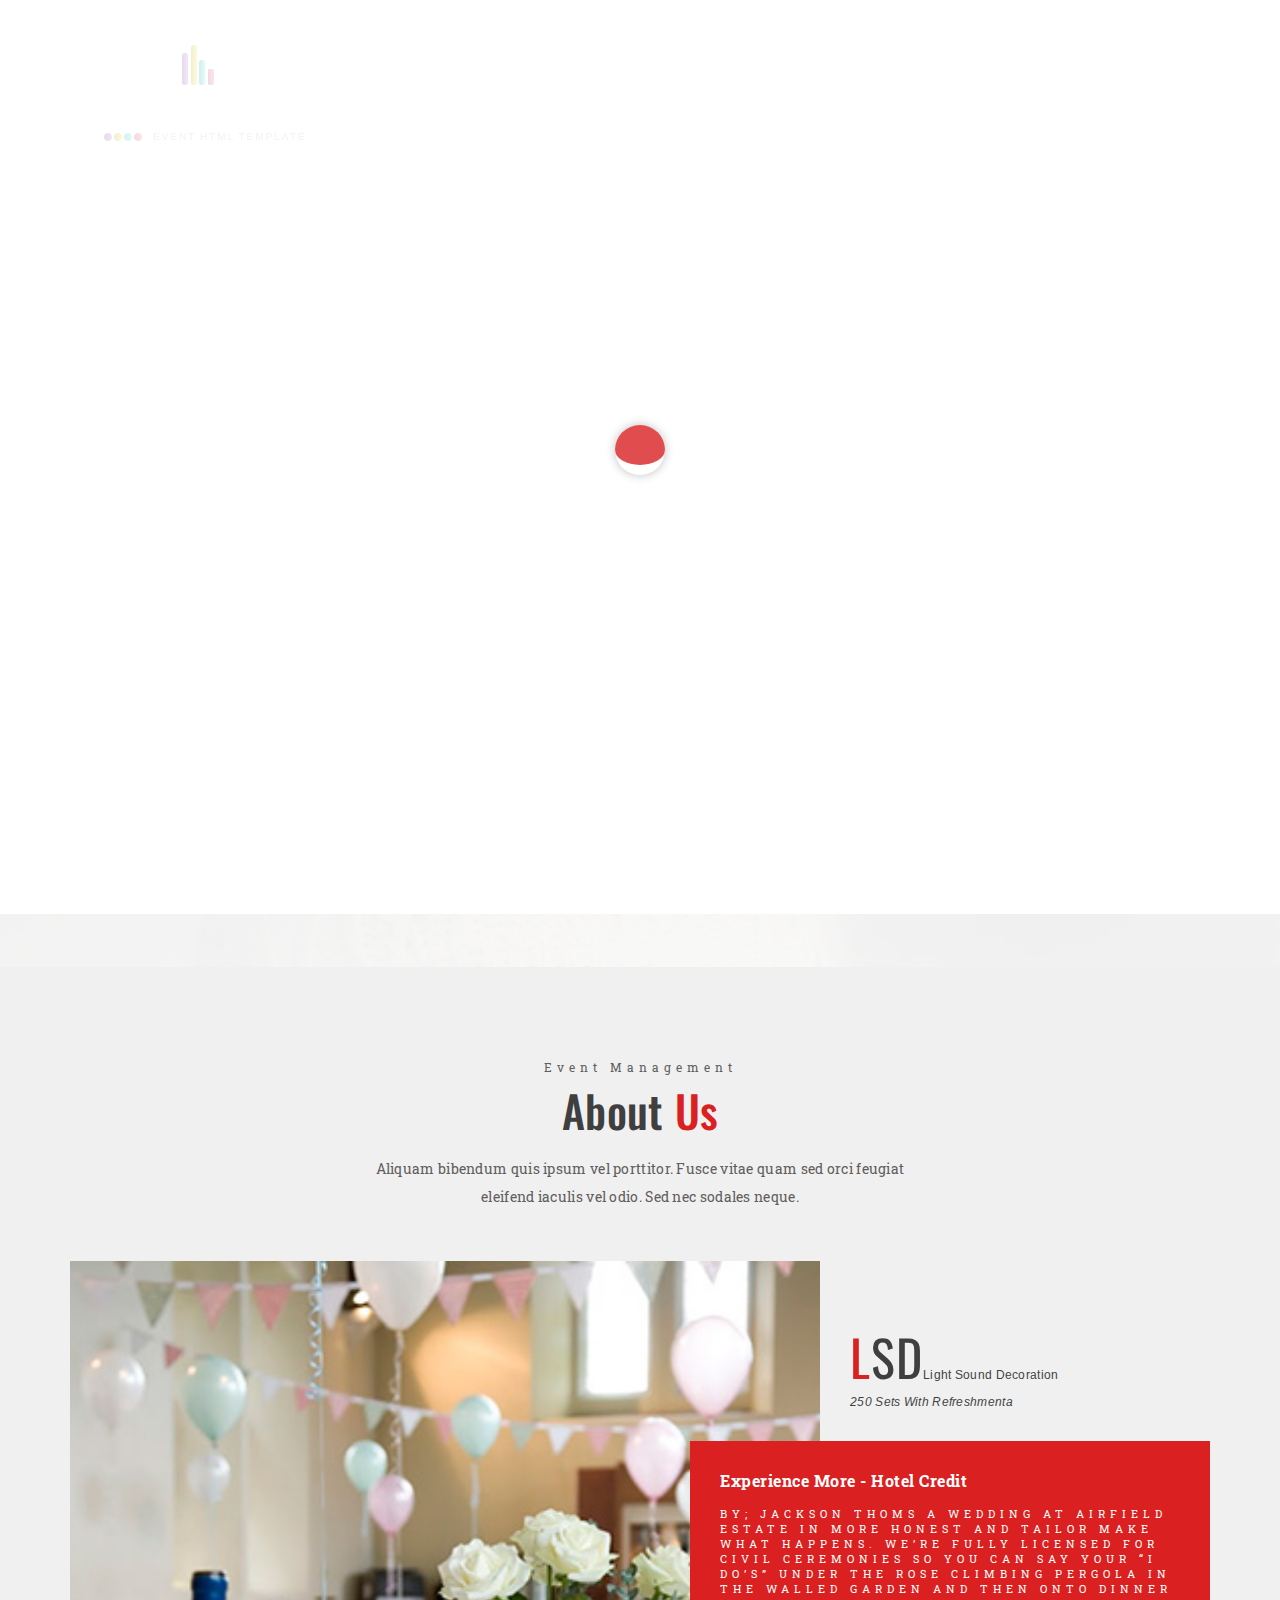
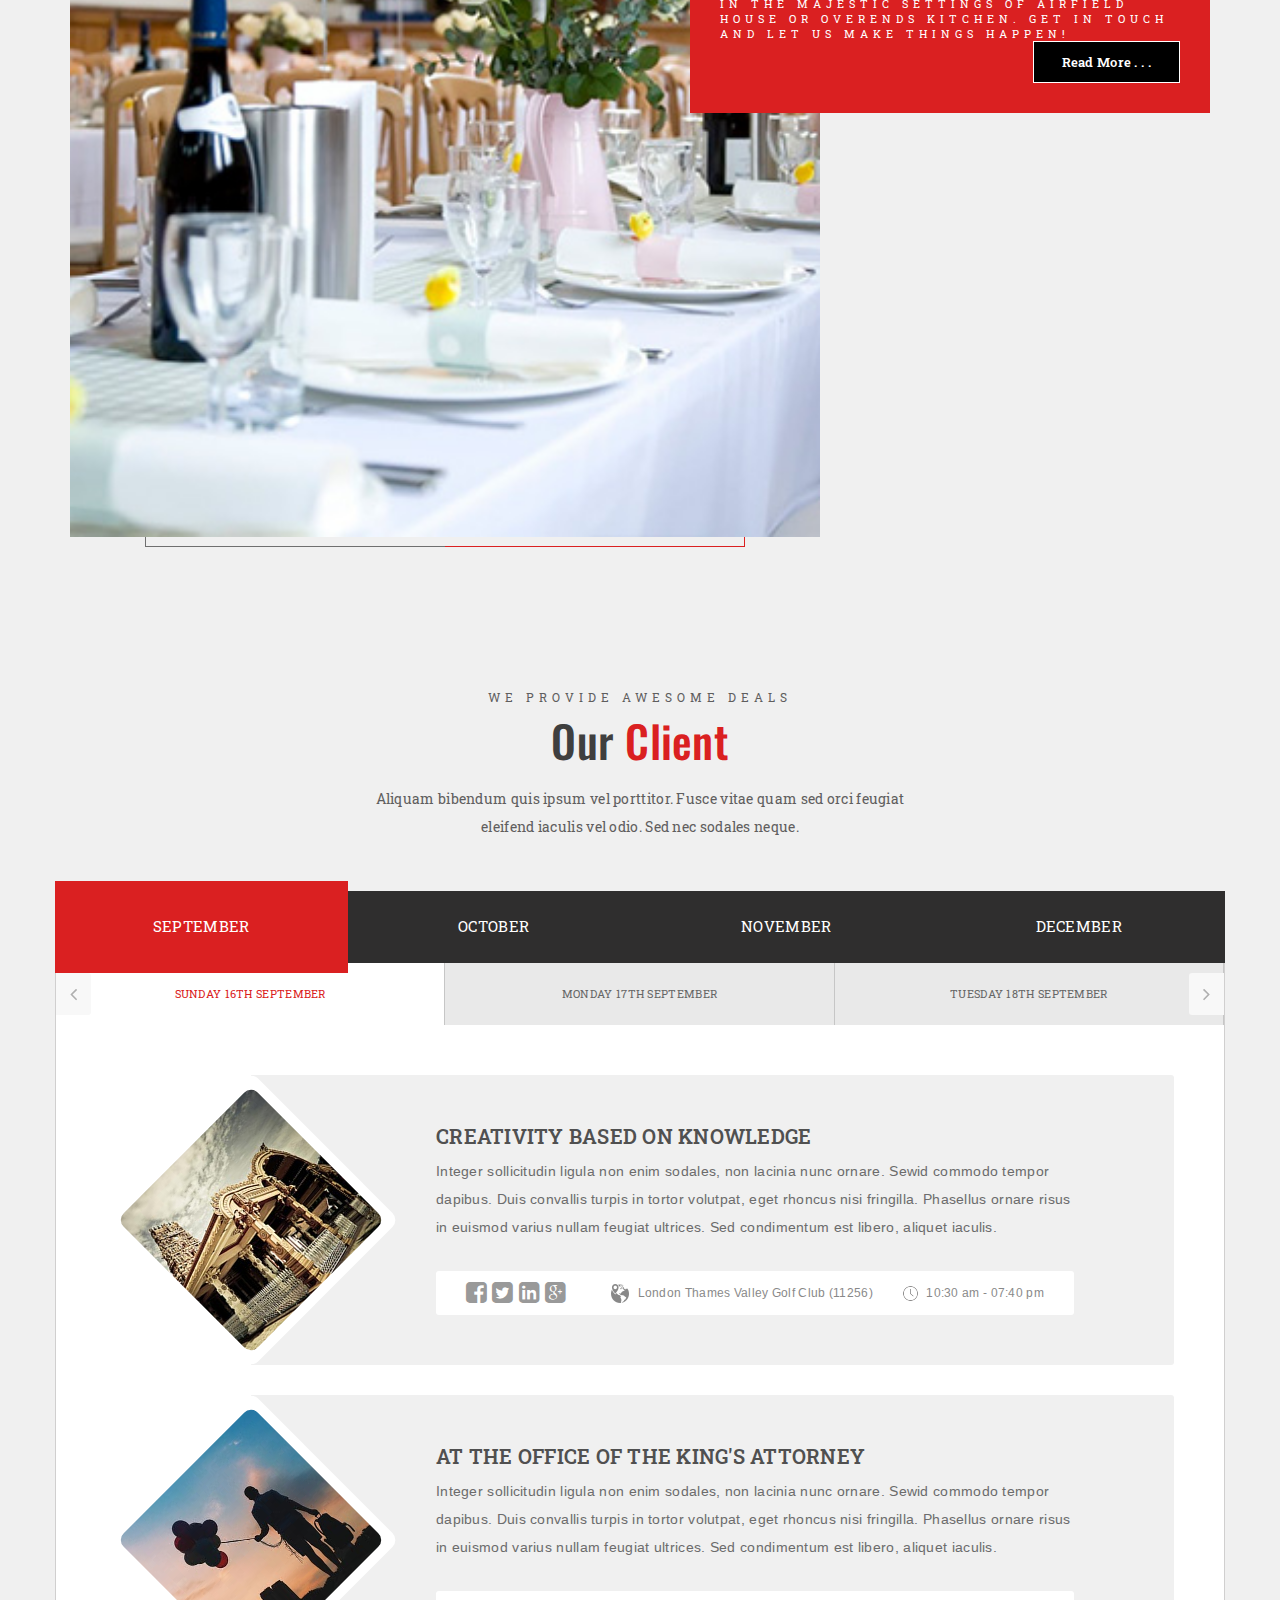
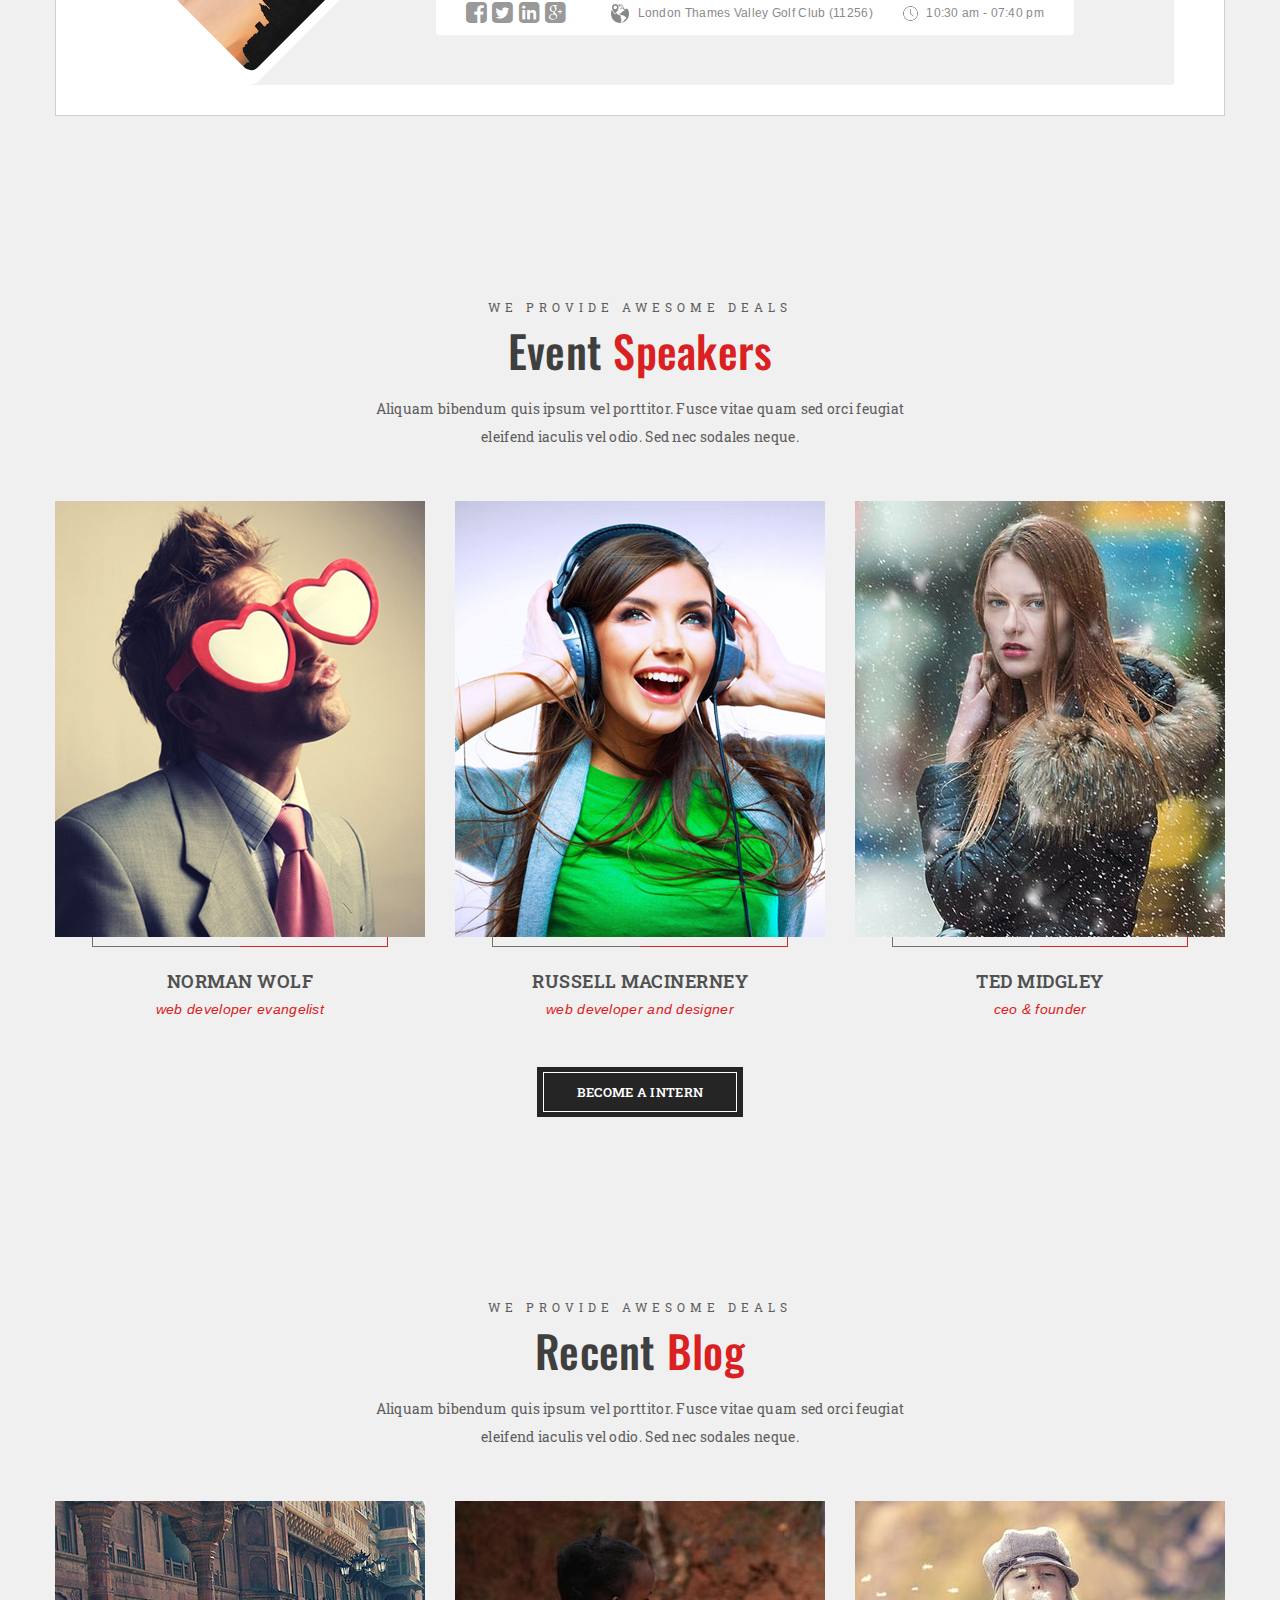
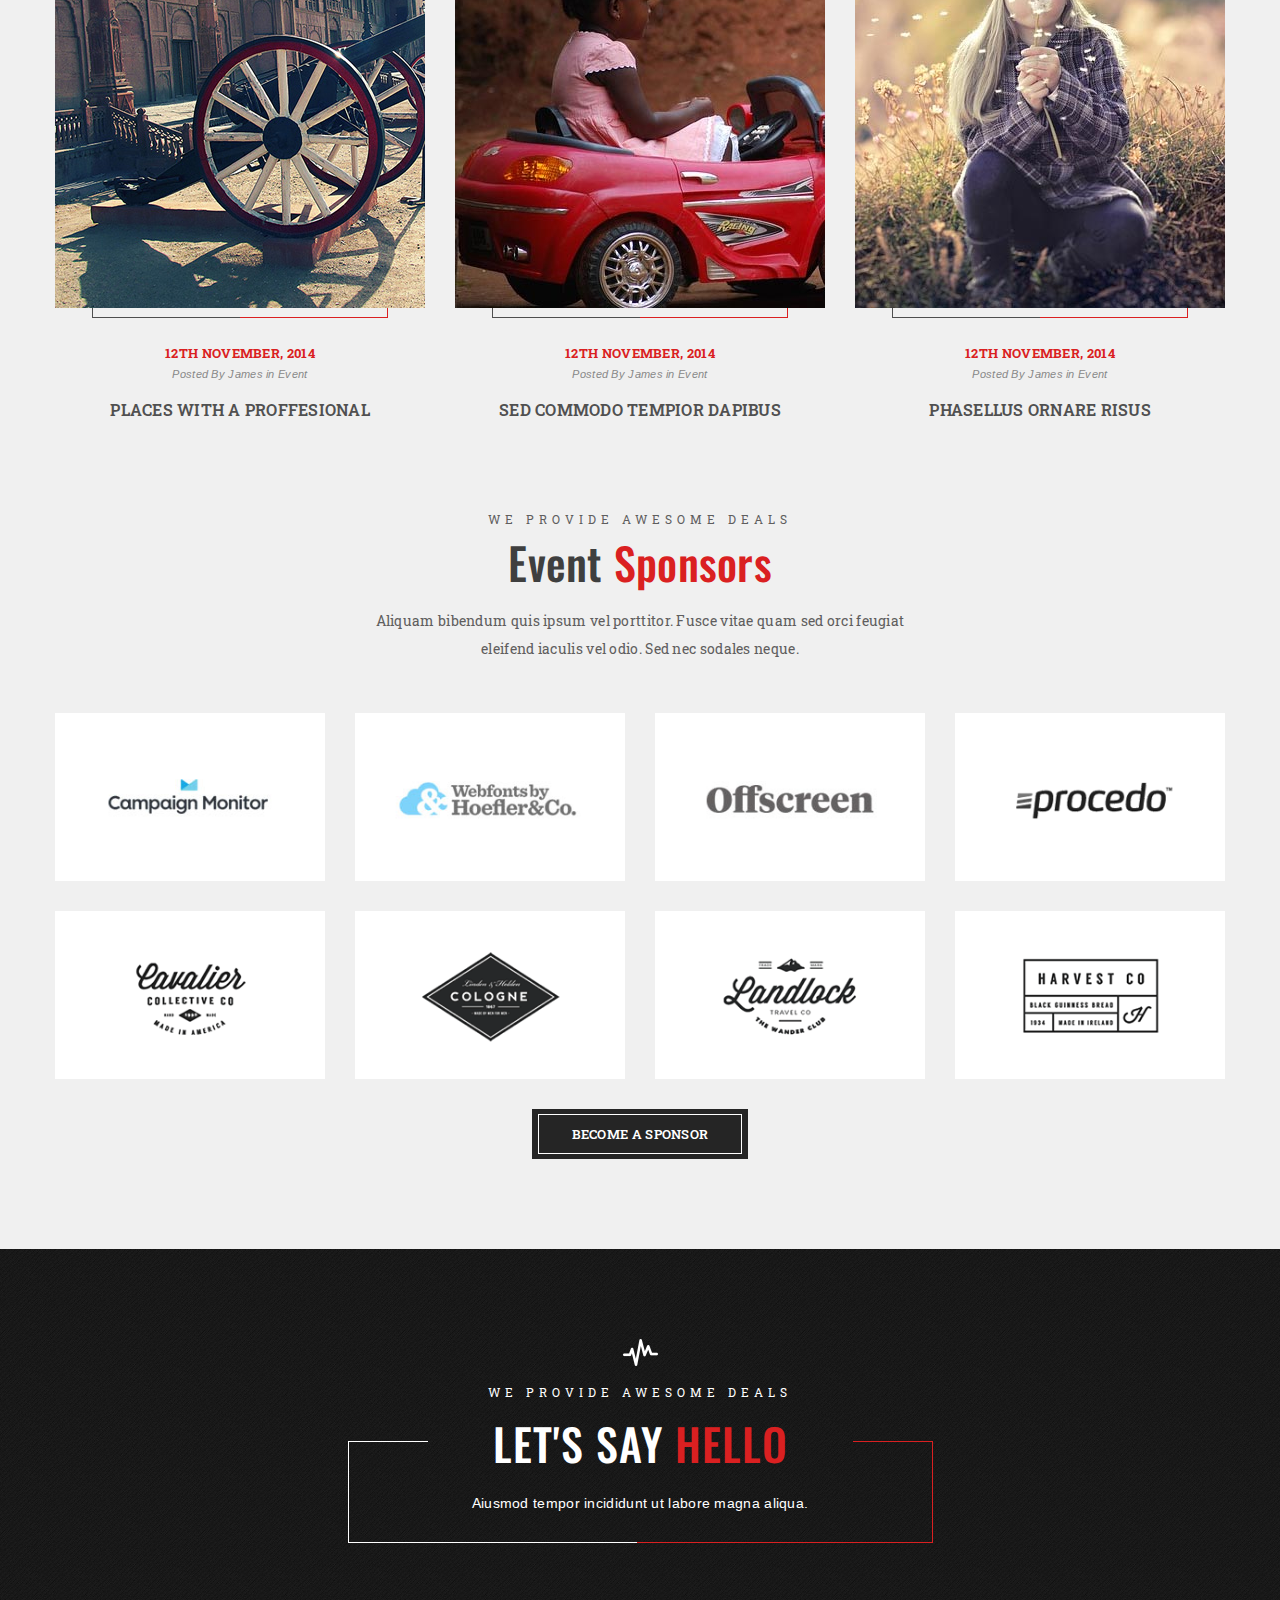
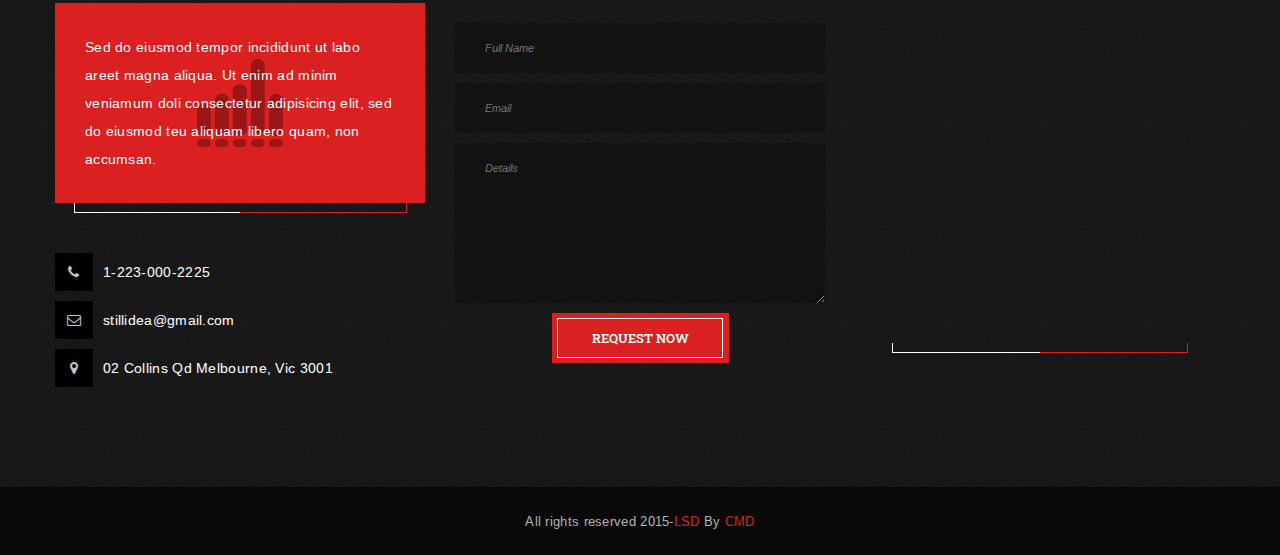
==== index.html @ 243c270c "added packages and about us in index" ====
<!DOCTYPE html>

<!-- Mirrored from templates.stillidea.net/crazyhour/index7.html by HTTrack Website Copier/3.x [XR&CO'2014], Fri, 29 May 2020 09:04:49 GMT -->
<head>
<meta http-equiv="Content-Type" content="text/html; charset=utf-8" />
<title>LSD | LSD</title>
<meta name="viewport" content="width=device-width, initial-scale=1.0">
<meta name="description" content="" />
<meta name="keywords" content="" />

<!-- Google Fonts -->
<link href='http://fonts.googleapis.com/css?family=Roboto+Slab:400,100,300,700' rel='stylesheet' type='text/css'>
<link href='http://fonts.googleapis.com/css?family=Arimo:400,400italic,700,700italic' rel='stylesheet' type='text/css'>
<link href='http://fonts.googleapis.com/css?family=Oswald:400,300,700' rel='stylesheet' type='text/css'>

<!-- Styles -->
<link href="font-awesome/css/font-awesome.min.css" rel="stylesheet" type="text/css" />
<link href="css/bootstrap.min.css" rel="stylesheet" type="text/css" />
<link rel="stylesheet" type="text/css" href="css/revolution.css" media="screen" />
<link rel="stylesheet" href="css/jquery.minimalect.min.css" type="text/css" />
<link rel="stylesheet" href="css/style.css" type="text/css" />
<link href="css/responsive.css" rel="stylesheet" type="text/css" />

<link rel="stylesheet" type="text/css" href="css/color/color.css" title="color" />
</head>


<body>
<div class="page-loader">
  <div class="item one"></div>
</div><!-- Page Loader -->
<header class="stick">
	<div class="container">
		<div class="logo"><a href="#" title=""><img src="images/logo.png" alt="" /></a></div><!-- Logo -->
		<nav>
			<ul>
				<li><a href="index.html" title=""><span><i class="fa fa-home"></i></span>Home</a>
				</li>
				<li><a href="about.html" title=""><span><i class="fa fa-edit"></i></span>About Us</a></li>

					<li><a href="#" title=""><span><i class="fa fa-pagelines"></i></span>Services</a>
						<ul>
							<li><a href="upcoming-event.html" title="">Wedding Planning</a>
							</li>
							<li><a href="upcoming-event.html" title="">Event Management</a></li>
									<li><a href="#" title="">Party</a></li>
									<li><a href="#" title="">Event Co-ordinators</a></li>
									<li><a href="#" title="">Corporate Event</a></li>
									<li><a href="#" title="">Product Launch</a></li>
									<li><a href="#" title="">Cocktail & Mocktail Party</a></li>
									<li><a href="#" title="">Theme Party</a></li>
									<li><a href="#" title="">School & College Party</Colg></a></li>
									<li><a href="#" title="">Artist Management</a></li>
						</ul>
					</li>
					<li><a href="packages.html" title=""><span><i class="fa fa-google-wallet"></i></span>Packages</a></li>
				<li><a href="snaps1.html" title=""><span><i class="fa fa-picture-o"></i></span>Gallery</a>
				</li>

				<li><a href="schedule.html" title=""><span><i class="fa fa-joomla"></i></span>Our Client</a></li>
				<li><a href="Contact.html" title=""><span><i class="fa fa-picture-o"></i></span>Contact Us</a>
			</ul>
		</nav><!-- Navigation -->
	</div>
</header><!-- Header -->
<div class="responsive-header">
	<div class="responsive-logo">
		<a href="#" title=""><img src="images/logo.png" alt="Logo" /></a>
	</div><!-- Responsive Logo -->	
	<span><i class="fa fa-align-justify"></i></span>
	<ul>
		<li><a href="index.html" title=""><span><i class="fa fa-home"></i></span>Home</a>
		</li>
		<li><a href="about.html" title=""><span><i class="fa fa-edit"></i></span>About Us</a></li>

			<li><a href="#" title=""><span><i class="fa fa-pagelines"></i></span>Services</a>
				<ul>
					<li><a href="upcoming-event.html" title="">Wedding Planning</a>
					</li>
					<li><a href="upcoming-event.html" title="">Event Management</a></li>
							<li><a href="#" title="">Party</a></li>
							<li><a href="#" title="">Event Co-ordinators</a></li>
							<li><a href="#" title="">Corporate Event</a></li>
							<li><a href="#" title="">Product Launch</a></li>
							<li><a href="#" title="">Cocktail & Mocktail Party</a></li>
							<li><a href="#" title="">Theme Party</a></li>
							<li><a href="#" title="">School & College Party</Colg></a></li>
							<li><a href="#" title="">Artist Management</a></li>
				</ul>
			</li>
			<li><a href="packages.html" title=""><span><i class="fa fa-google-wallet"></i></span>Packages</a></li>
		<li><a href="snaps1.html" title=""><span><i class="fa fa-picture-o"></i></span>Gallery</a>
		</li>

		<li><a href="schedule.html" title=""><span><i class="fa fa-joomla"></i></span>Our Client</a></li>
		<li><a href="Contact.html" title=""><span><i class="fa fa-picture-o"></i></span>Contact Us</a>
	</ul>
</div><!--Responsive header -->


<div class="slider">
	<div class="tp-banner-container">
		<div class="tp-banner">
			<ul>	
				<li data-transition="fadetotopfadefrombottom" data-slotamount="10" data-masterspeed="1000" >
					<img src="images/resource/slider4.jpg"  alt="slidebg3"  data-bgfit="cover" data-bgposition="left top" data-bgrepeat="no-repeat">
					<div class="tp-caption sfb box-rotated" data-x="center" data-y="center" data-speed="500" data-start="1000" data-easing="Back.easeOut" data-captionhidden="on" style="width:350px;height:350px;"></div>
					<div class="tp-caption lft slider-icon" data-x="center" data-y="300" data-speed="2000" data-start="2000" data-easing="Back.easeOut" data-captionhidden="on" style=""><img src="images/resource/fancy-service1.png" alt="" /></div>
					<div class="tp-caption sfb white-text" data-x="center" data-y="360" data-speed="500" data-start="2500" data-easing="Back.easeOut" data-captionhidden="on" style="font-size:13px;">November</div>
					<div class="tp-caption sfb coloured-text" data-x="center" data-y="390" data-speed="500" data-start="3000" data-easing="Back.easeOut" data-captionhidden="on" style="font-size:20px;">Monday</div>
					<div class="tp-caption sft white-text-big" data-x="center" data-y="470" data-speed="500" data-start="3500" data-easing="Back.easeOut" data-captionhidden="on" style="font-size:125px;">08</div>
					<div class="tp-caption sfb slide-title" data-x="center" data-y="570" data-speed="500" data-start="4000" data-easing="Back.easeOut" data-captionhidden="on" style="font-size:55px; padding:40px 80px;">HELP US TO <strong>HELP POOR</strong></div>
					<div class="tp-caption sfb slide-text" data-x="center" data-y="750" data-speed="500" data-start="4500" data-easing="Back.easeOut" data-captionhidden="on" style="font-size:15px;">Lorem ipsum dolor sit amet, consectetur adipisicing elit. Libero, accusamus, sed, nec essita tibus <br/> ea nemo hic molestias amet tempora fuga pariatur officia itaque eum quis rerum <br/>aliquam minus illo nulla laborum!</div>
				</li><!-- Slide 1-->

 				<li data-transition="zoomout" data-slotamount="10" data-masterspeed="1000" >
					<img src="images/resource/slider5.jpg"  alt="slidebg3"  data-bgfit="cover" data-bgposition="left top" data-bgrepeat="no-repeat">
					<div class="tp-caption lft slider-icon" data-x="center" data-y="300" data-speed="2000" data-start="2000" data-easing="Back.easeOut" data-captionhidden="on" style=""><img src="images/crazy-icon.png" alt="" /></div>
					<div class="tp-caption sfb slide-title2" data-x="center" data-y="440" data-speed="500" data-start="4000" data-easing="Back.easeOut" data-captionhidden="on" style="font-size:55px;">GIVE <strong>YOUR</strong> HAND</div>
					<div class="tp-caption sfb slide-text" data-x="center" data-y="500" data-speed="500" data-start="4500" data-easing="Back.easeOut" data-captionhidden="on" style="font-size:15px;">Lorem ipsum dolor sit amet, consectetur adipisicing elit. Libero, accusamus, sed, nec essita tibus<br/> ea nemo hic molestias amet tempora fuga pariatur officia itaque eum.</div>
				</li><!-- Slide 2-->
 
			</ul>
		</div>	
	</div><!-- REVOLUTION SLIDER -->	
</div><!-- Slider -->

<section>
	<div class="block gray">
		<div class="container">
			<div class="row">
				<div class="col-md-12 column">
					<div class="title2">
						<span>Event Management</span>
						<h2>About <span>Us</span></h2>
						<p>Aliquam bibendum quis ipsum vel porttitor. Fusce vitae quam sed orci feugiat eleifend iaculis vel odio. Sed nec sodales neque.</p>
					</div><!-- Title -->
					<section>
						<div class="col-md-12">
							<div class="package">
								<div class="row">
									<div class="col-md-8">
										<div class="package-img"><img src="images/resource/package2.jpg" alt="" /></div>
									</div>
									<div class="col-md-4">
										<strong><i>L</i>SD<span>Light Sound Decoration</span></strong>
										<span class="shortline"><i>250</i> Sets With Refreshmenta</span>
										<div class="package-info">
											<h3><a href="#" title="">Experience More - Hotel Credit</a></h3>
											<span>By; Jackson thoms
												A wedding at Airfield Estate in  more honest and tailor make what happens.

												We’re fully licensed for civil ceremonies so you can say your “I do’s” under the rose climbing pergola in The Walled Garden and then onto dinner in the majestic settings of Airfield House or Overends Kitchen.

												Get in touch and let us make things happen!
											</span>
											<a href="about.html" title="">Read More . . .</a>
										</div>
									</div>
								</div>
							</div><!-- Package -->
						</div>
					</section>
				</div>
			</div>
		</div>
	</div>
</section>

<section>
	<div class="block remove-gap gray">
		<div class="container">
			<div class="row">
				<div class="col-md-12 column">
					<div class="title2">
						<span>WE PROVIDE AWESOME DEALS</span>
						<h2>Our <span>Client</span></h2>
						<p>Aliquam bibendum quis ipsum vel porttitor. Fusce vitae quam sed orci feugiat eleifend iaculis vel odio. Sed nec sodales neque.</p>
					</div><!-- Title -->


					<div class="schedule-tabs"> 
						<ul class="nav nav-tabs" id="myTab">
							<li class="col-md-3 active"><a data-toggle="tab" href="#month1">SEPTEMBER</a></li>
							<li class="col-md-3"><a data-toggle="tab" href="#month2">OCTOBER</a></li>
							<li class="col-md-3"><a data-toggle="tab" href="#month3">NOVEMBER</a></li>
							<li class="col-md-3"><a data-toggle="tab" href="#month4">DECEMBER</a></li>
						</ul><!-- Tab Selectors -->
						<div class="tab-content" id="myTabContent">
							<div id="month1" class="tab-pane fade active in">
								<ul class="nav nav-tabs" id="myTab2">
									<li class="active"><a data-toggle="tab" href="#month1-day1">SUNDAY 16TH SEPTEMBER</a></li>
									<li><a data-toggle="tab" href="#month1-day2">MONDAY 17TH SEPTEMBER</a></li>
									<li><a data-toggle="tab" href="#month1-day3">TUESDAY 18TH SEPTEMBER</a></li>
									<li><a data-toggle="tab" href="#month1-day4">WEDNESDAY 19TH SEPTEMBER</a></li>
								</ul><!-- Tab Selectors -->
								<div class="tab-content" id="myTabContent2">
									<div id="month1-day1" class="tab-pane fade active in">
										<div class="event">
											<div class="event-image"><img src="images/resource/event5.jpg" alt="" /></div>
											<h3><a href="event-detail.html" title="">Creativity Based on Knowledge</a></h3>
											<p>Integer sollicitudin ligula non enim sodales, non lacinia nunc ornare. Sewid commodo tempor dapibus. Duis convallis turpis in tortor volutpat, eget rhoncus nisi fringilla. Phasellus ornare risus in euismod varius nullam feugiat ultrices. Sed condimentum est libero, aliquet iaculis.</p>
											<div class="event-bottom">
												<div class="social">
													<a href="#" title=""><i class="fa fa-facebook-square"></i></a>
													<a href="#" title=""><i class="fa fa-twitter-square"></i></a>
													<a href="#" title=""><i class="fa fa-linkedin-square"></i></a>
													<a href="#" title=""><i class="fa fa-google-plus-square"></i></a>
												</div>
												<ul>
													<li><img src="images/event-icon.png" alt="" /> London Thames Valley Golf Club (11256)</li>
													<li><img src="images/clock-icon.png" alt="" /> 10:30 am - 07:40 pm</li>
												</ul>
											</div>
										</div><!-- Event -->
										<div class="event">
											<div class="event-image"><img src="images/resource/event6.jpg" alt="" /></div>
											<h3><a href="event-detail.html" title="">At the Office of the King's Attorney</a></h3>
											<p>Integer sollicitudin ligula non enim sodales, non lacinia nunc ornare. Sewid commodo tempor dapibus. Duis convallis turpis in tortor volutpat, eget rhoncus nisi fringilla. Phasellus ornare risus in euismod varius nullam feugiat ultrices. Sed condimentum est libero, aliquet iaculis.</p>
											<div class="event-bottom">
												<div class="social">
													<a href="#" title=""><i class="fa fa-facebook-square"></i></a>
													<a href="#" title=""><i class="fa fa-twitter-square"></i></a>
													<a href="#" title=""><i class="fa fa-linkedin-square"></i></a>
													<a href="#" title=""><i class="fa fa-google-plus-square"></i></a>
												</div>
												<ul>
													<li><img src="images/event-icon.png" alt="" /> London Thames Valley Golf Club (11256)</li>
													<li><img src="images/clock-icon.png" alt="" /> 10:30 am - 07:40 pm</li>
												</ul>
											</div>
										</div><!-- Event -->
										<div class="event">
											<div class="event-image"><img src="images/resource/event5.jpg" alt="" /></div>
											<h3><a href="event-detail.html" title="">Creativity Based on Knowledge</a></h3>
											<p>Integer sollicitudin ligula non enim sodales, non lacinia nunc ornare. Sewid commodo tempor dapibus. Duis convallis turpis in tortor volutpat, eget rhoncus nisi fringilla. Phasellus ornare risus in euismod varius nullam feugiat ultrices. Sed condimentum est libero, aliquet iaculis.</p>
											<div class="event-bottom">
												<div class="social">
													<a href="#" title=""><i class="fa fa-facebook-square"></i></a>
													<a href="#" title=""><i class="fa fa-twitter-square"></i></a>
													<a href="#" title=""><i class="fa fa-linkedin-square"></i></a>
													<a href="#" title=""><i class="fa fa-google-plus-square"></i></a>
												</div>
												<ul>
													<li><img src="images/event-icon.png" alt="" /> London Thames Valley Golf Club (11256)</li>
													<li><img src="images/clock-icon.png" alt="" /> 10:30 am - 07:40 pm</li>
												</ul>
											</div>
										</div><!-- Event -->
									</div>
									<div id="month1-day2" class="tab-pane fade">
										<div class="event">
											<div class="event-image"><img src="images/resource/event5.jpg" alt="" /></div>
											<h3><a href="event-detail.html" title="">On Award Shows Creativity Based</a></h3>
											<p>Integer sollicitudin ligula non enim sodales, non lacinia nunc ornare. Sewid commodo tempor dapibus. Duis convallis turpis in tortor volutpat, eget rhoncus nisi fringilla. Phasellus ornare risus in euismod varius nullam feugiat ultrices. Sed condimentum est libero, aliquet iaculis.</p>
											<div class="event-bottom">
												<div class="social">
													<a href="#" title=""><i class="fa fa-facebook-square"></i></a>
													<a href="#" title=""><i class="fa fa-twitter-square"></i></a>
													<a href="#" title=""><i class="fa fa-linkedin-square"></i></a>
													<a href="#" title=""><i class="fa fa-google-plus-square"></i></a>
												</div>
												<ul>
													<li><img src="images/event-icon.png" alt="" /> London Thames Valley Golf Club (11256)</li>
													<li><img src="images/clock-icon.png" alt="" /> 10:30 am - 07:40 pm</li>
												</ul>
											</div>
										</div><!-- Event -->
									</div>
									<div id="month1-day3" class="tab-pane fade">
										<div class="event">
											<div class="event-image"><img src="images/resource/event5.jpg" alt="" /></div>
											<h3><a href="event-detail.html" title="">Creativity Based on Knowledge</a></h3>
											<p>Integer sollicitudin ligula non enim sodales, non lacinia nunc ornare. Sewid commodo tempor dapibus. Duis convallis turpis in tortor volutpat, eget rhoncus nisi fringilla. Phasellus ornare risus in euismod varius nullam feugiat ultrices. Sed condimentum est libero, aliquet iaculis.</p>
											<div class="event-bottom">
												<div class="social">
													<a href="#" title=""><i class="fa fa-facebook-square"></i></a>
													<a href="#" title=""><i class="fa fa-twitter-square"></i></a>
													<a href="#" title=""><i class="fa fa-linkedin-square"></i></a>
													<a href="#" title=""><i class="fa fa-google-plus-square"></i></a>
												</div>
												<ul>
													<li><img src="images/event-icon.png" alt="" /> London Thames Valley Golf Club (11256)</li>
													<li><img src="images/clock-icon.png" alt="" /> 10:30 am - 07:40 pm</li>
												</ul>
											</div>
										</div><!-- Event -->
										<div class="event">
											<div class="event-image"><img src="images/resource/event6.jpg" alt="" /></div>
											<h3><a href="event-detail.html" title="">At the Office of the King's Attorney</a></h3>
											<p>Integer sollicitudin ligula non enim sodales, non lacinia nunc ornare. Sewid commodo tempor dapibus. Duis convallis turpis in tortor volutpat, eget rhoncus nisi fringilla. Phasellus ornare risus in euismod varius nullam feugiat ultrices. Sed condimentum est libero, aliquet iaculis.</p>
											<div class="event-bottom">
												<div class="social">
													<a href="#" title=""><i class="fa fa-facebook-square"></i></a>
													<a href="#" title=""><i class="fa fa-twitter-square"></i></a>
													<a href="#" title=""><i class="fa fa-linkedin-square"></i></a>
													<a href="#" title=""><i class="fa fa-google-plus-square"></i></a>
												</div>
												<ul>
													<li><img src="images/event-icon.png" alt="" /> London Thames Valley Golf Club (11256)</li>
													<li><img src="images/clock-icon.png" alt="" /> 10:30 am - 07:40 pm</li>
												</ul>
											</div>
										</div><!-- Event -->
									</div>
									<div id="month1-day4" class="tab-pane fade">
										<div class="event">
											<div class="event-image"><img src="images/resource/event5.jpg" alt="" /></div>
											<h3><a href="event-detail.html" title="">Creativity Based on Knowledge</a></h3>
											<p>Integer sollicitudin ligula non enim sodales, non lacinia nunc ornare. Sewid commodo tempor dapibus. Duis convallis turpis in tortor volutpat, eget rhoncus nisi fringilla. Phasellus ornare risus in euismod varius nullam feugiat ultrices. Sed condimentum est libero, aliquet iaculis.</p>
											<div class="event-bottom">
												<div class="social">
													<a href="#" title=""><i class="fa fa-facebook-square"></i></a>
													<a href="#" title=""><i class="fa fa-twitter-square"></i></a>
													<a href="#" title=""><i class="fa fa-linkedin-square"></i></a>
													<a href="#" title=""><i class="fa fa-google-plus-square"></i></a>
												</div>
												<ul>
													<li><img src="images/event-icon.png" alt="" /> London Thames Valley Golf Club (11256)</li>
													<li><img src="images/clock-icon.png" alt="" /> 10:30 am - 07:40 pm</li>
												</ul>
											</div>
										</div><!-- Event -->
									</div>
								</div>
							</div>
							<div id="month2" class="tab-pane fade">
								<ul class="nav nav-tabs" id="myTab3">
									<li class="active"><a data-toggle="tab" href="#month2-day1">SUNDAY 07TH OCTOBER</a></li>
									<li><a data-toggle="tab" href="#month2-day2">MONDAY 08TH OCTOBER</a></li>
									<li><a data-toggle="tab" href="#month2-day3">TUESDAY 09TH OCTOBER</a></li>
									<li><a data-toggle="tab" href="#month2-day4">SUNDAY 13TH OCTOBER</a></li>
								</ul><!-- Tab Selectors -->
								<div class="tab-content" id="myTabContent3">
									<div id="month2-day1" class="tab-pane fade active in">
										<div class="event">
											<div class="event-image"><img src="images/resource/event5.jpg" alt="" /></div>
											<h3><a href="event-detail.html" title="">Creativity Based on Knowledge</a></h3>
											<p>Integer sollicitudin ligula non enim sodales, non lacinia nunc ornare. Sewid commodo tempor dapibus. Duis convallis turpis in tortor volutpat, eget rhoncus nisi fringilla. Phasellus ornare risus in euismod varius nullam feugiat ultrices. Sed condimentum est libero, aliquet iaculis.</p>
											<div class="event-bottom">
												<div class="social">
													<a href="#" title=""><i class="fa fa-facebook-square"></i></a>
													<a href="#" title=""><i class="fa fa-twitter-square"></i></a>
													<a href="#" title=""><i class="fa fa-linkedin-square"></i></a>
													<a href="#" title=""><i class="fa fa-google-plus-square"></i></a>
												</div>
												<ul>
													<li><img src="images/event-icon.png" alt="" /> London Thames Valley Golf Club (11256)</li>
													<li><img src="images/clock-icon.png" alt="" /> 10:30 am - 07:40 pm</li>
												</ul>
											</div>
										</div><!-- Event -->
										<div class="event">
											<div class="event-image"><img src="images/resource/event6.jpg" alt="" /></div>
											<h3><a href="event-detail.html" title="">At the Office of the King's Attorney</a></h3>
											<p>Integer sollicitudin ligula non enim sodales, non lacinia nunc ornare. Sewid commodo tempor dapibus. Duis convallis turpis in tortor volutpat, eget rhoncus nisi fringilla. Phasellus ornare risus in euismod varius nullam feugiat ultrices. Sed condimentum est libero, aliquet iaculis.</p>
											<div class="event-bottom">
												<div class="social">
													<a href="#" title=""><i class="fa fa-facebook-square"></i></a>
													<a href="#" title=""><i class="fa fa-twitter-square"></i></a>
													<a href="#" title=""><i class="fa fa-linkedin-square"></i></a>
													<a href="#" title=""><i class="fa fa-google-plus-square"></i></a>
												</div>
												<ul>
													<li><img src="images/event-icon.png" alt="" /> London Thames Valley Golf Club (11256)</li>
													<li><img src="images/clock-icon.png" alt="" /> 10:30 am - 07:40 pm</li>
												</ul>
											</div>
										</div><!-- Event -->
										<div class="event">
											<div class="event-image"><img src="images/resource/event5.jpg" alt="" /></div>
											<h3><a href="event-detail.html" title="">Creativity Based on Knowledge</a></h3>
											<p>Integer sollicitudin ligula non enim sodales, non lacinia nunc ornare. Sewid commodo tempor dapibus. Duis convallis turpis in tortor volutpat, eget rhoncus nisi fringilla. Phasellus ornare risus in euismod varius nullam feugiat ultrices. Sed condimentum est libero, aliquet iaculis.</p>
											<div class="event-bottom">
												<div class="social">
													<a href="#" title=""><i class="fa fa-facebook-square"></i></a>
													<a href="#" title=""><i class="fa fa-twitter-square"></i></a>
													<a href="#" title=""><i class="fa fa-linkedin-square"></i></a>
													<a href="#" title=""><i class="fa fa-google-plus-square"></i></a>
												</div>
												<ul>
													<li><img src="images/event-icon.png" alt="" /> London Thames Valley Golf Club (11256)</li>
													<li><img src="images/clock-icon.png" alt="" /> 10:30 am - 07:40 pm</li>
												</ul>
											</div>
										</div><!-- Event -->
									</div>
									<div id="month2-day2" class="tab-pane fade">
										<div class="event">
											<div class="event-image"><img src="images/resource/event5.jpg" alt="" /></div>
											<h3><a href="event-detail.html" title="">On Award Shows Creativity Based</a></h3>
											<p>Integer sollicitudin ligula non enim sodales, non lacinia nunc ornare. Sewid commodo tempor dapibus. Duis convallis turpis in tortor volutpat, eget rhoncus nisi fringilla. Phasellus ornare risus in euismod varius nullam feugiat ultrices. Sed condimentum est libero, aliquet iaculis.</p>
											<div class="event-bottom">
												<div class="social">
													<a href="#" title=""><i class="fa fa-facebook-square"></i></a>
													<a href="#" title=""><i class="fa fa-twitter-square"></i></a>
													<a href="#" title=""><i class="fa fa-linkedin-square"></i></a>
													<a href="#" title=""><i class="fa fa-google-plus-square"></i></a>
												</div>
												<ul>
													<li><img src="images/event-icon.png" alt="" /> London Thames Valley Golf Club (11256)</li>
													<li><img src="images/clock-icon.png" alt="" /> 10:30 am - 07:40 pm</li>
												</ul>
											</div>
										</div><!-- Event -->
									</div>
									<div id="month2-day3" class="tab-pane fade">
										<div class="event">
											<div class="event-image"><img src="images/resource/event5.jpg" alt="" /></div>
											<h3><a href="event-detail.html" title="">Creativity Based on Knowledge</a></h3>
											<p>Integer sollicitudin ligula non enim sodales, non lacinia nunc ornare. Sewid commodo tempor dapibus. Duis convallis turpis in tortor volutpat, eget rhoncus nisi fringilla. Phasellus ornare risus in euismod varius nullam feugiat ultrices. Sed condimentum est libero, aliquet iaculis.</p>
											<div class="event-bottom">
												<div class="social">
													<a href="#" title=""><i class="fa fa-facebook-square"></i></a>
													<a href="#" title=""><i class="fa fa-twitter-square"></i></a>
													<a href="#" title=""><i class="fa fa-linkedin-square"></i></a>
													<a href="#" title=""><i class="fa fa-google-plus-square"></i></a>
												</div>
												<ul>
													<li><img src="images/event-icon.png" alt="" /> London Thames Valley Golf Club (11256)</li>
													<li><img src="images/clock-icon.png" alt="" /> 10:30 am - 07:40 pm</li>
												</ul>
											</div>
										</div><!-- Event -->
										<div class="event">
											<div class="event-image"><img src="images/resource/event6.jpg" alt="" /></div>
											<h3><a href="event-detail.html" title="">At the Office of the King's Attorney</a></h3>
											<p>Integer sollicitudin ligula non enim sodales, non lacinia nunc ornare. Sewid commodo tempor dapibus. Duis convallis turpis in tortor volutpat, eget rhoncus nisi fringilla. Phasellus ornare risus in euismod varius nullam feugiat ultrices. Sed condimentum est libero, aliquet iaculis.</p>
											<div class="event-bottom">
												<div class="social">
													<a href="#" title=""><i class="fa fa-facebook-square"></i></a>
													<a href="#" title=""><i class="fa fa-twitter-square"></i></a>
													<a href="#" title=""><i class="fa fa-linkedin-square"></i></a>
													<a href="#" title=""><i class="fa fa-google-plus-square"></i></a>
												</div>
												<ul>
													<li><img src="images/event-icon.png" alt="" /> London Thames Valley Golf Club (11256)</li>
													<li><img src="images/clock-icon.png" alt="" /> 10:30 am - 07:40 pm</li>
												</ul>
											</div>
										</div><!-- Event -->
									</div>
									<div id="month2-day4" class="tab-pane fade">
										<div class="event">
											<div class="event-image"><img src="images/resource/event5.jpg" alt="" /></div>
											<h3><a href="event-detail.html" title="">Creativity Based on Knowledge</a></h3>
											<p>Integer sollicitudin ligula non enim sodales, non lacinia nunc ornare. Sewid commodo tempor dapibus. Duis convallis turpis in tortor volutpat, eget rhoncus nisi fringilla. Phasellus ornare risus in euismod varius nullam feugiat ultrices. Sed condimentum est libero, aliquet iaculis.</p>
											<div class="event-bottom">
												<div class="social">
													<a href="#" title=""><i class="fa fa-facebook-square"></i></a>
													<a href="#" title=""><i class="fa fa-twitter-square"></i></a>
													<a href="#" title=""><i class="fa fa-linkedin-square"></i></a>
													<a href="#" title=""><i class="fa fa-google-plus-square"></i></a>
												</div>
												<ul>
													<li><img src="images/event-icon.png" alt="" /> London Thames Valley Golf Club (11256)</li>
													<li><img src="images/clock-icon.png" alt="" /> 10:30 am - 07:40 pm</li>
												</ul>
											</div>
										</div><!-- Event -->
									</div>
								</div>
							</div>
							<div id="month3" class="tab-pane fade">
								<ul class="nav nav-tabs" id="myTab4">
									<li class="active"><a data-toggle="tab" href="#month3-day1">SATURDAY 21ST NOVEMBER</a></li>
									<li><a data-toggle="tab" href="#month3-day2">SUNDAY 22ND NOVEMBER</a></li>
									<li><a data-toggle="tab" href="#month3-day3">WEDNESDAY 25TH NOVEMBER</a></li>
									<li><a data-toggle="tab" href="#month3-day4">FRIDAY 27TH NOVEMBER</a></li>
								</ul><!-- Tab Selectors -->
								<div class="tab-content" id="myTabContent4">
									<div id="month3-day1" class="tab-pane fade active in">
										<div class="event">
											<div class="event-image"><img src="images/resource/event5.jpg" alt="" /></div>
											<h3><a href="event-detail.html" title="">Creativity Based on Knowledge</a></h3>
											<p>Integer sollicitudin ligula non enim sodales, non lacinia nunc ornare. Sewid commodo tempor dapibus. Duis convallis turpis in tortor volutpat, eget rhoncus nisi fringilla. Phasellus ornare risus in euismod varius nullam feugiat ultrices. Sed condimentum est libero, aliquet iaculis.</p>
											<div class="event-bottom">
												<div class="social">
													<a href="#" title=""><i class="fa fa-facebook-square"></i></a>
													<a href="#" title=""><i class="fa fa-twitter-square"></i></a>
													<a href="#" title=""><i class="fa fa-linkedin-square"></i></a>
													<a href="#" title=""><i class="fa fa-google-plus-square"></i></a>
												</div>
												<ul>
													<li><img src="images/event-icon.png" alt="" /> London Thames Valley Golf Club (11256)</li>
													<li><img src="images/clock-icon.png" alt="" /> 10:30 am - 07:40 pm</li>
												</ul>
											</div>
										</div><!-- Event -->
										<div class="event">
											<div class="event-image"><img src="images/resource/event6.jpg" alt="" /></div>
											<h3><a href="event-detail.html" title="">At the Office of the King's Attorney</a></h3>
											<p>Integer sollicitudin ligula non enim sodales, non lacinia nunc ornare. Sewid commodo tempor dapibus. Duis convallis turpis in tortor volutpat, eget rhoncus nisi fringilla. Phasellus ornare risus in euismod varius nullam feugiat ultrices. Sed condimentum est libero, aliquet iaculis.</p>
											<div class="event-bottom">
												<div class="social">
													<a href="#" title=""><i class="fa fa-facebook-square"></i></a>
													<a href="#" title=""><i class="fa fa-twitter-square"></i></a>
													<a href="#" title=""><i class="fa fa-linkedin-square"></i></a>
													<a href="#" title=""><i class="fa fa-google-plus-square"></i></a>
												</div>
												<ul>
													<li><img src="images/event-icon.png" alt="" /> London Thames Valley Golf Club (11256)</li>
													<li><img src="images/clock-icon.png" alt="" /> 10:30 am - 07:40 pm</li>
												</ul>
											</div>
										</div><!-- Event -->
										<div class="event">
											<div class="event-image"><img src="images/resource/event5.jpg" alt="" /></div>
											<h3><a href="event-detail.html" title="">Creativity Based on Knowledge</a></h3>
											<p>Integer sollicitudin ligula non enim sodales, non lacinia nunc ornare. Sewid commodo tempor dapibus. Duis convallis turpis in tortor volutpat, eget rhoncus nisi fringilla. Phasellus ornare risus in euismod varius nullam feugiat ultrices. Sed condimentum est libero, aliquet iaculis.</p>
											<div class="event-bottom">
												<div class="social">
													<a href="#" title=""><i class="fa fa-facebook-square"></i></a>
													<a href="#" title=""><i class="fa fa-twitter-square"></i></a>
													<a href="#" title=""><i class="fa fa-linkedin-square"></i></a>
													<a href="#" title=""><i class="fa fa-google-plus-square"></i></a>
												</div>
												<ul>
													<li><img src="images/event-icon.png" alt="" /> London Thames Valley Golf Club (11256)</li>
													<li><img src="images/clock-icon.png" alt="" /> 10:30 am - 07:40 pm</li>
												</ul>
											</div>
										</div><!-- Event -->
									</div>
									<div id="month3-day2" class="tab-pane fade">
										<div class="event">
											<div class="event-image"><img src="images/resource/event5.jpg" alt="" /></div>
											<h3><a href="event-detail.html" title="">On Award Shows Creativity Based</a></h3>
											<p>Integer sollicitudin ligula non enim sodales, non lacinia nunc ornare. Sewid commodo tempor dapibus. Duis convallis turpis in tortor volutpat, eget rhoncus nisi fringilla. Phasellus ornare risus in euismod varius nullam feugiat ultrices. Sed condimentum est libero, aliquet iaculis.</p>
											<div class="event-bottom">
												<div class="social">
													<a href="#" title=""><i class="fa fa-facebook-square"></i></a>
													<a href="#" title=""><i class="fa fa-twitter-square"></i></a>
													<a href="#" title=""><i class="fa fa-linkedin-square"></i></a>
													<a href="#" title=""><i class="fa fa-google-plus-square"></i></a>
												</div>
												<ul>
													<li><img src="images/event-icon.png" alt="" /> London Thames Valley Golf Club (11256)</li>
													<li><img src="images/clock-icon.png" alt="" /> 10:30 am - 07:40 pm</li>
												</ul>
											</div>
										</div><!-- Event -->
									</div>
									<div id="month3-day3" class="tab-pane fade">
										<div class="event">
											<div class="event-image"><img src="images/resource/event5.jpg" alt="" /></div>
											<h3><a href="event-detail.html" title="">Creativity Based on Knowledge</a></h3>
											<p>Integer sollicitudin ligula non enim sodales, non lacinia nunc ornare. Sewid commodo tempor dapibus. Duis convallis turpis in tortor volutpat, eget rhoncus nisi fringilla. Phasellus ornare risus in euismod varius nullam feugiat ultrices. Sed condimentum est libero, aliquet iaculis.</p>
											<div class="event-bottom">
												<div class="social">
													<a href="#" title=""><i class="fa fa-facebook-square"></i></a>
													<a href="#" title=""><i class="fa fa-twitter-square"></i></a>
													<a href="#" title=""><i class="fa fa-linkedin-square"></i></a>
													<a href="#" title=""><i class="fa fa-google-plus-square"></i></a>
												</div>
												<ul>
													<li><img src="images/event-icon.png" alt="" /> London Thames Valley Golf Club (11256)</li>
													<li><img src="images/clock-icon.png" alt="" /> 10:30 am - 07:40 pm</li>
												</ul>
											</div>
										</div><!-- Event -->
										<div class="event">
											<div class="event-image"><img src="images/resource/event6.jpg" alt="" /></div>
											<h3><a href="event-detail.html" title="">At the Office of the King's Attorney</a></h3>
											<p>Integer sollicitudin ligula non enim sodales, non lacinia nunc ornare. Sewid commodo tempor dapibus. Duis convallis turpis in tortor volutpat, eget rhoncus nisi fringilla. Phasellus ornare risus in euismod varius nullam feugiat ultrices. Sed condimentum est libero, aliquet iaculis.</p>
											<div class="event-bottom">
												<div class="social">
													<a href="#" title=""><i class="fa fa-facebook-square"></i></a>
													<a href="#" title=""><i class="fa fa-twitter-square"></i></a>
													<a href="#" title=""><i class="fa fa-linkedin-square"></i></a>
													<a href="#" title=""><i class="fa fa-google-plus-square"></i></a>
												</div>
												<ul>
													<li><img src="images/event-icon.png" alt="" /> London Thames Valley Golf Club (11256)</li>
													<li><img src="images/clock-icon.png" alt="" /> 10:30 am - 07:40 pm</li>
												</ul>
											</div>
										</div><!-- Event -->
									</div>
									<div id="month3-day4" class="tab-pane fade">
										<div class="event">
											<div class="event-image"><img src="images/resource/event5.jpg" alt="" /></div>
											<h3><a href="event-detail.html" title="">Creativity Based on Knowledge</a></h3>
											<p>Integer sollicitudin ligula non enim sodales, non lacinia nunc ornare. Sewid commodo tempor dapibus. Duis convallis turpis in tortor volutpat, eget rhoncus nisi fringilla. Phasellus ornare risus in euismod varius nullam feugiat ultrices. Sed condimentum est libero, aliquet iaculis.</p>
											<div class="event-bottom">
												<div class="social">
													<a href="#" title=""><i class="fa fa-facebook-square"></i></a>
													<a href="#" title=""><i class="fa fa-twitter-square"></i></a>
													<a href="#" title=""><i class="fa fa-linkedin-square"></i></a>
													<a href="#" title=""><i class="fa fa-google-plus-square"></i></a>
												</div>
												<ul>
													<li><img src="images/event-icon.png" alt="" /> London Thames Valley Golf Club (11256)</li>
													<li><img src="images/clock-icon.png" alt="" /> 10:30 am - 07:40 pm</li>
												</ul>
											</div>
										</div><!-- Event -->
									</div>
								</div>
							</div>
							<div id="month4" class="tab-pane fade">
								<ul class="nav nav-tabs" id="myTab5">
									<li class="active"><a data-toggle="tab" href="#month4-day1">SATURDAY 21ST DECEMBER</a></li>
									<li><a data-toggle="tab" href="#month4-day2">SUNDAY 22ND DECEMBER</a></li>
									<li><a data-toggle="tab" href="#month4-day3">WEDNESDAY 25TH DECEMBER</a></li>
									<li><a data-toggle="tab" href="#month4-day4">FRIDAY 27TH DECEMBER</a></li>
								</ul><!-- Tab Selectors -->
								<div class="tab-content" id="myTabContent5">
									<div id="month4-day1" class="tab-pane fade active in">
										<div class="event">
											<div class="event-image"><img src="images/resource/event5.jpg" alt="" /></div>
											<h3><a href="event-detail.html" title="">Creativity Based on Knowledge</a></h3>
											<p>Integer sollicitudin ligula non enim sodales, non lacinia nunc ornare. Sewid commodo tempor dapibus. Duis convallis turpis in tortor volutpat, eget rhoncus nisi fringilla. Phasellus ornare risus in euismod varius nullam feugiat ultrices. Sed condimentum est libero, aliquet iaculis.</p>
											<div class="event-bottom">
												<div class="social">
													<a href="#" title=""><i class="fa fa-facebook-square"></i></a>
													<a href="#" title=""><i class="fa fa-twitter-square"></i></a>
													<a href="#" title=""><i class="fa fa-linkedin-square"></i></a>
													<a href="#" title=""><i class="fa fa-google-plus-square"></i></a>
												</div>
												<ul>
													<li><img src="images/event-icon.png" alt="" /> London Thames Valley Golf Club (11256)</li>
													<li><img src="images/clock-icon.png" alt="" /> 10:30 am - 07:40 pm</li>
												</ul>
											</div>
										</div><!-- Event -->
										<div class="event">
											<div class="event-image"><img src="images/resource/event6.jpg" alt="" /></div>
											<h3><a href="event-detail.html" title="">At the Office of the King's Attorney</a></h3>
											<p>Integer sollicitudin ligula non enim sodales, non lacinia nunc ornare. Sewid commodo tempor dapibus. Duis convallis turpis in tortor volutpat, eget rhoncus nisi fringilla. Phasellus ornare risus in euismod varius nullam feugiat ultrices. Sed condimentum est libero, aliquet iaculis.</p>
											<div class="event-bottom">
												<div class="social">
													<a href="#" title=""><i class="fa fa-facebook-square"></i></a>
													<a href="#" title=""><i class="fa fa-twitter-square"></i></a>
													<a href="#" title=""><i class="fa fa-linkedin-square"></i></a>
													<a href="#" title=""><i class="fa fa-google-plus-square"></i></a>
												</div>
												<ul>
													<li><img src="images/event-icon.png" alt="" /> London Thames Valley Golf Club (11256)</li>
													<li><img src="images/clock-icon.png" alt="" /> 10:30 am - 07:40 pm</li>
												</ul>
											</div>
										</div><!-- Event -->
										<div class="event">
											<div class="event-image"><img src="images/resource/event5.jpg" alt="" /></div>
											<h3><a href="event-detail.html" title="">Creativity Based on Knowledge</a></h3>
											<p>Integer sollicitudin ligula non enim sodales, non lacinia nunc ornare. Sewid commodo tempor dapibus. Duis convallis turpis in tortor volutpat, eget rhoncus nisi fringilla. Phasellus ornare risus in euismod varius nullam feugiat ultrices. Sed condimentum est libero, aliquet iaculis.</p>
											<div class="event-bottom">
												<div class="social">
													<a href="#" title=""><i class="fa fa-facebook-square"></i></a>
													<a href="#" title=""><i class="fa fa-twitter-square"></i></a>
													<a href="#" title=""><i class="fa fa-linkedin-square"></i></a>
													<a href="#" title=""><i class="fa fa-google-plus-square"></i></a>
												</div>
												<ul>
													<li><img src="images/event-icon.png" alt="" /> London Thames Valley Golf Club (11256)</li>
													<li><img src="images/clock-icon.png" alt="" /> 10:30 am - 07:40 pm</li>
												</ul>
											</div>
										</div><!-- Event -->
									</div>
									<div id="month4-day2" class="tab-pane fade">
										<div class="event">
											<div class="event-image"><img src="images/resource/event5.jpg" alt="" /></div>
											<h3><a href="event-detail.html" title="">On Award Shows Creativity Based</a></h3>
											<p>Integer sollicitudin ligula non enim sodales, non lacinia nunc ornare. Sewid commodo tempor dapibus. Duis convallis turpis in tortor volutpat, eget rhoncus nisi fringilla. Phasellus ornare risus in euismod varius nullam feugiat ultrices. Sed condimentum est libero, aliquet iaculis.</p>
											<div class="event-bottom">
												<div class="social">
													<a href="#" title=""><i class="fa fa-facebook-square"></i></a>
													<a href="#" title=""><i class="fa fa-twitter-square"></i></a>
													<a href="#" title=""><i class="fa fa-linkedin-square"></i></a>
													<a href="#" title=""><i class="fa fa-google-plus-square"></i></a>
												</div>
												<ul>
													<li><img src="images/event-icon.png" alt="" /> London Thames Valley Golf Club (11256)</li>
													<li><img src="images/clock-icon.png" alt="" /> 10:30 am - 07:40 pm</li>
												</ul>
											</div>
										</div><!-- Event -->
									</div>
									<div id="month4-day3" class="tab-pane fade">
										<div class="event">
											<div class="event-image"><img src="images/resource/event5.jpg" alt="" /></div>
											<h3><a href="event-detail.html" title="">Creativity Based on Knowledge</a></h3>
											<p>Integer sollicitudin ligula non enim sodales, non lacinia nunc ornare. Sewid commodo tempor dapibus. Duis convallis turpis in tortor volutpat, eget rhoncus nisi fringilla. Phasellus ornare risus in euismod varius nullam feugiat ultrices. Sed condimentum est libero, aliquet iaculis.</p>
											<div class="event-bottom">
												<div class="social">
													<a href="#" title=""><i class="fa fa-facebook-square"></i></a>
													<a href="#" title=""><i class="fa fa-twitter-square"></i></a>
													<a href="#" title=""><i class="fa fa-linkedin-square"></i></a>
													<a href="#" title=""><i class="fa fa-google-plus-square"></i></a>
												</div>
												<ul>
													<li><img src="images/event-icon.png" alt="" /> London Thames Valley Golf Club (11256)</li>
													<li><img src="images/clock-icon.png" alt="" /> 10:30 am - 07:40 pm</li>
												</ul>
											</div>
										</div><!-- Event -->
										<div class="event">
											<div class="event-image"><img src="images/resource/event6.jpg" alt="" /></div>
											<h3><a href="event-detail.html" title="">At the Office of the King's Attorney</a></h3>
											<p>Integer sollicitudin ligula non enim sodales, non lacinia nunc ornare. Sewid commodo tempor dapibus. Duis convallis turpis in tortor volutpat, eget rhoncus nisi fringilla. Phasellus ornare risus in euismod varius nullam feugiat ultrices. Sed condimentum est libero, aliquet iaculis.</p>
											<div class="event-bottom">
												<div class="social">
													<a href="#" title=""><i class="fa fa-facebook-square"></i></a>
													<a href="#" title=""><i class="fa fa-twitter-square"></i></a>
													<a href="#" title=""><i class="fa fa-linkedin-square"></i></a>
													<a href="#" title=""><i class="fa fa-google-plus-square"></i></a>
												</div>
												<ul>
													<li><img src="images/event-icon.png" alt="" /> London Thames Valley Golf Club (11256)</li>
													<li><img src="images/clock-icon.png" alt="" /> 10:30 am - 07:40 pm</li>
												</ul>
											</div>
										</div><!-- Event -->
									</div>
									<div id="month4-day4" class="tab-pane fade">
										<div class="event">
											<div class="event-image"><img src="images/resource/event5.jpg" alt="" /></div>
											<h3><a href="event-detail.html" title="">Creativity Based on Knowledge</a></h3>
											<p>Integer sollicitudin ligula non enim sodales, non lacinia nunc ornare. Sewid commodo tempor dapibus. Duis convallis turpis in tortor volutpat, eget rhoncus nisi fringilla. Phasellus ornare risus in euismod varius nullam feugiat ultrices. Sed condimentum est libero, aliquet iaculis.</p>
											<div class="event-bottom">
												<div class="social">
													<a href="#" title=""><i class="fa fa-facebook-square"></i></a>
													<a href="#" title=""><i class="fa fa-twitter-square"></i></a>
													<a href="#" title=""><i class="fa fa-linkedin-square"></i></a>
													<a href="#" title=""><i class="fa fa-google-plus-square"></i></a>
												</div>
												<ul>
													<li><img src="images/event-icon.png" alt="" /> London Thames Valley Golf Club (11256)</li>
													<li><img src="images/clock-icon.png" alt="" /> 10:30 am - 07:40 pm</li>
												</ul>
											</div>
										</div><!-- Event -->
									</div>
								</div>
							</div>
						</div>
					</div>
				</div>
			</div>
		</div>
	</div>
</section>

<section>
	<div class="block remove-gap gray">
		<div class="">
			<div class="row">
				<div class="col-md-12 column">
				</div>
			</div>
		</div>
	</div>
</section><!-- Full Width Services Section -->

<section>
	<div class="block remove-gap gray">
		<div class="container">
			<div class="row">
				<div class="col-md-12 column">
					<div class="title2">
						<span>WE PROVIDE AWESOME DEALS</span>
						<h2>Event <span>Speakers</span></h2>
						<p>Aliquam bibendum quis ipsum vel porttitor. Fusce vitae quam sed orci feugiat eleifend iaculis vel odio. Sed nec sodales neque.</p>
					</div><!-- Title -->
					<div class="remove-ext">
						<div class="row">
							<div class="col-md-4">
								<div class="speaker">
									<div class="speaker-img">
										<div><img src="images/resource/speaker5.jpg" alt="" />
										<p>A wonderful sereny has taken possession of my entire soul, like these sweet morningsof spring. Morbi  tincidunt congue venenatis. Fusce at vestibulum nisl, et congue nisi. Vestibulum sollicitudin tellus.</p>
										</div>
									</div>
									<h3>NORMAN WOLF</h3>
									<span>web developer evangelist</span>
								</div><!-- Event Speaker -->
							</div>
							<div class="col-md-4">
								<div class="speaker">
									<div class="speaker-img">
										<div><img src="images/resource/speaker6.jpg" alt="" />
										<p>A wonderful sereny has taken possession of my entire soul, like these sweet morningsof spring. Morbi  tincidunt congue venenatis. Fusce at vestibulum nisl, et congue nisi. Vestibulum sollicitudin tellus.</p>
										</div>
									</div>
									<h3>RUSSELL MACINERNEY</h3>
									<span>web developer and designer</span>
								</div><!-- Event Speaker -->
							</div>
							<div class="col-md-4">
								<div class="speaker">
									<div class="speaker-img">
										<div><img src="images/resource/speaker7.jpg" alt="" />
										<p>A wonderful sereny has taken possession of my entire soul, like these sweet morningsof spring. Morbi  tincidunt congue venenatis. Fusce at vestibulum nisl, et congue nisi. Vestibulum sollicitudin tellus.</p>
										</div>
									</div>
									<h3>TED MIDGLEY</h3>
									<span>ceo & founder</span>
								</div><!-- Event Speaker -->
							</div>
						</div>
						<a class="button" href="#" title="">BECOME A INTERN</a>
					</div>
				</div>
			</div>
		</div>
	</div>
</section><!-- Event Speaker Section -->

<section>
	<div class="block gray">
		<div class="container">
			<div class="row">
				<div class="col-md-12 column">
					<div class="title2">
						<span>WE PROVIDE AWESOME DEALS</span>
						<h2>Recent <span>Blog</span></h2>
						<p>Aliquam bibendum quis ipsum vel porttitor. Fusce vitae quam sed orci feugiat eleifend iaculis vel odio. Sed nec sodales neque.</p>
					</div><!-- Title -->

					<div class="blog remove-ext">
						<div class="row">
							<div class="col-md-4">
								<div class="blog-post">
									<div class="blog-post-img">
										<div class="post-img"><img src="images/resource/blog5.jpg" alt="" /><a href="post-detail.html" title=""><i class="fa fa-link"></i></a></div>
									</div>
									<strong>12th November, 2014</strong>
									<span>Posted By <a href="#" title="">James</a> in <a href="#" title="">Event</a></span>
									<h3><a href="post-detail.html" title="">Places With a Proffesional</a></h3>
								</div><!-- Blog Post -->
							</div>
							<div class="col-md-4">
								<div class="blog-post">
									<div class="blog-post-img">
										<div class="post-img"><img src="images/resource/blog7.jpg" alt="" /><a href="post-detail.html" title=""><i class="fa fa-link"></i></a></div>
									</div>
									<strong>12th November, 2014</strong>
									<span>Posted By <a href="#" title="">James</a> in <a href="#" title="">Event</a></span>
									<h3><a href="post-detail.html" title="">Sed commodo tempior dapibus</a></h3>
								</div><!-- Blog Post -->
							</div>
							<div class="col-md-4">
								<div class="blog-post">
									<div class="blog-post-img">
										<div class="post-img"><img src="images/resource/blog8.jpg" alt="" /><a href="post-detail.html" title=""><i class="fa fa-link"></i></a></div>
									</div>
									<strong>12th November, 2014</strong>
									<span>Posted By <a href="#" title="">James</a> in <a href="#" title="">Event</a></span>
									<h3><a href="post-detail.html" title="">Phasellus ornare risus</a></h3>
								</div><!-- Blog Post -->
							</div>
						</div>
					</div><!-- Blog -->
				</div>
			</div>
		</div>
	</div>
</section><!-- Recent Blog -->


<section>
	<div class="block remove-gap gray">
		<div class="container">
			<div class="row">
				<div class="col-md-12 column">
					<div class="title2">
						<span>WE PROVIDE AWESOME DEALS</span>
						<h2>Event <span>Sponsors</span></h2>
						<p>Aliquam bibendum quis ipsum vel porttitor. Fusce vitae quam sed orci feugiat eleifend iaculis vel odio. Sed nec sodales neque.</p>
					</div><!-- Title -->
					<div class="event-sponsors remove-ext">
						<div class="row">
							<div class="col-md-3">
								<div class="sponsor"><img src="images/resource/sponsor1.png" alt="" /></div>
							</div>
							<div class="col-md-3">
								<div class="sponsor"><img src="images/resource/sponsor2.png" alt="" /></div>
							</div>
							<div class="col-md-3">
								<div class="sponsor"><img src="images/resource/sponsor3.png" alt="" /></div>
							</div>
							<div class="col-md-3">
								<div class="sponsor"><img src="images/resource/sponsor4.png" alt="" /></div>
							</div>
							<div class="col-md-3">
								<div class="sponsor"><img src="images/resource/sponsor5.png" alt="" /></div>
							</div>
							<div class="col-md-3">
								<div class="sponsor"><img src="images/resource/sponsor6.png" alt="" /></div>
							</div>
							<div class="col-md-3">
								<div class="sponsor"><img src="images/resource/sponsor7.png" alt="" /></div>
							</div>
							<div class="col-md-3">
								<div class="sponsor"><img src="images/resource/sponsor8.png" alt="" /></div>
							</div>
						</div>
						<a class="button" href="#" title="">BECOME A SPONSOR</a>
					</div><!-- Event Sponsors -->
				</div>
			</div>
		</div>
	</div>
</section><!-- Event Sponsors -->




<footer>
	<div class="block">
		<div class="container">
			<div class="row">
				<div class="col-md-12 column">
					<div class="title">
						<span>WE PROVIDE AWESOME DEALS</span>
						<h2>LET'S SAY <span>HELLO</span></h2>
						<p>Aiusmod tempor incididunt ut labore magna aliqua.</p>
					</div><!-- Title -->
					<div class="footer-widgets">
						<div class="row">
							<div class="col-md-4">
								<div class="widget">
									<div class="about">
										<p>Sed do eiusmod tempor incididunt ut labo areet magna aliqua. Ut enim ad minim veniamum doli consectetur adipisicing elit, sed do eiusmod teu aliquam libero quam, non accumsan.</p>
									</div>
									<ul class="contact-info">
										<li><span><i class="fa fa-phone"></i></span>1-223-000-2225</li>
										<li><span><i class="fa fa-envelope-o"></i></span>stillidea@gmail.com</li>
										<li><span><i class="fa fa-map-marker"></i></span>02 Collins Qd Melbourne, Vic 3001</li>
									</ul>
								</div><!-- About Widget -->
							</div>
							<div class="col-md-4">
								<div class="widget">
									<div id="message"></div>
									<form  class="contact" method="post" action="http://templates.stillidea.net/crazyhour/contact.php" name="contactform" id="contactform">
										<input name="name" type="text" id="name" placeholder="Full Name" />
										<input  name="email" type="text" id="email"  placeholder="Email" />
										<textarea name="comments" id="comments"  placeholder="Details"></textarea>
										<button class="button" type="submit" id="submit">REQUEST NOW</button>
									</form>
								</div><!-- Contact Form Widget -->
							</div>
							<div class="col-md-4">
								<div class="widget">
									<div class="map">
										<iframe src="https://www.google.com/maps?f=q&amp;source=s_q&amp;hl=en&amp;geocode=&amp;q=uk&amp;aq=&amp;sll=18.312811,-4.306641&amp;sspn=46.292419,86.572266&amp;ie=UTF8&amp;hq=&amp;hnear=United+Kingdom&amp;ll=52.352119,-2.647705&amp;spn=0.685471,1.352692&amp;t=p&amp;z=10&amp;output=embed"></iframe>		
									</div>
								</div><!-- Map Widget -->
							</div>
						</div>
					</div><!-- Footer Widgets -->
				</div>
			</div>
		</div>
	</div>
</footer><!-- Footer -->
<div class="bottom-footer">
	<div class="container">
		<p>All rights reserved 2015-<a title="" href=index.html>LSD</a> By <a title="" href="https://www.cavemendev.com/">CMD</a></p>
	</div>
</div><!-- Bottom Footer -->


<script type="text/javascript" src="js/modernizr.custom.97074.js"></script>

<script type="text/javascript" src="js/jquery2.1.1.js"></script>
<script type="text/javascript" src="js/bootstrap.min.js"></script>
<script type="text/javascript" src="js/owl.carousel.min.js"></script>
<script type="text/javascript" src="js/prettyPhoto.js"></script>
<script src="js/enscroll-0.5.2.min.js"></script>
<script type="text/javascript" src="js/jquery.downCount.js"></script> 
<script type="text/javascript" src="js/jquery.minimalect.min.js"></script> 
<script type="text/javascript" src="js/script.js"></script>

<!-- SLIDER REVOLUTION -->
<script type="text/javascript" src="js/revolution/jquery.themepunch.plugins.min.js"></script>
<script type="text/javascript" src="js/revolution/jquery.themepunch.revolution.min.js"></script>

 
<script>
jQuery(window).load(function() {
	$('.countdown').downCount({
	    date: '06/25/2016 12:00:00',
	    offset: +10
	});

	/* =============== Schedule Tabs Carousel ===================== */
	$('.schedule-tabs .tab-content .nav').owlCarousel({
	items: 3,
	loop: false,
	smartSpeed :1000,
	autoplay:false,
	dots: false,
	nav:true,
	margin: 0,
	responsive : {
		1000:{items:3},
		767:{items:3},
		468:{items:2},
		0:{items:1},
	}
	});

});	

jQuery(document).ready(function( $ ) {

    $("select").minimalect({ theme: "bubble", placeholder: "Select a dessert" });	

	/*================== SCROLLBAR =====================*/
	$('.schedule-tabs > .tab-content .tab-content').enscroll({
	showOnHover: true,
	verticalTrackClass: 'track3',
	verticalHandleClass: 'handle3'
	});	
		


	/* =============== Services Carousel ===================== */
	$('.full-service-carousel').owlCarousel({
		items: 1,
		loop: true,
		smartSpeed : 1000,
		singleItem: true,
		autoplay: true,
		autoplayTimeout: 3000,
		dots: true,
		nav: true,
		center: true,
		margin: 0,
		autoplayHoverPause: true,
		animateOut: 'fadeOut',
		animateIn: 'fadeIn'
	});
});

$(window).load(function() {
	/* =============== Revolution Slider ===================== */
	var revapi;
	revapi = jQuery('.tp-banner').revolution(
	{
		delay:9000,
		startwidth:1170,
		startheight:967,
		hideThumbs:10,
		fullWidth:"on",
		forceFullWidth:"off"
	});

});

</script>

</body>
---- css/revolution.css ----
/*-----------------------------------------------------------------------------

	-	Revolution Slider 4.1 Captions -

		Screen Stylesheet

version:   	1.4.5
date:      	27/11/13
author:		themepunch
email:     	info@themepunch.com
website:   	http://www.themepunch.com
-----------------------------------------------------------------------------*/



/*************************
	-	CAPTIONS	-
**************************/
.bannercontainer {
	width:100%;
	position:relative;
	padding:0;
}

.tp-hide-revslider,.tp-caption.tp-hidden-caption	{	visibility:hidden !important; display:none !important;}


.tp-caption { z-index:1;}

.tp-caption-demo .tp-caption	{	position:relative !important; display:inline-block; margin-bottom:10px; margin-right:20px !important;}

.tp-caption.medium_grey {
position:absolute;
color:#fff;
text-shadow:0px 2px 5px rgba(0, 0, 0, 0.5);
font-weight:700;
font-size:20px;
line-height:20px;
font-family:Arial;
padding:2px 4px;
margin:0px;
border-width:0px;
border-style:none;
background-color:#888;
white-space:nowrap;
}

.tp-caption.small_text {
position:absolute;
color:#fff;
text-shadow:0px 2px 5px rgba(0, 0, 0, 0.5);
font-weight:700;
font-size:14px;
line-height:20px;
font-family:Arial;
margin:0px;
border-width:0px;
border-style:none;
white-space:nowrap;
}

.tp-caption.medium_text {
position:absolute;
color:#fff;
text-shadow:0px 2px 5px rgba(0, 0, 0, 0.5);
font-weight:700;
font-size:20px;
line-height:20px;
font-family:Arial;
margin:0px;
border-width:0px;
border-style:none;
white-space:nowrap;
}


.tp-caption.large_bold_white_25 {
font-size:55px;
line-height:65px;
font-weight:700;
font-family:"Open Sans";
color:#fff;
text-decoration:none;
background-color:transparent;
text-align:center;
text-shadow:#000 0px 5px 10px;
border-width:0px;
border-color:rgb(255, 255, 255);
border-style:none;
}

.tp-caption.medium_text_shadow {
font-size:25px;
line-height:25px;
font-weight:600;
font-family:"Open Sans";
color:#fff;
text-decoration:none;
background-color:transparent;
text-align:center;
text-shadow:#000 0px 5px 10px;
border-width:0px;
border-color:rgb(255, 255, 255);
border-style:none;
}

.tp-caption.large_text {
position:absolute;
color:#fff;
text-shadow:0px 2px 5px rgba(0, 0, 0, 0.5);
font-weight:700;
font-size:40px;
line-height:40px;
font-family:Arial;
margin:0px;
border-width:0px;
border-style:none;
white-space:nowrap;
}

.tp-caption.very_large_text {
position:absolute;
color:#fff;
text-shadow:0px 2px 5px rgba(0, 0, 0, 0.5);
font-weight:700;
font-size:60px;
line-height:60px;
font-family:Arial;
margin:0px;
border-width:0px;
border-style:none;
white-space:nowrap;
letter-spacing:-2px;
}

.tp-caption.very_big_white {
position:absolute;
color:#fff;
text-shadow:none;
font-weight:800;
font-size:60px;
line-height:60px;
font-family:Arial;
margin:0px;
border-width:0px;
border-style:none;
white-space:nowrap;
padding:0px 4px;
padding-top:1px;
background-color:#000;
}

.tp-caption.very_big_black {
position:absolute;
color:#000;
text-shadow:none;
font-weight:700;
font-size:60px;
line-height:60px;
font-family:Arial;
margin:0px;
border-width:0px;
border-style:none;
white-space:nowrap;
padding:0px 4px;
padding-top:1px;
background-color:#fff;
}

.tp-caption.modern_medium_fat {
position:absolute;
color:#000;
text-shadow:none;
font-weight:800;
font-size:24px;
line-height:20px;
font-family:"Open Sans", sans-serif;
margin:0px;
border-width:0px;
border-style:none;
white-space:nowrap;
}

.tp-caption.modern_medium_fat_white {
position:absolute;
color:#fff;
text-shadow:none;
font-weight:800;
font-size:24px;
line-height:20px;
font-family:"Open Sans", sans-serif;
margin:0px;
border-width:0px;
border-style:none;
white-space:nowrap;
}

.tp-caption.modern_medium_light {
position:absolute;
color:#000;
text-shadow:none;
font-weight:300;
font-size:24px;
line-height:20px;
font-family:"Open Sans", sans-serif;
margin:0px;
border-width:0px;
border-style:none;
white-space:nowrap;
}

.tp-caption.modern_big_bluebg {
position:absolute;
color:#fff;
text-shadow:none;
font-weight:800;
font-size:30px;
line-height:36px;
font-family:"Open Sans", sans-serif;
padding:3px 10px;
margin:0px;
border-width:0px;
border-style:none;
background-color:#4e5b6c;
letter-spacing:0;
}

.tp-caption.modern_big_redbg {
position:absolute;
color:#fff;
text-shadow:none;
font-weight:300;
font-size:30px;
line-height:36px;
font-family:"Open Sans", sans-serif;
padding:3px 10px;
padding-top:1px;
margin:0px;
border-width:0px;
border-style:none;
background-color:#de543e;
letter-spacing:0;
}

.tp-caption.modern_small_text_dark {
position:absolute;
color:#555;
text-shadow:none;
font-size:14px;
line-height:22px;
font-family:Arial;
margin:0px;
border-width:0px;
border-style:none;
white-space:nowrap;
}

.tp-caption.boxshadow {
-moz-box-shadow:0px 0px 20px rgba(0, 0, 0, 0.5);
-webkit-box-shadow:0px 0px 20px rgba(0, 0, 0, 0.5);
box-shadow:0px 0px 20px rgba(0, 0, 0, 0.5);
}

.tp-caption.black {
color:#000;
text-shadow:none;
}

.tp-caption.noshadow {
text-shadow:none;
}

.tp-caption a {
color:#ff7302;
text-shadow:none;
-webkit-transition:all 0.2s ease-out;
-moz-transition:all 0.2s ease-out;
-o-transition:all 0.2s ease-out;
-ms-transition:all 0.2s ease-out;
}

.tp-caption a:hover {
color:#ffa902;
}

.tp-caption.thinheadline_dark {
position:absolute;
color:rgba(0,0,0,0.85);
text-shadow:none;
font-weight:300;
font-size:30px;
line-height:30px;
font-family:"Open Sans";
background-color:transparent;
}

.tp-caption.thintext_dark {
position:absolute;
color:rgba(0,0,0,0.85);
text-shadow:none;
font-weight:300;
font-size:16px;
line-height:26px;
font-family:"Open Sans";
background-color:transparent;
}

.tp-caption.medium_bg_red a {
	color: #fff;
    text-decoration: none;
}

.tp-caption.medium_bg_red a:hover {
	color: #fff;
    text-decoration: underline;
}

.tp-caption.smoothcircle {
font-size:30px;
line-height:75px;
font-weight:800;
font-family:"Open Sans";
color:rgb(255, 255, 255);
text-decoration:none;
background-color:rgb(0, 0, 0);
background-color:rgba(0, 0, 0, 0.498039);
padding:50px 25px;
text-align:center;
border-radius:500px 500px 500px 500px;
border-width:0px;
border-color:rgb(0, 0, 0);
border-style:none;
}

.tp-caption.largeblackbg {
font-size:50px;
line-height:70px;
font-weight:300;
font-family:"Open Sans";
color:rgb(255, 255, 255);
text-decoration:none;
background-color:rgb(0, 0, 0);
padding:0px 20px 5px;
text-shadow:none;
border-width:0px;
border-color:rgb(255, 255, 255);
border-style:none;
}

.tp-caption.largepinkbg {
position:absolute;
color:#fff;
text-shadow:none;
font-weight:300;
font-size:50px;
line-height:70px;
font-family:"Open Sans";
background-color:#db4360;
padding:0px 20px;
-webkit-border-radius:0px;
-moz-border-radius:0px;
border-radius:0px;
}

.tp-caption.largewhitebg {
position:absolute;
color:#000;
text-shadow:none;
font-weight:300;
font-size:50px;
line-height:70px;
font-family:"Open Sans";
background-color:#fff;
padding:0px 20px;
-webkit-border-radius:0px;
-moz-border-radius:0px;
border-radius:0px;
}

.tp-caption.largegreenbg {
position:absolute;
color:#fff;
text-shadow:none;
font-weight:300;
font-size:50px;
line-height:70px;
font-family:"Open Sans";
background-color:#67ae73;
padding:0px 20px;
-webkit-border-radius:0px;
-moz-border-radius:0px;
border-radius:0px;
}

.tp-caption.excerpt {
font-size:36px;
line-height:36px;
font-weight:700;
font-family:Arial;
color:#ffffff;
text-decoration:none;
background-color:rgba(0, 0, 0, 1);
text-shadow:none;
margin:0px;
letter-spacing:-1.5px;
padding:1px 4px 0px 4px;
width:150px;
white-space:normal !important;
height:auto;
border-width:0px;
border-color:rgb(255, 255, 255);
border-style:none;
}

.tp-caption.large_bold_grey {
font-size:60px;
line-height:60px;
font-weight:800;
font-family:"Open Sans";
color:rgb(102, 102, 102);
text-decoration:none;
background-color:transparent;
text-shadow:none;
margin:0px;
padding:1px 4px 0px;
border-width:0px;
border-color:rgb(255, 214, 88);
border-style:none;
}

.tp-caption.medium_thin_grey {
font-size:34px;
line-height:30px;
font-weight:300;
font-family:"Open Sans";
color:rgb(102, 102, 102);
text-decoration:none;
background-color:transparent;
padding:1px 4px 0px;
text-shadow:none;
margin:0px;
border-width:0px;
border-color:rgb(255, 214, 88);
border-style:none;
}

.tp-caption.small_thin_grey {
font-size:18px;
line-height:26px;
font-weight:300;
font-family:"Open Sans";
color:rgb(117, 117, 117);
text-decoration:none;
background-color:transparent;
padding:1px 4px 0px;
text-shadow:none;
margin:0px;
border-width:0px;
border-color:rgb(255, 214, 88);
border-style:none;
}

.tp-caption.lightgrey_divider {
text-decoration:none;
background-color:rgba(235, 235, 235, 1);
width:370px;
height:3px;
background-position:initial initial;
background-repeat:initial initial;
border-width:0px;
border-color:rgb(34, 34, 34);
border-style:none;
}

.tp-caption.large_bold_darkblue {
font-size:58px;
line-height:60px;
font-weight:800;
font-family:"Open Sans";
color:rgb(52, 73, 94);
text-decoration:none;
background-color:transparent;
border-width:0px;
border-color:rgb(255, 214, 88);
border-style:none;
}

.tp-caption.medium_bg_darkblue {
font-size:20px;
line-height:20px;
font-weight:800;
font-family:"Open Sans";
color:rgb(255, 255, 255);
text-decoration:none;
background-color:rgb(52, 73, 94);
padding:10px;
border-width:0px;
border-color:rgb(255, 214, 88);
border-style:none;
}

.tp-caption.medium_bold_red {
font-size:24px;
line-height:30px;
font-weight:800;
font-family:"Open Sans";
color:rgb(227, 58, 12);
text-decoration:none;
background-color:transparent;
padding:0px;
border-width:0px;
border-color:rgb(255, 214, 88);
border-style:none;
}

.tp-caption.medium_light_red {
font-size:21px;
line-height:26px;
font-weight:300;
font-family:"Open Sans";
color:rgb(227, 58, 12);
text-decoration:none;
background-color:transparent;
padding:0px;
border-width:0px;
border-color:rgb(255, 214, 88);
border-style:none;
}

.tp-caption.medium_bg_red {
font-size:20px;
line-height:20px;
font-weight:800;
font-family:"Open Sans";
color:rgb(255, 255, 255);
text-decoration:none;
background-color:rgb(227, 58, 12);
padding:10px;
border-width:0px;
border-color:rgb(255, 214, 88);
border-style:none;
}

.tp-caption.medium_bold_orange {
font-size:24px;
line-height:30px;
font-weight:800;
font-family:"Open Sans";
color:rgb(243, 156, 18);
text-decoration:none;
background-color:transparent;
border-width:0px;
border-color:rgb(255, 214, 88);
border-style:none;
}

.tp-caption.medium_bg_orange {
font-size:20px;
line-height:20px;
font-weight:800;
font-family:"Open Sans";
color:rgb(255, 255, 255);
text-decoration:none;
background-color:rgb(243, 156, 18);
padding:10px;
border-width:0px;
border-color:rgb(255, 214, 88);
border-style:none;
}

.tp-caption.grassfloor {
text-decoration:none;
background-color:rgba(160, 179, 151, 1);
width:4000px;
height:150px;
border-width:0px;
border-color:rgb(34, 34, 34);
border-style:none;
}

.tp-caption.large_bold_white {
font-size:58px;
line-height:60px;
font-weight:800;
font-family:"Open Sans";
color:rgb(255, 255, 255);
text-decoration:none;
background-color:transparent;
border-width:0px;
border-color:rgb(255, 214, 88);
border-style:none;
}

.tp-caption.medium_light_white {
font-size:30px;
line-height:36px;
font-weight:300;
font-family:"Open Sans";
color:rgb(255, 255, 255);
text-decoration:none;
background-color:transparent;
padding:0px;
border-width:0px;
border-color:rgb(255, 214, 88);
border-style:none;
}

.tp-caption.mediumlarge_light_white {
font-size:34px;
line-height:40px;
font-weight:300;
font-family:"Open Sans";
color:rgb(255, 255, 255);
text-decoration:none;
background-color:transparent;
padding:0px;
border-width:0px;
border-color:rgb(255, 214, 88);
border-style:none;
}

.tp-caption.mediumlarge_light_white_center {
font-size:34px;
line-height:40px;
font-weight:300;
font-family:"Open Sans";
color:#ffffff;
text-decoration:none;
background-color:transparent;
padding:0px 0px 0px 0px;
text-align:center;
border-width:0px;
border-color:rgb(255, 214, 88);
border-style:none;
}

.tp-caption.medium_bg_asbestos {
font-size:20px;
line-height:20px;
font-weight:800;
font-family:"Open Sans";
color:rgb(255, 255, 255);
text-decoration:none;
background-color:rgb(127, 140, 141);
padding:10px;
border-width:0px;
border-color:rgb(255, 214, 88);
border-style:none;
}

.tp-caption.medium_light_black {
font-size:30px;
line-height:36px;
font-weight:300;
font-family:"Open Sans";
color:rgb(0, 0, 0);
text-decoration:none;
background-color:transparent;
padding:0px;
border-width:0px;
border-color:rgb(255, 214, 88);
border-style:none;
}

.tp-caption.large_bold_black {
font-size:58px;
line-height:60px;
font-weight:800;
font-family:"Open Sans";
color:rgb(0, 0, 0);
text-decoration:none;
background-color:transparent;
border-width:0px;
border-color:rgb(255, 214, 88);
border-style:none;
}

.tp-caption.mediumlarge_light_darkblue {
font-size:34px;
line-height:40px;
font-weight:300;
font-family:"Open Sans";
color:rgb(52, 73, 94);
text-decoration:none;
background-color:transparent;
padding:0px;
border-width:0px;
border-color:rgb(255, 214, 88);
border-style:none;
}

.tp-caption.small_light_white {
font-size:17px;
line-height:28px;
font-weight:300;
font-family:"Open Sans";
color:rgb(255, 255, 255);
text-decoration:none;
background-color:transparent;
padding:0px;
border-width:0px;
border-color:rgb(255, 214, 88);
border-style:none;
}

.tp-caption.roundedimage {
border-width:0px;
border-color:rgb(34, 34, 34);
border-style:none;
}

.tp-caption.large_bg_black {
font-size:40px;
line-height:40px;
font-weight:800;
font-family:"Open Sans";
color:rgb(255, 255, 255);
text-decoration:none;
background-color:rgb(0, 0, 0);
padding:10px 20px 15px;
border-width:0px;
border-color:rgb(255, 214, 88);
border-style:none;
}

.tp-caption.mediumwhitebg {
font-size:30px;
line-height:30px;
font-weight:300;
font-family:"Open Sans";
color:rgb(0, 0, 0);
text-decoration:none;
background-color:rgb(255, 255, 255);
padding:5px 15px 10px;
text-shadow:none;
border-width:0px;
border-color:rgb(0, 0, 0);
border-style:none;
}

.tp-caption.medium_bg_orange_new1 {
font-size:20px;
line-height:20px;
font-weight:800;
font-family:"Open Sans";
color:rgb(255, 255, 255);
text-decoration:none;
background-color:rgb(243, 156, 18);
padding:10px;
border-width:0px;
border-color:rgb(255, 214, 88);
border-style:none;
}



.tp-caption.boxshadow{
		-moz-box-shadow: 0px 0px 20px rgba(0, 0, 0, 0.5);
		-webkit-box-shadow: 0px 0px 20px rgba(0, 0, 0, 0.5);
		box-shadow: 0px 0px 20px rgba(0, 0, 0, 0.5);
	}

.tp-caption.black{
		color: #000;
		text-shadow: none;
		font-weight: 300;
		font-size: 19px;
		line-height: 19px;
		font-family: 'Open Sans', sans;
	}

.tp-caption.noshadow {
		text-shadow: none;
	}


.tp_inner_padding	{	box-sizing:border-box;
						-webkit-box-sizing:border-box;
						-moz-box-sizing:border-box;
						max-height:none !important;	}


/*.tp-caption			{	transform:none !important}*/


/*********************************
	-	SPECIAL TP CAPTIONS -
**********************************/
.tp-caption .frontcorner		{
										width: 0;
										height: 0;
										border-left: 40px solid transparent;
										border-right: 0px solid transparent;
										border-top: 40px solid #00A8FF;
										position: absolute;left:-40px;top:0px;
									}

.tp-caption .backcorner		{
										width: 0;
										height: 0;
										border-left: 0px solid transparent;
										border-right: 40px solid transparent;
										border-bottom: 40px solid #00A8FF;
										position: absolute;right:0px;top:0px;
									}

.tp-caption .frontcornertop		{
										width: 0;
										height: 0;
										border-left: 40px solid transparent;
										border-right: 0px solid transparent;
										border-bottom: 40px solid #00A8FF;
										position: absolute;left:-40px;top:0px;
									}

.tp-caption .backcornertop		{
										width: 0;
										height: 0;
										border-left: 0px solid transparent;
										border-right: 40px solid transparent;
										border-top: 40px solid #00A8FF;
										position: absolute;right:0px;top:0px;
									}

/******************************
	-	BUTTONS	-
*******************************/

.tp-simpleresponsive .button				{	padding:6px 13px 5px; border-radius: 3px; -moz-border-radius: 3px; -webkit-border-radius: 3px; height:30px;
												cursor:pointer;
												color:#fff !important; text-shadow:0px 1px 1px rgba(0, 0, 0, 0.6) !important; font-size:15px; line-height:45px !important;
												background:url(../images/gradient/g30.html) repeat-x top; font-family: arial, sans-serif; font-weight: bold; letter-spacing: -1px;
											}

.tp-simpleresponsive  .button.big			{	color:#fff; text-shadow:0px 1px 1px rgba(0, 0, 0, 0.6); font-weight:bold; padding:9px 20px; font-size:19px;  line-height:57px !important; background:url(../images/gradient/g40.html) repeat-x top;}


.tp-simpleresponsive  .purchase:hover,
.tp-simpleresponsive  .button:hover,
.tp-simpleresponsive  .button.big:hover		{	background-position:bottom, 15px 11px;}



	@media only screen and (min-width: 768px) and (max-width: 959px) {

	 }



	@media only screen and (min-width: 480px) and (max-width: 767px) {
		.tp-simpleresponsive  .button	{	padding:4px 8px 3px; line-height:25px !important; font-size:11px !important;font-weight:normal;	}
		.tp-simpleresponsive  a.button { -webkit-transition: none; -moz-transition: none; -o-transition: none; -ms-transition: none;	 }


	}

    @media only screen and (min-width: 0px) and (max-width: 479px) {
		.tp-simpleresponsive  .button	{	padding:2px 5px 2px; line-height:20px !important; font-size:10px !important;}
		.tp-simpleresponsive  a.button { -webkit-transition: none; -moz-transition: none; -o-transition: none; -ms-transition: none;	 }
	}





/*	BUTTON COLORS	*/



.tp-simpleresponsive  .button.green, .tp-simpleresponsive  .button:hover.green,
.tp-simpleresponsive  .purchase.green, .tp-simpleresponsive  .purchase:hover.green			{ background-color:#21a117; -webkit-box-shadow:  0px 3px 0px 0px #104d0b;        -moz-box-shadow:   0px 3px 0px 0px #104d0b;        box-shadow:   0px 3px 0px 0px #104d0b;  }


.tp-simpleresponsive  .button.blue, .tp-simpleresponsive  .button:hover.blue,
.tp-simpleresponsive  .purchase.blue, .tp-simpleresponsive  .purchase:hover.blue			{ background-color:#1d78cb; -webkit-box-shadow:  0px 3px 0px 0px #0f3e68;        -moz-box-shadow:   0px 3px 0px 0px #0f3e68;        box-shadow:   0px 3px 0px 0px #0f3e68;}


.tp-simpleresponsive  .button.red, .tp-simpleresponsive  .button:hover.red,
.tp-simpleresponsive  .purchase.red, .tp-simpleresponsive  .purchase:hover.red				{ background-color:#cb1d1d; -webkit-box-shadow:  0px 3px 0px 0px #7c1212;        -moz-box-shadow:   0px 3px 0px 0px #7c1212;        box-shadow:   0px 3px 0px 0px #7c1212;}

.tp-simpleresponsive  .button.orange, .tp-simpleresponsive  .button:hover.orange,
.tp-simpleresponsive  .purchase.orange, .tp-simpleresponsive  .purchase:hover.orange		{ background-color:#ff7700; -webkit-box-shadow:  0px 3px 0px 0px #a34c00;        -moz-box-shadow:   0px 3px 0px 0px #a34c00;        box-shadow:   0px 3px 0px 0px #a34c00;}

.tp-simpleresponsive  .button.darkgrey, .tp-simpleresponsive  .button.grey,
.tp-simpleresponsive  .button:hover.darkgrey, .tp-simpleresponsive  .button:hover.grey,
.tp-simpleresponsive  .purchase.darkgrey, .tp-simpleresponsive  .purchase:hover.darkgrey	{ background-color:#555; -webkit-box-shadow:  0px 3px 0px 0px #222;        -moz-box-shadow:   0px 3px 0px 0px #222;        box-shadow:   0px 3px 0px 0px #222;}

.tp-simpleresponsive  .button.lightgrey, .tp-simpleresponsive  .button:hover.lightgrey,
.tp-simpleresponsive  .purchase.lightgrey, .tp-simpleresponsive  .purchase:hover.lightgrey	{ background-color:#888; -webkit-box-shadow:  0px 3px 0px 0px #555;        -moz-box-shadow:   0px 3px 0px 0px #555;        box-shadow:   0px 3px 0px 0px #555;}



/****************************************************************

	-	SET THE ANIMATION EVEN MORE SMOOTHER ON ANDROID   -

******************************************************************/

/*.tp-simpleresponsive				{	-webkit-perspective: 1500px;
										-moz-perspective: 1500px;
										-o-perspective: 1500px;
										-ms-perspective: 1500px;
										perspective: 1500px;
									}*/




/**********************************************
	-	FULLSCREEN AND FULLWIDHT CONTAINERS	-
**********************************************/

.fullscreen-container {
		width:100%;
		position:relative;
		padding:0;
}



.fullwidthbanner-container{
	width:100%;
	position:relative;
	padding:0;
	overflow:hidden;
}

.fullwidthbanner-container .fullwidthbanner{
	width:100%;
	position:relative;
}



/************************************************
	  - SOME CAPTION MODIFICATION AT START  -
*************************************************/
.tp-simpleresponsive .caption,
.tp-simpleresponsive .tp-caption {
	/*-ms-filter: "progid:DXImageTransform.Microsoft.Alpha(Opacity=0)";		-moz-opacity: 0;	-khtml-opacity: 0;	opacity: 0; */
	position:absolute;visibility: hidden;
	-webkit-font-smoothing: antialiased !important;
}


.tp-simpleresponsive img	{	max-width:none;}



/******************************
	-	IE8 HACKS	-
*******************************/
.noFilterClass {
	filter:none !important;
}


/******************************
	-	SHADOWS		-
******************************/
.tp-bannershadow  {
		position:absolute;

		margin-left:auto;
		margin-right:auto;
		-moz-user-select: none;
        -khtml-user-select: none;
        -webkit-user-select: none;
        -o-user-select: none;
	}

.tp-bannershadow.tp-shadow1 {	background:url(../assets/shadow1.html) no-repeat; background-size:100% 100%; width:890px; height:60px; bottom:-60px;}
.tp-bannershadow.tp-shadow2 {	background:url(../assets/shadow2.html) no-repeat; background-size:100% 100%; width:890px; height:60px;bottom:-60px;}
.tp-bannershadow.tp-shadow3 {	background:url(../assets/shadow3.png) no-repeat; background-size:100% 100%; width:890px; height:60px;bottom:-60px;}


/********************************
	-	FULLSCREEN VIDEO	-
*********************************/
.caption.fullscreenvideo {	left:0px; top:0px; position:absolute;width:100%;height:100%;}
.caption.fullscreenvideo iframe,
.caption.fullscreenvideo video	{ width:100% !important; height:100% !important; display: none}

.tp-caption.fullscreenvideo {	left:0px; top:0px; position:absolute;width:100%;height:100%;}
.tp-caption.fullscreenvideo iframe,
.tp-caption.fullscreenvideo iframe video	{ width:100% !important; height:100% !important; display: none;}


.fullscreenvideo .vjs-loading-spinner { visibility:none;display:none !important; width:0px;height:0px;}
.fullscreenvideo .vjs-control-bar.vjs-fade-out,
.fullscreenvideo .vjs-control-bar.vjs-fade-in,
.fullscreenvideo .vjs-control-bar.vjs-fade-out.vjs-lock-showing,
.fullscreenvideo .vjs-control-bar.vjs-fade-in.vjs-lock-showing		{	visibility: hidden !important; opacity: 0 !important;display:none !important;width:0px;height:0px;overflow: hidden;}

.fullcoveredvideo.video-js,
.fullcoveredvideo video				{	background: transparent !important;}

.fullcoveredvideo .vjs-poster		{	background-position: center center;background-size: cover;width:100%;height:100%;top:0px;left:0px;}

/********************************
	-	DOTTED OVERLAYS	-
*********************************/
.tp-dottedoverlay						{	background-repeat:repeat;width:100%;height:100%;position:absolute;top:0px;left:0px;z-index:1;}
.tp-dottedoverlay.twoxtwo				{	background:url(../assets/gridtile.html)}
.tp-dottedoverlay.twoxtwowhite			{	background:url(../assets/gridtile_white.html)}
.tp-dottedoverlay.threexthree			{	background:url(../assets/gridtile_3x3.html)}
.tp-dottedoverlay.threexthreewhite		{	background:url(../assets/gridtile_3x3_white.html)}
/********************************
	-	DOTTED OVERLAYS ENDS	-
*********************************/


/************************
	-	NAVIGATION	-
*************************/

/** BULLETS **/

.tpclear		{	clear:both;}


.tp-bullets									{	z-index:100; position:absolute;
												-ms-filter: "progid:DXImageTransform.Microsoft.Alpha(Opacity=100)";
												-moz-opacity: 1;
												-khtml-opacity: 1;
												opacity: 1;
												-webkit-transition: opacity 0.2s ease-out; -moz-transition: opacity 0.2s ease-out; -o-transition: opacity 0.2s ease-out; -ms-transition: opacity 0.2s ease-out;-webkit-transform: translateZ(5px);
											}
.tp-bullets.hidebullets					{
												-ms-filter: "progid:DXImageTransform.Microsoft.Alpha(Opacity=0)";
												-moz-opacity: 0;
												-khtml-opacity: 0;
												opacity: 0;
											}


.tp-bullets.simplebullets.navbar						{ 	border:1px solid #666; border-bottom:1px solid #444; background:url(../assets/boxed_bgtile.html); height:40px; padding:0px 10px; -webkit-border-radius: 5px; -moz-border-radius: 5px; border-radius: 5px ;}

.tp-bullets.simplebullets.navbar-old					{ 	 background:url(../assets/navigdots_bgtile.html); height:35px; padding:0px 10px; -webkit-border-radius: 5px; -moz-border-radius: 5px; border-radius: 5px ;}


.tp-bullets.simplebullets.round .bullet					{	cursor:pointer; position:relative;	background:url(../assets/bullet.png) no-Repeat top left;	width:20px;	height:20px;  margin-right:0px; float:left; margin-top:0px; margin-left:3px;}
.tp-bullets.simplebullets.round .bullet.last			{	margin-right:3px;}

.tp-bullets.simplebullets.round-old .bullet				{	cursor:pointer; position:relative;	background:url(../assets/bullets.html) no-Repeat bottom left;	width:23px;	height:23px;  margin-right:0px; float:left; margin-top:0px;}
.tp-bullets.simplebullets.round-old .bullet.last		{	margin-right:0px;}


/**	SQUARE BULLETS **/
.tp-bullets.simplebullets.square .bullet				{	cursor:pointer; position:relative;	background:url(../assets/bullets2.html) no-Repeat bottom left;	width:19px;	height:19px;  margin-right:0px; float:left; margin-top:0px;}
.tp-bullets.simplebullets.square .bullet.last			{	margin-right:0px;}


/**	SQUARE BULLETS **/
.tp-bullets.simplebullets.square-old .bullet			{	cursor:pointer; position:relative;	background:url(../assets/bullets2.html) no-Repeat bottom left;	width:19px;	height:19px;  margin-right:0px; float:left; margin-top:0px;}
.tp-bullets.simplebullets.square-old .bullet.last		{	margin-right:0px;}


/** navbar NAVIGATION VERSION **/
.tp-bullets.simplebullets.navbar .bullet			{	cursor:pointer; position:relative;	background:url(../assets/bullet_boxed.html) no-Repeat top left;	width:18px;	height:19px;   margin-right:5px; float:left; margin-top:0px;}

.tp-bullets.simplebullets.navbar .bullet.first		{	margin-left:0px !important;}
.tp-bullets.simplebullets.navbar .bullet.last		{	margin-right:0px !important;}



/** navbar NAVIGATION VERSION **/
.tp-bullets.simplebullets.navbar-old .bullet			{	cursor:pointer; position:relative;	background:url(../assets/navigdots.html) no-Repeat bottom left;	width:15px;	height:15px;  margin-left:5px !important; margin-right:5px !important;float:left; margin-top:10px;}
.tp-bullets.simplebullets.navbar-old .bullet.first		{	margin-left:0px !important;}
.tp-bullets.simplebullets.navbar-old .bullet.last		{	margin-right:0px !important;}


.tp-bullets.simplebullets .bullet:hover,
.tp-bullets.simplebullets .bullet.selected				{	background-position:top left; }

.tp-bullets.simplebullets.round .bullet:hover,
.tp-bullets.simplebullets.round .bullet.selected,
.tp-bullets.simplebullets.navbar .bullet:hover,
.tp-bullets.simplebullets.navbar .bullet.selected		{	background-position:bottom left; }



/*************************************
	-	TP ARROWS 	-
**************************************/
.tparrows												{	-ms-filter: "progid:DXImageTransform.Microsoft.Alpha(Opacity=100)";
															-moz-opacity: 1;
															-khtml-opacity: 1;
															opacity: 1;
															-webkit-transition: opacity 0.2s ease-out; -moz-transition: opacity 0.2s ease-out; -o-transition: opacity 0.2s ease-out; -ms-transition: opacity 0.2s ease-out;			-webkit-transform: translateZ(5px);

														}
.tparrows.hidearrows									{
															-ms-filter: "progid:DXImageTransform.Microsoft.Alpha(Opacity=0)";
															-moz-opacity: 0;
															-khtml-opacity: 0;
															opacity: 0;
														}
.tp-leftarrow											{	z-index:100;cursor:pointer; position:relative;	background:url(../assets/large_left.png) no-Repeat top left;	width:40px;	height:40px;   }
.tp-rightarrow											{	z-index:100;cursor:pointer; position:relative;	background:url(../assets/large_right.png) no-Repeat top left;	width:40px;	height:40px;   }


.tp-leftarrow.round										{	z-index:100;cursor:pointer; position:relative;	background:url(../assets/small_left.html) no-Repeat top left;	width:19px;	height:14px;  margin-right:0px; float:left; margin-top:0px;	}
.tp-rightarrow.round									{	z-index:100;cursor:pointer; position:relative;	background:url(../assets/small_right.html) no-Repeat top left;	width:19px;	height:14px;  margin-right:0px; float:left;	margin-top:0px;}


.tp-leftarrow.round-old									{	z-index:100;cursor:pointer; position:relative;	background:url(../assets/arrow_left.html) no-Repeat top left;	width:26px;	height:26px;  margin-right:0px; float:left; margin-top:0px;	}
.tp-rightarrow.round-old								{	z-index:100;cursor:pointer; position:relative;	background:url(../assets/arrow_right.html) no-Repeat top left;	width:26px;	height:26px;  margin-right:0px; float:left;	margin-top:0px;}


.tp-leftarrow.navbar									{	z-index:100;cursor:pointer; position:relative;	background:url(../assets/small_left_boxed.html) no-Repeat top left;	width:20px;	height:15px;   float:left;	margin-right:6px; margin-top:12px;}
.tp-rightarrow.navbar									{	z-index:100;cursor:pointer; position:relative;	background:url(../assets/small_right_boxed.html) no-Repeat top left;	width:20px;	height:15px;   float:left;	margin-left:6px; margin-top:12px;}


.tp-leftarrow.navbar-old								{	z-index:100;cursor:pointer; position:relative;	background:url(../assets/arrowleft.html) no-Repeat top left;		width:9px;	height:16px;   float:left;	margin-right:6px; margin-top:10px;}
.tp-rightarrow.navbar-old								{	z-index:100;cursor:pointer; position:relative;	background:url(../assets/arrowright.html) no-Repeat top left;	width:9px;	height:16px;   float:left;	margin-left:6px; margin-top:10px;}

.tp-leftarrow.navbar-old.thumbswitharrow				{	margin-right:10px; }
.tp-rightarrow.navbar-old.thumbswitharrow				{	margin-left:0px; }

.tp-leftarrow.square									{	z-index:100;cursor:pointer; position:relative;	background:url(../assets/arrow_left2.html) no-Repeat top left;	width:12px;	height:17px;   float:left;	margin-right:0px; margin-top:0px;}
.tp-rightarrow.square									{	z-index:100;cursor:pointer; position:relative;	background:url(../assets/arrow_right2.html) no-Repeat top left;	width:12px;	height:17px;   float:left;	margin-left:0px; margin-top:0px;}


.tp-leftarrow.square-old								{	z-index:100;cursor:pointer; position:relative;	background:url(../assets/arrow_left2.html) no-Repeat top left;	width:12px;	height:17px;   float:left;	margin-right:0px; margin-top:0px;}
.tp-rightarrow.square-old								{	z-index:100;cursor:pointer; position:relative;	background:url(../assets/arrow_right2.html) no-Repeat top left;	width:12px;	height:17px;   float:left;	margin-left:0px; margin-top:0px;}


.tp-leftarrow.default									{	z-index:100;cursor:pointer; position:relative;	background:url(../assets/large_left.png) no-Repeat 0 0;	width:40px;	height:40px;

														}
.tp-rightarrow.default									{	z-index:100;cursor:pointer; position:relative;	background:url(../assets/large_right.png) no-Repeat 0 0;	width:40px;	height:40px;

														}




.tp-leftarrow:hover,
.tp-rightarrow:hover 									{	background-position:bottom left; }






/****************************************************************************************************
	-	TP THUMBS 	-
*****************************************************************************************************

 - tp-thumbs & tp-mask Width is the width of the basic Thumb Container (500px basic settings)

 - .bullet width & height is the dimension of a simple Thumbnail (basic 100px x 50px)

 *****************************************************************************************************/


.tp-bullets.tp-thumbs						{	z-index:1000; position:absolute; padding:3px;background-color:#fff;
												width:500px;height:50px; 			/* THE DIMENSIONS OF THE THUMB CONTAINER */
												margin-top:-50px;
											}


.fullwidthbanner-container .tp-thumbs		{  padding:3px;}

.tp-bullets.tp-thumbs .tp-mask				{	width:500px; height:50px;  			/* THE DIMENSIONS OF THE THUMB CONTAINER */
												overflow:hidden; position:relative;}


.tp-bullets.tp-thumbs .tp-mask .tp-thumbcontainer	{	width:5000px; position:absolute;}

.tp-bullets.tp-thumbs .bullet				{   width:100px; height:50px; 			/* THE DIMENSION OF A SINGLE THUMB */
												cursor:pointer; overflow:hidden;background:none;margin:0;float:left;
												-ms-filter: "progid:DXImageTransform.Microsoft.Alpha(Opacity=50)";
												/*filter: alpha(opacity=50);	*/
												-moz-opacity: 0.5;
												-khtml-opacity: 0.5;
												opacity: 0.5;

												-webkit-transition: all 0.2s ease-out; -moz-transition: all 0.2s ease-out; -o-transition: all 0.2s ease-out; -ms-transition: all 0.2s ease-out;
											}


.tp-bullets.tp-thumbs .bullet:hover,
.tp-bullets.tp-thumbs .bullet.selected		{ 	-ms-filter: "progid:DXImageTransform.Microsoft.Alpha(Opacity=100)";

												-moz-opacity: 1;
												-khtml-opacity: 1;
												opacity: 1;
											}
.tp-thumbs img								{	width:100%; }


/************************************
		-	TP BANNER TIMER		-
*************************************/
.tp-bannertimer								{	width:100%; height:10px; background:url(../assets/timer.png);position:absolute; z-index:200;top:0px;}
.tp-bannertimer.tp-bottom					{	bottom:0px;height:5px; top:auto;}




/***************************************
	-	RESPONSIVE SETTINGS 	-
****************************************/




    @media only screen and (min-width: 0px) and (max-width: 479px) {
				.responsive .tp-bullets	{	display:none}
				.responsive .tparrows	{	display:none;}
	}


/******************************
	-	HTML5 VIDEO SETTINGS	-
********************************/

.vjs-tech { margin-top:1px}

.tp-caption .vjs-default-skin .vjs-big-play-button	{	left: 50%;
top: 50%;
margin-left: -20px;
margin-top: -20px;
width: 40px;
height: 40px;
border-radius: 5px;
-moz-border-radius: 5px;
-webkit-border-radius: 5px;
border: none;
box-shadow: none;
text-shadow: none;
line-height: 30px;
vertical-align: top;
padding: 0px;
}

.tp-caption .vjs-default-skin .vjs-big-play-button:before {
 position:absolute;
 top:0px; left:0px;
 line-height:40px;
 text-shadow: none !important;
 color:#fff;
 font-size:18px;

}

.tp-caption  .vjs-default-skin:hover .vjs-big-play-button, .vjs-default-skin .vjs-big-play-button:focus {

	box-shadow:none;
	-webkit-box-shadow:none;

}



/*********************************************

	-	BASIC SETTINGS FOR THE BANNER	-

***********************************************/

 .tp-simpleresponsive img {
		-moz-user-select: none;
        -khtml-user-select: none;
        -webkit-user-select: none;
        -o-user-select: none;
}



.tp-simpleresponsive a{	text-decoration:none;}

.tp-simpleresponsive ul {
	list-style:none;
	padding:0;
	margin:0;
}

.tp-simpleresponsive >ul >li{
	list-stye:none;
	position:absolute;
	visibility:hidden;
}
/*  CAPTION SLIDELINK   **/
.caption.slidelink a div,
.tp-caption.slidelink a div {	width:3000px; height:1500px;  background:url(../assets/coloredbg.html) repeat;}

.tp-loader 	{	background:url(../assets/loader.gif) no-repeat 10px 10px; background-color:#fff;  margin:-22px -22px; top:50%; left:50%; z-index:10000; position:absolute;width:44px;height:44px;
				border-radius: 3px;
				-moz-border-radius: 3px;
				-webkit-border-radius: 3px;
			}


.tp-transparentimg {	content:"url(../assets/transparent.png)"}
.tp-3d				{	-webkit-transform-style: preserve-3d;
						 -webkit-transform-origin: 50% 50%;
					}



.tp-caption img {
background: transparent;
-ms-filter: "progid:DXImageTransform.Microsoft.gradient(startColorstr=#00FFFFFF,endColorstr=#00FFFFFF)";
filter: progid:DXImageTransform.Microsoft.gradient(startColorstr=#00FFFFFF,endColorstr=#00FFFFFF);
zoom: 1;
}


@font-face {
  font-family: 'revicons';
  src: url('../font/revicons90c6.html?5510888');
  src: url('../font/revicons90c6.html?5510888#iefix') format('embedded-opentype'),
       url('../font/revicons90c6-2.html?5510888') format('woff'),
       url('../font/revicons90c6-3.html?5510888') format('truetype'),
       url('../font/revicons90c6-4.html?5510888#revicons') format('svg');
  font-weight: normal;
  font-style: normal;
}
/* Chrome hack: SVG is rendered more smooth in Windozze. 100% magic, uncomment if you need it. */
/* Note, that will break hinting! In other OS-es font will be not as sharp as it could be */
/*
@media screen and (-webkit-min-device-pixel-ratio:0) {
  @font-face {
    font-family: 'revicons';
    src: url('../font/revicons.svg?5510888#revicons') format('svg');
  }
}
*/

 [class^="revicon-"]:before, [class*=" revicon-"]:before {
  font-family: "revicons";
  font-style: normal;
  font-weight: normal;
  speak: none;

  display: inline-block;
  text-decoration: inherit;
  width: 1em;
  margin-right: .2em;
  text-align: center;
  /* opacity: .8; */

  /* For safety - reset parent styles, that can break glyph codes*/
  font-variant: normal;
  text-transform: none;

  /* fix buttons height, for twitter bootstrap */
  line-height: 1em;

  /* Animation center compensation - margins should be symmetric */
  /* remove if not needed */
  margin-left: .2em;

  /* you can be more comfortable with increased icons size */
  /* font-size: 120%; */

  /* Uncomment for 3D effect */
  /* text-shadow: 1px 1px 1px rgba(127, 127, 127, 0.3); */
}

.revicon-search-1:before { content: '\e802'; } /* 'Ã® â€š' */
.revicon-pencil-1:before { content: '\e831'; } /* 'Ã® Â±' */
.revicon-picture-1:before { content: '\e803'; } /* 'Ã® Æ’' */
.revicon-cancel:before { content: '\e80a'; } /* 'Ã® Å ' */
.revicon-info-circled:before { content: '\e80f'; } /* 'Ã® Â' */
.revicon-trash:before { content: '\e801'; } /* 'Ã® Â' */
.revicon-left-dir:before { content: '\e817'; } /* 'Ã® â€”' */
.revicon-right-dir:before { content: '\e818'; } /* 'Ã® Ëœ' */
.revicon-down-open:before { content: '\e83b'; } /* 'Ã® Â»' */
.revicon-left-open:before { content: '\e819'; } /* 'Ã® â„¢' */
.revicon-right-open:before { content: '\e81a'; } /* 'Ã® Å¡' */
.revicon-angle-left:before { content: '\e820'; } /* 'Ã®  ' */
.revicon-angle-right:before { content: '\e81d'; } /* 'Ã® Â' */
.revicon-left-big:before { content: '\e81f'; } /* 'Ã® Å¸' */
.revicon-right-big:before { content: '\e81e'; } /* 'Ã® Å¾' */
.revicon-magic:before { content: '\e807'; } /* 'Ã® â€¡' */
.revicon-picture:before { content: '\e800'; } /* 'Ã® â‚¬' */
.revicon-export:before { content: '\e80b'; } /* 'Ã® â€¹' */
.revicon-cog:before { content: '\e832'; } /* 'Ã® Â²' */
.revicon-login:before { content: '\e833'; } /* 'Ã® Â³' */
.revicon-logout:before { content: '\e834'; } /* 'Ã® Â´' */
.revicon-video:before { content: '\e805'; } /* 'Ã® â€¦' */
.revicon-arrow-combo:before { content: '\e827'; } /* 'Ã® Â§' */
.revicon-left-open-1:before { content: '\e82a'; } /* 'Ã® Âª' */
.revicon-right-open-1:before { content: '\e82b'; } /* 'Ã® Â«' */
.revicon-left-open-mini:before { content: '\e822'; } /* 'Ã® Â¢' */
.revicon-right-open-mini:before { content: '\e823'; } /* 'Ã® Â£' */
.revicon-left-open-big:before { content: '\e824'; } /* 'Ã® Â¤' */
.revicon-right-open-big:before { content: '\e825'; } /* 'Ã® Â¥' */
.revicon-left:before { content: '\e836'; } /* 'Ã® Â¶' */
.revicon-right:before { content: '\e826'; } /* 'Ã® Â¦' */
.revicon-ccw:before { content: '\e808'; } /* 'Ã® Ë†' */
.revicon-arrows-ccw:before { content: '\e806'; } /* 'Ã® â€ ' */
.revicon-palette:before { content: '\e829'; } /* 'Ã® Â©' */
.revicon-list-add:before { content: '\e80c'; } /* 'Ã® Å’' */
.revicon-doc:before { content: '\e809'; } /* 'Ã® â€°' */
.revicon-left-open-outline:before { content: '\e82e'; } /* 'Ã® Â®' */
.revicon-left-open-2:before { content: '\e82c'; } /* 'Ã® Â¬' */
.revicon-right-open-outline:before { content: '\e82f'; } /* 'Ã® Â¯' */
.revicon-right-open-2:before { content: '\e82d'; } /* 'Ã® Â­' */
.revicon-equalizer:before { content: '\e83a'; } /* 'Ã® Âº' */
.revicon-layers-alt:before { content: '\e804'; } /* 'Ã® â€ž' */
.revicon-popup:before { content: '\e828'; } /* 'Ã® Â¨' */
---- css/style.css ----
/* =============== TABLE OF CONTENT =====================
1. General
2. Header
3. Responsive Header
4. Slider
5. Search Latest Events
6. Audio Box
7. Services Carousel
8. Event Speakers
9. Parallax Section
10. Upcoming Event
11. Gallery
12. Video Parallax
13. Event Package
14. Event Sponsors
15. Become A Sponsor
16. Footer
17. Full Width Service Carousel
18. Event Schedule
19. Portfolio Masonary
20. Blog Style
21. Parallax Text Style
22. Fancy Service Carousel
23. Upcoming Event
24. Inner Pages
25. Single Post Page
26. COMMING SOON PAGE
27. 404 Error Page
28. Widgets
========================================================= */

/* =============== General ===================== */
html {
    overflow-x: hidden;
}
body{
    float: left;
    overflow-x: hidden;
    width: 100%;
	position:relative;
    font-family:arimo;
    color:#6c6c6c;
    font-size:14px;
    line-height:30px;
    letter-spacing:0.3px;
}
body,ul,h1,h2,h3,h4,h5,h6,p{ 
	list-style:none;
	margin:0;
	padding:0;
}
h1,h2,h3,h4,h5,h6{
    font-family: roboto slab;
    color: #505050;
    letter-spacing: 0.25px;
}
p{
	color:#6c6c6c;
    line-height: 28px;
}
ul,ol {
    float: left;
    width: 100%;
}
ol {
    padding-left: 20px;
}
ul li ,ul li a,
ol li,ol li a{
    color: #5b5a5a;
    font-size: 13px;
    line-height: 33px;
}
ul li i {
    color: #c5c3c3;
    font-size: 15px;
    margin-right: 5px;
}
a:hover,
a:focus{
	text-decoration:none;
	outline:none;
}
section {
    float: left;
    width: 100%;
}
.block {
    float: left;
    width: 100%;
    position: relative;
    padding: 90px  0;
}
.block.remove-gap {
    padding-top: 0;
}
.block.remove-bottom {
    padding-bottom: 0;
}
.page-top .block {
    padding-top: 150px !important;
}
.block.gray {
    background: none repeat scroll 0 0 #f0f0f0;
}
.block.black{
    background: none repeat scroll 0 0 #353535;
}
.block.extra-gap {
    padding-top: 210px;
}
.block .container {
    padding: 0;
}
.remove-ext {
    float: left;
    margin-bottom: -50px;
    width: 100%;
}
.parallax {
    height: 100%;
    margin: 0;
    position: absolute;
    left: 0;
    top: 0;
    background-attachment: fixed!important;
    background-size: cover!important;
    width: 100%;
    z-index: 0;
    
    -webkit-transition: all 0.5s ease 0s;
    -moz-transition: all 0.5s ease 0s;
    -ms-transition: all 0.5s ease 0s;
    -o-transition: all 0.5s ease 0s;
    transition: all 0.5s ease 0s;
}
.half-parallax .parallax{
    height: 65%;
}
.blackish:before,.whitish:before,.coloured-layer:before {
    background:none repeat scroll 0 0 rgba(0, 0, 0, 0.6);
    content: "";
    height: 100%;
    width: 100%;
    z-index: 1;
    position: absolute;
    left: 0;
    bottom: 0;

    -webkit-transition:all 0.4s linear;
    -moz-transition:all 0.4s linear;
    -ms-transition:all 0.4s linear;
    -o-transition:all 0.4s linear;
    transition:all 0.4s linear;
}
.blackish .container {
    z-index: 1;
    position: relative;
}
.coloured-layer:before{
    opacity:0.7;
}
.whitish:before{
    background: none repeat scroll 0 0 rgba(255, 255, 255, 0.9);
}
.half-parallax.blackish:before, .half-parallax.whitish:before, .half-parallax.coloured-layer:before{
    height: 65%;
    top: 0;
    bottom: auto;
}


/* =============== Header ===================== */
header {
    left: 0;
    padding-top: 40px;
    position: absolute;
    top: 0;
    width: 100%;
    z-index: 100000;

    -webkit-transition:all 0.3s linear;
    -moz-transition:all 0.3s linear;
    -ms-transition:all 0.3s linear;
    -o-transition:all 0.3s linear;
    transition:all 0.3s linear;
}
.logo {
    float: left;
}
.logo > a {
    float: left;
}
nav {
    float: right;
}
nav li {
    float: left;
    position: relative;
}
nav li a {
    color: #fff;
    float: left;
    margin: 0 4px;
    padding: 50px 20px 30px;
    position: relative;
    text-transform: uppercase;

    -webkit-transition:all 0.2s linear;
    -moz-transition:all 0.2s linear;
    -ms-transition:all 0.2s linear;
    -o-transition:all 0.2s linear;
    transition:all 0.2s linear;
}
nav > ul > li:hover > a{
    padding-top:45px; 
}
nav li a span {
    color: #fff;
    font-size: 20px;
    height: 20px;
    line-height: 20px;
    margin-left: -10px;
    text-align: center;
    width: 20px;
    opacity: 0;
    position: absolute;
    left: 50%;
    top: 40px;

    -webkit-transition:all 0.3s linear;
    -moz-transition:all 0.3s linear;
    -ms-transition:all 0.3s linear;
    -o-transition:all 0.3s linear;
    transition:all 0.3s linear;
}
nav li:hover a span {
    opacity: 1;
    top: 25px;
}
nav li a span i {
    color: #fff;
    font-size: 16px;
    margin: 0;

    -webkit-transition:all 0.3s linear;
    -moz-transition:all 0.3s linear;
    -ms-transition:all 0.3s linear;
    -o-transition:all 0.3s linear;
    transition:all 0.3s linear;
}
nav li ul {
    left:-9999px;
    position: absolute;
    top: 100%;
    width: 230px;
}
nav > ul > li:hover > ul{
    left: 0;
}
nav > ul > li > ul li:hover > ul {
    left: 100%;
    top: 0;
}
nav li ul li a {
    color: #cfcfcf;
    float: left;
    line-height: 20px;
    margin: 0;
    font-size: 12px;
    padding:10px 30px;
    width: 100%;
    text-transform: capitalize;
}
nav li ul li {
    background:none repeat scroll 0 0 rgba(30, 30, 30, 0.9);
    border-bottom: 1px solid #5f5f5f;
    float: left;
    opacity: 0;
    margin: 0;
    width: 100%;

    -webkit-transition:all 0.3s linear;
    -moz-transition:all 0.3s linear;
    -ms-transition:all 0.3s linear;
    -o-transition:all 0.3s linear;
    transition:all 0.3s linear;
}
nav li ul li:last-child {
    border: 0 none;
}
nav li ul li a:hover {
    padding-left: 40px;
}
nav > ul > li:hover > ul > li,
nav > ul > li > ul > li:hover  ul > li{
    opacity: 1;
}
/*=============== Responsive Header ===================*/
.responsive-header{
    display: none;
}
.responsive-header {
    background: none repeat scroll 0 0 rgba(15, 15, 15, 0.75);
    display: none;
    float: left;
    left: 0;
    padding-bottom: 20px;
    position: absolute;
    top: 0;
    width: 270px;
    z-index: 100000;

    -webkit-border-radius: 0 0 3px 0;
    -moz-border-radius: 0 0 3px 0;
    -ms-border-radius: 0 0 3px 0;
    -o-border-radius: 0 0 3px 0;
    border-radius: 0 0 3px 0;
}
.responsive-logo {
    display: table;
    margin: 0 auto;
    padding: 20px 0 40px;
    text-align: center;
}
.responsive-logo a {
    color: #7f7f7f;
    float: left;
    text-align: center;
    width: 100%;
}
.responsive-logo a img {
    height: auto;
    max-width: 80%;
}
.responsive-logo a h1 {
    float: left;
    font-size: 22px;
    font-weight: 500;
    line-height: 40px;
    margin-left: 20px;
}
.responsive-header > span {
    background: none repeat scroll 0 0 #f0f0f0;
    color: #fff;
    cursor: pointer;
    float: left;
    font-size: 19px;
    margin-left: 10%;
    padding: 5px 10px;
    text-align: center;
    width: 80%;
}
.responsive-header > ul {
    background: none repeat scroll 0 0 rgba(70, 70, 70, 0.9);
    display: none;
    float: left;
    margin-left: 10%;
    padding: 10px;
    position: relative;
    width: 80%;

    -webkit-border-radius: 0 0 3px 3px;
    -moz-border-radius: 0 0 3px 3px;
    -ms-border-radius: 0 0 3px 3px;
    -o-border-radius: 0 0 3px 3px;
    border-radius: 0 0 3px 3px;
}
.responsive-header > ul li {
    float: left;
    width: 100%;
}
.responsive-header > ul li a {
    border-bottom: 1px solid #202020;
    border-top: 1px solid #6f6f6f;
    color: #ffffff;
    float: left;
    font-size: 12px;
    text-transform: uppercase;
    letter-spacing: 0.2px;
    line-height: 12px;
    overflow: hidden;
    padding: 10px;
    text-overflow: ellipsis;
    white-space: nowrap;
    width: 100%;

    -webkit-transition:all 0.4s linear;
    -moz-transition:all 0.4s linear;
    -ms-transition:all 0.4s linear;
    -o-transition:all 0.4s linear;
    transition:all 0.4s linear;
}
.responsive-header > ul li:hover > a,
.responsive-header > ul li.opened > a{
    color: #2f8cff;
}
.responsive-header > ul li:first-child > a{
    border-top: 0;
}
.responsive-header > ul li:last-child > a{
    border-bottom: 0;
}
.responsive-header > ul ul {
    padding-left: 20px;
    border-bottom: 1px solid #e7e7e7;
    float: left;
    width: 100%;
    display: none;    
}
/* =============== Slider ===================== */
.slider {
    float: left;
    overflow: hidden;
    width: 100%;
    background: #FFF;
    position: relative;
}
.tp-bullets{display: none;}
.box-rotated{
    background: rgba(0,0,0,0.9);

    -webkit-transform:  rotate(45deg)!important;
    -moz-transform:  rotate(45deg)!important;
    -ms-transform:  rotate(45deg)!important;
    -o-transform:  rotate(45deg)!important;
    transform:  rotate(45deg)!important;

    -webkit-border-radius: 25px;
    -moz-border-radius: 25px;
    -ms-border-radius: 25px;
    -o-border-radius: 25px;
    border-radius: 25px;
}
.white-text{
    color: #FFF;
    font-style: italic;
    font-family: arimo;
    text-transform: capitalize;
}
.coloured-text{
    font-family: roboto slab;
    text-transform: uppercase;
    letter-spacing: 2px;
}
.white-text-big{
    font-family: roboto slab;
    color: #FFF;
}
.slide-title,.slide-title2{
    background: rgba(0,0,0,0.9);
    font-family: roboto slab;
    color: #FFF;
    text-transform: uppercase;
    font-weight: 300;

    -webkit-border-radius: 8px;
    -moz-border-radius: 8px;
    -ms-border-radius: 8px;
    -o-border-radius: 8px;
    border-radius: 8px  ;
}
.slide-title2{
    background: none;
}
.slide-title strong{
    font-weight: 900;
}
.slide-text{
    color: #f1f1f1;
    font-family: arimo;
    font-style: italic;
    text-align: center;
}
.slider-bar {
    background: url("../images/pattern.jpg") repeat scroll 0 0 rgba(0, 0, 0, 0);
    float: left;
    padding: 37px 0;
    position: relative;
    overflow: hidden;
    width: 100%;
}
.slider-bar .container {
    position: relative;
}
.slider-bar .container .bottom-bar:before, .slider-bar .container .bottom-bar:after,
.slider-bar .container:before, .slider-bar .container:after {
    background: none repeat scroll 0 0 #f0f0f0;
    content: "";
    height: 170px;
    width: 30px;
    position: absolute;
    left: -60px;
    top: -60px;

    -webkit-transform: rotate(35deg);
    -moz-transform: rotate(35deg);
    -ms-transform: rotate(35deg);
    -o-transform: rotate(35deg);
    transform: rotate(35deg);
}
.slider-bar .container .bottom-bar:after {
    bottom: -60px;
    top: auto;
    
    -webkit-transform: rotate(-35deg);
    -moz-transform: rotate(-35deg);
    -ms-transform: rotate(-35deg);
    -o-transform: rotate(-35deg);
    transform: rotate(-35deg);
}
.slider-bar .container:before, .slider-bar .container:after {
    left: auto;
    right: -60px;
    
    -webkit-transform: rotate(-35deg);
    -moz-transform: rotate(-35deg);
    -ms-transform: rotate(-35deg);
    -o-transform: rotate(-35deg);
    transform: rotate(-35deg);
}
.slider-bar .container:after {
    bottom: -60px;
    top: auto;
    
    -webkit-transform: rotate(35deg);
    -moz-transform: rotate(35deg);
    -ms-transform: rotate(35deg);
    -o-transform: rotate(35deg);
    transform: rotate(35deg);
}
.bottom-bar {
    padding: 0 80px;
}
/* =============== TEXT CAROUSEL SLIDE ===================== */
.text-carousel {
    float: left;
    margin-bottom: 150px;
    margin-left: 14%;
    margin-top: 150px;
    width:72% !important;
}
.text-slide {
    float: left;
    padding-top: 100px;
    position: relative;
    text-align: center;
    width: 100%;
}
.title-side > span {
    background: none repeat scroll 0 0 rgba(0, 0, 0, 0.5);
    color: #fff;
    display: inline-block;
    font-family: roboto slab;
    font-size: 30px;
    font-weight: 200;
    letter-spacing: 20px;
    padding: 15px 30px;
}
.title-side > span img {
    float: left;
    margin-right: 20px;
    width: 20px;
}
.title-side {
    float: left;
    padding-left: 200px;
    position: relative;
    width: 100%;
}
.title-side > h2 {
    float: left;
    font-size: 130px;
    font-weight: 800;
    text-align: center;
    width: 100%;
}
.title-side > h2 i {
    bottom: 0;
    color: #fff;
    font-size: 400px;
    font-style: normal;
    font-weight: 200;
    left: 0;
    line-height: 316px;
    position: absolute;
}

.text-slide > h5 {
    color: #fff;
    float: left;
    font-size: 36px;
    font-weight: 300;
    letter-spacing: 15px;
    margin: 20px 0;
    width: 100%;
}
.text-slide > p {
    color: #f1f1f1;
    float: left;
    font-family: arimo;
    font-size: 17px;
    font-style: italic;
    line-height: 36px;
    padding: 0 40px;
    width: 100%;
}
/* =============== Kenburns Effect ===================== */
.kenburns-effect {
    float: left;
    width: 100%;
    position: relative;
}
.gallery_kenburns {
    float: left;
    width: 100%;
}
canvas {
    float: left;
    width: 100%;
}
.kenburns-wrapper {
    width: 100%;
    left: 0;
    position: absolute;
    top: 50%;
}
.kenburns-text {
    float: left;
    margin-left: 14%;
    width: 72%;
}
/* =============== Video Slide ===================== */
.video-slide {
    float: left;
    position: relative;
    width: 100%;
}
.video-slide > iframe {
    border: 0 none;
    float: left;
    min-height: 810px;
    width: 100%;
}

/* =============== Search Latest Events ===================== */
.search-event {
    float: left;
    width: 100%;
    margin-top: 30px;
}
.search-event h4 {
    color: #fff;
    float: left;
    font-size: 22px;
    width: 100%;
    font-weight: 800;
}
.search-event span {
    float: left;
    width: 100%;
    color: #b2b2b2;
    font-family: arimo;
    font-size: 12px;
    line-height: 14px;
    margin-top: 10px;
    margin-bottom: 20px;
}
.search-event form {
    float: left;
    width: 100%;
    position: relative;
}
.search-event form input[type="text"] {
    border: 0 none;
    color: #888888;
    float: left;
    font-family: arimo;
    font-size: 12px;
    font-style: italic;
    height: 40px;
    margin-right: 2%;
    padding: 10px 20px;
    width: 73%;
}
.search-event form input[type="submit"] {
    background: none repeat scroll 0 0 black;
    border: 0 none;
    color: #fff;
    float: left;
    font-family: roboto slab;
    font-size: 12px;
    height: 40px;
    text-transform: uppercase;
    width: 25%;
}
/* =============== Audio Box ===================== */
.audio-box {
    background: none repeat scroll 0 0 #121212;
    float: left;
    padding: 30px 40px;
    width: 100%;
}
.audio-box > h4 {
    color: #fff;
    float: left;
    font-size: 18px;
    font-weight: 600;
    letter-spacing: 0.4px;
    margin-bottom: 10px;
    width: 100%;
}
.audio-box strong {
    color: #a2a2a2;
    float: left;
    font-family: arimo;
    font-size: 12px;
    font-weight: 200;
    line-height: 20px;
    width: 100%;
}
.audioplayer {
    background: none repeat scroll 0 0 #212121;
    float: left;
    margin-top: 20px;
    padding: 7px 0;
    width: 100%;
}
/* =============== Services Carousel ===================== */
.service-carousel {
    float: left;
    width: 100%;
}
.service-box {
    background: url("../images/pattern.jpg") repeat scroll 0 0 rgba(0, 0, 0, 0);
    float: left;
    margin-top: 90px;
    padding: 70px 30px;
    text-align: center;
    width: 100%;
}
.service-box > span {
    float: left;
    margin-bottom: 30px;
    width: 100%;
}
.service-box h3 {
    background: url("../images/title-design.png") no-repeat scroll center bottom rgba(0, 0, 0, 0);
    color: #fff;
    float: left;
    font-size: 16px;
    font-weight: 600;
    margin-bottom: 10px;
    padding-bottom: 40px;
    width: 100%;
}
.service-box > strong {
    color: #d5d5d5;
    float: left;
    font-family: roboto slab;
    font-size: 11px;
    letter-spacing: 4px;
    text-transform: uppercase;
    width: 100%;
    line-height: 20px;
}
.service-box > span img{
    width: auto!important;
    display: unset!important;
}
.service-item {
    float: left;
    position: relative;
    width: 100%;
}
.service-item > img {
    width: 100%;
}
.service-detail {
    height: 86%;
    padding: 55px 35px;
    position: absolute;
    right: 0;
    text-align: center;
    top: 7%;
    width: 60%;
    z-index: 1;
}
.service-detail:before {
    background: none repeat scroll 0 0 white;
    width: 100%;
    height: 100%;
    content: "";
    opacity: 0.9;
    z-index: -1;
    position: absolute;
    left: 0;
    top: 0;
}
.service-detail > h3 {
    background: url("../images/title-design2.png") no-repeat scroll center bottom transparent;
    color: #fff;
    float: left;
    width: 100%;
    font-size: 16px;
    font-weight: 600;
    letter-spacing: 0.5px;
    padding-bottom: 40px;
}
.service-detail > strong {
    color: #e8e8e8;
    float: left;
    font-family: roboto slab;
    font-size: 12px;
    font-weight: 400;
    letter-spacing: 4px;
    line-height: 20px;
    margin: 20px 0 10px;
    text-transform: uppercase;
    width: 100%;
}
.service-detail p {
    color: #f4f4f4;
    float: left;
    font-family: arimo;
    line-height: 28px;
    font-size: 14px;
    letter-spacing: 0;
    width: 100%;
}
.service-detail > span {
    float: left;
    margin-bottom: 20px;
    width: 100%;
}
.service-carousel .owl-dots {
    text-align: center;
    width: 60%;
    position: absolute;
    bottom: 14%;
    right: 0;
}
.service-carousel .owl-dot {
    background: none repeat scroll 0 0 white;
    display: inline-block;
    height: 8px;
    margin: 0 5px;
    width: 8px;
    -webkit-border-radius: 50%;
    -moz-border-radius: 50%;
    -ms-border-radius: 50%;
    -o-border-radius: 50%;
    border-radius: 50%;

    -webkit-transition: all 0.3s ease 0s;
    -moz-transition: all 0.3s ease 0s;
    -ms-transition: all 0.3s ease 0s;
    -o-transition: all 0.3s ease 0s;
    transition: all 0.3s ease 0s;
}
.service-carousel .owl-dot.active {
    height: 14px;
    margin-bottom: -2px;
    width: 14px;
}

/* =============== Event Speakers ===================== */
.title {
    background: url("../images/title-design.png") no-repeat scroll center top rgba(0, 0, 0, 0);
    display: table;
    max-width: 50%;
    margin: 0 auto 60px;
    padding: 40px 80px 30px;
    position: relative;
    overflow: hidden;
    text-align: center;
}
.title:before,.title:after {
    content: "";
    position: absolute;
    left: 0;
    bottom: 0;
    width: 1px;
    height: 50%;
    background: #4f4f4f;
}
.title:after {
    left: auto;
    right: 0;
}
.title > span {
    color: #5f5e5e;
    float: left;
    font-family: roboto slab;
    font-size: 12px;
    letter-spacing: 5px;
    line-height: 16px;
    margin-bottom: 20px;
    margin-top: 5px;
    width: 100%;
}
.title h2 {
    color: #3f3f3f;
    display: table;
    margin: 0 auto;
    font-family: oswald;
    font-size: 44px;
    letter-spacing: 1px;
    padding: 0 50px;
}
.title > p {
    color: #4e4d4d;
    float: left;
    font-family: arimo;
    font-size: 14px;
    width: 100%;
    margin-top: 25px;
    line-height: 20px;
}
.title h2:before, .title h2:after {
    background: none repeat scroll 0 0 #4f4f4f;
    content: "";
    height: 1px;
    left: 0;
    position: absolute;
    top: 50%;
    width: 80px;
}
.title h2:after {
    left: auto;
    right: 0;
}
.title > p:before,
.title > p:after {
    background: #4f4f4f;
    content: "";
    position: absolute;
    bottom: 0;
    left: 0;
    width: 50.5%;
    height: 1px;
}
.title > p:after {
    left: auto;
    right: 0;
}
.speaker {
    float: left;
    text-align: center;
    width: 100%;
    margin-bottom:50px;
}
.speaker-img {
    float: left;
    margin-bottom: 25px;
    padding-bottom: 10px;
    position: relative;
    width: 100%;
}
.speaker-img div > p {
    background: none repeat scroll 0 0 rgba(255, 255, 255, 0.95);
    color: #555757;
    font-size: 16px;
    height: 100%;
    left: 0;
    opacity: 0;
    padding: 120px 40px 20px;
    position: absolute;
    text-align: center;
    top: 0;
    width: 100%;
    line-height: 32px;

    -webkit-transition:all 0.4s linear;
    -moz-transition:all 0.4s linear;
    -ms-transition:all 0.4s linear;
    -o-transition:all 0.4s linear;
    transition:all 0.4s linear;
}
.speaker-img:hover div > p{
    opacity: 1;
}
.speaker-img::before {
    border-bottom: 1px solid #6f6f6f;
    border-left: 1px solid #6f6f6f;
    border-right: 1px solid #6f6f6f;
    bottom: 0;
    content: "";
    height: 10px;
    left: 10%;
    position: absolute;
    width: 80%;
}
.speaker-img::after {
    background: none repeat scroll 0 0 #fff;
    bottom: 0;
    content: "";
    height: 1px;
    position: absolute;
    right: 10%;
    width: 40%;
}
.speaker-img div{
    float: left;
    width: 100%;
    overflow: hidden;
    position: relative;
}
.speaker-img div img {
    width: 100%;

    -webkit-transition:all 0.4s linear;
    -moz-transition:all 0.4s linear;
    -ms-transition:all 0.4s linear;
    -o-transition:all 0.4s linear;
    transition:all 0.4s linear;
}
.speaker-img div:hover img {
    -webkit-transform:scale(1.5);
    -moz-transform:scale(1.5);
    -ms-transform:scale(1.5);
    -o-transform:scale(1.5);
    transform:scale(1.5);
}
.speaker > h3 {
    float: left;
    font-size: 18px;
    font-weight: 600;
    letter-spacing: 0.5px;
    width: 100%;
}
.speaker > span {
    float: left;
    font-size: 14px;
    font-style: italic;
    line-height: 15px;
    margin-top: 10px;
    width: 100%;
}
/* =============== Parallax Section ===================== */
.parallax-title {
    display: table;
    margin: 0 auto 50px;
    position: relative;
    text-align: center;
    width: 70%;
    z-index: 1;
}
.parallax-title > h2 {
    color: #fff;
    float: left;
    font-family: oswald;
    font-size: 44px;
    margin-bottom: 15px;
    width: 100%;
}
.parallax-title h5 {
    color: #fff;
    float: left;
    font-size: 20px;
    width: 100%;
}
.parallax-title > p {
    float: left;
    width: 100%;
    font-size: 15px;
    line-height: 30px;
    color: #f3f3f3;
    margin-top: 20px;
}
.offer {
    float: left;
    width: 100%;
    margin-bottom: 30px;
    overflow: hidden;
    position: relative;
    z-index: 1;
    
    -webkit-transition:all 0.2s ease 0.1s;
    -moz-transition:all 0.2s ease 0.1s;
    -ms-transition:all 0.2s ease 0.1s;
    -o-transition:all 0.2s ease 0.1s;
    transition:all 0.2s ease 0.1s;
}
.offer:hover{
    margin-top: 10px;
    margin-bottom: 10px;
}
.offer-img {
    height: 100%;
    padding: 8px;
    width: 100%;
    position: absolute;
    left: 0;
    top: 0;
    z-index: -1;
}
.offer-img > img {
    height: 100%;
    width: 100%;
}
.offer-desc {
    border: 8px solid rgba(255, 255, 255, 0.2);
    float: left;
    width: 100%;
    padding:7px;
    text-align: center;
}
.offer-img > img {
    width: 100%;
}
.offer-inner {
    float: left;
    width: 100%;
    padding: 90px 30px;
    position: relative;
    
    -webkit-transition:all 0.2s ease 0.1s;
    -moz-transition:all 0.2s ease 0.1s;
    -ms-transition:all 0.2s ease 0.1s;
    -o-transition:all 0.2s ease 0.1s;
    transition:all 0.2s ease 0.1s;
}
.offer:hover .offer-inner {
    padding: 80px 30px;
}
.offer-inner:before {
    background: none repeat scroll 0 0 black;
    content: "";
    height: 100%;
    width: 100%;
    opacity: 0.9;
    z-index: -1;
    position: absolute;
    left: 0;
    top: 0;

    -webkit-transition:all 0.2s linear;
    -moz-transition:all 0.2s linear;
    -ms-transition:all 0.2s linear;
    -o-transition:all 0.2s linear;
    transition:all 0.2s linear;
}
.offer-inner > h3 {
    color: #fff;
    float: left;
    font-size: 22px;
    margin-bottom: 20px;
    width: 100%;
}
.offer-inner > h5 {
    color: #fff;
    float: left;
    font-size: 24px;
    margin-bottom: 20px;
    width: 100%;

    -webkit-transition:all 0.2s linear;
    -moz-transition:all 0.2s linear;
    -ms-transition:all 0.2s linear;
    -o-transition:all 0.2s linear;
    transition:all 0.2s linear;
}
.offer-inner > h5 span {
    font-family: arimo;
    font-size: 12px;
}
.offer:hover .offer-inner > h5{
    color: #FFF;
}
.offer-inner > p {
    color: #bdbdbd;
    float: left;
    font-size: 14px;
    margin-bottom: 25px;
    width: 100%;

    -webkit-transition:all 0.2s linear;
    -moz-transition:all 0.2s linear;
    -ms-transition:all 0.2s linear;
    -o-transition:all 0.2s linear;
    transition:all 0.2s linear;
}
.offer:hover .offer-inner > p{
    color: #FFF;
}
.offer-inner > a,.button {
    background: none repeat scroll 0 0 #252525;
    color: #fff;
    display: table;
    margin:0 auto;  
    font-family: roboto slab;
    font-size: 14px;
    padding: 10px 40px;
    position: relative;

    -webkit-transition:all 0.3s linear;
    -moz-transition:all 0.3s linear;
    -ms-transition:all 0.3s linear;
    -o-transition:all 0.3s linear;
    transition:all 0.3s linear;
}
.offer:hover .offer-inner > a{
    background: none repeat scroll 0 0 #252525;
}
.offer-inner > a:before, .button:before {
    border: 1px solid #fff;
    content: "";
    height: 80%;
    left: 3%;
    position: absolute;
    top: 10%;
    width: 94%;

    -webkit-transition:all 0.2s linear;
    -moz-transition:all 0.2s linear;
    -ms-transition:all 0.2s linear;
    -o-transition:all 0.2s linear;
    transition:all 0.2s linear;
}
.offer-inner > a:hover:before,.button:hover:before{
    height: 100%;
    width: 100%;
    left:0;
    top: 0;
}
.button:hover{
    color: #FFF;
}
.button {
    font-size: 13px;
    font-weight: 600;
}
/* =============== Upcoming Event ===================== */
.upcoming-event-page.remove-ext,
.about-video.remove-ext{
    margin-bottom:-50px; 
}
.upcoming-event,
.about-video{
    float: left;
    width: 100%;
    margin-bottom: 50px;
}
.event-detail, .about-detail {
    background: #fff none repeat scroll 0 0;
    display: inline-block;
    margin-right: -10%;
    padding: 70px 75px;
    position: relative;
    vertical-align: middle;
    width: 60%;
}
.event-img, .about-img {
    display: inline-block;
    margin-left: -5px;
    vertical-align: middle;
    width: 50%;
}
.event-img > img,
.about-img > img {
    width: 100%;
}
.event-detail > h3,
.about-detail > h3 {
    float: left;
    width: 100%;
    font-size: 20px;
    font-weight: 600;
    margin-bottom: 15px;
    text-transform: uppercase;
}
.event-detail > span {
    float: left;
    width: 100%;
    color: #626262;
    font-family: arimo;
    font-size: 13px;
    line-height: 20px;
    margin-bottom: 20px;
}
.event-detail > span img {
    margin-right: 10px;
}
.event-detail > p {
    float: left;
    font-size: 14px;
    letter-spacing: 0;
    width: 100%;
    margin-bottom: 50px;
}
.event-detail ul,.countdown {
    position: relative;
    z-index: 1;
}
.event-detail ul li,
.countdown li {
    background: url("../images/pattern.jpg") repeat scroll 0 0 rgba(0, 0, 0, 0);
    float: left;
    margin-right: 10px;
    position: relative;
    text-align: center;
    width: 104px;

    -webkit-box-shadow: 0 2px 8px #707070;
    -moz-box-shadow: 0 2px 8px #707070;
    -ms-box-shadow: 0 2px 8px #707070;
    -o-box-shadow: 0 2px 8px #707070;
    box-shadow: 0 2px 8px #707070;
}
.event-detail ul li:before,
.countdown li:before {
    border: 1px solid #4f4f4f;
    content: "";
    height: 120%;
    width: 80%;
    position: absolute;
    left: 10%;
    top: -10%;
    z-index: -1;
}
.time-box {
    float: left;
    padding: 27px 10px;
    width: 100%;
}
.time-box:before, 
.time-box:after {
    background: none repeat scroll 0 0 white;
    content: "";
    height: 1px;
    width: 40%;
    position: absolute;
    right: 10%;
    top: -10%;
}
.time-box:after{
    top: auto;
    bottom: -10%;
}
.time-box span {
    color: #fff;
    float: left;
    font-family: roboto slab;
    font-size: 30px;
    font-weight: 700;
    line-height: 23px;
    margin-bottom: 10px;
    padding-bottom: 15px;
    position: relative;
    width: 100%;
}
.time-box span:before {
    background: none repeat scroll 0 0 #4e4444;
    bottom: 0;
    content: "";
    height: 1px;
    left: 50%;
    margin-left: -13px;
    position: absolute;
    width: 26px;
}
.time-box p {
    float: left;
    font-family: arimo;
    font-size: 12px;
    line-height: 20px;
    text-transform: capitalize;
    width: 100%;
}
.event-detail > span.event-date {
    color: #fff;
    height: 150px;
    margin: -75px 0 0;
    padding: 30px 20px 20px;
    position: absolute;
    right: -130px;
    text-align: center;
    top: 50%;
    width: 130px;
    z-index: 1;
}
.event-detail > span.event-date:before{
    content: "";
    position: absolute;
    left: 0;
    top: 0;
    width: 100%;
    height: 100%;
    z-index: -1;
    background: black;
    opacity: 0.9;
}
.event-detail > span.event-date strong {
    float: left;
    font-family: roboto slab;
    font-size: 36px;
    line-height: 30px;
    margin-bottom: 15px;
    width: 100%;
}
.event-detail > span.event-date i {
    float: left;
    font-family: roboto slab;
    font-size: 12px;
    font-style: normal;
    margin-bottom: 5px;
    width: 100%;
}
.about-detail > h3 {
    font-size: 32px;
    font-weight: 600;
    line-height: 44px;
}
.about-detail > h3 span{
    font-weight: 300;
}
.about-detail > p {
    float: left;
    margin-top: 20px;
    width: 100%;
}
/* =============== Gallery ===================== */
.snap-detail {
    background: none repeat scroll 0 0 #fff;
    bottom: 0;
    left: 50%;
    padding: 50px 35px;
    position: absolute;
}
.snap {
    float: left;
    margin-bottom: 30px;
    position: relative;
    width: 100%;
}
.snap img {
    width: 100%;
}
.snaps-gallery {
    float: left;
    position: relative;
    width: 100%;
    margin-top: -50px;
}
.snaps-gallery > div {
    padding: 0;
}
.snap > div {
    float: left;
    width: 50%;
}
.gallery-img,
.post-img {
    overflow: hidden;
    position: relative;
}
.gallery-img:before,
.post-img:before {
    background: none repeat scroll 0 0 #707070;
    content: "";
    opacity: 0;
    height: 100%;
    width: 100%;
    position: absolute;
    left: 0;
    top: 0;

    -webkit-transition:all 0.3s linear;
    -moz-transition:all 0.3s linear;
    -ms-transition:all 0.3s linear;
    -o-transition:all 0.3s linear;
    transition:all 0.3s linear;
}
.gallery-img:hover:before,
.post-img:hover:before {
    opacity: 0.9;
}
.gallery-img:after,
.post-img:after {
    border-left: 1px solid #fff;
    border-right: 1px solid #fff;
    content: "";
    height: 0;
    position: absolute;
    left: 10%;
    top: 50%;
    width: 80%;

    -webkit-transform: rotate(45deg);
    -moz-transform: rotate(45deg);
    -ms-transform: rotate(45deg);
    -o-transform: rotate(45deg);
    transform: rotate(45deg);

    -webkit-transition:all 0.5s ease 0.2s;
    -moz-transition:all 0.5s ease 0.2s;
    -ms-transition:all 0.5s ease 0.2s;
    -o-transition:all 0.5s ease 0.2s;
    transition:all 0.5s ease 0.2s;
}
.gallery-img:hover:after,
.post-img:hover:after{
    top: -50%;
    height: 200%;
}
.gallery-img > a,
.post-img > a {
    background: #FFF;
    width: 50px;
    height: 50px;
    z-index: 1;
    margin-left: -25px;
    margin-top: -25px;
    text-align: center;
    line-height: 50px;
    color: #4F4F4F;
    font-size: 20px;
    opacity: 0;
    position: absolute;
    left: 50%;
    top: 50%;

    -webkit-transition:all 0.5s ease 0.2s;
    -moz-transition:all 0.5s ease 0.2s;
    -ms-transition:all 0.5s ease 0.2s;
    -o-transition:all 0.5s ease 0.2s;
    transition:all 0.5s ease 0.2s;
}
.gallery-img:hover > a,
.post-img:hover > a{
    opacity: 1;

    -webkit-transform: rotate(45deg);
    -moz-transform: rotate(45deg);
    -ms-transform: rotate(45deg);
    -o-transform: rotate(45deg);
    transform: rotate(45deg);
}
.snap-detail > h4 {
    float: left;
    font-size: 16px;
    margin-bottom: 12px;
    width: 100%;
    font-weight: 600;
    text-transform: uppercase;
}
.snap-detail > p {
    color: #5d5d5d;
    float: left;
    letter-spacing: 0;
    line-height: 28px;
    width: 100%;
}
.snap-detail a {
    float: left;
    font-size: 11px;
    font-weight: 700;
    line-height: 14px;
    margin-top: 12px;
    width: 100%;
    text-transform:uppercase;
}
.snap.style1 {
    margin-top: 50px;
}
.snap.style2 > div {
    float: right;
}
.snap.style2 > div.snap-detail {
    left: 0;
}

/* =============== Video Parallax ===================== */
.parallax-video {
    min-height: auto;
    width: 100%;
    z-index: -2;
    position: fixed;
    left: 0;
    top: 0;
}
.parallax-video video{
    width: 100%;
    height: 100%;
}
.video-parallax {
    float: left;
    text-align: center;
    width: 100%;
    position: relative;
    z-index: 1;
}
.video-parallax > h3 {
    color: #fff;
    float: left;
    font-family: oswald;
    letter-spacing: 1px;
    font-size: 60px;
    margin-bottom: 20px;
    width: 100%;
}
.video-parallax > span {
    color: #fff;
    float: left;
    font-family: roboto slab;
    font-size: 30px;
    font-weight: 300;
    text-transform: uppercase;
    width: 100%;
}
.video-parallax > p {
    float: left;
    width: 60%;
    color: #f3f3f3;
    font-size: 15px;
    margin-bottom: 50px;
    margin-left: 20%;
    margin-right: 20%;
    margin-top: 30px;
}
.video-parallax > a {
    background: none repeat scroll 0 0 padding-box content-box rgba(255, 255, 255, 0.75);
    border: 5px solid rgba(205, 205, 205, 0.7);
    color: #262626;
    font-size: 30px;
    line-height: 79px;
    height: 89px;
    width: 89px;
    display: table;
    margin: 0 auto;

    -webkit-border-radius: 50%;
    -moz-border-radius: 50%;
    -ms-border-radius: 50%;
    -o-border-radius: 50%;
    border-radius: 50%;
}
/* =============== Event Package ===================== */
.package {
    float: left;
    margin-bottom: 50px;
    position: relative;
    width: 100%;
    z-index: 1;
}
.package-img {
    float: left;
    width: 100%;
    position: relative;
    padding-bottom: 10px
}
.package-img:before {
    border-left: 1px solid #6f6f6f;
    border-right: 1px solid #6f6f6f;
    border-bottom: 1px solid #6f6f6f;
    content: "";
    height: 10px;
    width: 80%;
    position: absolute;
    bottom: 0;
    left: 10%;
}
.package-img:after {
    background: none repeat scroll 0 0 #FFF;
    bottom: 0;
    content: "";
    height: 1px;
    right: 10%;
    position: absolute;
    width: 40%;
}
.package-img > img {
    width: 100%;
}
.package strong {
    color: #3f3f3f;
    float: left;
    font-family: oswald;
    font-size: 50px;
    font-weight: 400;
    letter-spacing: 1px;
    margin-top: 80px;
    width: 100%;
}
.package strong span {
    font-family: arimo;
    font-size: 12px;
    letter-spacing: 0.3px;
}
.package strong i {
    font-style: normal;
}
.package .shortline {
    color: #3f3f3f;
    float: left;
    font-family: arimo;
    font-size: 12px;
    font-style: italic;
    line-height: 13px;
    margin-bottom: 180px;
    margin-top: 5px;
    width: 100%;
}
.package a {
    background: none repeat scroll 0 0 black;
    border: 1px solid #ffffff;
    color: #fff;
    float: right;
    font-family: roboto slab;
    font-size: 13px;
    font-weight: 600;
    line-height: 20px;
    padding:10px 28px;
    position: relative;
    -webkit-transition:all 0.3s linear;
    -moz-transition:all 0.3s linear;
    -ms-transition:all 0.3s linear;
    -o-transition:all 0.3s linear;
    transition:all 0.3s linear;
}
.package a:before {
    background: none repeat scroll 0 0 #000;
    content: "";
    height: 130%;
    width: 112%;
    z-index: -1;
    position: absolute;
    left: -6%;
    top: -14%;
    -webkit-transition:all 0.1s linear;
    -moz-transition:all 0.1s linear;
    -ms-transition:all 0.1s linear;
    -o-transition:all 0.1s linear;
    transition:all 0.1s linear;
}

.package-info {
    background: none repeat scroll 0 0 black;
    padding: 30px;
    width: 520px;
    position: absolute;
    right: 15px;
    top: 180px;
}
.package-info > h3 {
    color: #fff;
    float: left;
    width: 100%;
    font-size: 16px;
    font-weight: 600;
    letter-spacing: 0.5px;
}
.package h3 a {
    color: #fff;
    background: none repeat scroll 0 0 rgba(0, 0, 0, 0);
    border: 0 none;
    float: left;
    font-size: 16px;
    padding: 0;
    font-weight: 700;
    letter-spacing: 0.5px;
}
.package-info > span {
    color: #fff;
    float: left;
    width: 100%;
    font-family: roboto slab;
    font-size: 11px;
    letter-spacing: 5px;
    line-height: 15px;
    margin-top: 15px;
    text-transform: uppercase;
}
/* =============== Event Sponsors ===================== */
.sponsor {
    float: left;
    width: 100%;
    text-align: center;
    padding: 20px 10px;
    background: #FFF;
    margin-bottom: 30px;
    position: relative;
}
.sponsor:before {
    content: "";
    position: absolute;
    left: 0;
    top: 0;
    opacity: 0;
    width: 100%;
    height: 100%;
    border: 10px solid #CFCFCF;
    z-index: 2;

    -webkit-transition:all 0.3s linear;
    -moz-transition:all 0.3s linear;
    -ms-transition:all 0.3s linear;
    -o-transition:all 0.3s linear;
    transition:all 0.3s linear;
}
.sponsor:hover:before{
    opacity: 1;
}
.sponsor.style2 {
    padding: 30px 10px;
}
.sponsor img{
    max-width: 100%;
}
/* =============== Become A Sponsor ===================== */
.become-sponsor {
    background: url(../images/sponsor-bg.jpg) no-repeat scroll 0 0 transparent;
    float: left;
    padding: 80px 50px;
    position: relative;
    text-align: center;
    width: 100%;
    z-index: 10;
    border: 15px solid #f0f0f0;
    margin-bottom: -200px;
}
.become-sponsor:before {
    content: "";
    width: 100%;
    height: 100%;
    background: black;
    opacity: 0.7;
    z-index: 0;
    position: absolute;
    left: 0;
    top: 0;
}
.become-sponsor > p {
    float: left;
    width: 100%;
    color: #FFF;
    font-size: 15px;
    color: #f3f3f3;
    padding: 0 30px;
    margin-bottom: 20px;
    position: relative;
}
.become-sponsor > h3 {
    color: #fff;
    float: left;
    font-size: 30px;
    font-weight: 700;
    margin-bottom: 20px;
    position: relative;
    width: 100%;
}
.fun-facts {
    float: left;
    width: 100%;
    position: relative;
    margin-bottom: -30px;
    z-index: 1;
}
.counters {
    background: none repeat scroll 0 0 rgba(0, 0, 0, 0.8);
    float: left;
    margin-bottom: 30px;
    padding: 40px 10px;
    text-align: center;
    width: 100%;

    -webkit-transition:all 0.3s linear;
    -moz-transition:all 0.3s linear;
    -ms-transition:all 0.3s linear;
    -o-transition:all 0.3s linear;
    transition:all 0.3s linear;
}
.counters:hover {
    -webkit-transform: perspective(380px) rotateY(20deg) ;
    -moz-transform: perspective(380px) rotateY(20deg) ;
    -ms-transform: perspective(380px) rotateY(20deg) ;
    -o-transform: perspective(380px) rotateY(20deg) ;
    transform: perspective(380px) rotateY(20deg) ;
}
.counters > h4 {
    float: left;
    width: 100%;
    margin-top: 20px;
    font-size: 15px;
    color: #FFF;
    margin-bottom: 10px;
    font-weight: 600;
    letter-spacing: 0.4px;
}
.counters > span {
    float: left;
    width: 100%;
    font-family: oswald;
    font-size: 40px;
    margin-top: 10px;
    line-height: 40px;
}
/* =============== Footer ===================== */
footer {
    float: left;
    width: 100%;
    background: url(../images/pattern.jpg);
}
.footer-widgets {
    float: left;
    margin-bottom: -50px;
    width: 100%;
}
footer .title{
    background: url("../images/title-design2.png") no-repeat scroll center top rgba(0, 0, 0, 0);
}
footer .title > span, footer .title > h2, footer .title > p {
    color: #fff;
}
footer .title:before {
    background: none repeat scroll 0 0 #fff;
}
footer .title h2:before {
    background: none repeat scroll 0 0 #fff;
}
footer .title > p:before {
    background: none repeat scroll 0 0 #fff;
}
footer .widget ul li:before {
    display: none;
}
footer .widget ul li {
    padding: 0;
}
.about {
    float: left;
    padding: 30px;
    margin-bottom: 50px;
    position: relative;
    width: 100%;
    background: url(../images/about-bg.png) no-repeat scroll center transparent;
}
.about:before {
    content: "" ;
    position: absolute;
    left: 5%;
    width: 90%;
    height: 10px;
    bottom: -10px;
    border-left: 1px solid #FFF;
    border-right: 1px solid #FFF;
    border-bottom: 1px solid #FFF;
}
.about:after {
    content: "";
    position: absolute;
    right: 5%;
    width: 45%;
    height: 1px;
    background: black;
    bottom: -10px;
}
.about > p {
    color: #fff;
}
.contact-info > li {
    color: #fff;
    font-size: 14px;
    line-height: 38px;
    margin-bottom: 10px;
}
/*edits*/

.ftco-about {
    position: relative;
    z-index: 0; }
    @media (max-width: 1199.98px) {
      .ftco-about {
        background-position: center center !important; } }
    .ftco-about:after {
      content: '';
      -ms-transform: skewX(-40deg);
      transform: skewX(-40deg);
      -webkit-transform: skewX(-40deg);
      background: #207dff;
      position: absolute;
      left: 50%;
      top: 0;
      bottom: 0;
      right: -1000%;
      z-index: 0;
      opacity: .8;
      z-index: -1; }
    .ftco-about:before {
      content: '';
      -ms-transform: skewX(-40deg);
      transform: skewX(-40deg);
      -webkit-transform: skewX(-40deg);
      background: #00bd56;
      position: absolute;
      right: 50%;
      top: 0;
      bottom: 0;
      left: -1000%;
      z-index: 0;
      opacity: .8; }
    .ftco-about .img {
      display: block;
      width: 100%;
      position: relative;
      webkit-box-shadow: -25px -25px 41px -38px rgba(0, 0, 0, 0.59);
      -moz-box-shadow: -25px -25px 41px -38px rgba(0, 0, 0, 0.59);
      -webkit-box-shadow: -25px -25px 41px -38px rgba(0, 0, 0, 0.59);
      box-shadow: -25px -25px 41px -38px rgba(0, 0, 0, 0.59); }
      @media (min-width: 1200px) {
        .ftco-about .img {
          margin: -30px 0; } }

          /*edits */
.contact-info > li span {
    background: none repeat scroll 0 0 black;
    float: left;
    height: 38px;
    margin-right: 10px;
    text-align: center;
    width: 38px;
}
.contact-info > li span i {
    margin: 0;
}
.widget > form {
    float: left;
    text-align: center;
    width: 100%;
}
.widget > form input, .widget > form textarea {
    background: none repeat scroll 0 0 #121212;
    border: 0 none;
    color: #fff;
    float: left;
    font-size: 11px;
    font-style: italic;
    height: 50px;
    margin-bottom: 10px;
    padding: 10px 30px;
    width: 100%;
}
.widget > form textarea {
    height: auto;
    min-height: 160px;
}
.widget > form input.button {
    float: none;
    font-style: normal;
    position: relative;
    width: auto;
    z-index: 0;
}
.widget > form button {
    border: 0 none;
    color: #fff;
    margin-top: 20px;
}
#message { margin: 10px 0; padding: 0; float: left; width: 100%; }

.error_message { display: block; line-height: 22px; background: #FBE3E4 url('../assets/error.gif') no-repeat 10px center; padding: 3px 10px 3px 35px; color:#8a1f11;border: 1px solid #FBC2C4; -webkit-border-radius:5px; }

.loader { padding: 0 10px; }

#contact #success_page h1 { background: url('../assets/success.gif') left no-repeat; padding-left:22px; }

.map {
    float: left;
    position: relative;
    width: 100%;
}
.map iframe {
    border: 0 none;
    float: left;
    height: 340px;
    width: 100%;
}
.map:before {
    border-bottom: 1px solid #fff;
    border-left: 1px solid #fff;
    border-right: 1px solid #fff;
    content: "";
    height: 10px;
    width: 80%;
    position: absolute;
    bottom: -10px;
    left: 10%;
}
.map:after {
    background: none repeat scroll 0 0 black;
    content: "";
    height: 1px;
    width: 40%;
    position: absolute;
    bottom: -10px;
    right: 10%;
}
/* =============== Full Width Service Carousel ===================== */
.full-service {
    float: left;
    position: relative;
    width: 100%;
}
.big-service-img {
    float: left;
    width: 50%;
}
.big-service-img img {
    width: 100%;
}
.big-service-detail {
    float: left;
    padding:90px 180px 0;
    width: 50%;
}
.big-service-detail > span {
    color: #8b8b8b;
    float: left;
    font-family: roboto slab;
    font-size: 11px;
    letter-spacing: 4px;
    line-height: 15px;
    margin-bottom: 10px;
    text-transform: uppercase;
    width: 100%;
}
.big-service-detail > h3 {
    float: left;
    font-size: 33px;
    font-weight: 600;
    margin-bottom: 10px;
    text-transform: uppercase;
    width: 100%;
}
.big-service-detail > h4 {
    float: left;
    font-size: 24px;
    font-weight: 300;
    margin-bottom: 30px;
    text-transform: uppercase;
    width: 100%;
}
.big-service-detail > p {
    color: #5d5d5d;
    float: left;
    margin-bottom: 30px;
    width: 100%;
}
.service-icon {
    height: 263px;
    width: 263px;
    margin-left: -131.5px;
    margin-top: -131.5px;
    padding-top: 80px;
    text-align: center;
    z-index: 1;
    position: absolute;
    left: 50%;
    top: 50%;
}
.service-icon:before, .service-icon:after {
    background: url("../images/pattern.jpg") repeat scroll 0 0 rgba(0, 0, 0, 0);
    content: "";
    height: 185px;
    width: 185px;
    position: absolute;
    left: 40px;
    top: 37px;
    z-index: -1;

    -webkit-border-radius: 10px;
    -moz-border-radius: 10px;
    -ms-border-radius: 10px;
    -o-border-radius: 10px;
    border-radius: 10px;

    -webkit-transform: rotate(45deg);
    -moz-transform: rotate(45deg);
    -ms-transform: rotate(45deg);
    -o-transform: rotate(45deg);
    transform: rotate(45deg);
}
.service-icon:after {
    background: none repeat scroll 0 0 #f0f0f0;
    height: 205px;
    width: 205px;
    z-index: -2;
    left: 30px;
    top: 27px;
}
.owl-carousel .owl-item .service-icon > img {
    width: auto;
    display: unset;
}
.full-service-carousel .owl-nav {
    bottom: 0;
    position: absolute;
    right: 50%;
    width: 190px;
}
.full-service-carousel .owl-nav > div {
    background: url("../images/arrows.png") no-repeat scroll 30px center transparent;
    color: transparent;
    float: left;
    margin-left: 2%;
    padding: 20px;
    text-align: center;
    width: 48%;
    position: relative;
}
.full-service-carousel .owl-nav > div.owl-next {
    background-position: -105px center;
}
.full-service-carousel .owl-nav > div:before {
    background: none repeat scroll 0 0 black;
    content: "";
    height: 100%;
    left: 0;
    opacity: 0.5;
    position: absolute;
    top: 0;
    width: 100%;
    z-index: 0;

    -webkit-transition:all 0.3s linear;
    -moz-transition:all 0.3s linear;
    -ms-transition:all 0.3s linear;
    -o-transition:all 0.3s linear;
    transition:all 0.3s linear;
}
/* =============== Event Schedule ===================== */
.schedule-tabs {
    float: left;
    width: 100%;
}
.schedule-tabs .nav {
    border: 0 none;
    float: left;
    position: relative;
    width: 100%;
    z-index: 2;
}
.schedule-tabs .nav li {
    margin: 0;
    position: relative;
    padding: 0;
}
.schedule-tabs .nav li a,
.schedule-tabs .nav li a:hover,
.schedule-tabs .nav li.active a,
.schedule-tabs .nav li.active a:hover {
    background: none repeat scroll 0 0 #2f2e2e;
    border: 0 none;
    color: #fff;
    float: left;
    font-family: roboto slab;
    font-size: 15px;
    margin: 0;
    padding: 25px 20px;
    text-align: center;
    width: 100%;

    -webkit-border-radius: 0;
    -moz-border-radius: 0;
    -ms-border-radius: 0;
    -o-border-radius: 0;
    border-radius: 0;

    -webkit-transition:all 0.3s linear;
    -moz-transition:all 0.3s linear;
    -ms-transition:all 0.3s linear;
    -o-transition:all 0.3s linear;
    transition:all 0.3s linear;
}
.schedule-tabs .nav li.active a,
.schedule-tabs .nav li.active a:hover {
    margin-top: -10px;
    padding: 35px 20px;
}
.schedule-tabs .tab-content .nav li a,
.schedule-tabs .tab-content .nav li a:hover,
.schedule-tabs .tab-content .nav li.active a,
.schedule-tabs .tab-content .nav li.active a:hover {
    color: #666666;
    font-size: 11px;
    padding:22px 20px;
    line-height: 18px;
    border-right: 1px solid #C6C6C6;
    background: #e9e9e9;
    margin: 0;
}
.schedule-tabs .tab-content .nav li.active a,
.schedule-tabs .tab-content .nav li.active a:hover{
    background: #FFF;
    margin: 0;
    padding:22px 20px;
}
.schedule-tabs .tab-content .nav {
    float: left;
    width: 100%;
    z-index: 1;
}
.schedule-tabs > .tab-content {
    background: #FFF;
    border-bottom: 1px solid #d0cfcf;
    border-left: 1px solid #d0cfcf;
    border-right: 1px solid #d0cfcf;
    float: left;
    margin-top: -10px;
    width: 100%;
}
.schedule-tabs .owl-nav {
    height: 0;
    margin-top: -21px;
    width: 100%;
    position: absolute;
    left: 0;
    top: 50%;
}
.schedule-tabs .owl-nav > div {
    background:none repeat scroll 0 0 #f8f8f8;
    color: transparent;
    position: relative;
    float: left;
    height: 42px;
    width: 35px;

    -webkit-border-radius: 0 3px 3px 0;
    -moz-border-radius: 0 3px 3px 0;
    -ms-border-radius: 0 3px 3px 0;
    -o-border-radius: 0 3px 3px 0;
    border-radius: 0 3px 3px 0;
}
.schedule-tabs .owl-nav > div.owl-next {
    float: right;

    -webkit-border-radius: 3px 0 0 3px;
    -moz-border-radius: 3px 0 0 3px;
    -ms-border-radius: 3px 0 0 3px;
    -o-border-radius: 3px 0 0 3px;
    border-radius: 3px 0 0 3px;
}
.schedule-tabs .owl-nav > div:before {
    color: #afafaf;
    content: "\f104";
    font-family: fontawesome;
    font-size: 20px;
    line-height: 42px;
    text-align: center;
    width: 100%;
    position: absolute;
    left: 0;
    top: 0;
}
.schedule-tabs .owl-nav > div.owl-next:before {
    content: "\f105";
}
.schedule-tabs .tab-content .tab-content {
    float: left;
    max-height: 690px;
    padding: 50px !important;
    width: 100% !important;
}
.event {
    background: none repeat scroll 0 0 #f0f0f0;
    float: left;
    min-height: 290px;
    padding-left: 330px;
    padding-right: 100px;
    position: relative;
    width: 100%;
    margin-bottom: 30px;

    -webkit-border-radius: 3px;
    -moz-border-radius: 3px;
    -ms-border-radius: 3px;
    -o-border-radius: 3px;
    border-radius: 3px;
}
.event:last-child{
    margin: 0;
}
.event-image > img {
    height: 190px;
    width: 190px;
    position: absolute;
    left: 50px;
    top: 50px;

    -webkit-border-radius: 10px;
    -moz-border-radius: 10px;
    -ms-border-radius: 10px;
    -o-border-radius: 10px;
    border-radius: 10px;

    -webkit-transform: rotate(-45deg);
    -moz-transform: rotate(-45deg);
    -ms-transform: rotate(-45deg);
    -o-transform: rotate(-45deg);
    transform: rotate(-45deg);
}
.event-image {
    height: 290px;
    width: 290px;
    position: absolute;
    left: 0;
    top: 0;
}
.event-image:before {
    background: none repeat scroll 0 0 white;
    content: "";
    height: 210px;
    width: 210px;
    position: absolute;
    left: 40px;
    top: 40px;

    -webkit-border-radius: 10px;
    -moz-border-radius: 10px;
    -ms-border-radius: 10px;
    -o-border-radius: 10px;
    border-radius: 10px;

    -webkit-transform: rotate(-45deg);
    -moz-transform: rotate(-45deg);
    -ms-transform: rotate(-45deg);
    -o-transform: rotate(-45deg);
    transform: rotate(-45deg);    
}
.event:before {
    background: none repeat scroll 0 0 white;
    content: "";
    width: 145px;
    height: 100%;
    position: absolute;
    left: 0;
    top: 0;
}
.event > h3 {
    float: left;
    width: 100%;
    font-size: 20px;
    font-weight: 600;
    margin-bottom: 10px;
    margin-top: 50px;
    text-transform: uppercase;
}
.event > h3 a {
    color: inherit;

    -webkit-transition:all 0.3s linear;
    -moz-transition:all 0.3s linear;
    -ms-transition:all 0.3s linear;
    -o-transition:all 0.3s linear;
    transition:all 0.3s linear;
}
.event > p {
    float: left;
    width: 100%;
    margin-bottom: 30px;
}
.event-bottom {
    background: none repeat scroll 0 0 #fff;
    float: left;
    margin-bottom: 30px;
    padding: 10px 30px;
    width: 100%;

    -webkit-border-radius: 3px;
    -moz-border-radius: 3px;
    -ms-border-radius: 3px;
    -o-border-radius: 3px;
    border-radius: 3px;
}
.social {
    float: left;
}
.social > a {
    color: #999999;
    float: left;
    font-size: 24px;
    line-height: 20px;
    margin-right: 5px;

    -webkit-transition:all 0.3s linear;
    -moz-transition:all 0.3s linear;
    -ms-transition:all 0.3s linear;
    -o-transition:all 0.3s linear;
    transition:all 0.3s linear;
}
.event-bottom > ul {
    float: right;
    width: auto;
}
.event-bottom > ul li {
    color: #888888;
    float: left;
    font-size: 12px;
    line-height: 24px;
    margin-left: 30px;
}
.event-bottom > ul li img {
    margin-right: 5px;
}

/* =============== Portfolio Masonary ===================== */
.controls {
    float: left;
    margin-bottom: 40px;
    text-align: center;
    width: 100%;
}
.controls > ul {
    width: auto;
    float: none;
    display: inline-block;
    background: #FFF;
    padding: 7px 7px;
}
.controls li {
    background: none repeat scroll 0 0 #dcdcdc;
    border: 3px solid #fff;
    color: #505050;
    cursor: pointer;
    display: inline-block;
    font-family: roboto slab;
    font-size: 13px;
    line-height: 20px;
    margin: 0;
    padding: 10px 30px;
    text-transform: uppercase;

    -webkit-transition:all 0.4s linear;
    -moz-transition:all 0.4s linear;
    -ms-transition:all 0.4s linear;
    -o-transition:all 0.4s linear;
    transition:all 0.4s linear;
}
.controls li.active{
    color: #FFF;
}
#Grid .mix{
    display: none;
    opacity: 0;
}
#Grid .gap{
    display: inline-block;
    width: 200px;
}
#Grid.merged .mix {
    padding: 0;
}
#Grid.merged .mix .portfolio{
    margin: 0;
}
.portfolio {
    float: left;
    width: 100%;
    position: relative;
    margin-bottom: 30px;
}
.portfolio > img {
    width: 100%;
}
.hover {
    left: 15%;
    opacity: 0;
    position: absolute;
    text-align: center;
    top: 50%;
    width: 70%;

    -webkit-transform:scale(0.6) perspective(610px) rotateX(-30deg);
    -moz-transform:scale(0.6) perspective(610px) rotateX(-30deg);
    -ms-transform:scale(0.6) perspective(610px) rotateX(-30deg);
    -o-transform:scale(0.6) perspective(610px) rotateX(-30deg);
    transform:scale(0.6) perspective(610px) rotateX(-30deg);

    -webkit-transition: all 0.3s linear 0.2s;
    -moz-transition: all 0.3s linear 0.2s;
    -ms-transition: all 0.3s linear 0.2s;
    -o-transition: all 0.3s linear 0.2s;
    transition: all 0.3s linear 0.2s;
}
.portfolio:hover .hover{
    opacity: 1;
    -webkit-transform:scale(1) perspective(610px) rotateX(0deg) translateY(-50%);
    -moz-transform:scale(1) perspective(610px) rotateX(0deg) translateY(-50%);
    -ms-transform:scale(1) perspective(610px) rotateX(0deg) translateY(-50%);
    -o-transform:scale(1) perspective(610px) rotateX(0deg) translateY(-50%);
    transform:scale(1) perspective(610px) rotateX(0deg) translateY(-50%);
}
.hover > h3 {
    color: #fff;
    float: left;
    font-size: 16px;
    font-weight: 600;
    margin-bottom: 10px;
    text-transform: uppercase;
    width: 100%;
}
.hover > p {
    color: #efefef;
    float: left;
    font-family: arimo;
    font-size: 13px;
    line-height: 30px;
    margin-bottom: 20px;
    width: 100%;
}
.hover > a {
    display: inline-block;
}
.portfolio:before {
    background: none repeat scroll 0 0 black;
    content: "";
    height: 100%;
    width: 100%;
    opacity: 0;
    position: absolute;
    left: 0;
    top: 0;

    -webkit-transform:scale(0.6) perspective(610px) rotateX(-30deg);
    -moz-transform:scale(0.6) perspective(610px) rotateX(-30deg);
    -ms-transform:scale(0.6) perspective(610px) rotateX(-30deg);
    -o-transform:scale(0.6) perspective(610px) rotateX(-30deg);
    transform:scale(0.6) perspective(610px) rotateX(-30deg);

    -webkit-transition: all 0.3s linear 0s;
    -moz-transition: all 0.3s linear 0s;
    -ms-transition: all 0.3s linear 0s;
    -o-transition: all 0.3s linear 0s;
    transition: all 0.3s linear 0s;
}
.portfolio:hover:before{
    opacity: 0.5;
    -webkit-transform:scale(1) perspective(610px) rotateX(0deg);
    -moz-transform:scale(1) perspective(610px) rotateX(0deg);
    -ms-transform:scale(1) perspective(610px) rotateX(0deg);
    -o-transform:scale(1) perspective(610px) rotateX(0deg);
    transform:scale(1) perspective(610px) rotateX(0deg);
}
/* =============== Blog Style ===================== */
.blog.remove-ext {
    margin-bottom: -50px;
}
.blog-post {
    float: left;
    width: 100%;
    margin-bottom: 50px;
    text-align: center;
}
.post-img > img {
    width: 100%;
}
.blog-post > strong {
    float: left;
    width: 100%;
    text-transform: uppercase;
    font-size: 13px;
    font-family: roboto slab;
    color: #666;
}
.blog-post > span {
    color: #888888;
    float: left;
    font-size: 11px;
    font-style: italic;
    line-height: 13px;
    margin-bottom: 20px;
    width: 100%;
}
.blog-post > span a{
    color: inherit;

    -webkit-transition:all 0.3s linear;
    -moz-transition:all 0.3s linear;
    -ms-transition:all 0.3s linear;
    -o-transition:all 0.3s linear;
    transition:all 0.3s linear;
}
.blog-post > h3 {
    font-size: 16px;
    text-transform: uppercase;
    font-weight: 600;
}
.blog-post > h3 a{
    color: inherit;

    -webkit-transition:all 0.3s linear;
    -moz-transition:all 0.3s linear;
    -ms-transition:all 0.3s linear;
    -o-transition:all 0.3s linear;
    transition:all 0.3s linear;
}
.blog-post-img,.video{
    float: left;
    margin-bottom: 20px;
    overflow: hidden;
    padding-bottom: 10px;
    position: relative;
    width: 100%;
}
.video:before,
.blog-post-img:before {
    border-bottom: 1px solid #4f4f4f;
    border-left: 1px solid #4f4f4f;
    border-right: 1px solid #4f4f4f;
    bottom: 0;
    content: "";
    height: 10px;
    left: 10%;
    position: absolute;
    width: 80%;
}
.post-img > img {
    width: 100%;
}
.video:after,
.blog-post-img:after {
    background: none repeat scroll 0 0 white;
    bottom: 0;
    content: "";
    height: 1px;
    position: absolute;
    right: 10%;
    width: 40%;
}
/* =============== Parallax Text Style ===================== */
.blackish .container {
    position: relative;
    z-index: 1;
}
.parallax-text {
    float: left;
    margin: 70px 0;
    width: 100%;
}
.parallax-text > span {
    color: #f1f1f1;
    float: left;
    font-family: roboto slab;
    font-size: 13px;
    letter-spacing: 4px;
    line-height: 18px;
    margin-bottom: 10px;
    text-transform: uppercase;
    width: 100%;
}
.parallax-text h2 {
    color: #fff;
    float: left;
    font-family: roboto slab;
    font-size: 48px;
    font-weight: 300;
    margin-bottom: 20px;
    width: 100%;
}
.parallax-text h2 span {
    font-weight: 600;
}
.parallax-text p {
    color: #f1f1f1;
    float: left;
    font-size: 15px;
    letter-spacing: 0;
    margin-bottom: 40px;
    width: 100%;
}

/* =============== Fancy Service Carousel ===================== */
.fancy-services{
    float: left;
    width: 100%;
}
.fancy-service {
    float: left;
    overflow: hidden;
    position: relative;
    width: 100%;

    -webkit-border-radius: 3px;
    -moz-border-radius: 3px;
    -ms-border-radius: 3px;
    -o-border-radius: 3px;
    border-radius: 3px;
}
.fancy-service > img {
    width: 100%;
}
.fancy-detail {
    z-index: 1;
    height: 100%;
    width: 100%;
    padding: 50px 30px 20px;
    text-align: center;
    position: absolute;
    left: 0;
    top: 0;
}
.fancy-detail img {
    height: 40px;
    width: 40px;
}
.fancy-service:before {
    background: none repeat scroll 0 0 white;
    content: "";
    height: 90%;
    width: 160%;
    z-index: 1;
    opacity: 0.95;
    position: absolute;
    left: -40%;
    top: -10%;

    -webkit-transform: rotate(-10deg);
    -moz-transform: rotate(-10deg);
    -ms-transform: rotate(-10deg);
    -o-transform: rotate(-10deg);
    transform: rotate(-10deg);

    -webkit-transition:all 0.3s linear;
    -moz-transition:all 0.3s linear;
    -ms-transition:all 0.3s linear;
    -o-transition:all 0.3s linear;
    transition:all 0.3s linear;
}
.fancy-service:hover:before {
    height: 100%;
    top: 0;

    -webkit-transform: rotate(0);
    -moz-transform: rotate(0);
    -ms-transform: rotate(0);
    -o-transform: rotate(0);
    transform: rotate(0);
}
.fancy-detail > span {
    display: inline-block;
    margin-bottom: 20px;
    padding: 13px;
    position: relative;
    z-index: 1;
}
.fancy-detail > span:before {
    background: none repeat scroll 0 0 black;
    content: "";
    height: 100%;
    position: absolute;
    left: 0;
    top: 0;
    width: 100%;
    z-index: -1;

    -webkit-transform: rotate(45deg);
    -moz-transform: rotate(45deg);
    -ms-transform: rotate(45deg);
    -o-transform: rotate(45deg);
    transform: rotate(45deg);

    -webkit-border-radius: 5px;
    -moz-border-radius: 5px;
    -ms-border-radius: 5px;
    -o-border-radius: 5px;
    border-radius: 5px;

    -webkit-transition:all 0.3s ease 0.1s;
    -moz-transition:all 0.3s ease 0.1s;
    -ms-transition:all 0.3s ease 0.1s;
    -o-transition:all 0.3s ease 0.1s;
    transition:all 0.3s ease 0.1s;
}
.fancy-service:hover .fancy-detail > span:before {
    background: none repeat scroll 0 0 #3f3f3f;
}
.fancy-detail h3 {
    background: url("../images/title-design.png") no-repeat scroll center bottom transparent;
    float: left;
    width: 100%;
    font-size: 16px;
    font-weight: 600;
    margin-bottom: 20px;
    padding-bottom: 40px;

    -webkit-transition:all 0.3s ease 0.2s;
    -moz-transition:all 0.3s ease 0.2s;
    -ms-transition:all 0.3s ease 0.2s;
    -o-transition:all 0.3s ease 0.2s;
    transition:all 0.3s ease 0.2s;
}
.fancy-service:hover .fancy-detail h3{
    color: #FFF;
}
.fancy-detail h6 {
    color: #737373;
    float: left;
    font-size: 11px;
    letter-spacing: 4px;
    margin-bottom: 20px;
    text-transform: uppercase;
    width: 100%;

    -webkit-transition:all 0.3s ease 0.3s;
    -moz-transition:all 0.3s ease 0.3s;
    -ms-transition:all 0.3s ease 0.3s;
    -o-transition:all 0.3s ease 0.3s;
    transition:all 0.3s ease 0.3s;
}
.fancy-service:hover .fancy-detail h6{
    color: #FFF;
}
.fancy-detail > p {
    float: left;
    width: 100%;
    color: white;
    overflow: hidden;
    opacity: 0;
    
    -webkit-transform: scale(0.4);
    -moz-transform: scale(0.4);
    -ms-transform: scale(0.4);
    -o-transform: scale(0.4);
    transform: scale(0.4);

    -webkit-transition: all 0.3s ease 0.4s;
    -moz-transition: all 0.3s ease 0.4s;
    -ms-transition: all 0.3s ease 0.4s;
    -o-transition: all 0.3s ease 0.4s;
    transition: all 0.3s ease 0.4s;
}
.fancy-detail:hover > p {
    opacity: 1;

    -webkit-transform: scale(1);
    -moz-transform: scale(1);
    -ms-transform: scale(1);
    -o-transform: scale(1);
    transform: scale(1);
}

/* =============== Upcoming Event ===================== */
.upcoming-event.style2 .event-detail {
    background: none repeat scroll 0 0 rgba(0, 0, 0, 0.8);
    padding: 70px 60px;
    width: 100%;
}
.upcoming-event.style2 .event-detail > h3 {
    color: #fff;
}
.upcoming-event.style2 .event-detail > span, 
.upcoming-event.style2 .event-detail > p {
    color: #d6cbcb;
}
.upcoming-event.style2 .event-detail ul li {
    box-shadow: none;
}
.upcoming-event.style2 .event-detail ul li:before {
    border-color: #fff;
}
.upcoming-event.style2 .countdown > li {
    margin-right: 3%;
    width: 22%;
}
.package.light strong,.package.light .shortline {
    color: #FFF;
}
.blog-post.light > span,.blog-post.light > h3 {
    color: #FFF;
}

/* =============== Inner Pages ===================== */
.page-title {
    float: left;
    width: 100%;
    background: none repeat scroll 0 0 #f0f0f0;
    margin-top: 150px;
    padding:60px 30px 0 30px;
    text-align: center;
}
.page-title > span {
    color: #8b8b8b;
    float: left;
    font-family: roboto slab;
    font-size: 12px;
    letter-spacing: 4px;
    line-height: 18px;
    margin-bottom: 10px;
    width: 100%;
}
.page-title h1 {
    background: url("../images/title-design.png") no-repeat scroll center bottom rgba(0, 0, 0, 0);
    color: #3f3f3f;
    float: left;
    font-family: oswald;
    font-size: 40px;
    font-weight: 400;
    letter-spacing: 0.7px;
    margin-bottom: 10px;
    padding-bottom: 50px;
    position: relative;
    width: 100%;
}
.page-title h1:before, .page-title h1:after {
    background: none repeat scroll 0 0 #757575;
    bottom: 15px;
    content: "";
    height: 2px;
    left: 50%;
    margin-left: -27%;
    position: absolute;
    width: 22%;
}
.page-title h1:after {
    left: auto;
    margin-left: 0;
    margin-right: -27%;
    right: 50%;
}
.page-title > p {
    color: #6c6c6c;
    float: left;
    line-height: 20px;
    width: 100%;
}

/* =============== Single Post Page ===================== */
.single-post {
    float: left;
    text-align: center;
    width: 100%;
}
.single-img {
    float: left;
    margin-bottom: 30px;
    width: 100%;
}
.single-img img {
    width: 100%;
}
.single-post h3 {
    color: #505050;
    float: left;
    font-size: 30px;
    font-weight: 600;
    margin-bottom: 30px;
    margin-top: 20px;
    text-transform: uppercase;
    width: 100%;
}
.bar {
    background: none repeat scroll 0 0 #fff;
    border-radius: 3px;
    display: table;
    margin: 0 auto 40px;
    padding: 10px 50px;
    width: auto;
}
.bar .social {
    margin-right: 90px;
    margin-top: 5px;
}
.bar > span {
    color: #888888;
    font-family: arimo;
    font-size: 12px;
    margin-right: 50px;
}
.bar > span a {
    color: inherit;
}
.bar > span:last-child {
    margin: 0;
}
.single-post > p {
    color: #5d5d5d;
    float: left;
    margin-bottom: 10px;
    width: 100%;
}
blockquote {
    background: url("../images/parallax10.jpg") repeat 0 0 rgba(0, 0, 0, 0);
    border: 0 none;
    color: #fff;
    float: left;
    font-family: roboto slab;
    font-size: 18px;
    font-style: italic;
    font-weight: 600;
    line-height: 40px;
    margin: 30px 0;
    overflow: hidden;
    padding: 60px 170px;
    position: relative;
    width: 100%;
    z-index: 1;

    -webkit-border-radius: 3px;
    -moz-border-radius: 3px;
    -ms-border-radius: 3px;
    -o-border-radius: 3px;
    border-radius: 3px;
}
blockquote:before {
    background: none repeat scroll 0 0 black;
    height: 100%;
    width: 100%;
    opacity: 0.8;
    z-index: -1;
    position: absolute;
    left: 0;
    top: 0;
}
.event-info {
    background:url("../images/parallax9.jpg") repeat fixed 0 0 rgba(0, 0, 0, 0);
    display:table;
    margin:0 auto 50px;
    position:relative;
    width:100%;
}
.abt-event {
    float: left;
    padding: 40px;
    position: relative;
    width: 100%;
    z-index: 1;
}
.abt-event:before {
    background: none repeat scroll 0 0 black;
    content: "";
    height: 100%;
    left: 0;
    opacity: 0.8;
    position: absolute;
    top: 0;
    width: 100%;
    z-index: -1;
}
.abt-event h4 {
    float: left;
    font-family: roboto slab;
    font-size: 18px;
    font-weight: 600;
    text-align: left;
    width: 100%;
    margin-bottom: 20px;
}
.abt-event li {
    color: #fff;
    float: left;
    font-family: arimo;
    font-size: 12px;
    font-weight: 200;
    text-align: left;
    width: 50%;
}
.abt-event.org li {
    width: 100%;
}
.abt-event:after {
    background: none repeat scroll 0 0 #f0f0f0;
    content: "";
    height: 100%;
    position: absolute;
    right: -30px;
    top: 0;
    width: 30px;
}

/* ===============================================================
    COMMING SOON PAGE
================================================================*/
.comming-soon {
    float: left;
    width: 100%;
    padding: 120px 0;
    position: relative;
    text-align: center;
    z-index: 10;
}
.soon-logo {
    float: left;
    margin-bottom: 80px;
    position: relative;
    text-align: center;
    width: 100%;
}
.comming-soon .parallax {
    z-index: -1;
}
.comming-soon h1 {
    font-size: 100px;
    font-weight: bolder;
}
.comming-soon p {
    color: #fff;
    display: inline-block;
    font-size: 15px;
    margin-bottom: 50px;
    margin-top: 20px;
    width: 70%;
}
.comming-soon .time-box p {
    font-family: arimo;
    font-size: 12px;
    margin: 0;
    text-transform: capitalize;
    width: 100%;
}
.comming-soon .countdown {
    display: table;
    float: none;
    margin: 0 auto 60px;
    width: auto;
}
.comming-soon .countdown li {
    box-shadow: none;
}
.comming-soon .countdown li:before {
    border-color: #fff;
}
.newsletter {
    float: left;
    width: 100%;
    margin-top: 10px;
}
.newsletter h4 {
    color: #fff;
    font-size: 26px;
    font-weight: 300;
    margin-bottom: 20px;
}
.newsletter > p {
    font-style: italic;
    margin: 0 0 30px;
}
.newsletter form {
    background: none repeat scroll 0 0 #fff;
    display: inline-block;
    height: 55px;
    position: relative;
    width: 60%;
}
.newsletter form input[type="text"] {
    border: 0 none;
    color: #050505;
    float: left;
    font-family: arimo;
    font-size: 12px;
    font-style: italic;
    height: 100%;
    padding: 10px 20px;
    width: 100%;
}
.newsletter form input[type="submit"] {
    background: none repeat scroll 0 0 black;
    border: 0 none;
    color: #fff;
    font-family: roboto slab;
    font-size: 12px;
    height: 100%;
    padding: 10px 30px;
    position: absolute;
    right: 0;
    text-transform: uppercase;
    top: 0;
}

/* =============== 404 Error Page ===================== */
.error-page {
    float: left;
    margin-top: 140px;
    width: 100%;
}
.error-text {
    float: left;
    margin-bottom: 50px;
    text-align: center;
    width: 100%;
}
.error-text > p {
    font-size: 15px;
    line-height: 30px;
    color: #FFF;
}
.error-text > p a{
    text-transform: uppercase;
    font-style: italic;
}
.error-page > h1 {
    float: left;
    width: 100%;
    color: #FFF;
    font-size: 250px;
    font-weight: 700;
    text-align: center;
}
.error-page h1 i {
    margin-left: 40px;
    vertical-align: bottom;
}
.error-page h1 strong, .error-page h1 i {
    color: #d8d7d7;
    font-family: arimo;
    font-size: 72px;
    font-style: italic;
    font-weight: 500;
    vertical-align: text-top;
}
.error-page h1 i {
    font-weight: 400;
    font-size: 40px;
    vertical-align: bottom;
}
.error-page h1 span {
    margin: 0 10px;
}
.error-page h3 {
    float: left;
    font-size: 26px;
    margin: 20px 0 15px;
    text-align: center;
    width: 100%;
}
.error-page > p {
    color: #FFF;
    float: left;
    font-size: 15px;
    font-style: italic;
    letter-spacing: 0.5px;
    text-align: center;
    width: 100%;
}
.error-page > form {
    float: left;
    margin-left: 20%;
    margin-top: 40px;
    width: 60%;
}
.error-page > form input[type="text"] {
    border: 1px solid #b2b2b2;
    color: #979797;
    float: left;
    font-family: arimo;
    font-size: 13px;
    font-style: italic;
    height: 45px;
    letter-spacing: 0.4px;
    padding: 8px 30px;
    width: 80%;
}
.error-page > form input[type="submit"] {
    border: 0 none;
    color: #fff;
    float: left;
    font-family: roboto slab;
    font-size: 15px;
    height: 45px;
    width: 20%;
}
.error-page > h5 {
    color: #fff;
    float: left;
    font-size: 18px;
    font-weight: 600;
    margin-bottom: 20px;
    margin-top: 40px;
    text-align: center;
    width: 100%;
}
.error-page > ul {
    margin-top: 30px;
    text-align: center;
}
.error-page ul li {
    color: #c7c6c6;
    font-family: arimo;
    font-size: 15px;
    font-style: italic;
}
.error-page ul li i {
    font-size: 11px;
    margin-right: 10px;
}
.bottom-footer {
    float: left;
    padding: 20px 0;
    width: 100%;
    background: none repeat scroll 0 0 #090909;
    text-align: center;
}
.bottom-footer p {
    color: #b4b4b4;
    font-family: arimo;
    font-size: 13px;
}
/*** Widgets ***/
.sidebar {
    margin-bottom: -50px;
}
.widget {
    float: left;
    margin-bottom: 50px;
    width: 100%;
}
.searchform {
    background: none repeat scroll 0 0 #fff;
    position: relative;
}
.widget form.searchform input {
    background: none repeat scroll 0 0 #fff;
    color: #b3b2b2;
    font-family: roboto slab;
    font-style: normal;
    height: auto;
    line-height: 30px;
    margin: 0;
}
.widget form.searchform input::-moz-placeholder{
    opacity: 1;        
}
.widget form.searchform button {
    background: none repeat scroll 0 0 rgba(0, 0, 0, 0);
    color: #9a9a9a;
    font-size: 16px;
    height: 100%;
    margin: 0;
    position: absolute;
    right: 0;
    top: 0;
    width: 40px;
}


.widget-title {
    background: url("../images/title-design.png") no-repeat scroll center 0 transparent;
    border-bottom: 1px solid #b7b6b6;
    margin-bottom: 30px;
    padding-bottom: 20px;
    padding-top: 30px;
    text-align: center;
    float: left;
    width: 100%;
}
.widget-title > span {
    float: left;
    width: 100%;
    color: #8b8b8b;
    font-family: roboto slab;
    font-size: 11px;
    letter-spacing: 5px;
    line-height: 14px;
    margin: 10px 0;
    text-transform: uppercase;
}
.widget-title {
    color: #3f3f3f;
    font-size: 20px;
    width: 100%;
}
.widget-title h4 {
    float: left;
    width: 100%;
    color: #3f3f3f;
    font-size: 22px;
    font-weight: 600;
}
.widget ul li {
    float: left;
    padding-bottom: 5px;
    padding-left: 25px;
    padding-top: 5px;
    position: relative;
    width: 100%;
}
.widget ul li a {
    color: #5d5d5d;
    float: left;
    letter-spacing: 0.3px;
    line-height: 24px;
    width: 100%;

    -webkit-transition:all 0.3s linear;
    -moz-transition:all 0.3s linear;
    -ms-transition:all 0.3s linear;
    -o-transition:all 0.3s linear;
    transition:all 0.3s linear;
}
.widget ul li:before {
    content: "\f178";
    font-family: fontawesome;
    font-size: 16px;
    position: absolute;
    left: 0;
    top: 0;

    -webkit-transition:all 0.3s linear;
    -moz-transition:all 0.3s linear;
    -ms-transition:all 0.3s linear;
    -o-transition:all 0.3s linear;
    transition:all 0.3s linear;
}
.widget ul li:hover:before{
    left:5px;
}

.video-widget > h3 {
    color: #505050;
    float: left;
    font-size: 17px;
    font-weight: 600;
    text-align: center;
    text-transform: uppercase;
    width: 100%;
}
.video > a {
    background: none repeat scroll 0 0 padding-box content-box rgba(255, 255, 255, 0.8);
    border: 7px solid rgba(255, 255, 255, 0.9);
    height: 75px;
    line-height: 67px;
    margin-left: -37.5px;
    margin-top: -37.5px;
    text-align: center;
    width: 75px;
    position: absolute;
    left: 50%;
    top: 50%;

    -webkit-border-radius: 50%;
    -moz-border-radius: 50%;
    -ms-border-radius: 50%;
    -o-border-radius: 50%;
    border-radius: 50%;

    -webkit-transform:scale(0);
    -moz-transform:scale(0);
    -ms-transform:scale(0);
    -o-transform:scale(0);
    transform:scale(0);

    -webkit-transition:all 0.3s linear;
    -moz-transition:all 0.3s linear;
    -ms-transition:all 0.3s linear;
    -o-transition:all 0.3s linear;
    transition:all 0.3s linear;
}
.video a i {
    color: #3c3c3c;
    font-size: 24px;
    -webkit-transform:scale(0);
    -moz-transform:scale(0);
    -ms-transform:scale(0);
    -o-transform:scale(0);
    transform:scale(0);

    -webkit-transition:all 0.3s ease 0.2s;
    -moz-transition:all 0.3s ease 0.2s;
    -ms-transition:all 0.3s ease 0.2s;
    -o-transition:all 0.3s ease 0.2s;
    transition:all 0.3s ease 0.2s;
}
.video:hover > a,
.video:hover > a i{
    -webkit-transform:scale(1);
    -moz-transform:scale(1);
    -ms-transform:scale(1);
    -o-transform:scale(1);
    transform:scale(1);
}

.gallery-widget {
    float: left;
    width: 100%;
}
.gallery-image {
    float: left;
    margin-bottom: 20px;
    padding: 0 10px;
    width: 33.334%;
}
.gallery-image a {
    float: left;
    position: relative;
}
.gallery-image a:before{
    content:"";
    width:100%;
    height:100%;
    opacity:0;
    z-index: 1;
    position:absolute;
    left:0;
    top:0;

    -webkit-transition:all 0.3s linear;
    -moz-transition:all 0.3s linear;
    -ms-transition:all 0.3s linear;
    -o-transition:all 0.3s linear;
    transition:all 0.3s linear;
}
.gallery-image a:hover:before{
    opacity:0.8;
}
.gallery-image a img {
    width: 100%;

    -webkit-transition:all 0.3s linear;
    -moz-transition:all 0.3s linear;
    -ms-transition:all 0.3s linear;
    -o-transition:all 0.3s linear;
    transition:all 0.3s linear;
}
.gallery-image a:hover img{
    -webkit-transform:scale(1.2);    
    -moz-transform:scale(1.2);    
    -ms-transform:scale(1.2);    
    -o-transform:scale(1.2);    
    transform:scale(1.2);    
}
.gallery-widget .row {
    margin: 0 -10px;
}



/* ============================================
            LOADING SPINNER
==============================================*/
.page-loader {
    background: none repeat scroll 0 0 #fff;
    height: 100%;
    width: 100%;
    z-index: 1000000;
    position: fixed;
    left: 0;
    top: 0;
}
.item {
  margin: auto;
  position: absolute;
  top: 0;
  right: 0;
  bottom: 0;
  left: 0;
  -webkit-box-sizing: border-box;
  -moz-box-sizing: border-box;
  box-sizing: border-box;
  width: 50px;
  height: 50px;
  background-color: #fff;
  box-shadow: 0 0 8px 1px rgba(0, 0, 0, 0.25);
  cursor: pointer;
}

.item.one {
  border-bottom: 10px solid #FFF;
  -webkit-animation: spin 1s ease infinite;
  -moz-animation: spin 1s ease infinite;
  animation: spin 1s ease infinite;

  -webkit-border-radius: 50%;
  -moz-border-radius: 50%;
  -ms-border-radius: 50%;
  -o-border-radius: 50%;
  border-radius: 50%;
}

@-webkit-keyframes spin {
  from {
    -webkit-transform: rotate(0deg);
  }
  to {
    -webkit-transform: rotate(360deg);
  }
}
@-moz-keyframes spin {
  from {
    -moz-transform: rotate(0deg);
  }
  to {
    -moz-transform: rotate(360deg);
  }
}
@keyframes spin {
  from {
    -webkit-transform: rotate(0deg);
    -moz-transform: rotate(0deg);
    -ms-transform: rotate(0deg);
    -o-transform: rotate(0deg);
    transform: rotate(0deg);
  }
  to {
    -webkit-transform: rotate(360deg);
    -moz-transform: rotate(360deg);
    -ms-transform: rotate(360deg);
    -o-transform: rotate(360deg);
    transform: rotate(360deg);
  }
}

/* ===============================================================
    LIGHTBOX PLUGIN STYLING
================================================================*/

/* ----------------------------------
Default Theme
----------------------------------- */

div.pp_default .pp_top,
div.pp_default .pp_top .pp_middle,
div.pp_default .pp_top .pp_left,
div.pp_default .pp_top .pp_right,
div.pp_default .pp_bottom,
div.pp_default .pp_bottom .pp_left,
div.pp_default .pp_bottom .pp_middle,
div.pp_default .pp_bottom .pp_right { height: 13px; }

div.pp_default .pp_top .pp_left { background: url(../images/prettyPhoto/default/sprite.html) -78px -93px no-repeat; } /* Top left corner */
div.pp_default .pp_top .pp_middle { background: url(../images/prettyPhoto/default/sprite_x.html) top left repeat-x; } /* Top pattern/color */
div.pp_default .pp_top .pp_right { background: url(../images/prettyPhoto/default/sprite.html) -112px -93px no-repeat; } /* Top right corner */

div.pp_default .pp_content .ppt { color: #f8f8f8; }
div.pp_default .pp_content_container .pp_left { background: url(../images/prettyPhoto/default/sprite_y.html) -7px 0 repeat-y; padding-left: 13px; }
div.pp_default .pp_content_container .pp_right { background: url(../images/prettyPhoto/default/sprite_y.html) top right repeat-y; padding-right: 13px; }
div.pp_default .pp_content { background-color: #fff; } /* Content background */
div.pp_default .pp_next:hover { background: url(../images/prettyPhoto/default/sprite_next.html) center right  no-repeat; cursor: pointer; } /* Next button */
div.pp_default .pp_previous:hover { background: url(../images/prettyPhoto/default/sprite_prev.html) center left no-repeat; cursor: pointer; } /* Previous button */
div.pp_default .pp_expand { background: url(../images/prettyPhoto/default/sprite.html) 0 -29px no-repeat; cursor: pointer; width: 28px; height: 28px; } /* Expand button */
div.pp_default .pp_expand:hover { background: url(../images/prettyPhoto/default/sprite.html) 0 -56px no-repeat; cursor: pointer; } /* Expand button hover */
div.pp_default .pp_contract { background: url(../images/prettyPhoto/default/sprite.html) 0 -84px no-repeat; cursor: pointer; width: 28px; height: 28px; } /* Contract button */
div.pp_default .pp_contract:hover { background: url(../images/prettyPhoto/default/sprite.html) 0 -113px no-repeat; cursor: pointer; } /* Contract button hover */
div.pp_default .pp_close { width: 30px; height: 30px; background: url(../images/prettyPhoto/default/sprite.html) 2px 1px no-repeat; cursor: pointer; } /* Close button */
div.pp_default #pp_full_res .pp_inline { color: #000; } 
div.pp_default .pp_gallery ul li a { background: url(../images/prettyPhoto/default/default_thumb.html) center center #f8f8f8; border:1px solid #aaa; }
div.pp_default .pp_gallery ul li a:hover,
div.pp_default .pp_gallery ul li.selected a { border-color: #fff; }
div.pp_default .pp_social { margin-top: 7px; }

div.pp_default .pp_gallery a.pp_arrow_previous,
div.pp_default .pp_gallery a.pp_arrow_next { position: static; left: auto; }
div.pp_default .pp_nav .pp_play,
div.pp_default .pp_nav .pp_pause { background: url(../images/prettyPhoto/default/sprite.html) -51px 1px no-repeat; height:30px; width:30px; }
div.pp_default .pp_nav .pp_pause { background-position: -51px -29px; }
div.pp_default .pp_details { position: relative; }
div.pp_default a.pp_arrow_previous,
div.pp_default a.pp_arrow_next { background: url(../images/prettyPhoto/default/sprite.html) -31px -3px no-repeat; height: 20px; margin: 4px 0 0 0; width: 20px; }
div.pp_default a.pp_arrow_next { left: 52px; background-position: -82px -3px; } /* The next arrow in the bottom nav */
div.pp_default .pp_content_container .pp_details { margin-top: 5px; }
div.pp_default .pp_nav { clear: none; height: 30px; width: 110px; position: relative; }
div.pp_default .pp_nav .currentTextHolder{ font-family: Georgia; font-style: italic; color:#999; font-size: 11px; left: 75px; line-height: 25px; margin: 0; padding: 0 0 0 10px; position: absolute; top: 2px; }

div.pp_default .pp_close:hover, div.pp_default .pp_nav .pp_play:hover, div.pp_default .pp_nav .pp_pause:hover, div.pp_default .pp_arrow_next:hover, div.pp_default .pp_arrow_previous:hover { opacity:0.7; }

div.pp_default .pp_description{ font-size: 11px; font-weight: bold; line-height: 14px; margin: 5px 50px 5px 0; }

div.pp_default .pp_bottom .pp_left { background: url(../images/prettyPhoto/default/sprite.html) -78px -127px no-repeat; } /* Bottom left corner */
div.pp_default .pp_bottom .pp_middle { background: url(../images/prettyPhoto/default/sprite_x.html) bottom left repeat-x; } /* Bottom pattern/color */
div.pp_default .pp_bottom .pp_right { background: url(../images/prettyPhoto/default/sprite.html) -112px -127px no-repeat; } /* Bottom right corner */

div.pp_default .pp_loaderIcon { background: url(../images/prettyPhoto/default/loader.html) center center no-repeat; } /* Loader icon */


/* ----------------------------------
Light Rounded Theme
----------------------------------- */
div.light_rounded .pp_top .pp_left { background: url(../images/prettyPhoto/light_rounded/sprite.html) -88px -53px no-repeat; } /* Top left corner */
div.light_rounded .pp_top .pp_middle { background: #fff; } /* Top pattern/color */
div.light_rounded .pp_top .pp_right { background: url(../images/prettyPhoto/light_rounded/sprite.html) -110px -53px no-repeat; } /* Top right corner */

div.light_rounded .pp_content .ppt { color: #000; }
div.light_rounded .pp_content_container .pp_left,
div.light_rounded .pp_content_container .pp_right { background: #fff; }
div.light_rounded .pp_content { background-color: #fff; } /* Content background */
div.light_rounded .pp_next:hover { background: url(../images/prettyPhoto/light_rounded/btnNext.html) center right  no-repeat; cursor: pointer; } /* Next button */
div.light_rounded .pp_previous:hover { background: url(../images/prettyPhoto/light_rounded/btnPrevious.html) center left no-repeat; cursor: pointer; } /* Previous button */
div.light_rounded .pp_expand { background: url(../images/prettyPhoto/light_rounded/sprite.html) -31px -26px no-repeat; cursor: pointer; } /* Expand button */
div.light_rounded .pp_expand:hover { background: url(../images/prettyPhoto/light_rounded/sprite.html) -31px -47px no-repeat; cursor: pointer; } /* Expand button hover */
div.light_rounded .pp_contract { background: url(../images/prettyPhoto/light_rounded/sprite.html) 0 -26px no-repeat; cursor: pointer; } /* Contract button */
div.light_rounded .pp_contract:hover { background: url(../images/prettyPhoto/light_rounded/sprite.html) 0 -47px no-repeat; cursor: pointer; } /* Contract button hover */
div.light_rounded .pp_close { width: 75px; height: 22px; background: url(../images/prettyPhoto/light_rounded/sprite.html) -1px -1px no-repeat; cursor: pointer; } /* Close button */
div.light_rounded .pp_details { position: relative; }
div.light_rounded .pp_description { margin-right: 85px; }
div.light_rounded #pp_full_res .pp_inline { color: #000; } 
div.light_rounded .pp_gallery a.pp_arrow_previous,
div.light_rounded .pp_gallery a.pp_arrow_next { margin-top: 12px !important; }
div.light_rounded .pp_nav .pp_play { background: url(../images/prettyPhoto/light_rounded/sprite.html) -1px -100px no-repeat; height: 15px; width: 14px; }
div.light_rounded .pp_nav .pp_pause { background: url(../images/prettyPhoto/light_rounded/sprite.html) -24px -100px no-repeat; height: 15px; width: 14px; }

div.light_rounded .pp_arrow_previous { background: url(../images/prettyPhoto/light_rounded/sprite.html) 0 -71px no-repeat; } /* The previous arrow in the bottom nav */
div.light_rounded .pp_arrow_previous.disabled { background-position: 0 -87px; cursor: default; }
div.light_rounded .pp_arrow_next { background: url(../images/prettyPhoto/light_rounded/sprite.html) -22px -71px no-repeat; } /* The next arrow in the bottom nav */
div.light_rounded .pp_arrow_next.disabled { background-position: -22px -87px; cursor: default; }

div.light_rounded .pp_bottom .pp_left { background: url(../images/prettyPhoto/light_rounded/sprite.html) -88px -80px no-repeat; } /* Bottom left corner */
div.light_rounded .pp_bottom .pp_middle { background: #fff; } /* Bottom pattern/color */
div.light_rounded .pp_bottom .pp_right { background: url(../images/prettyPhoto/light_rounded/sprite.html) -110px -80px no-repeat; } /* Bottom right corner */

div.light_rounded .pp_loaderIcon { background: url(../images/prettyPhoto/light_rounded/loader.html) center center no-repeat; } /* Loader icon */

/* ----------------------------------
Dark Rounded Theme
----------------------------------- */

div.dark_rounded .pp_top .pp_left { background: url(../images/prettyPhoto/dark_rounded/sprite.html) -88px -53px no-repeat; } /* Top left corner */
div.dark_rounded .pp_top .pp_middle { background: url(../images/prettyPhoto/dark_rounded/contentPattern.html) top left repeat; } /* Top pattern/color */
div.dark_rounded .pp_top .pp_right { background: url(../images/prettyPhoto/dark_rounded/sprite.html) -110px -53px no-repeat; } /* Top right corner */

div.dark_rounded .pp_content_container .pp_left { background: url(../images/prettyPhoto/dark_rounded/contentPattern.html) top left repeat-y; } /* Left Content background */
div.dark_rounded .pp_content_container .pp_right { background: url(../images/prettyPhoto/dark_rounded/contentPattern.html) top right repeat-y; } /* Right Content background */
div.dark_rounded .pp_content { background: url(../images/prettyPhoto/dark_rounded/contentPattern.html) top left repeat; } /* Content background */
div.dark_rounded .pp_next:hover { background: url(../images/prettyPhoto/dark_rounded/btnNext.html) center right  no-repeat; cursor: pointer; } /* Next button */
div.dark_rounded .pp_previous:hover { background: url(../images/prettyPhoto/dark_rounded/btnPrevious.html) center left no-repeat; cursor: pointer; } /* Previous button */
div.dark_rounded .pp_expand { background: url(../images/prettyPhoto/dark_rounded/sprite.html) -31px -26px no-repeat; cursor: pointer; } /* Expand button */
div.dark_rounded .pp_expand:hover { background: url(../images/prettyPhoto/dark_rounded/sprite.html) -31px -47px no-repeat; cursor: pointer; } /* Expand button hover */
div.dark_rounded .pp_contract { background: url(../images/prettyPhoto/dark_rounded/sprite.html) 0 -26px no-repeat; cursor: pointer; } /* Contract button */
div.dark_rounded .pp_contract:hover { background: url(../images/prettyPhoto/dark_rounded/sprite.html) 0 -47px no-repeat; cursor: pointer; } /* Contract button hover */
div.dark_rounded .pp_close { width: 75px; height: 22px; background: url(../images/prettyPhoto/dark_rounded/sprite.html) -1px -1px no-repeat; cursor: pointer; } /* Close button */
div.dark_rounded .pp_details { position: relative; }
div.dark_rounded .pp_description { margin-right: 85px; }
div.dark_rounded .currentTextHolder { color: #c4c4c4; }
div.dark_rounded .pp_description { color: #fff; }
div.dark_rounded #pp_full_res .pp_inline { color: #fff; }
div.dark_rounded .pp_gallery a.pp_arrow_previous,
div.dark_rounded .pp_gallery a.pp_arrow_next { margin-top: 12px !important; }
div.dark_rounded .pp_nav .pp_play { background: url(../images/prettyPhoto/dark_rounded/sprite.html) -1px -100px no-repeat; height: 15px; width: 14px; }
div.dark_rounded .pp_nav .pp_pause { background: url(../images/prettyPhoto/dark_rounded/sprite.html) -24px -100px no-repeat; height: 15px; width: 14px; }

div.dark_rounded .pp_arrow_previous { background: url(../images/prettyPhoto/dark_rounded/sprite.html) 0 -71px no-repeat; } /* The previous arrow in the bottom nav */
div.dark_rounded .pp_arrow_previous.disabled { background-position: 0 -87px; cursor: default; }
div.dark_rounded .pp_arrow_next { background: url(../images/prettyPhoto/dark_rounded/sprite.html) -22px -71px no-repeat; } /* The next arrow in the bottom nav */
div.dark_rounded .pp_arrow_next.disabled { background-position: -22px -87px; cursor: default; }

div.dark_rounded .pp_bottom .pp_left { background: url(../images/prettyPhoto/dark_rounded/sprite.html) -88px -80px no-repeat; } /* Bottom left corner */
div.dark_rounded .pp_bottom .pp_middle { background: url(../images/prettyPhoto/dark_rounded/contentPattern.html) top left repeat; } /* Bottom pattern/color */
div.dark_rounded .pp_bottom .pp_right { background: url(../images/prettyPhoto/dark_rounded/sprite.html) -110px -80px no-repeat; } /* Bottom right corner */

div.dark_rounded .pp_loaderIcon { background: url(../images/prettyPhoto/dark_rounded/loader.html) center center no-repeat; } /* Loader icon */


/* ----------------------------------
Dark Square Theme
----------------------------------- */

div.dark_square .pp_left ,
div.dark_square .pp_middle,
div.dark_square .pp_right,
div.dark_square .pp_content { background: #000; }

div.dark_square .currentTextHolder { color: #c4c4c4; }
div.dark_square .pp_description { color: #fff; }
div.dark_square .pp_loaderIcon { background: url(../images/prettyPhoto/dark_square/loader.html) center center no-repeat; } /* Loader icon */

div.dark_square .pp_expand { background: url(../images/prettyPhoto/dark_square/sprite.html) -31px -26px no-repeat; cursor: pointer; } /* Expand button */
div.dark_square .pp_expand:hover { background: url(../images/prettyPhoto/dark_square/sprite.html) -31px -47px no-repeat; cursor: pointer; } /* Expand button hover */
div.dark_square .pp_contract { background: url(../images/prettyPhoto/dark_square/sprite.html) 0 -26px no-repeat; cursor: pointer; } /* Contract button */
div.dark_square .pp_contract:hover { background: url(../images/prettyPhoto/dark_square/sprite.html) 0 -47px no-repeat; cursor: pointer; } /* Contract button hover */
div.dark_square .pp_close { width: 75px; height: 22px; background: url(../images/prettyPhoto/dark_square/sprite.html) -1px -1px no-repeat; cursor: pointer; } /* Close button */
div.dark_square .pp_details { position: relative; }
div.dark_square .pp_description { margin: 0 85px 0 0; }
div.dark_square #pp_full_res .pp_inline { color: #fff; }
div.dark_square .pp_gallery a.pp_arrow_previous,
div.dark_square .pp_gallery a.pp_arrow_next { margin-top: 12px !important; }
div.dark_square .pp_nav { clear: none; }
div.dark_square .pp_nav .pp_play { background: url(../images/prettyPhoto/dark_square/sprite.html) -1px -100px no-repeat; height: 15px; width: 14px; }
div.dark_square .pp_nav .pp_pause { background: url(../images/prettyPhoto/dark_square/sprite.html) -24px -100px no-repeat; height: 15px; width: 14px; }

div.dark_square .pp_arrow_previous { background: url(../images/prettyPhoto/dark_square/sprite.html) 0 -71px no-repeat; } /* The previous arrow in the bottom nav */
div.dark_square .pp_arrow_previous.disabled { background-position: 0 -87px; cursor: default; }
div.dark_square .pp_arrow_next { background: url(../images/prettyPhoto/dark_square/sprite.html) -22px -71px no-repeat; } /* The next arrow in the bottom nav */
div.dark_square .pp_arrow_next.disabled { background-position: -22px -87px; cursor: default; }

div.dark_square .pp_next:hover { background: url(../images/prettyPhoto/dark_square/btnNext.html) center right  no-repeat; cursor: pointer; } /* Next button */
div.dark_square .pp_previous:hover { background: url(../images/prettyPhoto/dark_square/btnPrevious.html) center left no-repeat; cursor: pointer; } /* Previous button */


/* ----------------------------------
Light Square Theme
----------------------------------- */

div.light_square .pp_left ,
div.light_square .pp_middle,
div.light_square .pp_right,
div.light_square .pp_content { background: #fff; }

div.light_square .pp_content .ppt { color: #000; }
div.light_square .pp_expand { background: url(../images/prettyPhoto/light_square/sprite.html) -31px -26px no-repeat; cursor: pointer; } /* Expand button */
div.light_square .pp_expand:hover { background: url(../images/prettyPhoto/light_square/sprite.html) -31px -47px no-repeat; cursor: pointer; } /* Expand button hover */
div.light_square .pp_contract { background: url(../images/prettyPhoto/light_square/sprite.html) 0 -26px no-repeat; cursor: pointer; } /* Contract button */
div.light_square .pp_contract:hover { background: url(../images/prettyPhoto/light_square/sprite.html) 0 -47px no-repeat; cursor: pointer; } /* Contract button hover */
div.light_square .pp_close { width: 75px; height: 22px; background: url(../images/prettyPhoto/light_square/sprite.html) -1px -1px no-repeat; cursor: pointer; } /* Close button */
div.light_square .pp_details { position: relative; }
div.light_square .pp_description { margin-right: 85px; }
div.light_square #pp_full_res .pp_inline { color: #000; }
div.light_square .pp_gallery a.pp_arrow_previous,
div.light_square .pp_gallery a.pp_arrow_next { margin-top: 12px !important; }
div.light_square .pp_nav .pp_play { background: url(../images/prettyPhoto/light_square/sprite.html) -1px -100px no-repeat; height: 15px; width: 14px; }
div.light_square .pp_nav .pp_pause { background: url(../images/prettyPhoto/light_square/sprite.html) -24px -100px no-repeat; height: 15px; width: 14px; }

div.light_square .pp_arrow_previous { background: url(../images/prettyPhoto/light_square/sprite.html) 0 -71px no-repeat; } /* The previous arrow in the bottom nav */
div.light_square .pp_arrow_previous.disabled { background-position: 0 -87px; cursor: default; }
div.light_square .pp_arrow_next { background: url(../images/prettyPhoto/light_square/sprite.html) -22px -71px no-repeat; } /* The next arrow in the bottom nav */
div.light_square .pp_arrow_next.disabled { background-position: -22px -87px; cursor: default; }

div.light_square .pp_next:hover { background: url(../images/prettyPhoto/light_square/btnNext.html) center right  no-repeat; cursor: pointer; } /* Next button */
div.light_square .pp_previous:hover { background: url(../images/prettyPhoto/light_square/btnPrevious.html) center left no-repeat; cursor: pointer; } /* Previous button */

div.light_square .pp_loaderIcon { background: url(../images/prettyPhoto/light_rounded/loader.html) center center no-repeat; } /* Loader icon */


/* ----------------------------------
Facebook style Theme
----------------------------------- */

div.facebook .pp_top .pp_left { background: url(../images/prettyPhoto/facebook/sprite.png) -88px -53px no-repeat; } /* Top left corner */
div.facebook .pp_top .pp_middle { background: url(../images/prettyPhoto/facebook/contentPatternTop.png) top left repeat-x; } /* Top pattern/color */
div.facebook .pp_top .pp_right { background: url(../images/prettyPhoto/facebook/sprite.png) -110px -53px no-repeat; } /* Top right corner */

div.facebook .pp_content .ppt { color: #000; }
div.facebook .pp_content_container .pp_left { background: url(../images/prettyPhoto/facebook/contentPatternLeft.png) top left repeat-y; } /* Content background */
div.facebook .pp_content_container .pp_right { background: url(../images/prettyPhoto/facebook/contentPatternRight.png) top right repeat-y; } /* Content background */
div.facebook .pp_content { background: #fff; } /* Content background */
div.facebook .pp_expand { background: url(../images/prettyPhoto/facebook/sprite.png) -31px -26px no-repeat; cursor: pointer; } /* Expand button */
div.facebook .pp_expand:hover { background: url(../images/prettyPhoto/facebook/sprite.png) -31px -47px no-repeat; cursor: pointer; } /* Expand button hover */
div.facebook .pp_contract { background: url(../images/prettyPhoto/facebook/sprite.png) 0 -26px no-repeat; cursor: pointer; } /* Contract button */
div.facebook .pp_contract:hover { background: url(../images/prettyPhoto/facebook/sprite.png) 0 -47px no-repeat; cursor: pointer; } /* Contract button hover */
div.facebook .pp_close { width: 22px; height: 22px; background: url(../images/prettyPhoto/facebook/sprite.png) -1px -1px no-repeat; cursor: pointer; } /* Close button */
div.facebook .pp_details { position: relative; }
div.facebook .pp_description { margin: 0 37px 0 0; }
div.facebook #pp_full_res .pp_inline { color: #000; } 
div.facebook .pp_loaderIcon { background: url(../images/prettyPhoto/facebook/loader.gif) center center no-repeat; } /* Loader icon */

div.facebook .pp_arrow_previous { background: url(../images/prettyPhoto/facebook/sprite.png) 0 -71px no-repeat; height: 22px; margin-top: 0; width: 22px; } /* The previous arrow in the bottom nav */
div.facebook .pp_arrow_previous.disabled { background-position: 0 -96px; cursor: default; }
div.facebook .pp_arrow_next { background: url(../images/prettyPhoto/facebook/sprite.png) -32px -71px no-repeat; height: 22px; margin-top: 0; width: 22px; } /* The next arrow in the bottom nav */
div.facebook .pp_arrow_next.disabled { background-position: -32px -96px; cursor: default; }
div.facebook .pp_nav { margin-top: 0; }
div.facebook .pp_nav p { font-size: 15px; padding: 0 3px 0 4px; }
div.facebook .pp_nav .pp_play { background: url(../images/prettyPhoto/facebook/sprite.png) -1px -123px no-repeat; height: 22px; width: 22px; }
div.facebook .pp_nav .pp_pause { background: url(../images/prettyPhoto/facebook/sprite.png) -32px -123px no-repeat; height: 22px; width: 22px; }

div.facebook .pp_next:hover { background: url(../images/prettyPhoto/facebook/btnNext.png) center right no-repeat; cursor: pointer; } /* Next button */
div.facebook .pp_previous:hover { background: url(../images/prettyPhoto/facebook/btnPrevious.png) center left no-repeat; cursor: pointer; } /* Previous button */

div.facebook .pp_bottom .pp_left { background: url(../images/prettyPhoto/facebook/sprite.png) -88px -80px no-repeat; } /* Bottom left corner */
div.facebook .pp_bottom .pp_middle { background: url(../images/prettyPhoto/facebook/contentPatternBottom.png) top left repeat-x; } /* Bottom pattern/color */
div.facebook .pp_bottom .pp_right { background: url(../images/prettyPhoto/facebook/sprite.png) -110px -80px no-repeat; } /* Bottom right corner */


/* ------------------------------------------------------------------------
DO NOT CHANGE
------------------------------------------------------------------------- */

div.pp_pic_holder a:focus { outline:none; }

div.pp_overlay {
background: #000;
display: none;
left: 0;
position: absolute;
top: 0;
width: 100%;
z-index: 100000000;
}

div.pp_pic_holder {
display: none;
position: absolute;
width: 100px;
z-index: 10000000000;
}


.pp_top {
height: 20px;
position: relative;
}
* html .pp_top { padding: 0 20px; }

.pp_top .pp_left {
height: 20px;
left: 0;
position: absolute;
width: 20px;
}
.pp_top .pp_middle {
height: 20px;
left: 20px;
position: absolute;
right: 20px;
}
* html .pp_top .pp_middle {
    left: 0;
    position: static;
}

.pp_top .pp_right {
height: 20px;
left: auto;
position: absolute;
right: 0;
top: 0;
width: 20px;
}

.pp_content { height: 40px; min-width: 40px; }
* html .pp_content { width: 40px; }

.pp_fade { display: none; }

.pp_content_container {
position: relative;
text-align: left;
width: 100%;
}

.pp_content_container .pp_left { padding-left: 20px; }
.pp_content_container .pp_right { padding-right: 20px; }

.pp_content_container .pp_details {
float: left;
margin: 10px 0 2px 0;
}
.pp_description {
    display: none;
    margin: 0;
    font-family: roboto;
    font-size: 15px;
    font-weight: 600;    
    text-transform: uppercase;
}

.pp_social { float: left; margin: 0; }
.pp_social .facebook { float: left; margin-left: 5px; width: 55px; overflow: hidden; }
.pp_social .twitter { float: left; }

.pp_nav {
    clear: right;
    float: left;
    margin: 3px 10px 0 0;
}

    .pp_nav p {
        float: left;
        margin: 2px 4px;
        white-space: nowrap;
    }
    
    .pp_nav .pp_play,
    .pp_nav .pp_pause {
        float: left;
        margin-right: 4px;
        text-indent: -10000px;
    }

    a.pp_arrow_previous,
    a.pp_arrow_next {
        display: block;
        float: left;
        height: 15px;
        margin-top: 3px;
        overflow: hidden;
        text-indent: -10000px;
        width: 14px;
    }

.pp_hoverContainer {
position: absolute;
top: 0;
width: 100%;
z-index: 2000;
}

.pp_gallery {
display: none;
left: 50%;
margin-top: -50px;
position: absolute;
z-index: 10000;
}

.pp_gallery div {
float: left;
overflow: hidden;
position: relative;
}

.pp_gallery ul {
float: left;
height: 35px;
margin: 0 0 0 5px;
padding: 0;
position: relative;
white-space: nowrap;
}

.pp_gallery ul a {
border: 1px #000 solid;
border: 1px rgba(0,0,0,0.5) solid;
display: block;
float: left;
height: 33px;
overflow: hidden;
}

.pp_gallery ul a:hover,
.pp_gallery li.selected a { border-color: #fff; }

.pp_gallery ul a img { border: 0; }

.pp_gallery li {
display: block;
float: left;
margin: 0 5px 0 0;
padding: 0;
width: auto;
}
.pp_gallery li.default a {
background: url(../images/prettyPhoto/facebook/default_thumbnail.gif) 0 0 no-repeat;
display: block;
height: 33px;
width: 50px;
}

.pp_gallery li.default a img { display: none; }

.pp_gallery .pp_arrow_previous,
.pp_gallery .pp_arrow_next {
margin-top: 7px !important;
}

a.pp_next {
background: url(../images/prettyPhoto/light_rounded/btnNext.html) 10000px 10000px no-repeat;
display: block;
float: right;
height: 100%;
text-indent: -10000px;
width: 49%;
}

a.pp_previous {
background: url(../images/prettyPhoto/light_rounded/btnNext.html) 10000px 10000px no-repeat;
display: block;
float: left;
height: 100%;
text-indent: -10000px;
width: 49%;
}

a.pp_expand,
a.pp_contract {
cursor: pointer;
display: none;
height: 20px;   
position: absolute;
right: 30px;
text-indent: -10000px;
top: 10px;
width: 20px;
z-index: 20000;
}

a.pp_close {
position: absolute; right: 0; top: 0; 
display: block;
line-height:22px;
text-indent: -10000px;
}

.pp_bottom {
height: 20px;
position: relative;
}
* html .pp_bottom { padding: 0 20px; }

.pp_bottom .pp_left {
height: 20px;
left: 0;
position: absolute;
width: 20px;
}
.pp_bottom .pp_middle {
height: 20px;
left: 20px;
position: absolute;
right: 20px;
}
* html .pp_bottom .pp_middle {
    left: 0;
    position: static;
}

.pp_bottom .pp_right {
height: 20px;
left: auto;
position: absolute;
right: 0;
top: 0;
width: 20px;
}

.pp_loaderIcon {
display: block;
height: 24px;
left: 50%;
margin: -12px 0 0 -12px;
position: absolute;
top: 50%;
width: 24px;
}

#pp_full_res {
line-height: 1 !important;
}

#pp_full_res .pp_inline {
text-align: left;
}

#pp_full_res .pp_inline p { margin: 0 0 15px 0; }

div.ppt {
color: #fff;
display: none!important;
font-size: 17px;
margin: 0 0 5px 15px;
z-index: 9999;
}
.tp-loader{
    display: none;
}

/* ============================================
            OWL CAROUSEL
==============================================*/
.owl-carousel .animated{-webkit-animation-duration:1000ms;animation-duration:1000ms;-webkit-animation-fill-mode:both;animation-fill-mode:both}.owl-carousel .owl-animated-in{z-index:0}.owl-carousel .owl-animated-out{z-index:1}.owl-carousel .owl-height{-webkit-transition:height 500ms ease-in-out;-moz-transition:height 500ms ease-in-out;-ms-transition:height 500ms ease-in-out;-o-transition:height 500ms ease-in-out;transition:height 500ms ease-in-out}.owl-carousel{display:none;width:100%;-webkit-tap-highlight-color:transparent;position:relative;z-index:1}.owl-carousel .owl-stage{position:relative;-ms-touch-action:pan-Y}.owl-carousel .owl-stage:after{content:".";display:block;clear:both;visibility:hidden;line-height:0;height:0}.owl-carousel .owl-stage-outer{position:relative;overflow:hidden;-webkit-transform:translate3d(0px,0,0)}.owl-carousel .owl-controls .owl-dot,.owl-carousel .owl-controls .owl-nav .owl-next,.owl-carousel .owl-controls .owl-nav .owl-prev{cursor:pointer;cursor:hand;-webkit-user-select:none;-khtml-user-select:none;-moz-user-select:none;-ms-user-select:none;user-select:none}.owl-carousel.owl-loaded{display:block}.owl-carousel.owl-loading{opacity:0;display:block}.owl-carousel.owl-hidden{opacity:0}.owl-carousel .owl-refresh .owl-item{display:none}.owl-carousel .owl-item{position:relative;min-height:1px;float:left;-webkit-backface-visibility:hidden;-webkit-tap-highlight-color:transparent;-webkit-touch-callout:none;-webkit-user-select:none;-moz-user-select:none;-ms-user-select:none;user-select:none}.owl-carousel .owl-item img{-webkit-transform-style:preserve-3d}.owl-carousel.owl-text-select-on .owl-item{-webkit-user-select:auto;-moz-user-select:auto;-ms-user-select:auto;user-select:auto}.owl-carousel .owl-grab{cursor:move;cursor:-webkit-grab;cursor:-o-grab;cursor:-ms-grab;cursor:grab}.owl-carousel .owl-rtl{direction:rtl}.owl-carousel .owl-rtl .owl-item{float:right}.no-js .owl-carousel{display:block}.owl-carousel .owl-item .owl-lazy{opacity:0;-webkit-transition:opacity 400ms ease;-moz-transition:opacity 400ms ease;-ms-transition:opacity 400ms ease;-o-transition:opacity 400ms ease;transition:opacity 400ms ease}.owl-carousel .owl-item img{transform-style:preserve-3d}.owl-carousel .owl-video-wrapper{position:relative;height:100%;background:#000}.owl-carousel .owl-video-play-icon{position:absolute;height:80px;width:80px;left:50%;top:50%;margin-left:-40px;margin-top:-40px;background:url(owl.video.play.html) no-repeat;cursor:pointer;z-index:1;-webkit-backface-visibility:hidden;-webkit-transition:scale 100ms ease;-moz-transition:scale 100ms ease;-ms-transition:scale 100ms ease;-o-transition:scale 100ms ease;transition:scale 100ms ease}.owl-carousel .owl-video-play-icon:hover{-webkit-transition:scale(1.3,1.3);-moz-transition:scale(1.3,1.3);-ms-transition:scale(1.3,1.3);-o-transition:scale(1.3,1.3);transition:scale(1.3,1.3)}.owl-carousel .owl-video-playing .owl-video-play-icon,.owl-carousel .owl-video-playing .owl-video-tn{display:none}.owl-carousel .owl-video-tn{opacity:0;height:100%;background-position:center center;background-repeat:no-repeat;-webkit-background-size:contain;-moz-background-size:contain;-o-background-size:contain;background-size:contain;-webkit-transition:opacity 400ms ease;-moz-transition:opacity 400ms ease;-ms-transition:opacity 400ms ease;-o-transition:opacity 400ms ease;transition:opacity 400ms ease}.owl-carousel .owl-video-frame{position:relative;z-index:1}
.fadeOut{-webkit-animation-name:fadeOut;animation-name:fadeOut}@-webkit-keyframes fadeOut{0%{opacity:1}100%{opacity:0}}@keyframes fadeOut{0%{opacity:1}100%{opacity:0}}
.fadeIn{-webkit-animation-name:fadeIn;animation-name:fadeIn}@-webkit-keyframes fadeIn{0%{opacity:0}100%{opacity:1}}@keyframes fadeIn{0%{opacity:0}100%{opacity:1}}






.track3 {
    width: 10px;
    background: rgba(0, 0, 0, 0);
    margin-right: 2px;
    -webkit-transition: background 250ms linear;
    transition: background 250ms linear;
    
    -webkit-border-radius: 10px;
    -moz-border-radius: 10px;
    -ms-border-radius: 10px;
    -o-border-radius: 10px;
    border-radius: 10px;
}

.track3:hover,
.track3.dragging {
    background: #d9d9d9; /* Browsers without rgba support */
    background: rgba(0, 0, 0, 0.15);
}

.handle3 {
    width: 7px;
    right: 0;
    background: #999;
    background: rgba(0, 0, 0, 0.4);
    -webkit-transition: width 250ms;
    transition: width 250ms;
    
    -webkit-border-radius: 7px;
    -moz-border-radius: 7px;
    -ms-border-radius: 7px;
    -o-border-radius: 7px;
    border-radius: 7px;
}

.track3:hover .handle3,
.track3.dragging .handle3 {
    width: 10px;
}



/* ============================================
            VER 1.1
==============================================*/
.big-service-detail .button {
    float: left;
}
.remove-ext .button {
    margin-bottom: 50px;
}
.event-sponsors.remove-ext {
    margin-bottom: -30px;
}
.event-sponsors .button {
    margin-bottom: 30px;
}
.parallax-form {
    float:left;
    position:relative;
    width:100%;
    margin-bottom:-30px;
}
.parallax-form input {
    background:none repeat scroll 0 0 #f5f4f3;
    border:0 none;
    color:#878787;
    float:left;
    width:100%;
    margin-bottom:30px;
    font-size:12px;
    height:50px;
    padding:10px 20px;
}
.parallax-form .minict_wrapper {
    float: left;
    height: 100%;
    position: relative;
    width: 100%;
    border: 0;
}
.parallax-form .minict_wrapper input {
    margin: 0;
}
.parallax-form a.button {
    padding: 17px 50px;
    margin-top: 20px;
}
.parallax-form .minict_wrapper::after {
    background: none repeat scroll 0 0 black;
    border: 0 none;
    color: #fff;
    font-size: 20px;
    height: 100%;
    line-height: 48px;
    width: 50px;
}
.parallax-form .minict_wrapper ul {
    border: 0 none;
    margin-top: 5px;
    top: 100%;

    -webkit-border-radius: 0;
    -moz-border-radius: 0;
    -ms-border-radius: 0;
    -o-border-radius: 0;
    border-radius: 0;

    -webkit-box-shadow: none;
    -moz-box-shadow: none;
    -ms-box-shadow: none;
    -o-box-shadow: none;
    box-shadow: none;
}
.parallax-form .minict_wrapper ul::before, .parallax-form .minict_wrapper ul::after {
    display: none;
}
.parallax-form .minict_wrapper ul li {
    border-bottom: 1px solid #f5f5f5;
    float: left;
    width: 100%;
    font-family: arimo;
    font-size: 13px;
    height: auto;
    line-height: 18px;
    padding: 10px 20px;
}
.parallax-form .minict_wrapper ul li:nth-child(2n+2) {
    background: none repeat scroll 0 0 #fafafa;
}
.minict_wrapper.bubble ul li.minict_first {
    -webkit-border-radius: 3px 3px 0 0;
    -moz-border-radius: 3px 3px 0 0;
    -ms-border-radius: 3px 3px 0 0;
    -o-border-radius: 3px 3px 0 0;
    border-radius: 3px 3px 0 0;
}
.minict_wrapper.bubble ul li.minict_last {
    -webkit-border-radius: 0 0 3px 3px;
    -moz-border-radius: 0 0 3px 3px;
    -ms-border-radius: 0 0 3px 3px;
    -o-border-radius: 0 0 3px 3px;
    border-radius: 0 0 3px 3px;
}
.parallax-form .minict_wrapper ul li:nth-child(2n+2):hover {
    background: none repeat scroll 0 0 #fff;
}

.title2 > h2 {
    color: #3f3f3f;
    float: left;
    font-family: oswald;
    font-size: 44px;
    text-align: center;
    width: 100%;
}
.title2 > span {
    color: #5f5e5e;
    float: left;
    font-family: roboto slab;
    font-size: 12px;
    letter-spacing: 5px;
    line-height: 20px;
    margin-bottom: 10px;
    text-align: center;
    width: 100%;
}
.title2 {
    float: left;
    margin-bottom: 50px;
    text-align: center;
    width: 100%;
}
.title2 > p {
    color: #5f5e5e;
    float: left;
    font-family: roboto slab;
    font-size: 14px;
    margin:20px 25% 0;
    width: 50%;
}


header.sticky {
    background: none repeat scroll 0 0 rgba(0, 0, 0, 0.76);
    padding: 0;
    position: fixed;
}
header .logo img{
    max-width: 300px;
    -webkit-transition:all 0.3s linear;
    -moz-transition:all 0.3s linear;
    -ms-transition:all 0.3s linear;
    -o-transition:all 0.3s linear;
    transition:all 0.3s linear;
}
header.sticky .logo img {
    padding: 10px 0;
    max-width: 170px;
}
header.sticky nav > ul > li > a {
    padding: 45px 20px 15px;
}



.demos {
    float: left;
    width: 100%;
    margin-bottom: -70px;
    padding: 0 35px;
}
.demo {
    float: left;
    text-align: center;
    margin-bottom: 70px;
    width: 100%;

    -webkit-transition:all 0.2s linear;
    -moz-transition:all 0.2s linear;
    -ms-transition:all 0.2s linear;
    -o-transition:all 0.2s linear;
    transition:all 0.2s linear;
}
.demo:hover{
    -webkit-transform:scale(1.05);
    -moz-transform:scale(1.05);
    -ms-transform:scale(1.05);
    -o-transform:scale(1.05);
    transform:scale(1.05);
}
.demo h3 {
    color: #3f3f3f;
    float: left;
    font-family: roboto slab;
    font-size: 15px;
    font-weight: 700;
    margin-bottom: 20px;
    width: 100%;
}
.landing-intro {
    float: left;
    text-align: center;
    width: 100%;
}
.landing-logo {
    float: left;
    margin-bottom: 40px;
    width: 100%;
}
.landing-intro > p {
    color: #dfdfdf;
    float: left;
    font-size: 15px;
    line-height: 32px;
    margin-bottom: 50px;
    padding: 0 200px;
    width: 100%;
}
.landing-intro > a {
    background: none repeat scroll 0 0 #e74c3c;
    color: #fff;
    display: inline-block;
    font-family: roboto slab;
    padding: 12px 50px;
    position: relative;
}
.landing-intro > a::before {
    border: 1px solid #fff;
    content: "";
    height: 80%;
    width: 94%;
    position: absolute;
    left: 3%;
    top: 10%;
}
.full-title {
    background: url("../images/pattern.jpg") repeat scroll 0 0 rgba(0, 0, 0, 0);
    float: left;
    padding: 50px 0;
    text-align: center;
    width: 100%;
}
.full-title h1 {
    color: #fff;
    float: left;
    font-family: roboto slab;
    font-size: 26px;
    font-weight: 600;
    width: 100%;
}
.full-title h1 span{color: #e74c3c;}

.demo h3 i{
    color: #e74c3c;
    font-style: normal;
}
.demo h3 span {
    float: left;
    margin-top: 15px;
    width: 100%;
    color: #e74c3c;
}
.demo img {
    width: 100%;
}

.big-service-detail .button {
    float: left;
}


/* ============================================
            VER 1.2
==============================================*/
.bride-groom {
    float: left;
    width: 100%;
}
.bride-groom > div.wedding-person {
    padding: 0;
    position: relative;
}
.wedding-person > img {width: 100%;}
.wedding-person::before {
    background: black none repeat scroll 0 0;
    content: "";
    height: 100%;
    left: 0;
    opacity: 0.4;
    position: absolute;
    top: 0;
    width: 100%;
}
.wedding-intro {
    bottom: 0;
    left: 0;
    padding-bottom: 90px;
    padding-left: 90px;
    padding-right: 50px;
    position: absolute;
    width: 100%;
}
.wedding-intro > span {
    float: left;
    font-family: roboto slab;
    font-size: 20px;
    letter-spacing: 6px;
    text-transform: uppercase;
    width: 100%;
}
.wedding-intro > h2 {
    color: #fff;
    float: left;
    font-size: 55px;
    font-weight: 200;
    line-height: 54px;
    margin-top: 10px;
    width: 100%;
}


.our-story {
    background: rgba(0, 0, 0, 0) url("../images/story-bg.png") no-repeat scroll center center;
    float: left;
    text-align: center;
    width: 100%;
}
.our-story > span {
    color: #8b8b8b;
    float: left;
    font-family: roboto slab;
    font-size: 11px;
    letter-spacing: 5px;
    line-height: 20px;
    margin-bottom: 10px;
    text-transform: uppercase;
    width: 100%;
}
.our-story > h2 {
    float: left;
    font-size: 44px;
    font-weight: 600;
    margin-bottom: 10px;
    width: 100%;
}
.our-story > strong {
    float: left;
    font-family: roboto slab;
    font-size: 20px;
    font-weight: 300;
    margin-bottom: 30px;
    text-transform: uppercase;
    width: 100%;
}
.our-story > p {
    color: #5d5d5d;
    float: left;
    font-family: arimo;
    margin-bottom: 20px;
    width: 100%;
}
.our-story .button {
    display: inline-block;
    margin-top: 30px;
}
.story-images {
    float: left;
    width: 100%;
}
.story-images img {width: 100%;}
.wedding-events .event-detail > span.event-date{color:#FFF;}
.wedding-events .event-detail > h3{font-size:26px;margin-bottom:30px;}
.reverse .event-img {
    margin-left: 0;
    margin-right: -5px;
}
.reverse .event-detail {
    margin-left: -10%;
    margin-right: 0;
}
.reverse .event-detail span.event-date {
    left: -130px;
    right: 0;
}

.wedding-countdown {
    float: left;
    text-align: center;
    width: 100%;
}
.wedding-countdown .countdown {
    display: inline-block;
    float: none;
    width: auto;
}
.wedding-countdown .countdown li::before {
    border-left: 1px solid #fff;
    border-top: 1px solid #fff;
    border-bottom: 1px solid #fff;
}
.wedding-countdown .countdown li{
    box-shadow:none;
}
.blog-list {
    float: left;
    margin-bottom: -10px;
    width: 100%;
}
.blog-bar {
    background: #fff none repeat scroll 0 0;
    float: left;
    margin-bottom: 10px;
    padding: 60px;
    text-align: center;
    width: 100%;
}
.date {
    float: left;
    font-family: roboto slab;
    font-size: 13px;
    font-weight: 700;
    line-height: 19px;
    margin-bottom: 20px;
    text-transform: uppercase;
    width: 100%;
}
.date > i {
    font-size: 16px;
    font-style: normal;
    margin-right: 5px;
}
.author {
    color: #888888;
    float: left;
    font-family: arimo;
    font-size: 12px;
    font-style: italic;
    margin-bottom: 20px;
    width: 100%;
}
.author > img {
    margin-right: 10px;
    -webkit-border-radius: 50%;
    -moz-border-radius: 50%;
    -ms-border-radius: 50%;
    -o-border-radius: 50%;
    border-radius: 50%;
}
.author a {color: inherit;}
.blog-bar > h3 {
    float: left;
    font-size: 16px;
    font-weight: 600;
    margin-bottom: 20px;
    text-transform: uppercase;
    width: 100%;
}
.blog-bar > h3 a {color: inherit;}
.blog-bar li {
    display: inline-block;
    font-style: italic;
    line-height: 16px;
    padding: 0 10px;
    position: relative;
}
.blog-bar li a {line-height: inherit;}
.blog-bar li::before {
    content: "/";
    position: absolute;
    right: -4px;
    top: 0;
}
---- css/responsive.css ----
@media (max-width:1800px){
.big-service-detail {padding:70px 80px 0 150px;}
}

@media (max-width:1200px){
.slider-bar .container .bottom-bar:before, .slider-bar .container .bottom-bar:after, .slider-bar .container:before, .slider-bar .container:after{display: none;}
.service-detail {padding: 30px 20px; width: 100%;}
.service-carousel .owl-dots {width: 100%;bottom: 50px;}
.title h2 {font-size: 36px;padding: 0px 30px;}
.title > p {margin-top: 10px;font-size: 12px;}
.title > span {font-size: 11px;letter-spacing: 2px;}
.event-detail ul li, .countdown li {width: 22%;margin-right: 3%;}
.event-detail, .about-detail {padding: 30px ; margin-top: 10px;}
.snaps-gallery > div {padding: 0 15px;}
.snap > div {width: 100%;}
.snap-detail {float: left;left: 0;position: relative;width: 100%;}
.package .row > div {float: left;width: 100%;}
.package .row > div {float: left;width: 100%;}
.package .shortline {margin-bottom: 0;}
.package-info {float: left;left: 0;margin: 20px 0;position: relative;top: 0;width: 100%;}
.big-service-img {width: 100%;}
.big-service-detail {padding: 140px 20px 0;width: 100%;}
.full-service-carousel .owl-nav {right: 0;}
.title-side > span {font-size: 17px;font-weight: 400;letter-spacing: 10px;}
.title-side > h2 {font-size: 80px;}
.title-side{padding-left: 0;}
.title-side > h2 i {font-size: inherit;font-weight: inherit;line-height: inherit;position: relative;}
}




@media (min-width:768px) and (max-width:980px){
header{display: none!important;}
.responsive-header{display: block;}	
.column {float: left;width: 100%;margin-bottom: 50px;}
.column:last-child{margin-bottom: 0;}
.title {max-width: none;}
.event-detail, .about-detail {float: left;margin: 0;width: 100%;}
.event-date {display: none;}
.event-img, .about-img {width: 100%;}
.snaps-gallery > div {padding: 0;float: left;width: 100%;}
.video-parallax > p {margin: 30px 0 50px;width: 100%;}
.footer-widgets .row > div {float: left;margin-bottom: 50px;width: 100%;}
.footer-widgets .row > div:last-child { margin: 0;}
.event {padding-left: 40px;padding-right: 40px;padding-top: 300px;}
.event:before {display: none;}
.event-image {left: 50%;margin-left: -145px; top: 20px;}
.schedule-tabs .nav li {float: left;width: 50%;}
.schedule-tabs .nav li.active a,.schedule-tabs .nav li.active a:hover {margin-top: 0; padding: 25px 20px;}
.schedule-tabs .tab-content .nav li {width: 100%;float: left;}
.gallery_kenburns {height: 560px;}
.kenburns-text {margin: 0;width: 100%;}
.text-slide{padding-top: 0;}
.text-carousel {margin-left: 0;width: 100% !important;}
.video-slide > iframe {min-height: 600px;}

.reverse .event-detail{margin:0;}
.parallax-form .row > div {float: left;width: 100%;}
}



@media (max-width:767px){
header{display: none!important;}
.responsive-header{display: block;}	
.responsive-header{position: relative;float: left;width: 100%;}	
.block .container{padding: 0 15px;}
.column {float: left;width: 100%;margin-bottom: 50px;}
.column:last-child{margin-bottom: 0;}
.title {max-width: none;}
footer .title {background: none;}
.event-detail, .about-detail {float: left;margin: 0;width: 100%;}
.event-date {display: none;}
.event-img, .about-img {width: 100%;}
.snaps-gallery > div {padding: 0;float: left;width: 100%;}
.video-parallax > p {margin: 30px 0 50px;width: 100%;}
.footer-widgets .row > div {float: left;margin-bottom: 50px;width: 100%;}
.footer-widgets .row > div:last-child { margin: 0;}
.box-rotated{display: none;}
.parallax-title{width: 100%;}
.parallax-title > h2 {font-size: 30px;}
.service-icon{display: none;}
.big-service-detail {padding-top: 50px;}
.event {padding-left: 40px;padding-right: 40px;padding-top: 300px;}
.event:before {display: none;}
.event-image {left: 50%;margin-left: -145px; top: 20px;}
.schedule-tabs .nav li {float: left;width: 50%;}
.schedule-tabs .nav li.active a,.schedule-tabs .nav li.active a:hover {margin-top: 0; padding: 25px 20px;}
.schedule-tabs .tab-content .nav li {width: 100%;float: left;}
.event-bottom > ul li {margin-left: 0;width: 100%;margin-top: 10px;}
.big-service-detail > h3 {font-size: 25px;}
.big-service-detail > h4 {font-size: 20px;}
.video-parallax > h3 {font-size: 30px;}
.parallax-text > span {font-size: 12px;letter-spacing: 1px;}
.parallax-text h2{font-size: 35px;}
.gallery_kenburns {height: 560px;}
.kenburns-text {margin: 0;width: 100%;}
.text-slide{padding-top: 0;}
.title-side > h2{font-size: 50px;}
.text-carousel {margin: 0;width: 100% !important;}
.video-slide > iframe {min-height:400px;}
.bottom-bar{padding: 0;}
.search-event form input {margin: 0;width: 100% !important;}
.audio-box {padding: 30px 20px;}

.wedding-intro {padding-bottom: 30px;padding-left: 30px;}
.wedding-intro > span {font-size: 14px;}
.wedding-intro > h2 {font-size: 35px;line-height: 35px;}
.reverse .event-detail{margin:0;}
.parallax-form .row > div {float: left;width: 100%;}
}


@media (max-width:480px){
.service-detail > span img {width: 20px;}
.service-detail > span {margin-bottom: 10px;}
.service-detail > h3 {background: none repeat scroll 0 0 rgba(0, 0, 0, 0);padding-bottom: 0;}
.service-item > img {min-height: 370px;}
.title:before, .title:after {display: none;}
.title {background: none repeat scroll 0 0 rgba(0, 0, 0, 0);padding: 0;}
.title h2:before, .title h2:after {display: none;}
.title > p:before, .title > p:after {display: none;}
.title h2 {padding: 0;}
.event-detail ul li, .countdown li {width: 100%;margin-right: 0;margin-bottom: 40px;}
.schedule-tabs .tab-content .tab-content {padding: 20px!important;}
.schedule-tabs .nav li {float: left;width: 100%;}
.become-sponsor {background-size: 100% 100%;}
.upcoming-event.style2 .countdown > li{width: 100%;margin-right: 0;}
.page-title > span {letter-spacing: 1px;}
.page-title h1 {background: none repeat scroll 0 0 rgba(0, 0, 0, 0);font-size: 35px;padding: 0;}
.page-title h1:before, .page-title h1:after {display: none;}

.wedding-intro > span {font-size: 12px;line-height: 20px;}
.wedding-intro > h2{font-size:25px;line-height:25px;}
}
---- css/color/color.css ----
.search-event form input[type="submit"],
.service-detail:before,
.title h2:after,
.title:after,
.title > p:after,
.speaker-img:after,
.speaker-img span:after,
.offer:hover .offer-inner:before,
.offer-inner > a,
.time-box:before,
.time-box:after,
.event-detail > span.event-date:before,
.package-info,
.package-img:after,
.coloured-layer:before,
.become-sponsor:before,
.about,
.about:after,
.widget > form button,
.map:after,
.full-service-carousel .owl-nav > div:hover:before,
.schedule-tabs .nav li.active a,
.schedule-tabs .nav li.active a:hover,
.controls li.active,
.video:after,
.fancy-detail > span:before,
.fancy-service:hover:before,
.page-title h1:after,
.newsletter form input[type="submit"],
.error-page > form input[type="submit"],
.responsive-header > span,
.gallery-image a:before,
.gallery-img:before,
.post-img:before,
.blog-post-img:after,
.package a:hover,
.package a:hover:before,
.audioplayer-bar-played,
.audioplayer-volume-adjust div div,
.speaker-img::after,
.item,
.parallax-form a.button,
.parallax-form .minict_wrapper::after{
	background-color: #da2021;
}

.title h2 span,
.speaker > span,
.parallax-title > h2 span,
.time-box p,
.snap-detail a,
.video-parallax > h3 span,
.package strong i,
.counters > span,
.big-service-detail > h4,
.schedule-tabs .tab-content .nav li.active a, 
.schedule-tabs .tab-content .nav li.active a:hover,
.social > a:hover,
.blog-post > span a:hover,
.parallax-text h2 span,
.blog-post.light > strong,
.page-title h1 span,
.blog-post > strong,
.abt-event h4,
.comming-soon h1,
.newsletter h4,
.error-page h1 span,
.error-text > p a,
.error-page h3,
.bottom-footer p a,
.about-detail > h3 span,
nav li:hover > a,nav li:hover > a span i,
.coloured-text,
.slide-title strong,
.slide-title2 strong,
.widget-title h4 span,
.widget ul li a:hover,
.blog-post > h3 a:hover,
.widget ul li:hover:before,
.event > h3 a:hover,
.title-side > h2,
.title2 > h2 span,
/*** Ver 1.2 ***/
.wedding-intro > h2 strong,
.wedding-intro > span,
.our-story > strong,
/*** Ver 1.3 ***/
.wedding-events .event-detail > span,
.blog-bar > h3 a:hover,
.blog-bar li a:hover,
.author a:hover{
	color:  #da2021;
}

.event-detail ul li:before,
.package-img:before,
.about:before,
.map:before,
.blog-post-img:before,
.upcoming-event.style2 .event-detail ul li:before,
.video:before,
.speaker-img::before,
.comming-soon .countdown li:before{
	border-right-color:  #da2021;
}
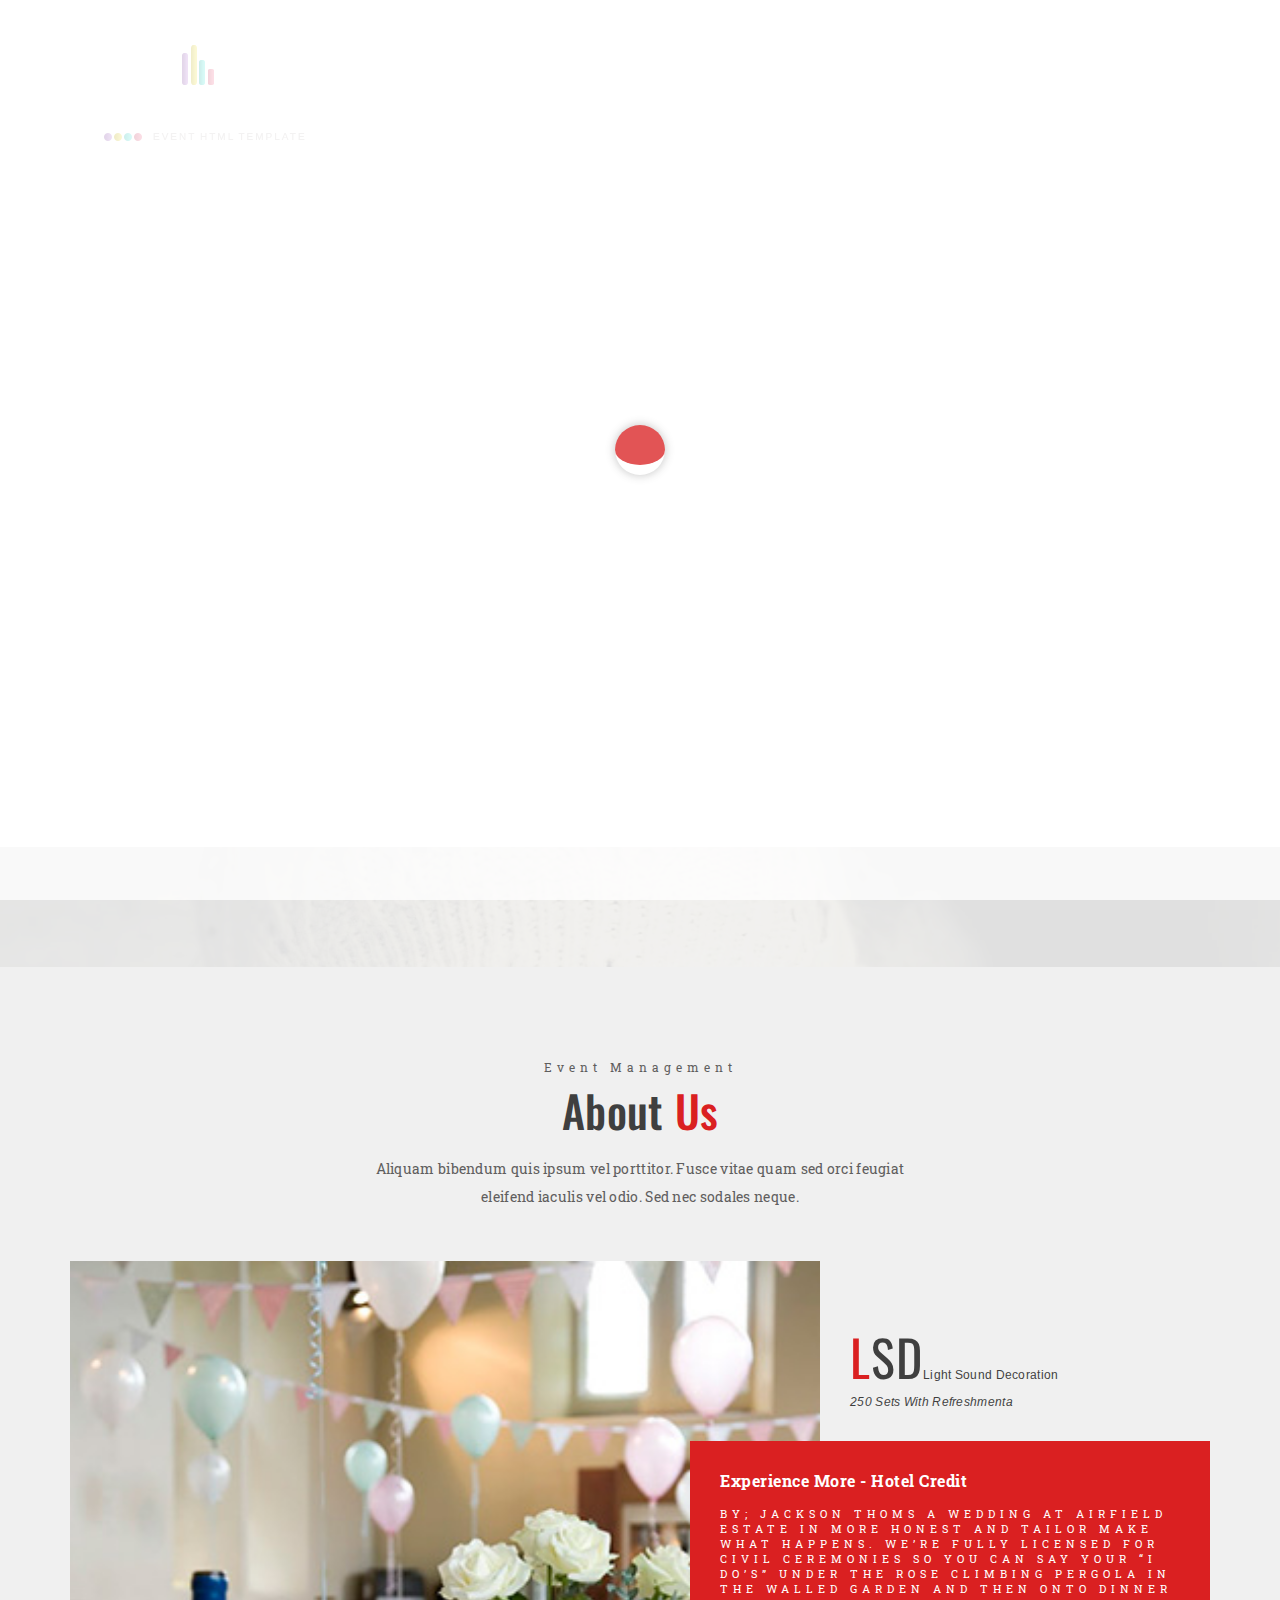
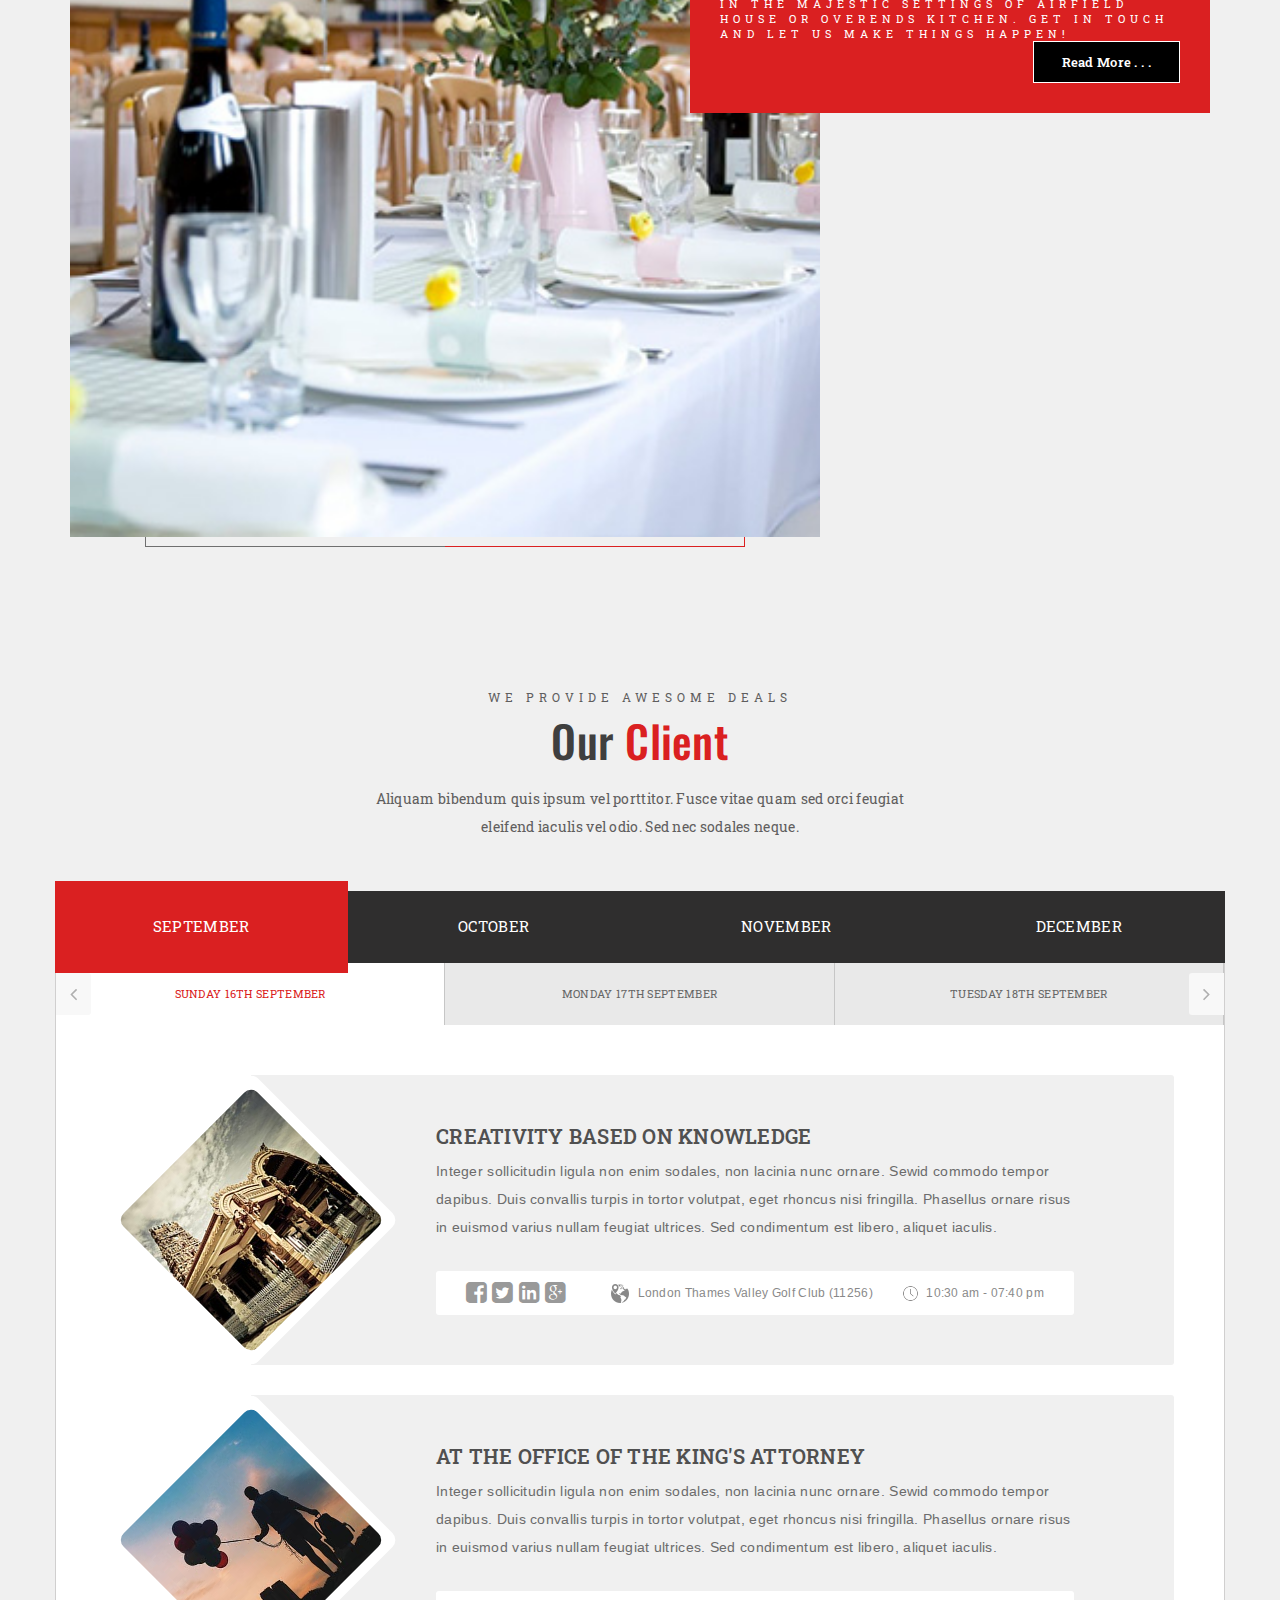
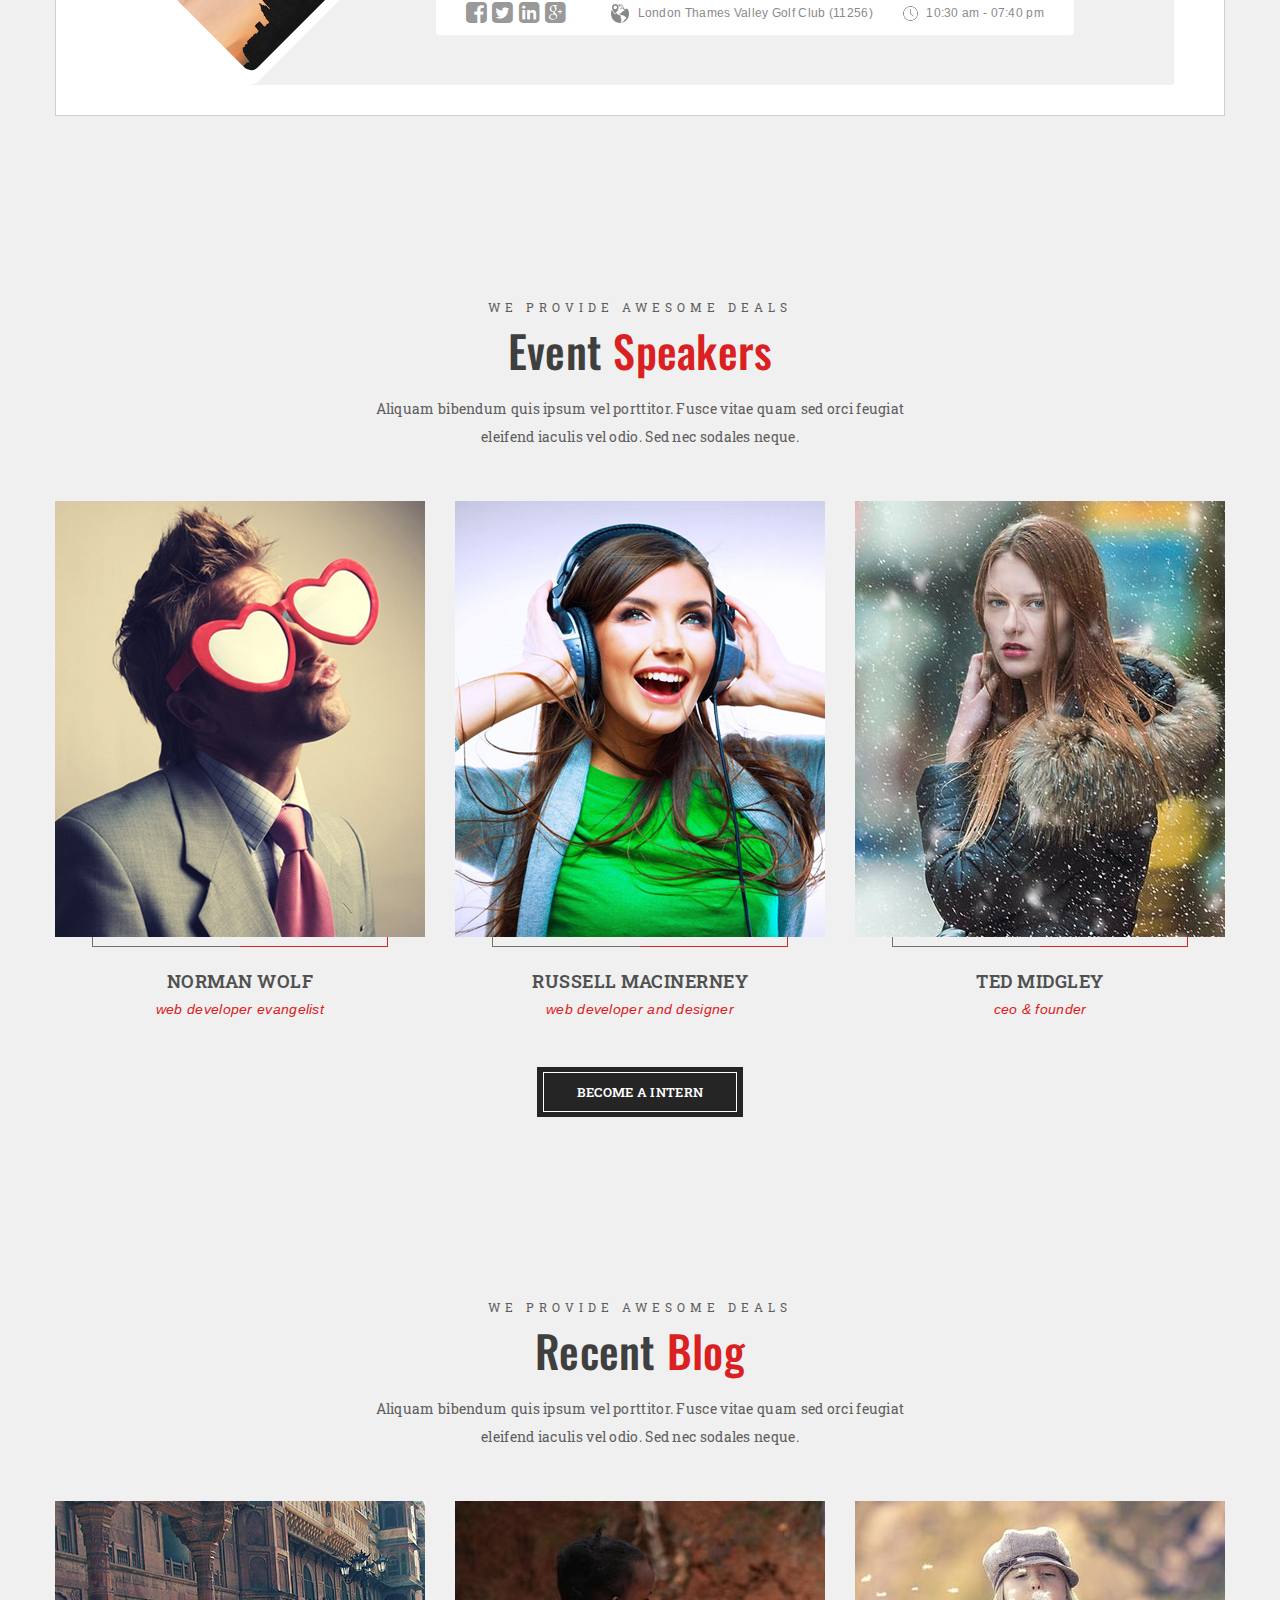
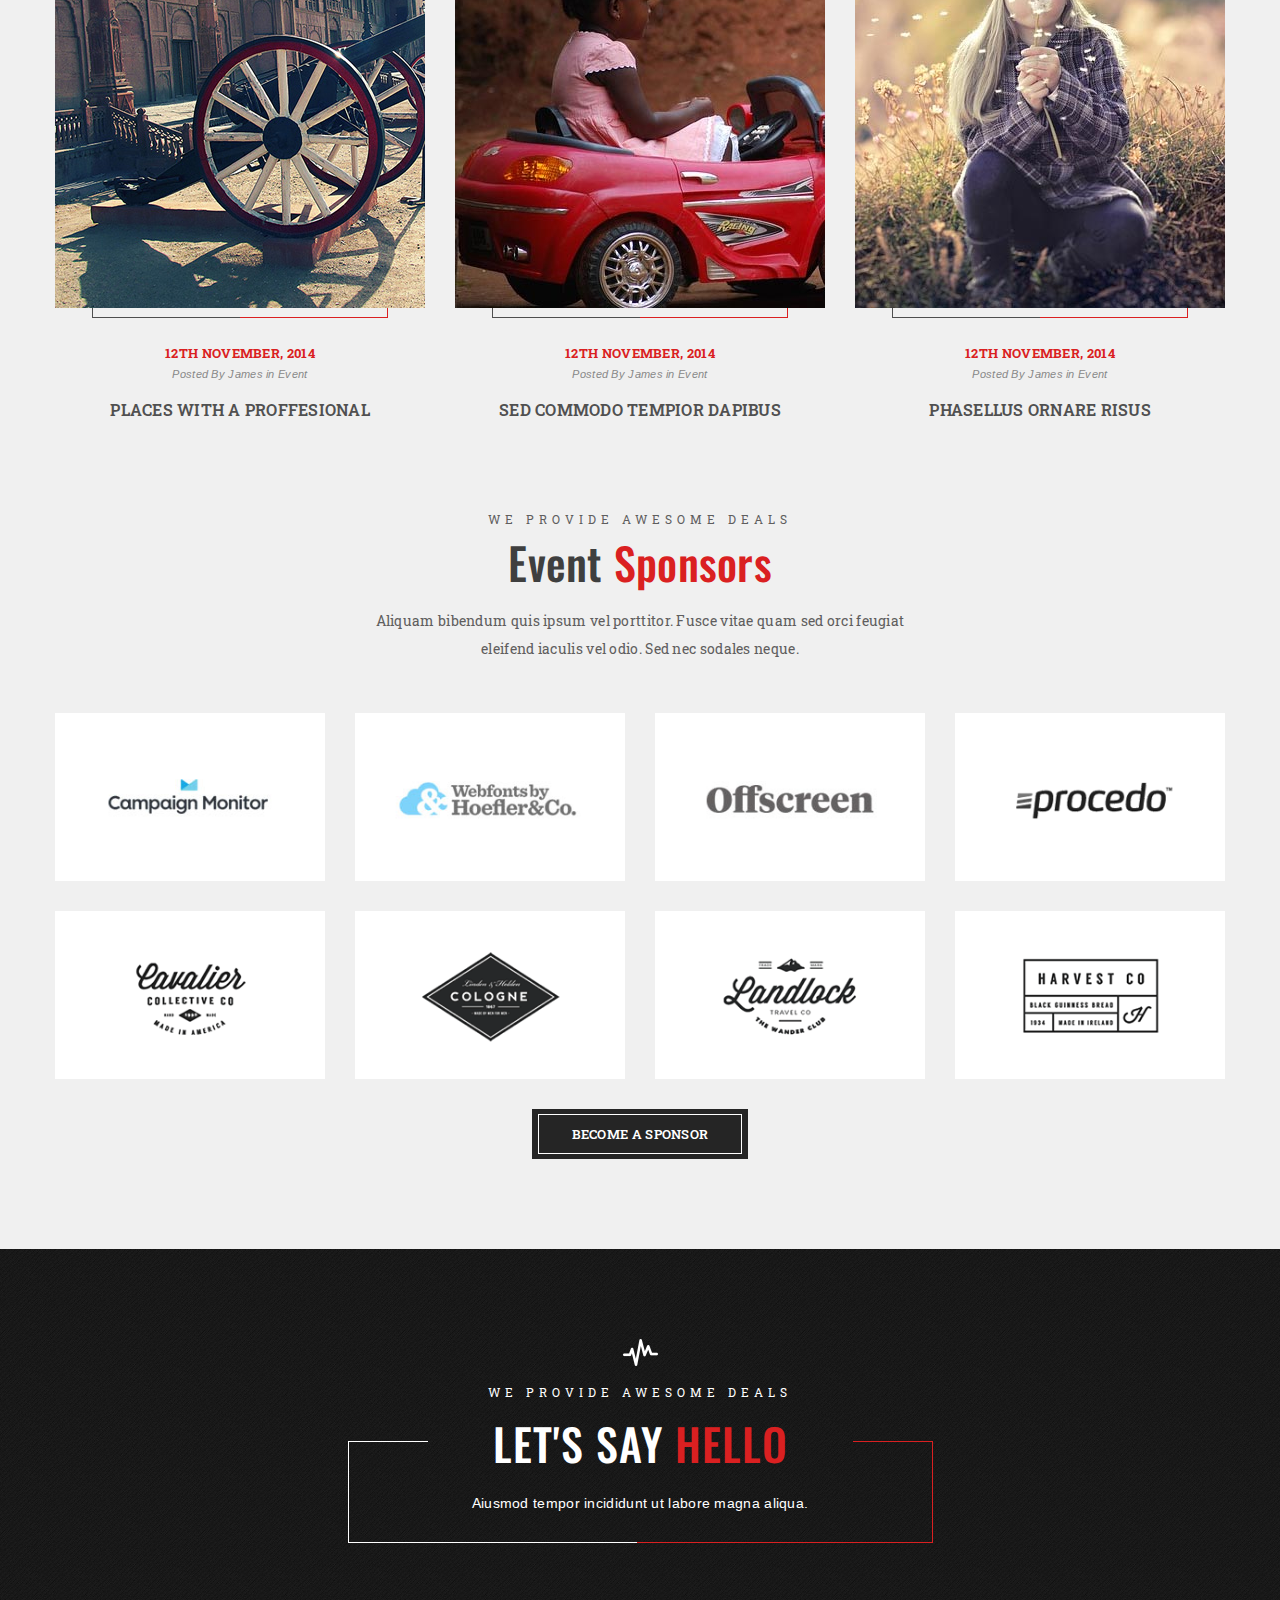
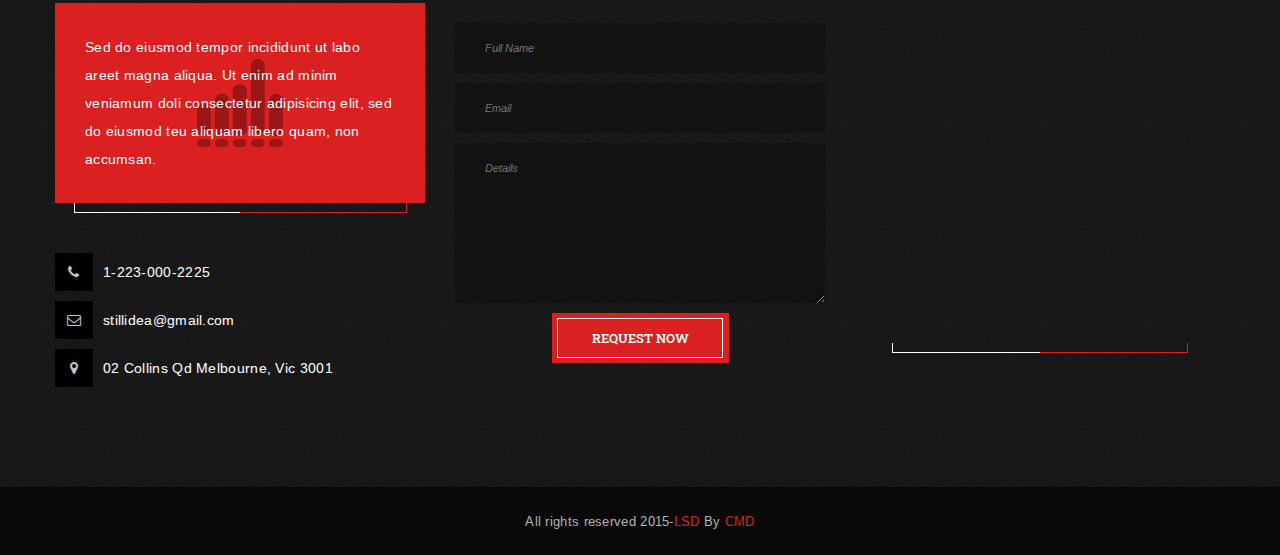
==== commit 541bbb23: "Responsive nav added for phones" ====
--- a/index.html
+++ b/index.html
@@ -33,33 +33,33 @@
 	<div class="container">
 		<div class="logo"><a href="#" title=""><img src="images/logo.png" alt="" /></a></div><!-- Logo -->
 		<nav>
-			<ul>
-				<li><a href="index.html" title=""><span><i class="fa fa-home"></i></span>Home</a>
-				</li>
-				<li><a href="about.html" title=""><span><i class="fa fa-edit"></i></span>About Us</a></li>
-
-					<li><a href="#" title=""><span><i class="fa fa-pagelines"></i></span>Services</a>
-						<ul>
-							<li><a href="upcoming-event.html" title="">Wedding Planning</a>
-							</li>
-							<li><a href="upcoming-event.html" title="">Event Management</a></li>
-									<li><a href="#" title="">Party</a></li>
-									<li><a href="#" title="">Event Co-ordinators</a></li>
-									<li><a href="#" title="">Corporate Event</a></li>
-									<li><a href="#" title="">Product Launch</a></li>
-									<li><a href="#" title="">Cocktail & Mocktail Party</a></li>
-									<li><a href="#" title="">Theme Party</a></li>
-									<li><a href="#" title="">School & College Party</Colg></a></li>
-									<li><a href="#" title="">Artist Management</a></li>
-						</ul>
+				<ul>
+					<li><a href="index.html" title=""><span><i class="fa fa-home"></i></span>Home</a>
 					</li>
-					<li><a href="packages.html" title=""><span><i class="fa fa-google-wallet"></i></span>Packages</a></li>
-				<li><a href="snaps1.html" title=""><span><i class="fa fa-picture-o"></i></span>Gallery</a>
-				</li>
-
-				<li><a href="schedule.html" title=""><span><i class="fa fa-joomla"></i></span>Our Client</a></li>
-				<li><a href="Contact.html" title=""><span><i class="fa fa-picture-o"></i></span>Contact Us</a>
-			</ul>
+					<li><a href="about.html" title=""><span><i class="fa fa-edit"></i></span>About Us</a></li>
+
+						<li><a href="#" title=""><span><i class="fa fa-pagelines"></i></span>Services</a>
+							<ul>
+								<li><a href="upcoming-event.html" title="">Wedding Planning</a>
+								</li>
+								<li><a href="upcoming-event.html" title="">Event Management</a></li>
+										<li><a href="#" title="">Party</a></li>
+										<li><a href="#" title="">Event Co-ordinators</a></li>
+										<li><a href="#" title="">Corporate Event</a></li>
+										<li><a href="#" title="">Product Launch</a></li>
+										<li><a href="#" title="">Cocktail & Mocktail Party</a></li>
+										<li><a href="#" title="">Theme Party</a></li>
+										<li><a href="#" title="">School & College Party</Colg></a></li>
+										<li><a href="#" title="">Artist Management</a></li>
+							</ul>
+						</li>
+						<li><a href="packages.html" title=""><span><i class="fa fa-google-wallet"></i></span>Packages</a></li>
+					<li><a href="snaps1.html" title=""><span><i class="fa fa-picture-o"></i></span>Gallery</a>
+					</li>
+
+					<li><a href="schedule.html" title=""><span><i class="fa fa-joomla"></i></span>Our Client</a></li>
+					<li><a href="Contact.html" title=""><span><i class="fa fa-picture-o"></i></span>Contact Us</a>
+				</ul>
 		</nav><!-- Navigation -->
 	</div>
 </header><!-- Header -->
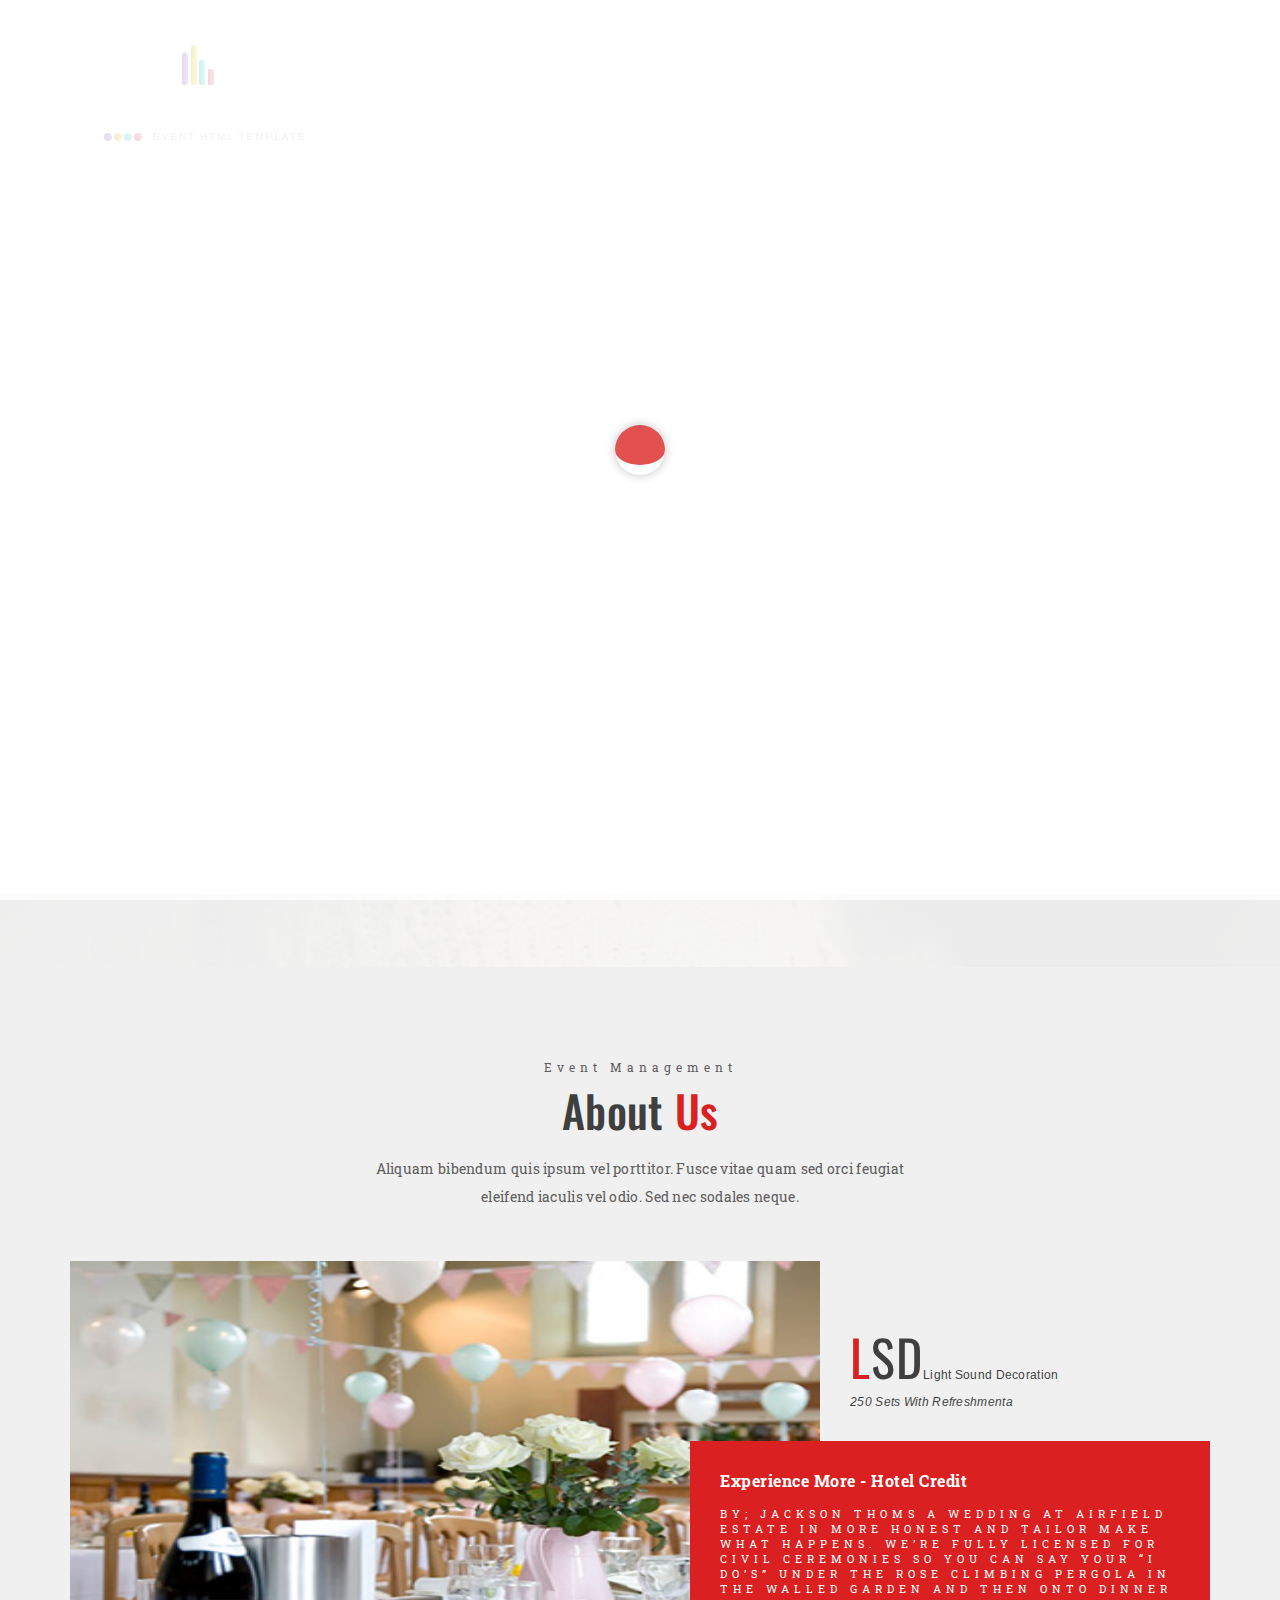
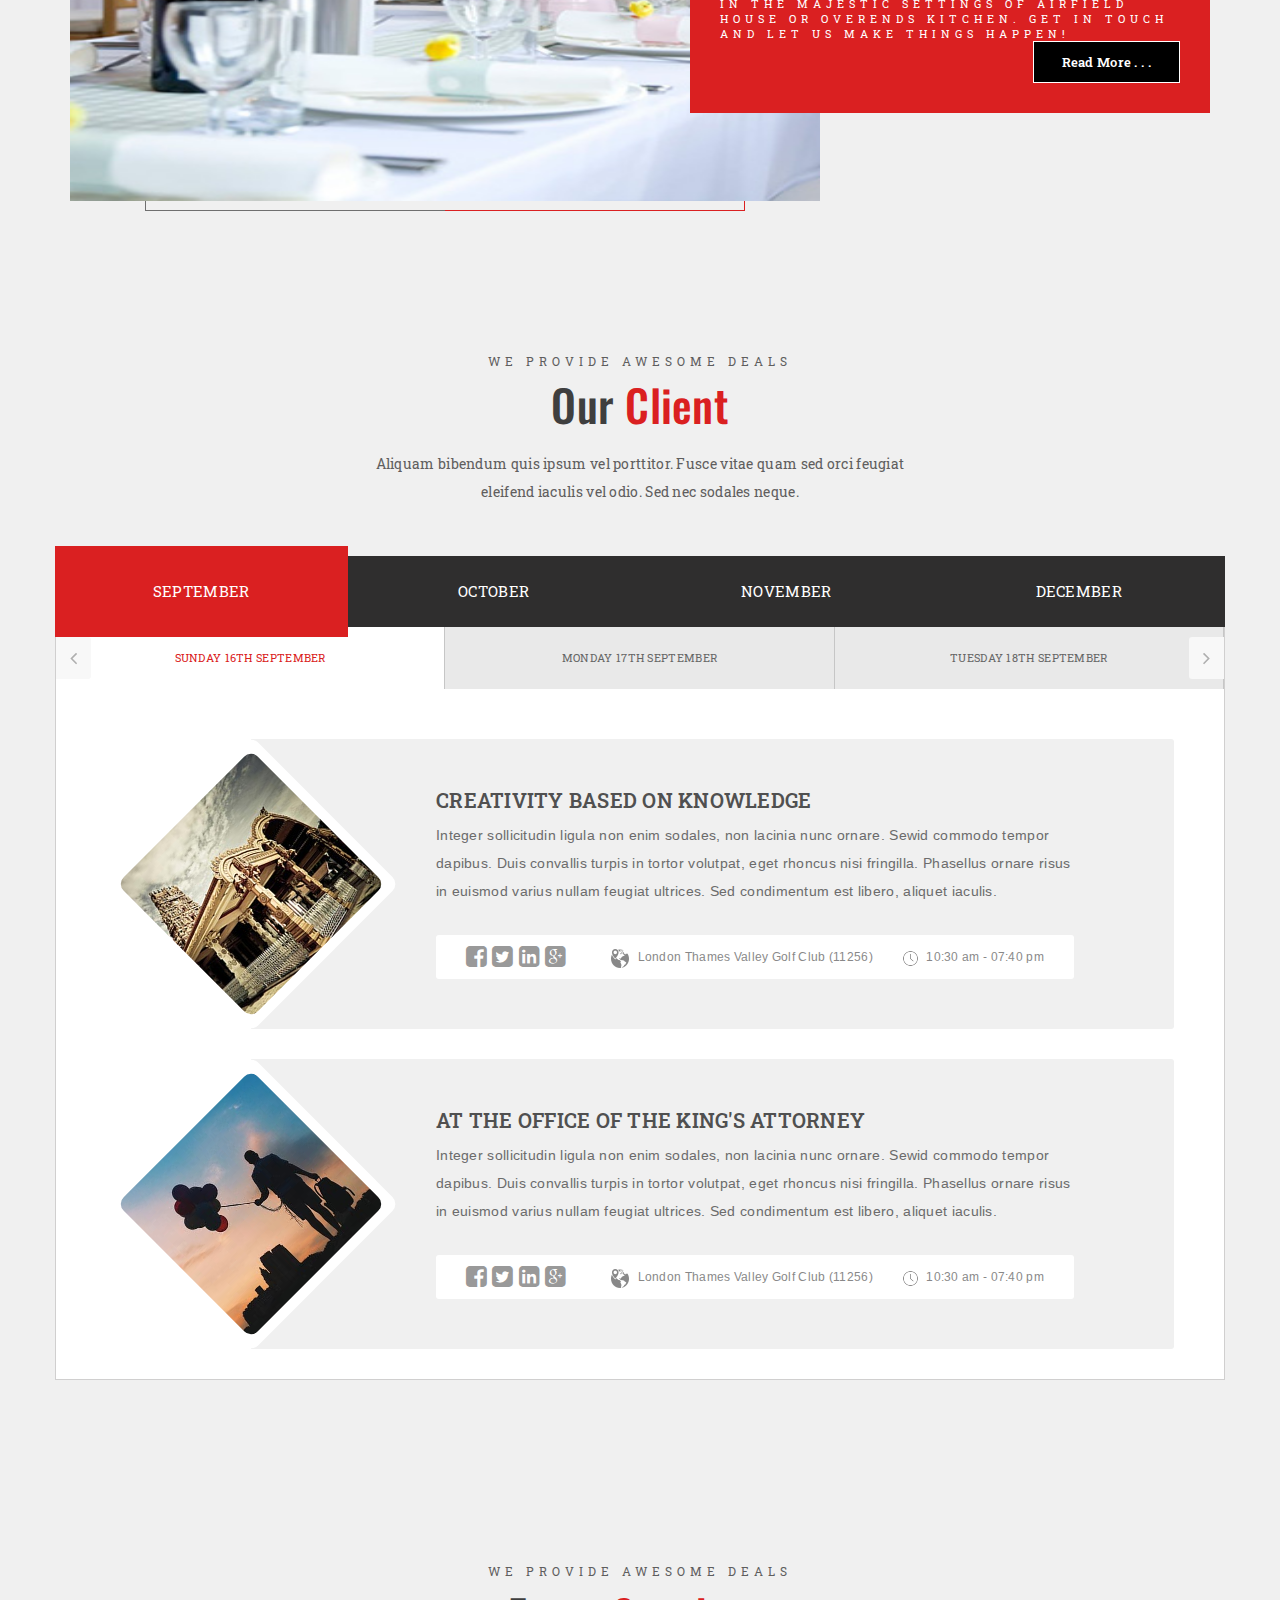
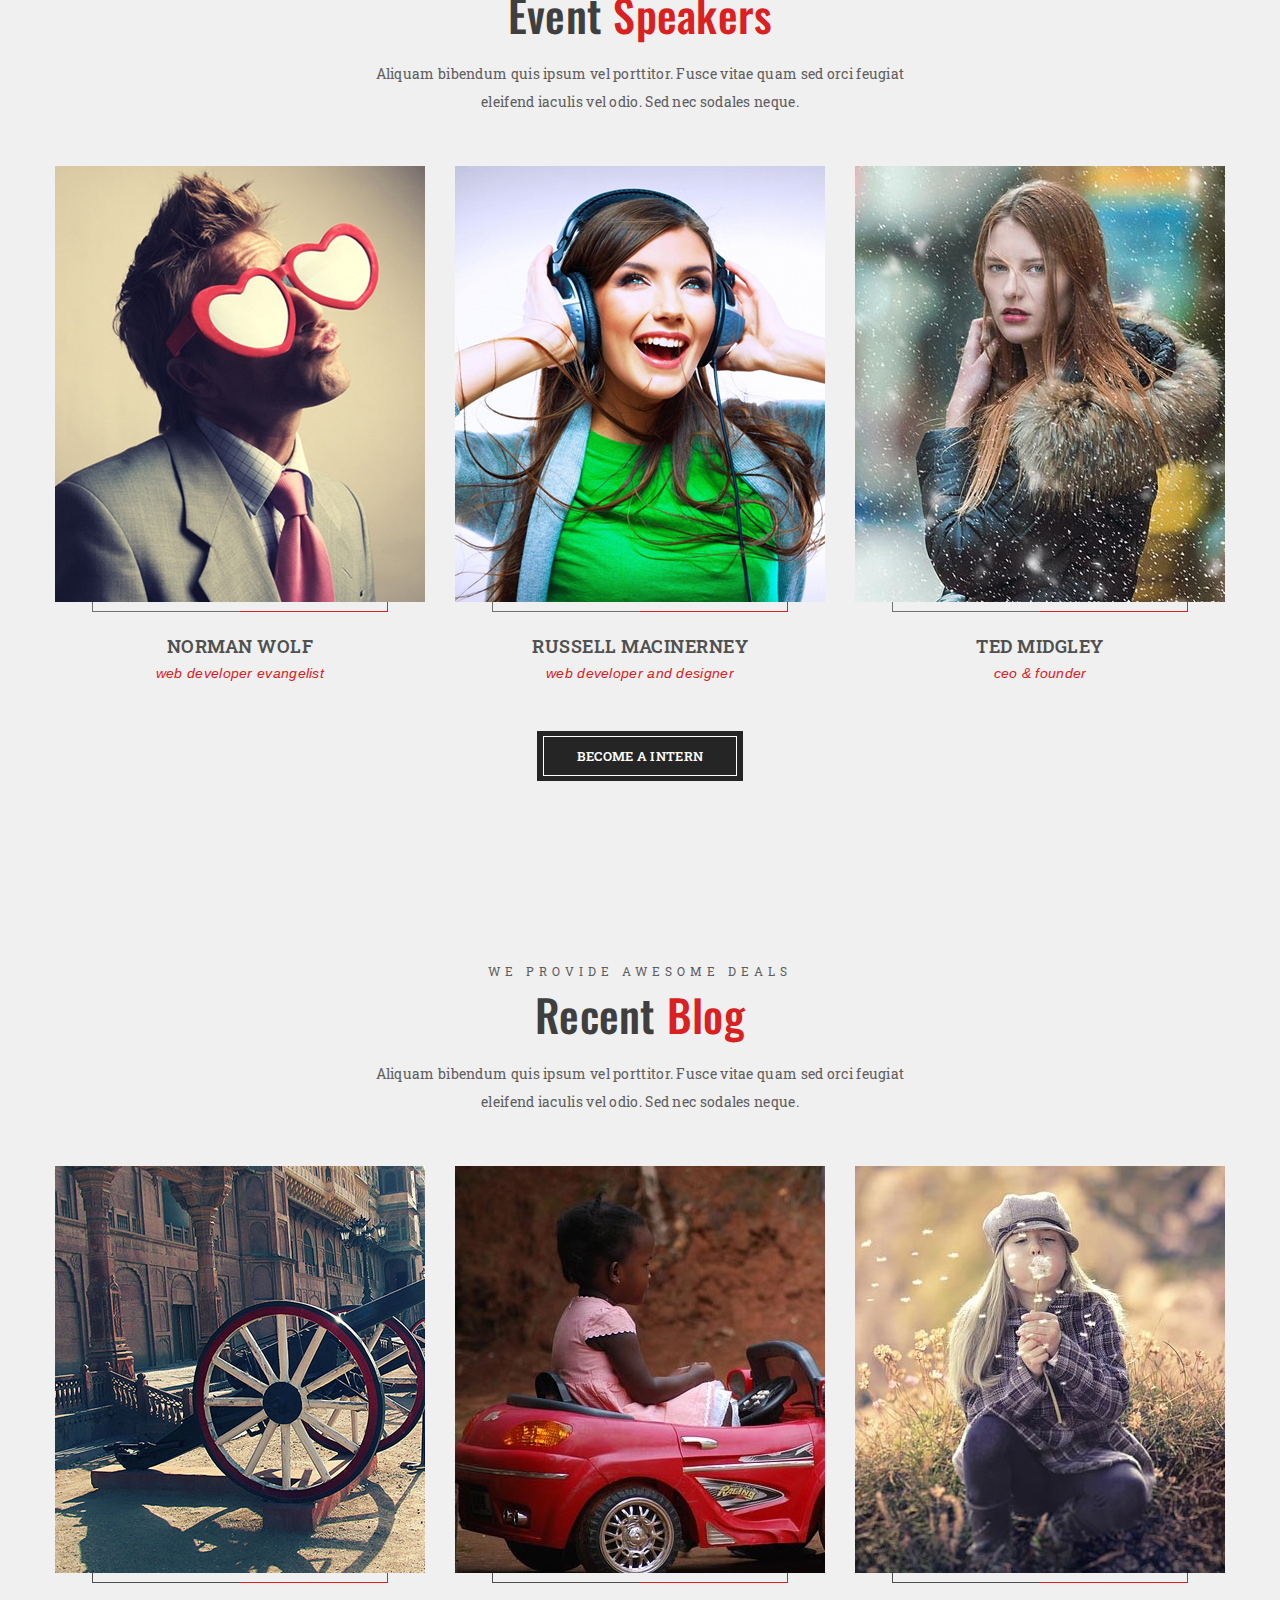
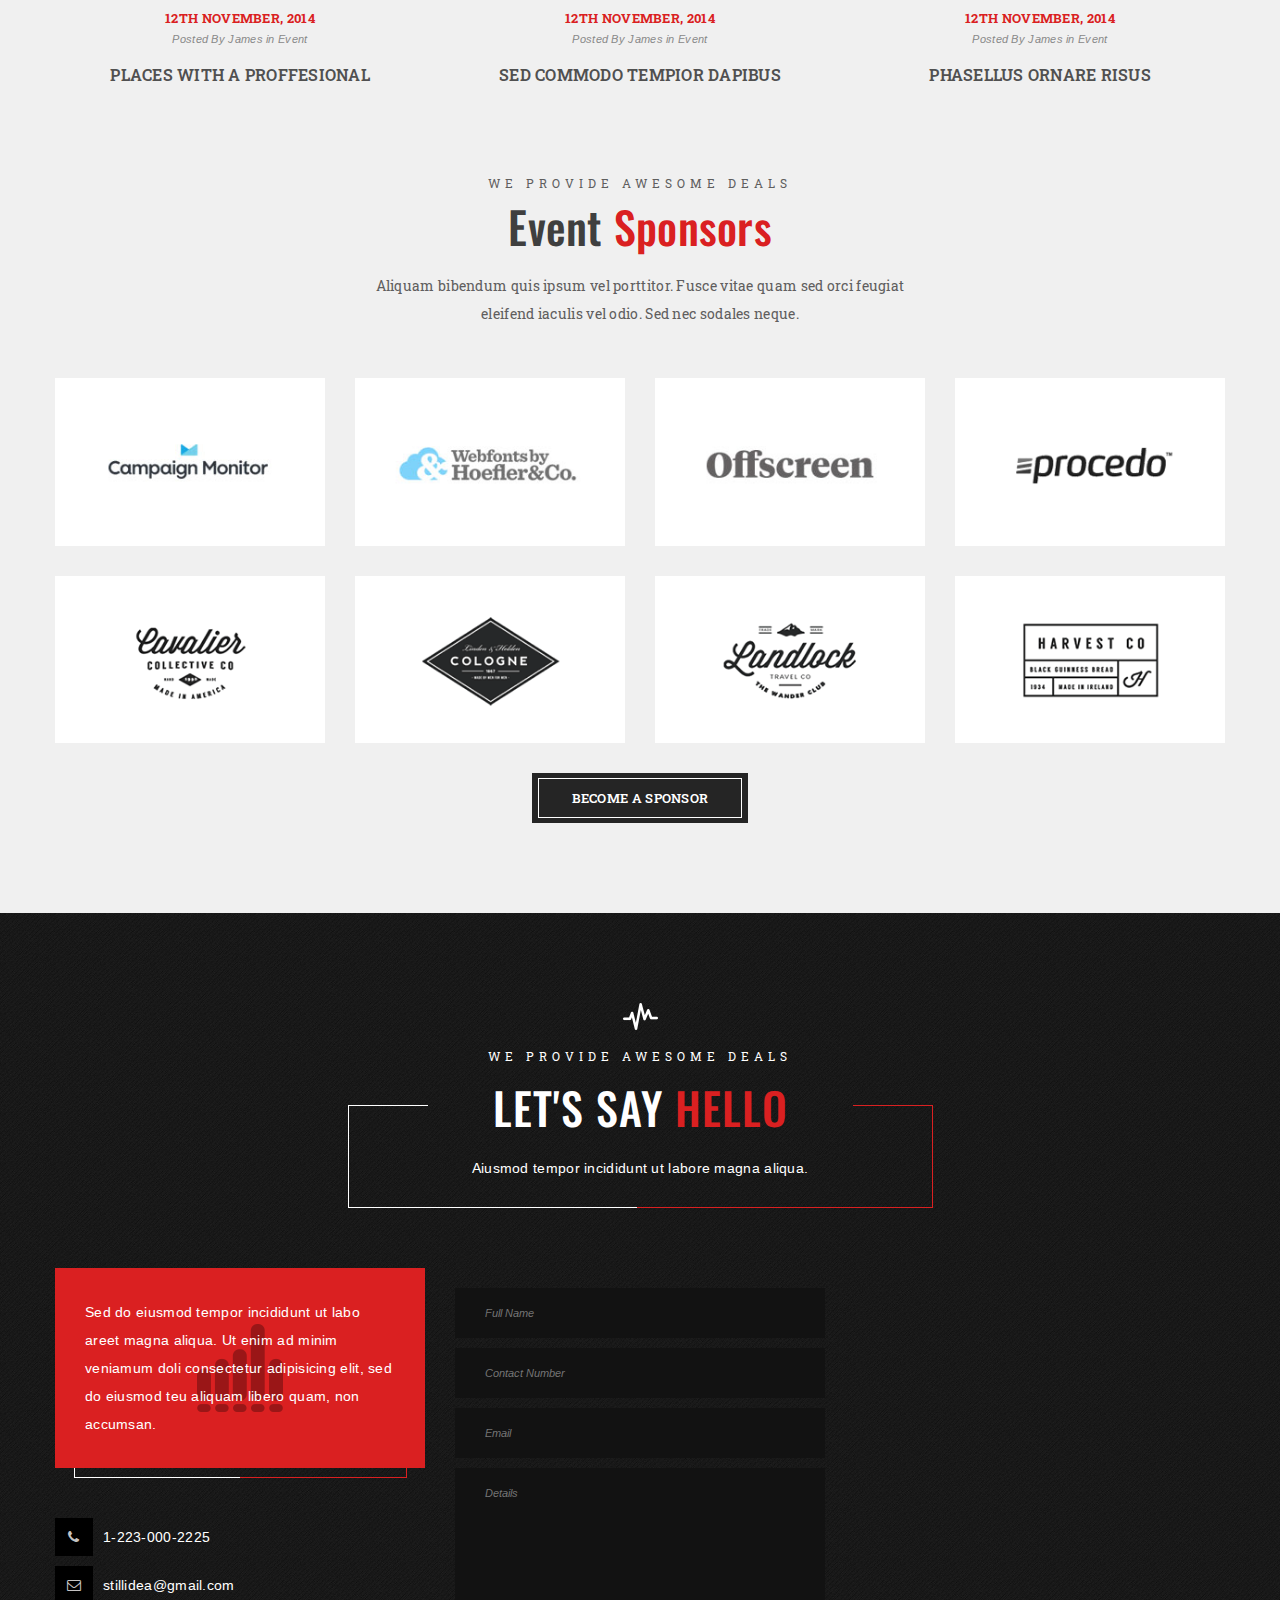
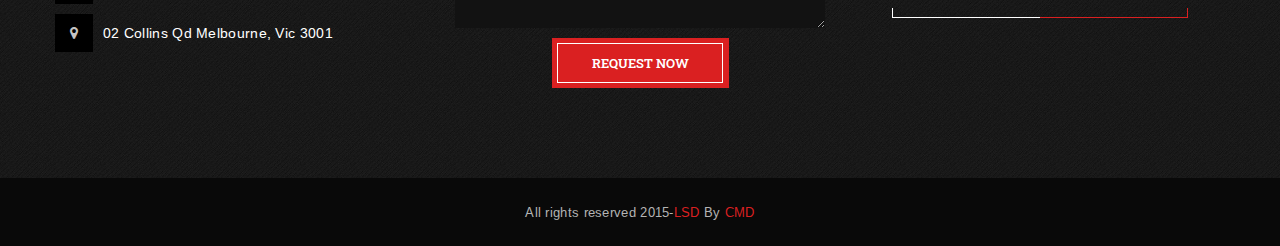
==== commit 7503c299: "Photo size edited and tel att added" ====
--- a/index.html
+++ b/index.html
@@ -140,7 +140,7 @@
 							<div class="package">
 								<div class="row">
 									<div class="col-md-8">
-										<div class="package-img"><img src="images/resource/package2.jpg" alt="" /></div>
+										<div class="package-img"><img src="images/resource/package2.jpg" alt=""/ style="height:540px;"></div>
 									</div>
 									<div class="col-md-4">
 										<strong><i>L</i>SD<span>Light Sound Decoration</span></strong>
@@ -937,6 +937,7 @@
 									<div id="message"></div>
 									<form  class="contact" method="post" action="http://templates.stillidea.net/crazyhour/contact.php" name="contactform" id="contactform">
 										<input name="name" type="text" id="name" placeholder="Full Name" />
+										<input name="name" type="tel" id="name" placeholder="Contact Number" />
 										<input  name="email" type="text" id="email"  placeholder="Email" />
 										<textarea name="comments" id="comments"  placeholder="Details"></textarea>
 										<button class="button" type="submit" id="submit">REQUEST NOW</button>
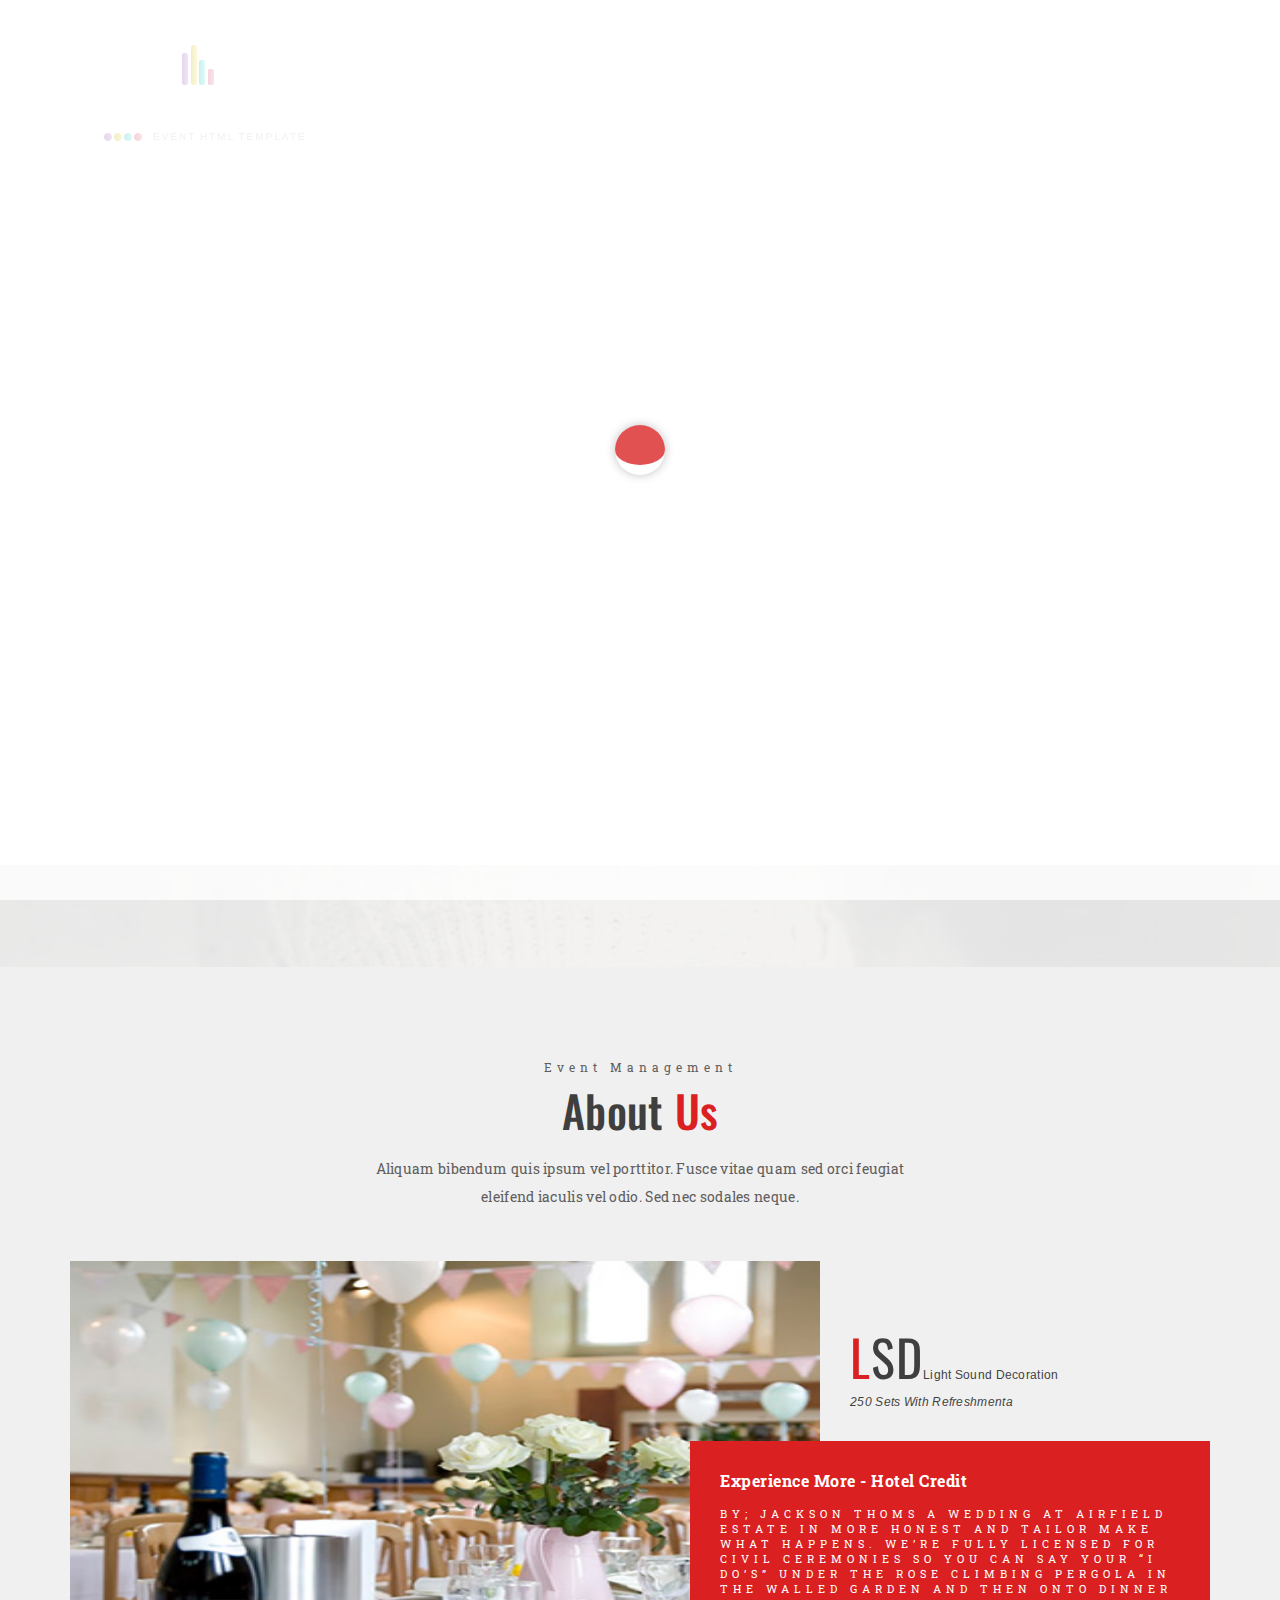
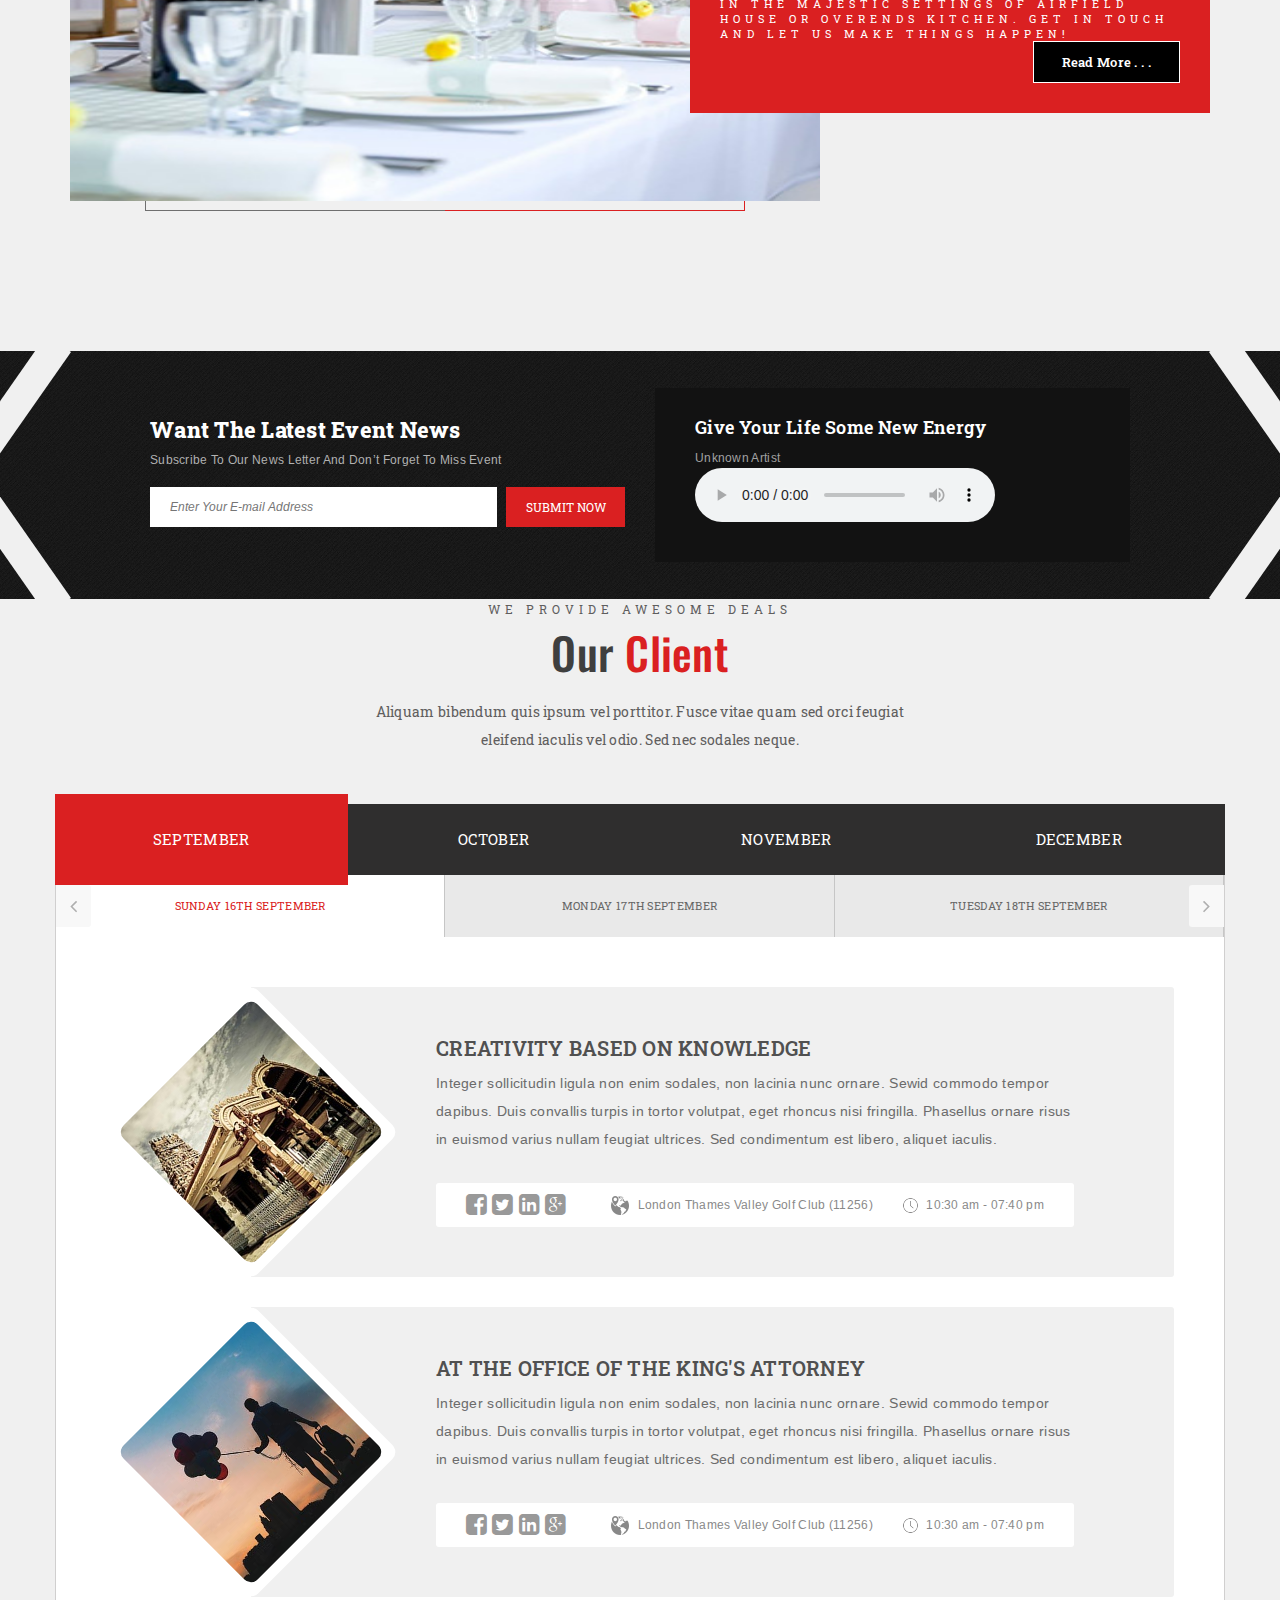
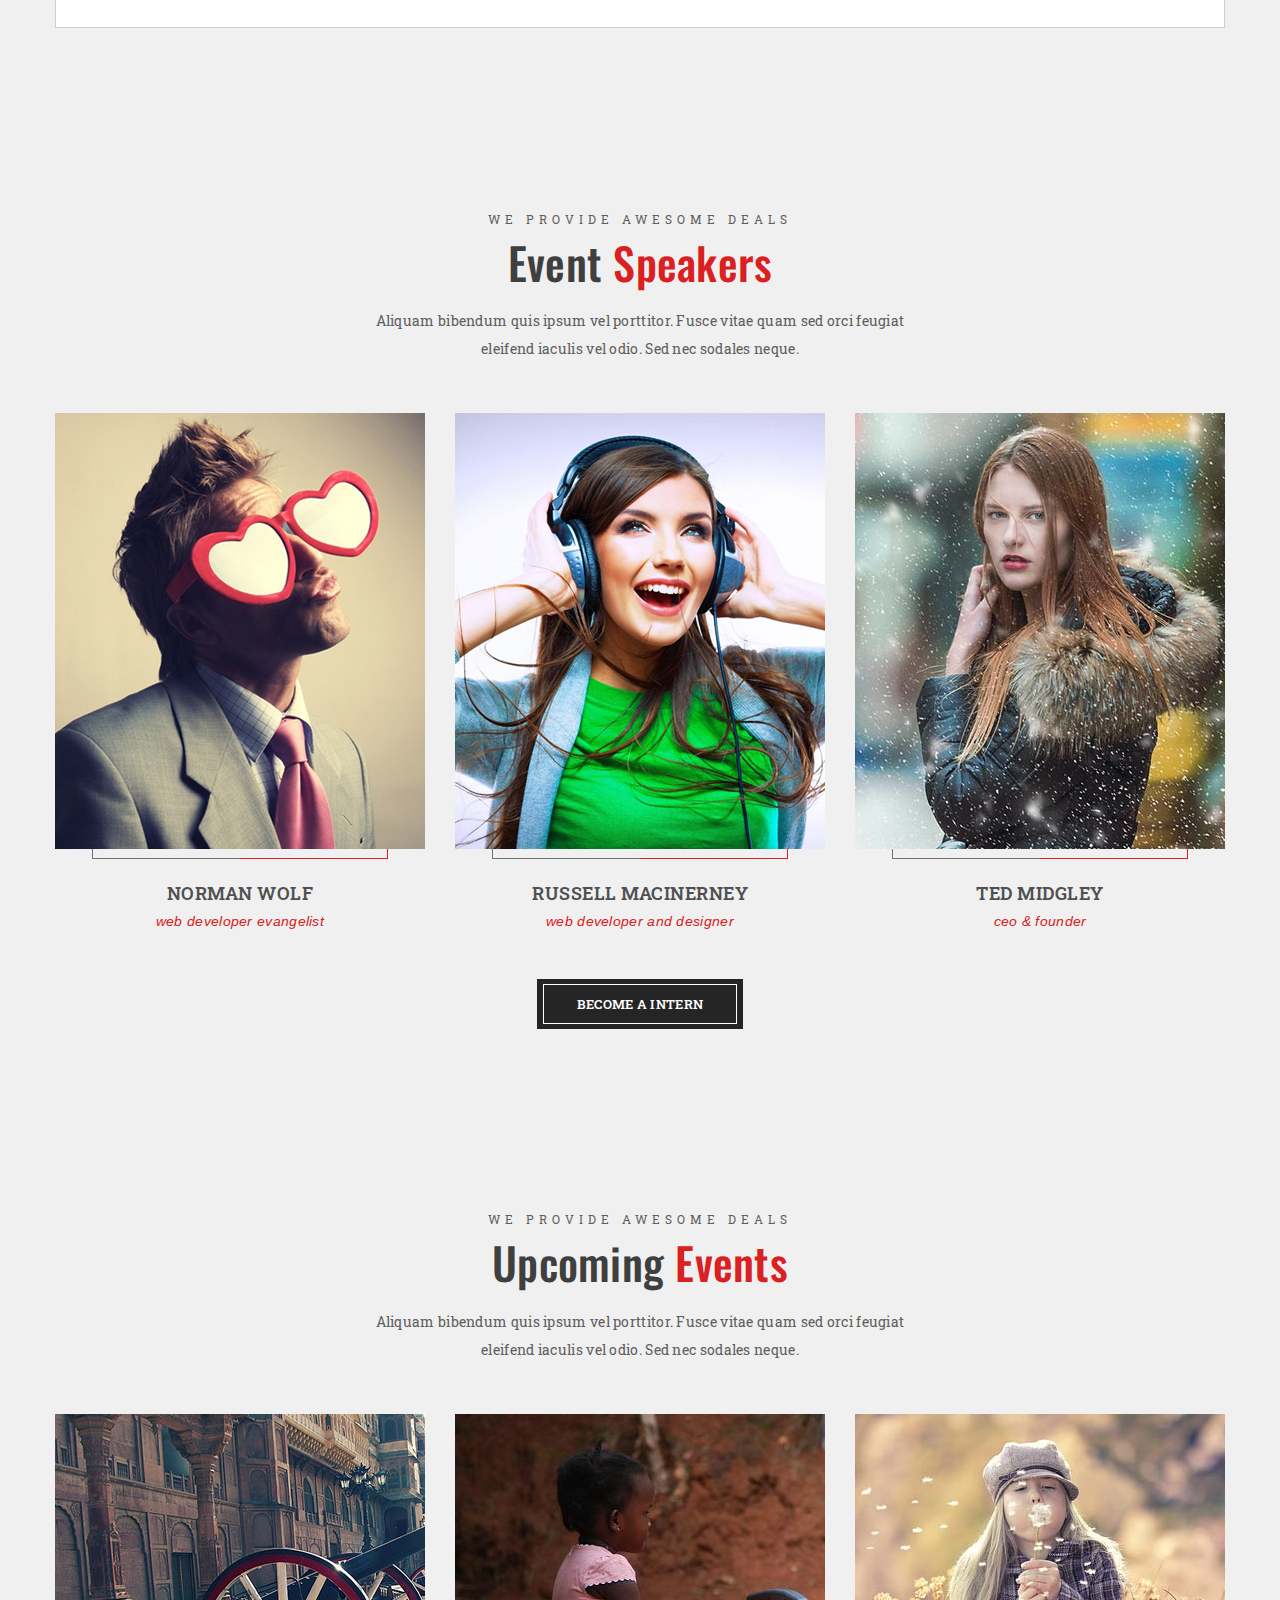
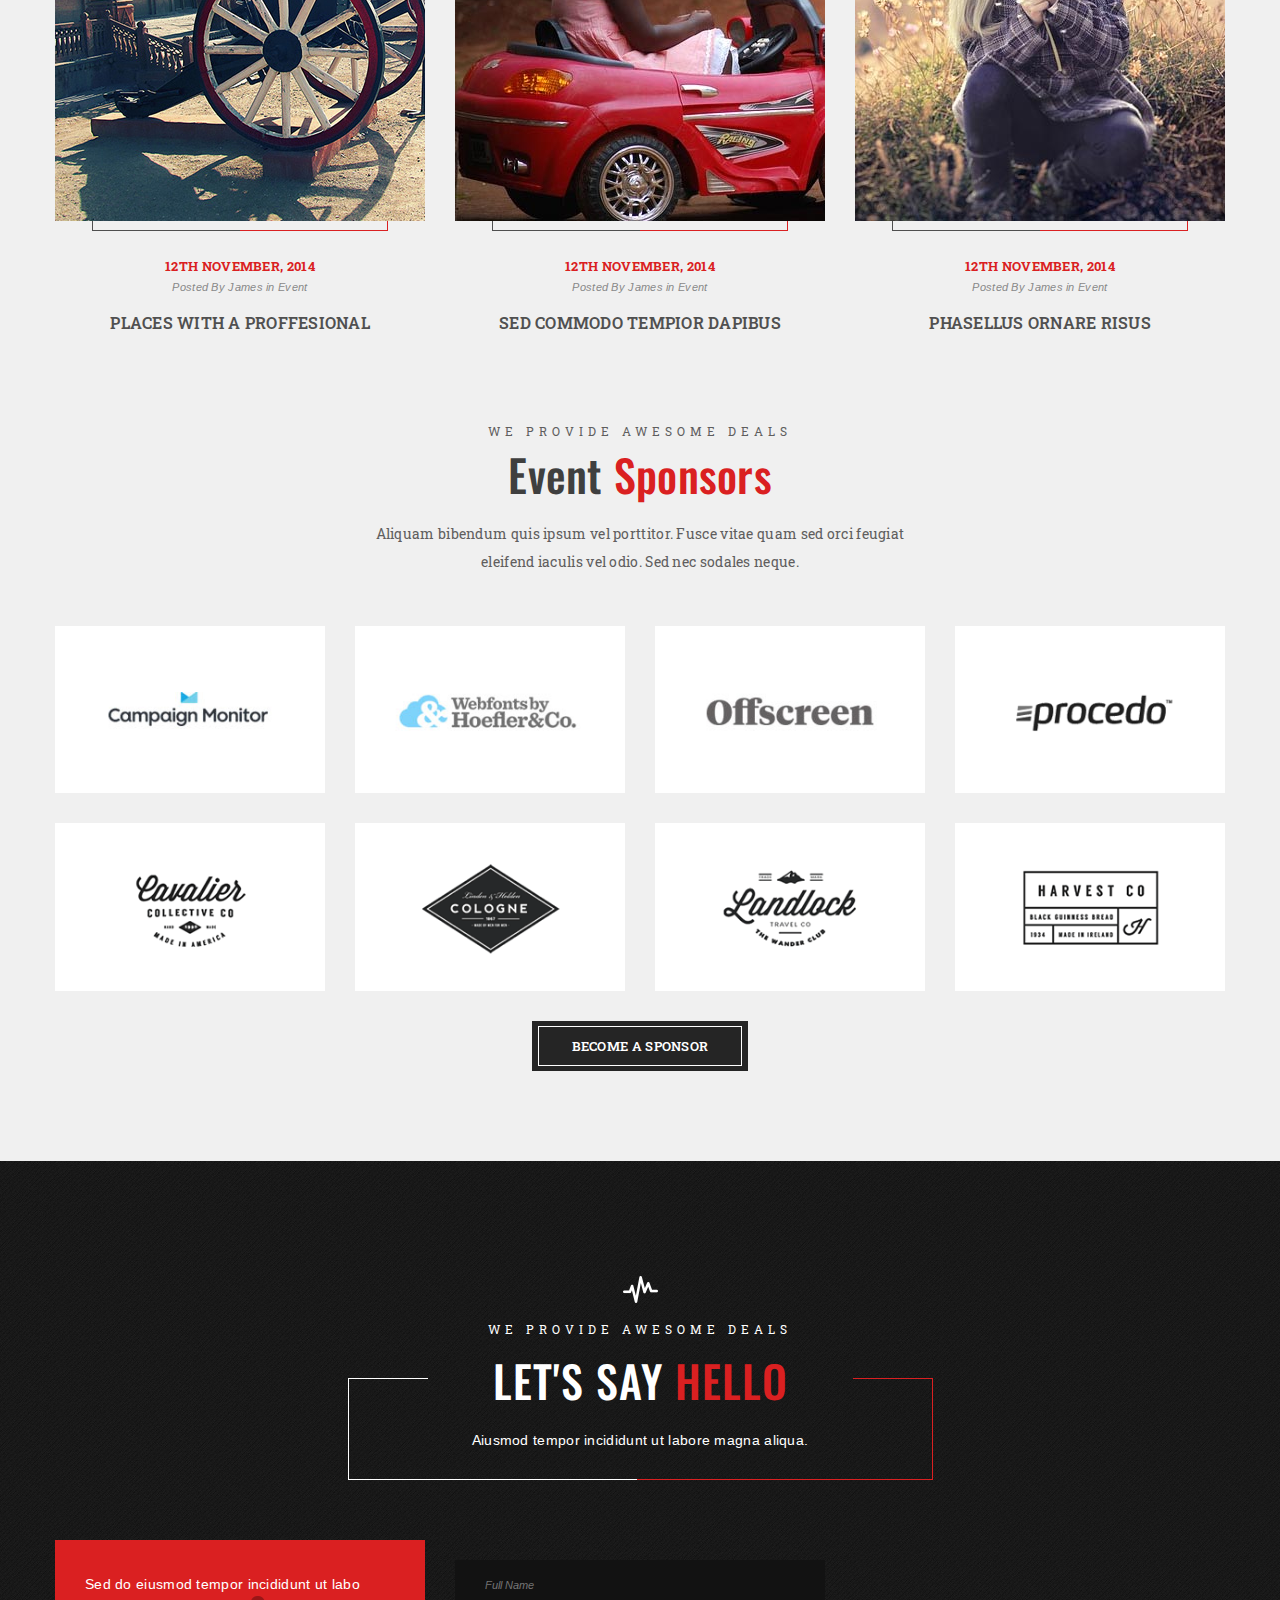
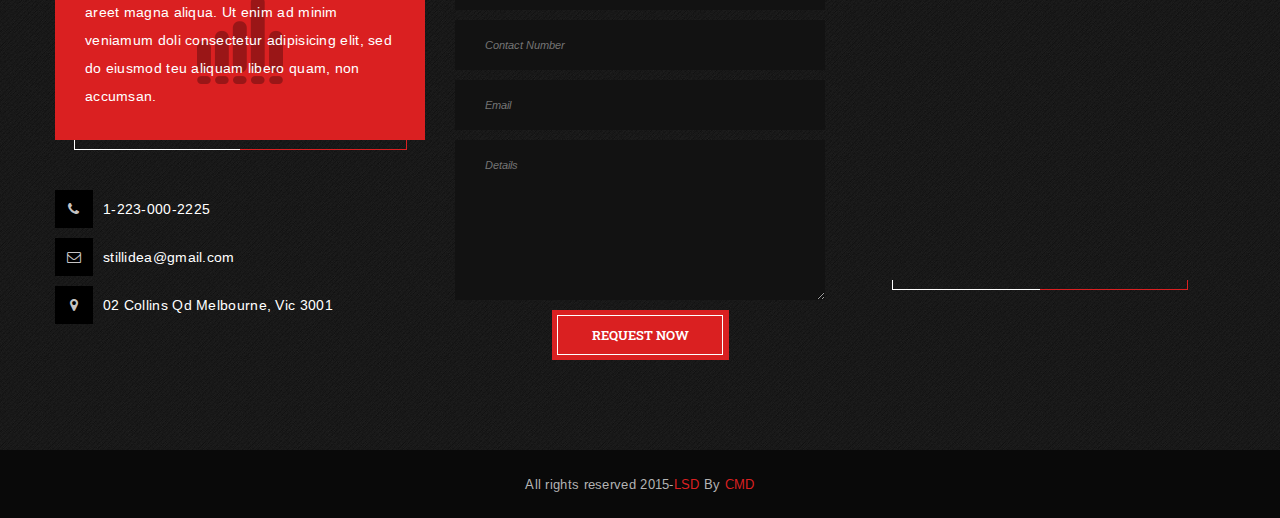
==== commit 6afa55be: "changes in index feed" ====
--- a/index.html
+++ b/index.html
@@ -31,7 +31,7 @@
 </div><!-- Page Loader -->
 <header class="stick">
 	<div class="container">
-		<div class="logo"><a href="#" title=""><img src="images/logo.png" alt="" /></a></div><!-- Logo -->
+		<div class="logo"><a href="index.html" title=""><img src="images/logo.png" alt="" /></a></div><!-- Logo -->
 		<nav>
 				<ul>
 					<li><a href="index.html" title=""><span><i class="fa fa-home"></i></span>Home</a>
@@ -65,7 +65,7 @@
 </header><!-- Header -->
 <div class="responsive-header">
 	<div class="responsive-logo">
-		<a href="#" title=""><img src="images/logo.png" alt="Logo" /></a>
+		<a href="index.html" title=""><img src="images/logo.png" alt="Logo" /></a>
 	</div><!-- Responsive Logo -->	
 	<span><i class="fa fa-align-justify"></i></span>
 	<ul>
@@ -166,7 +166,35 @@
 		</div>
 	</div>
 </section>
-
+<div class="slider-bar">
+	<div class="container">
+		<div class="bottom-bar">
+			<div class="row">
+				<div class="col-md-6 column">
+					<div class="search-event">
+						<h4>Want The Latest Event News</h4>
+						<span>Subscribe To Our News Letter And Don’t Forget To Miss Event</span>
+						<form>
+							<input type="text" placeholder="Enter Your E-mail Address" />
+							<input type="submit" value="Submit Now" />
+						</form>
+					</div><!-- Search Events -->
+				</div>
+				<div class="col-md-6 column">
+					<div class="audio-box">
+						<h4>Give Your Life Some New Energy</h4>
+						<strong>Unknown Artist</strong>
+						<audio preload="auto" controls>
+							<source src="BlueDucks_FourFlossFiveSix.mp3">
+							<source src="BlueDucks_FourFlossFiveSix.ogg">
+							<source src="BlueDucks_FourFlossFiveSix.wav">
+						</audio>
+					</div><!-- Audio Box -->
+				</div>
+			</div>
+		</div>
+	</div>
+</div>
 <section>
 	<div class="block remove-gap gray">
 		<div class="container">
@@ -815,7 +843,7 @@
 				<div class="col-md-12 column">
 					<div class="title2">
 						<span>WE PROVIDE AWESOME DEALS</span>
-						<h2>Recent <span>Blog</span></h2>
+						<h2>Upcoming <span>Events</span></h2>
 						<p>Aliquam bibendum quis ipsum vel porttitor. Fusce vitae quam sed orci feugiat eleifend iaculis vel odio. Sed nec sodales neque.</p>
 					</div><!-- Title -->
 
--- a/css/style.css
+++ b/css/style.css
@@ -1909,6 +1909,7 @@
 }
 footer .title{
     background: url("../images/title-design2.png") no-repeat scroll center top rgba(0, 0, 0, 0);
+    margin-top: 25px;
 }
 footer .title > span, footer .title > h2, footer .title > p {
     color: #fff;
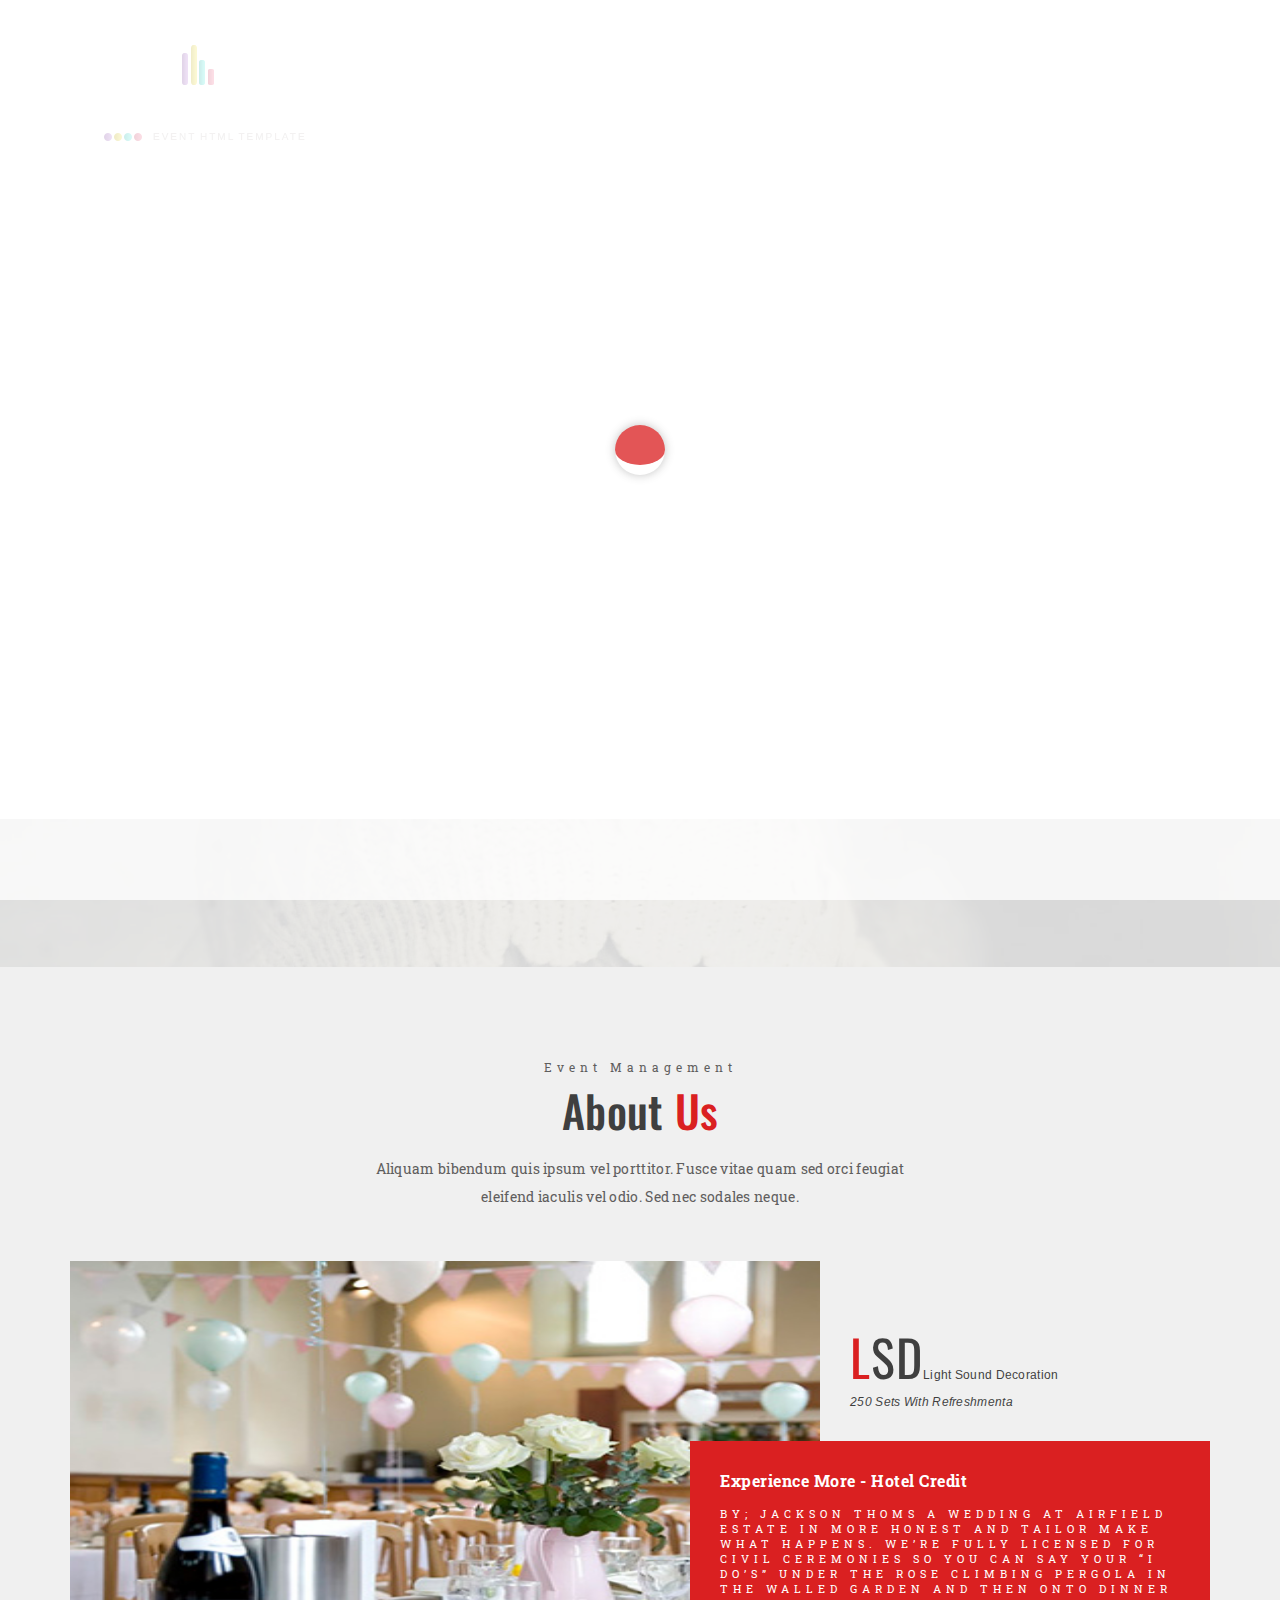
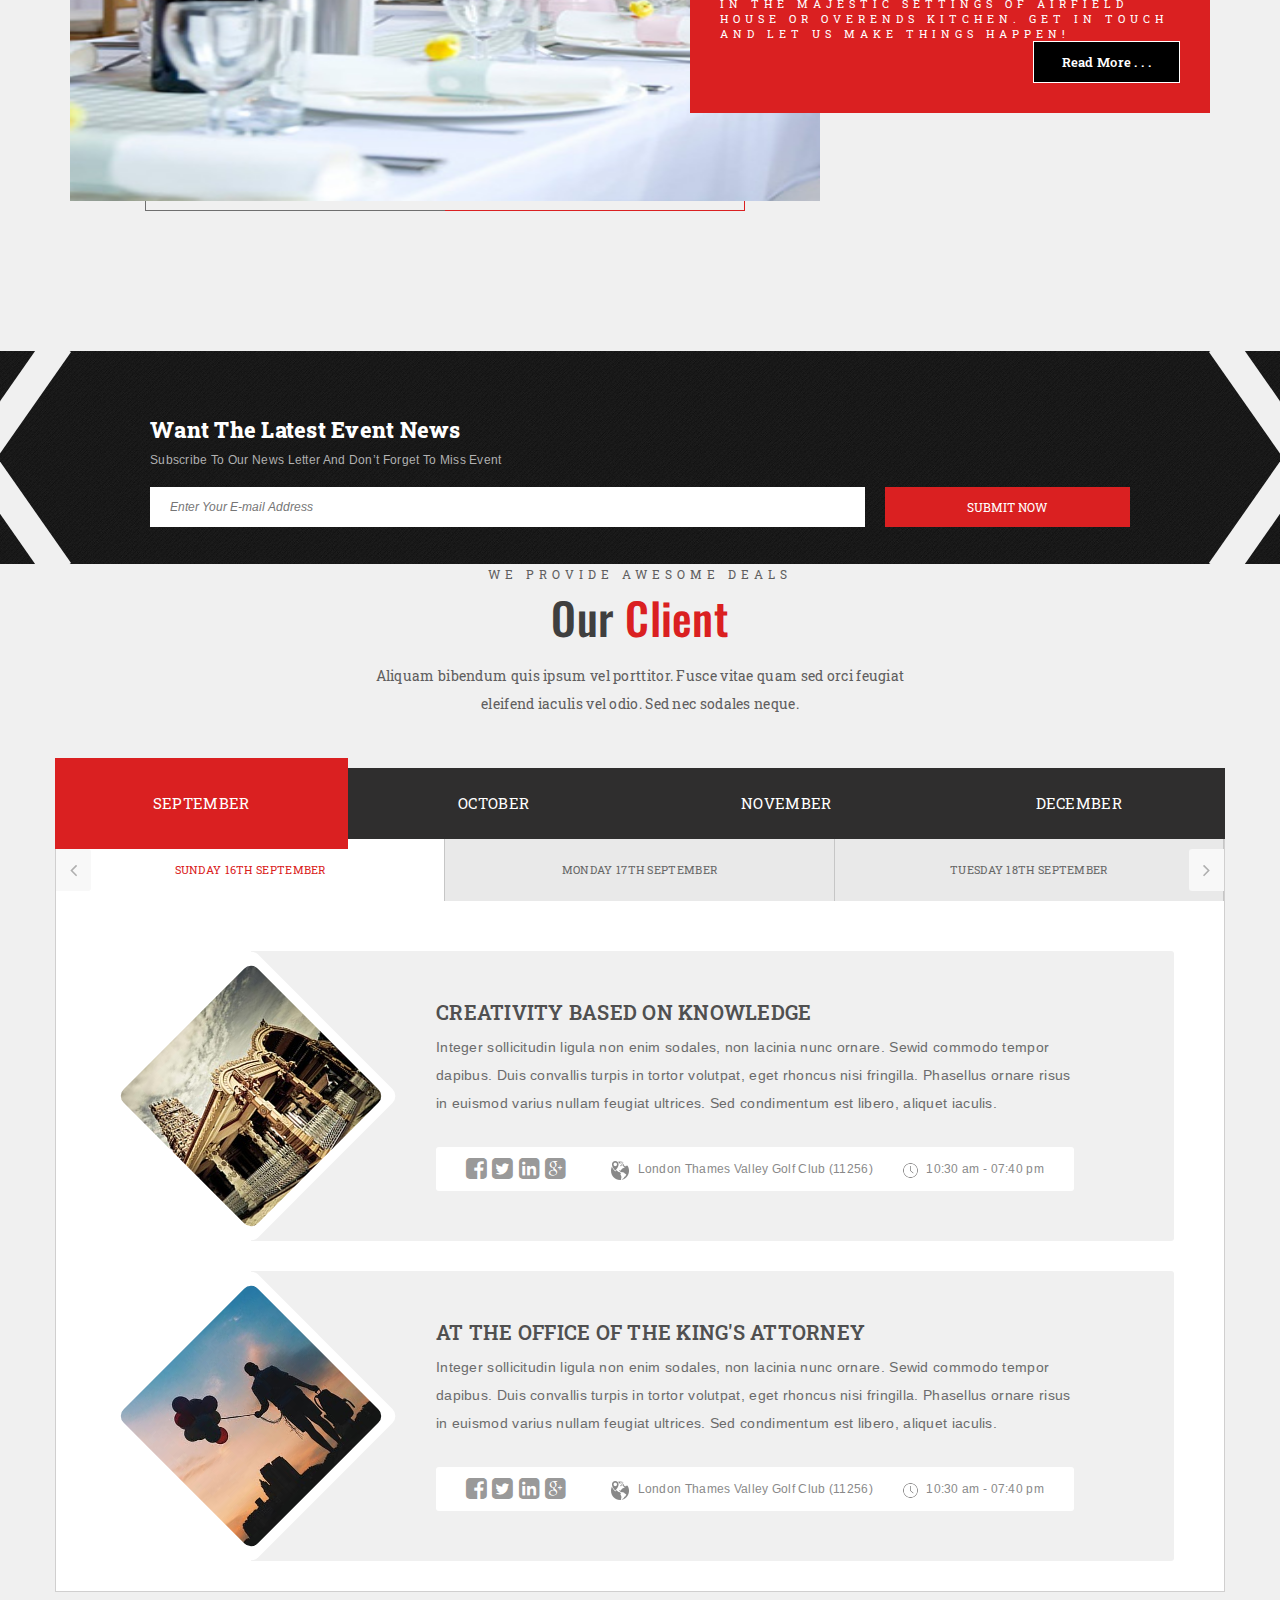
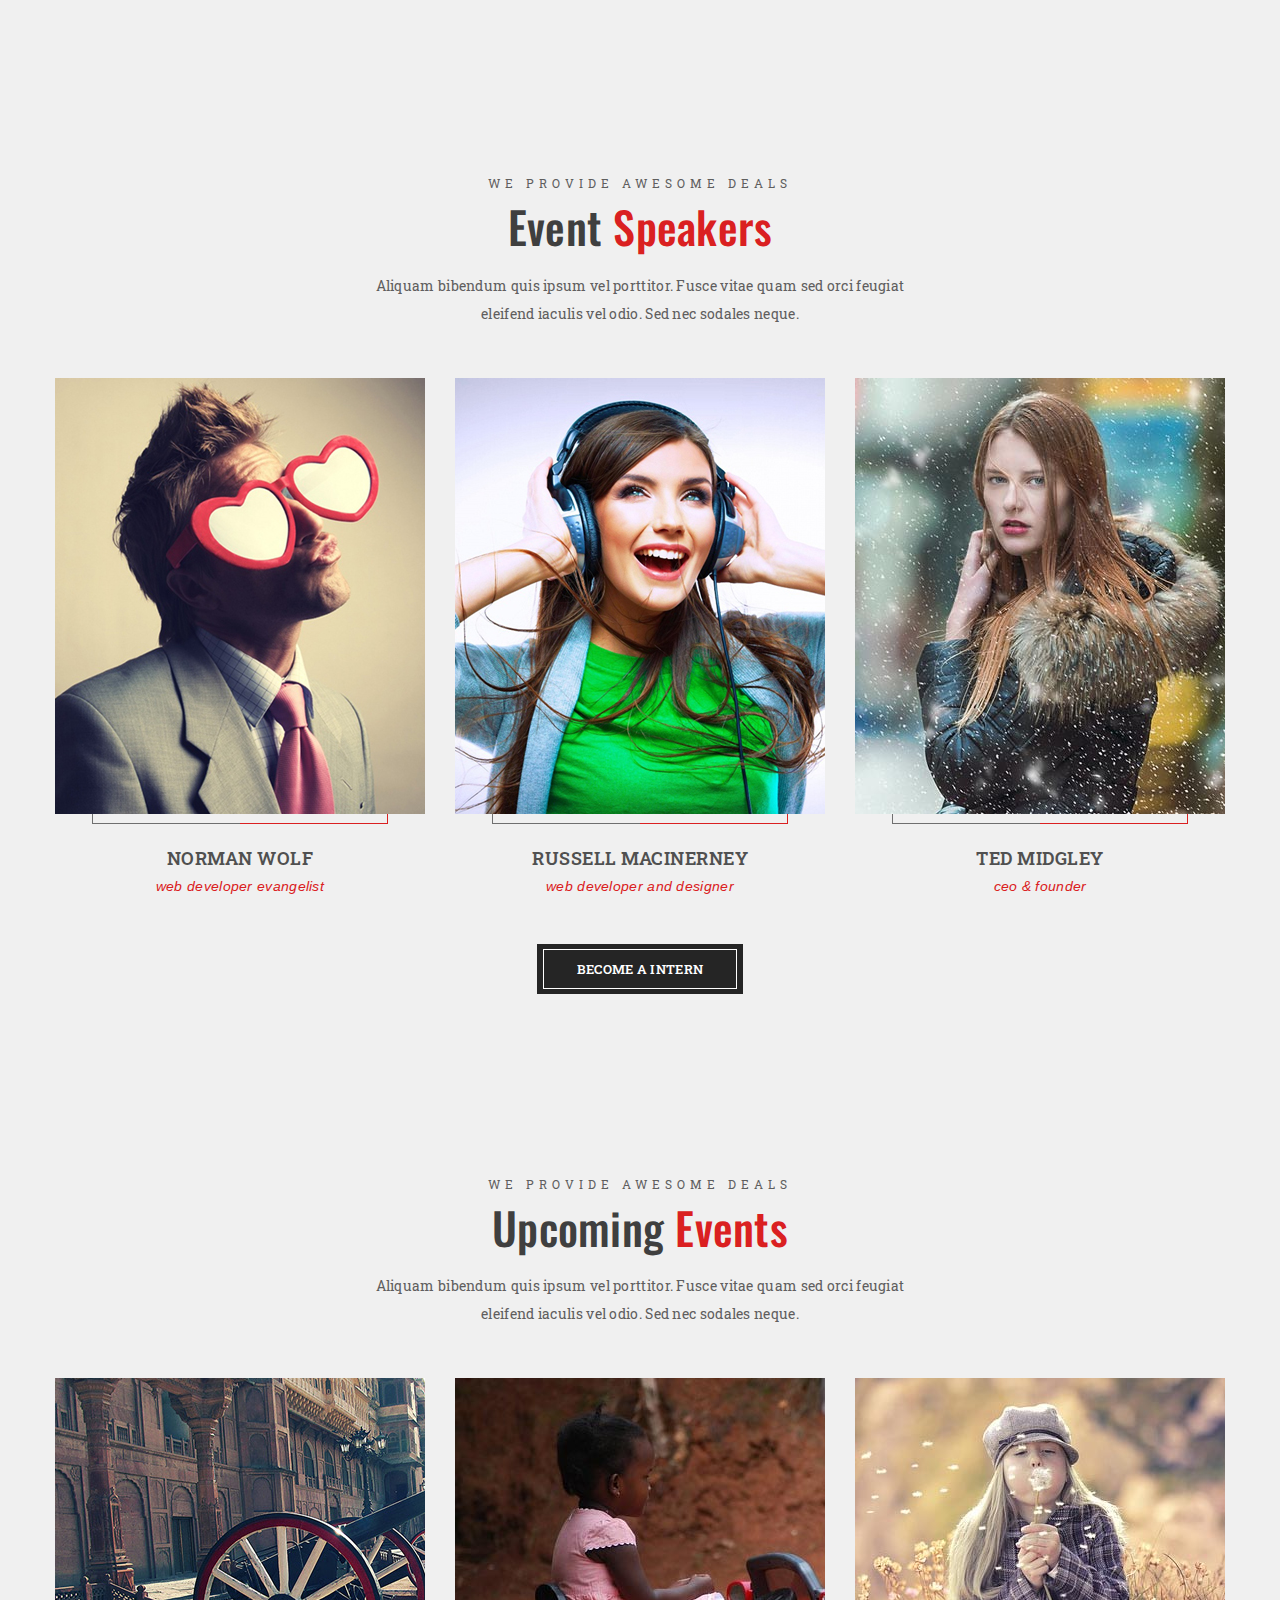
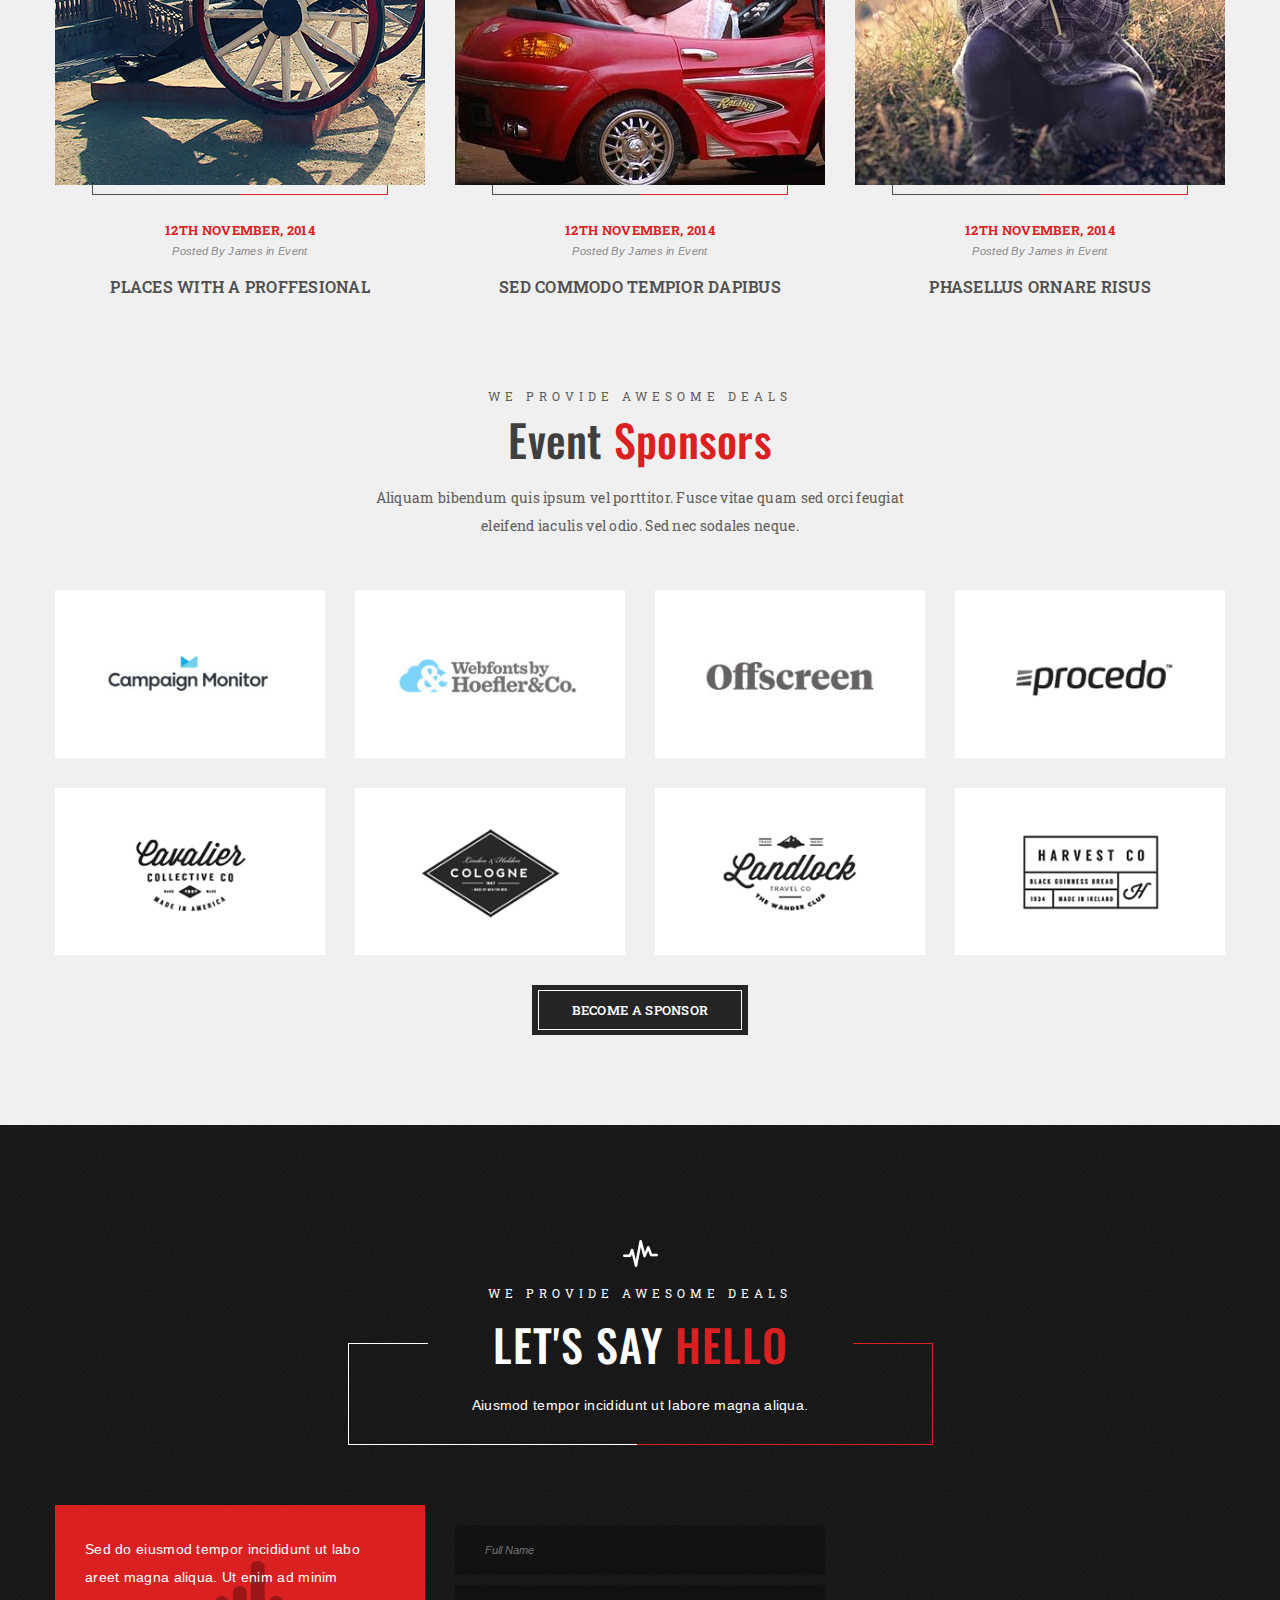
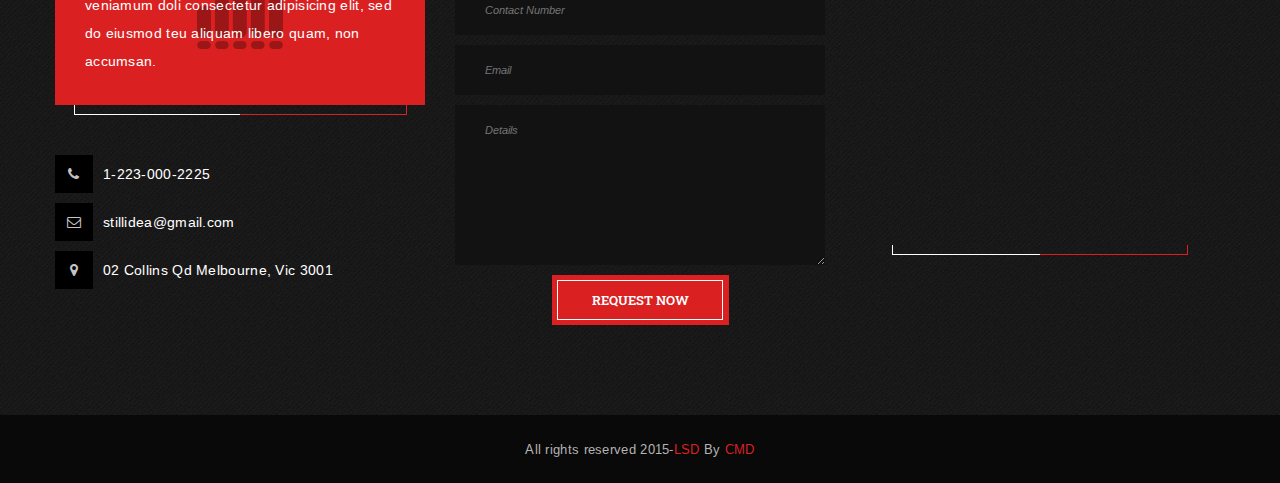
==== commit f5983f9d: "remove a span" ====
--- a/index.html
+++ b/index.html
@@ -170,7 +170,7 @@
 	<div class="container">
 		<div class="bottom-bar">
 			<div class="row">
-				<div class="col-md-6 column">
+				<div class="col-md-12 column">
 					<div class="search-event">
 						<h4>Want The Latest Event News</h4>
 						<span>Subscribe To Our News Letter And Don’t Forget To Miss Event</span>
@@ -179,17 +179,6 @@
 							<input type="submit" value="Submit Now" />
 						</form>
 					</div><!-- Search Events -->
-				</div>
-				<div class="col-md-6 column">
-					<div class="audio-box">
-						<h4>Give Your Life Some New Energy</h4>
-						<strong>Unknown Artist</strong>
-						<audio preload="auto" controls>
-							<source src="BlueDucks_FourFlossFiveSix.mp3">
-							<source src="BlueDucks_FourFlossFiveSix.ogg">
-							<source src="BlueDucks_FourFlossFiveSix.wav">
-						</audio>
-					</div><!-- Audio Box -->
 				</div>
 			</div>
 		</div>
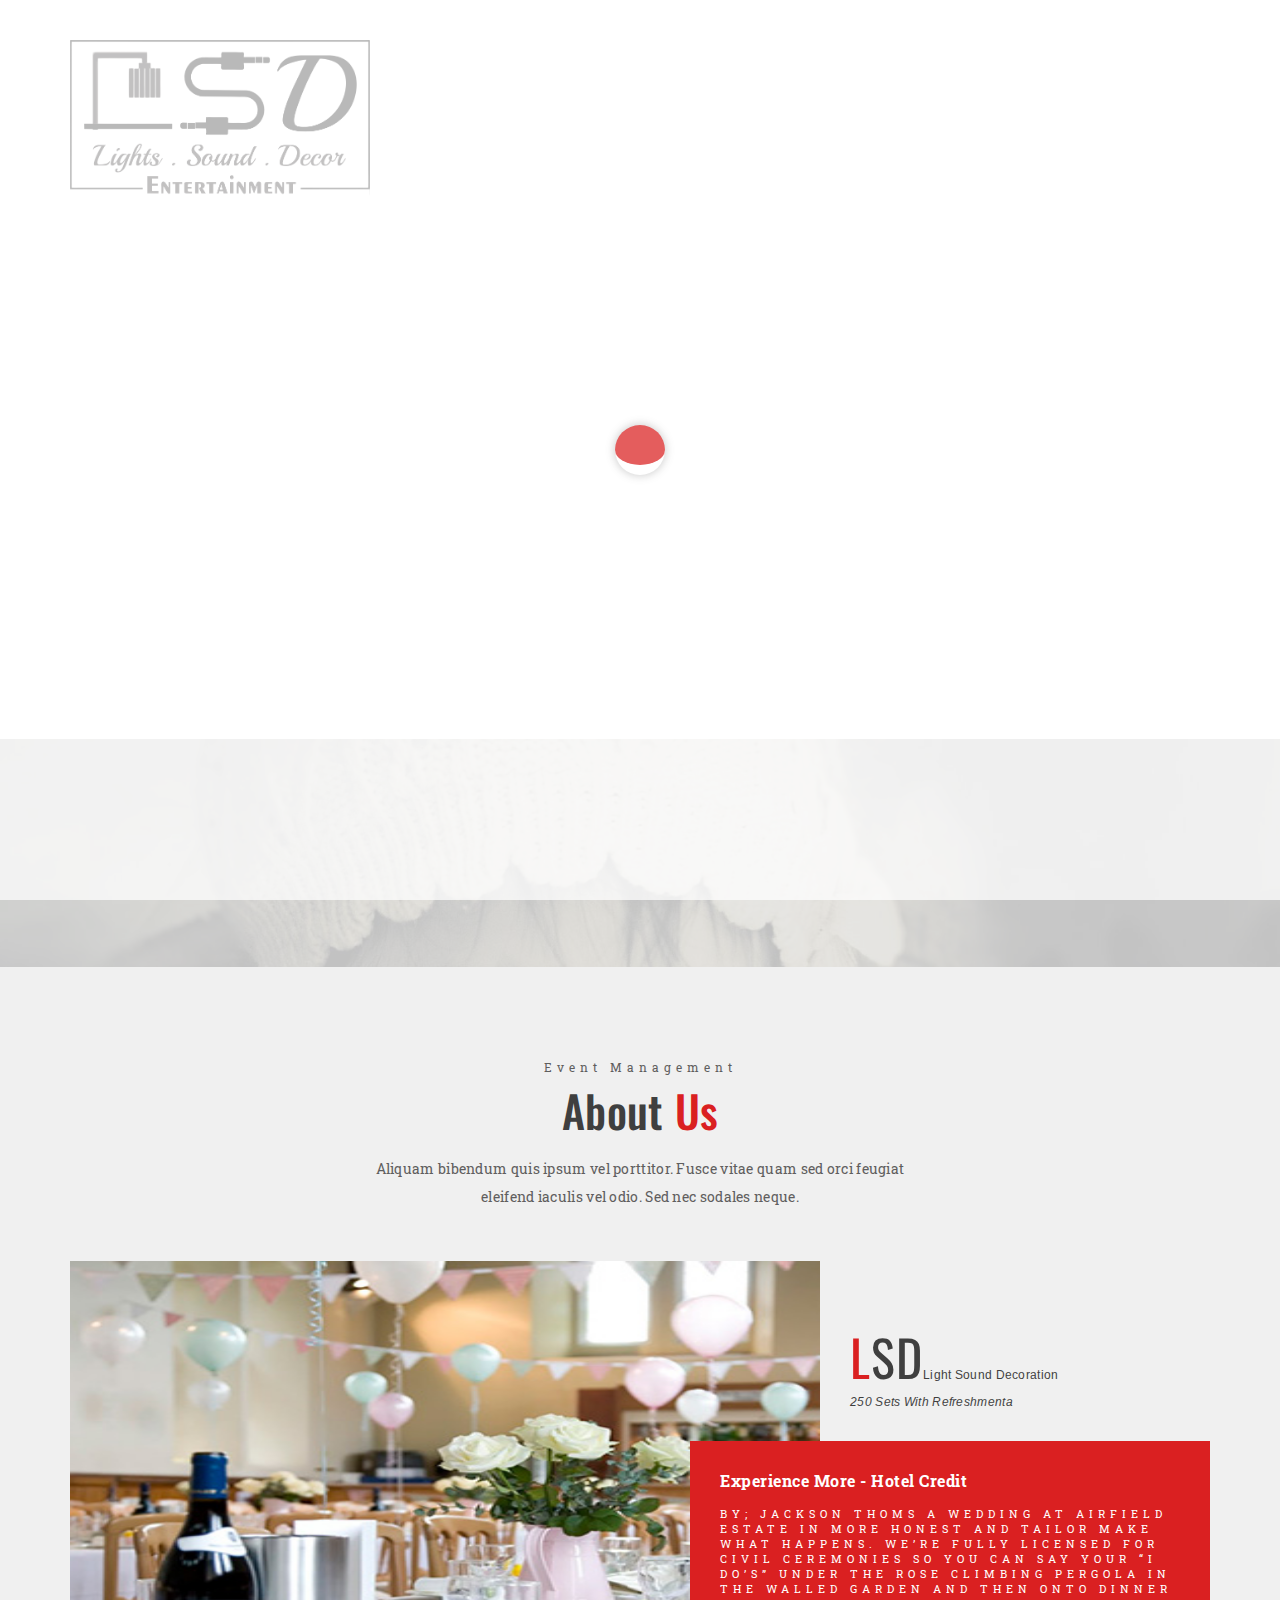
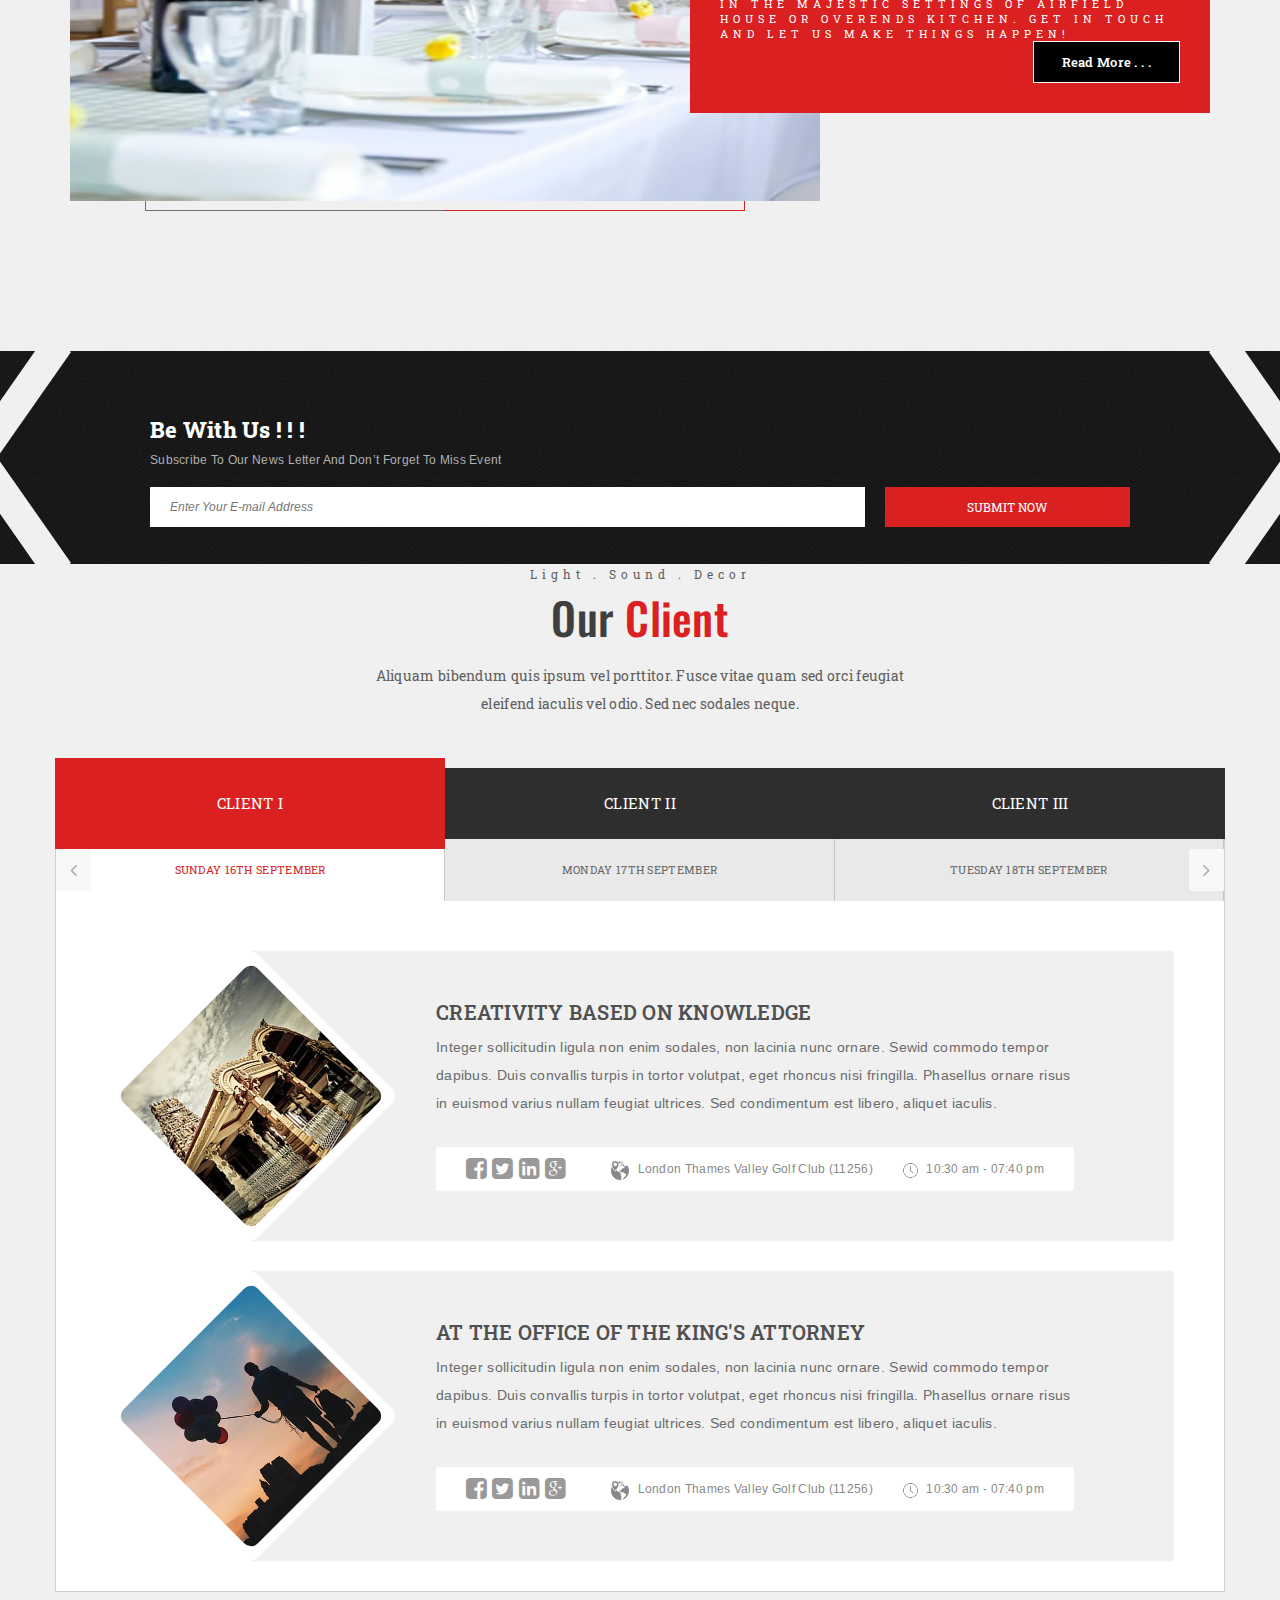
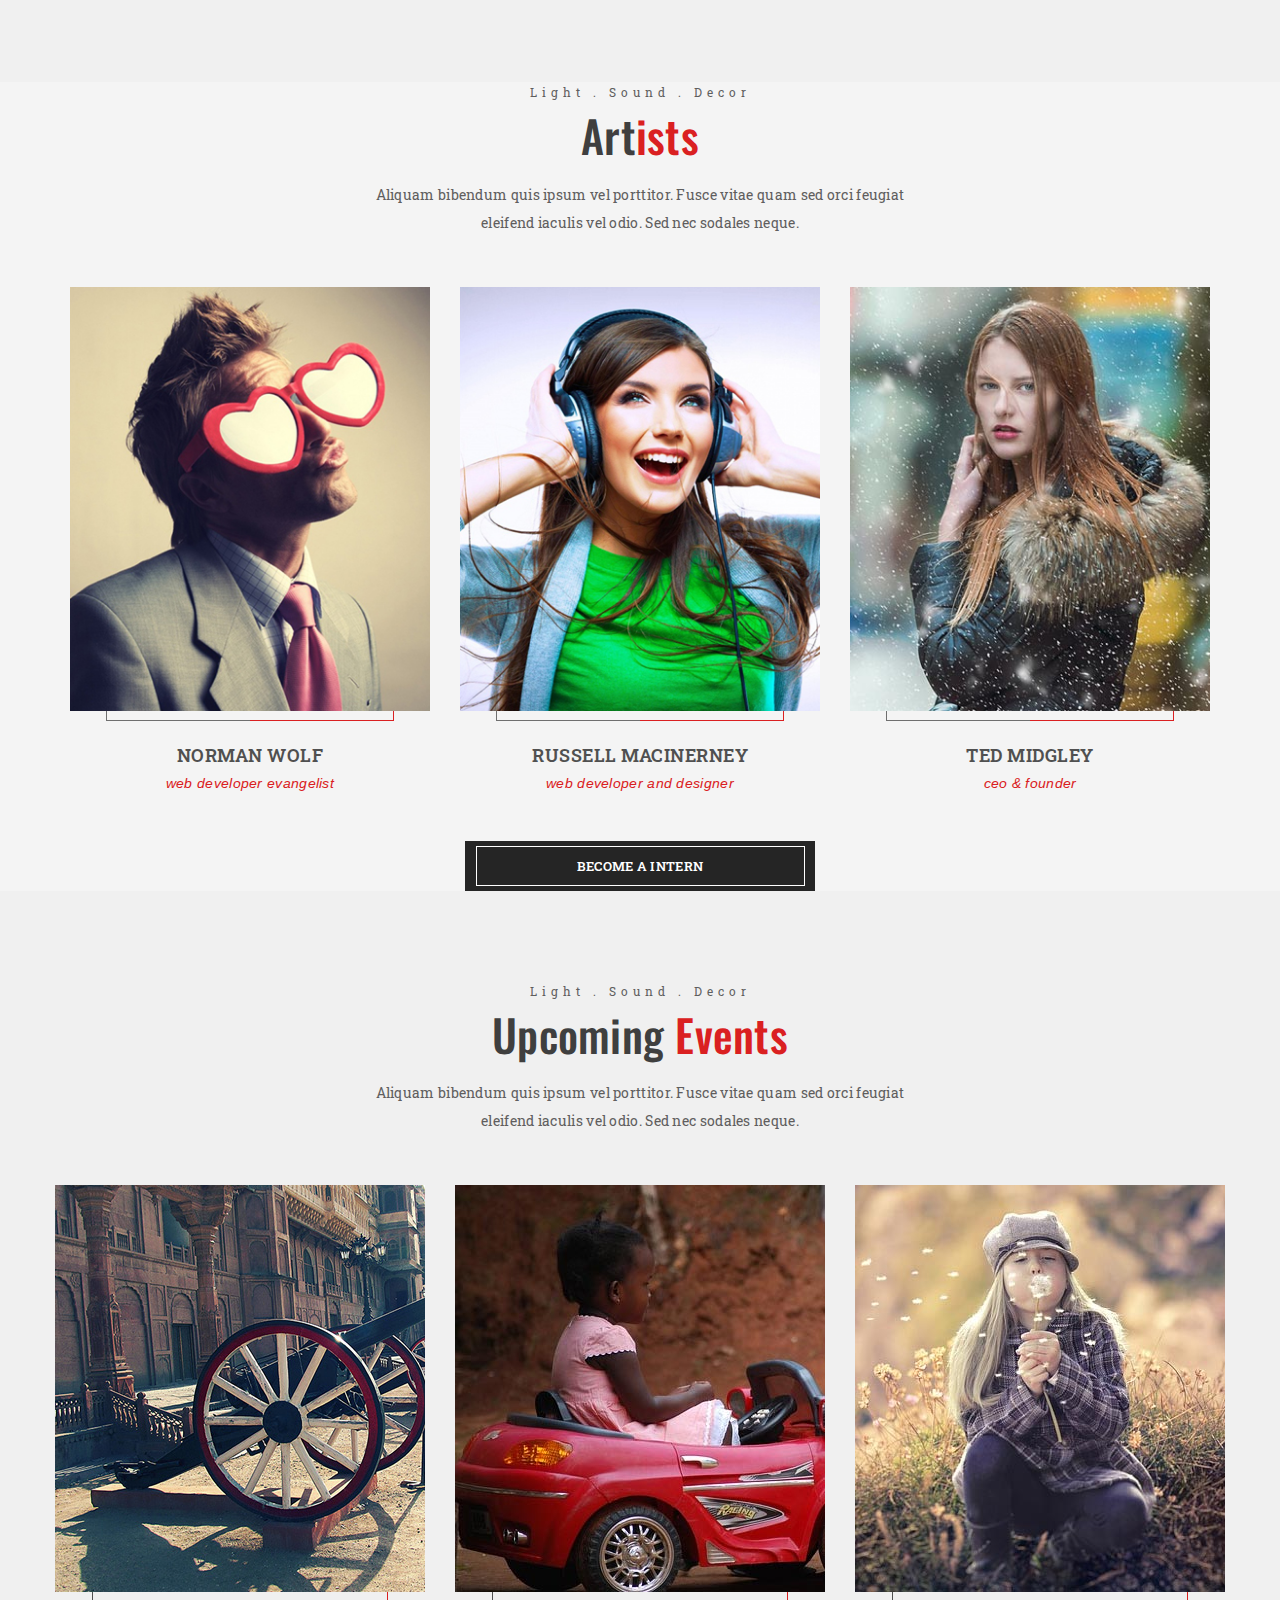
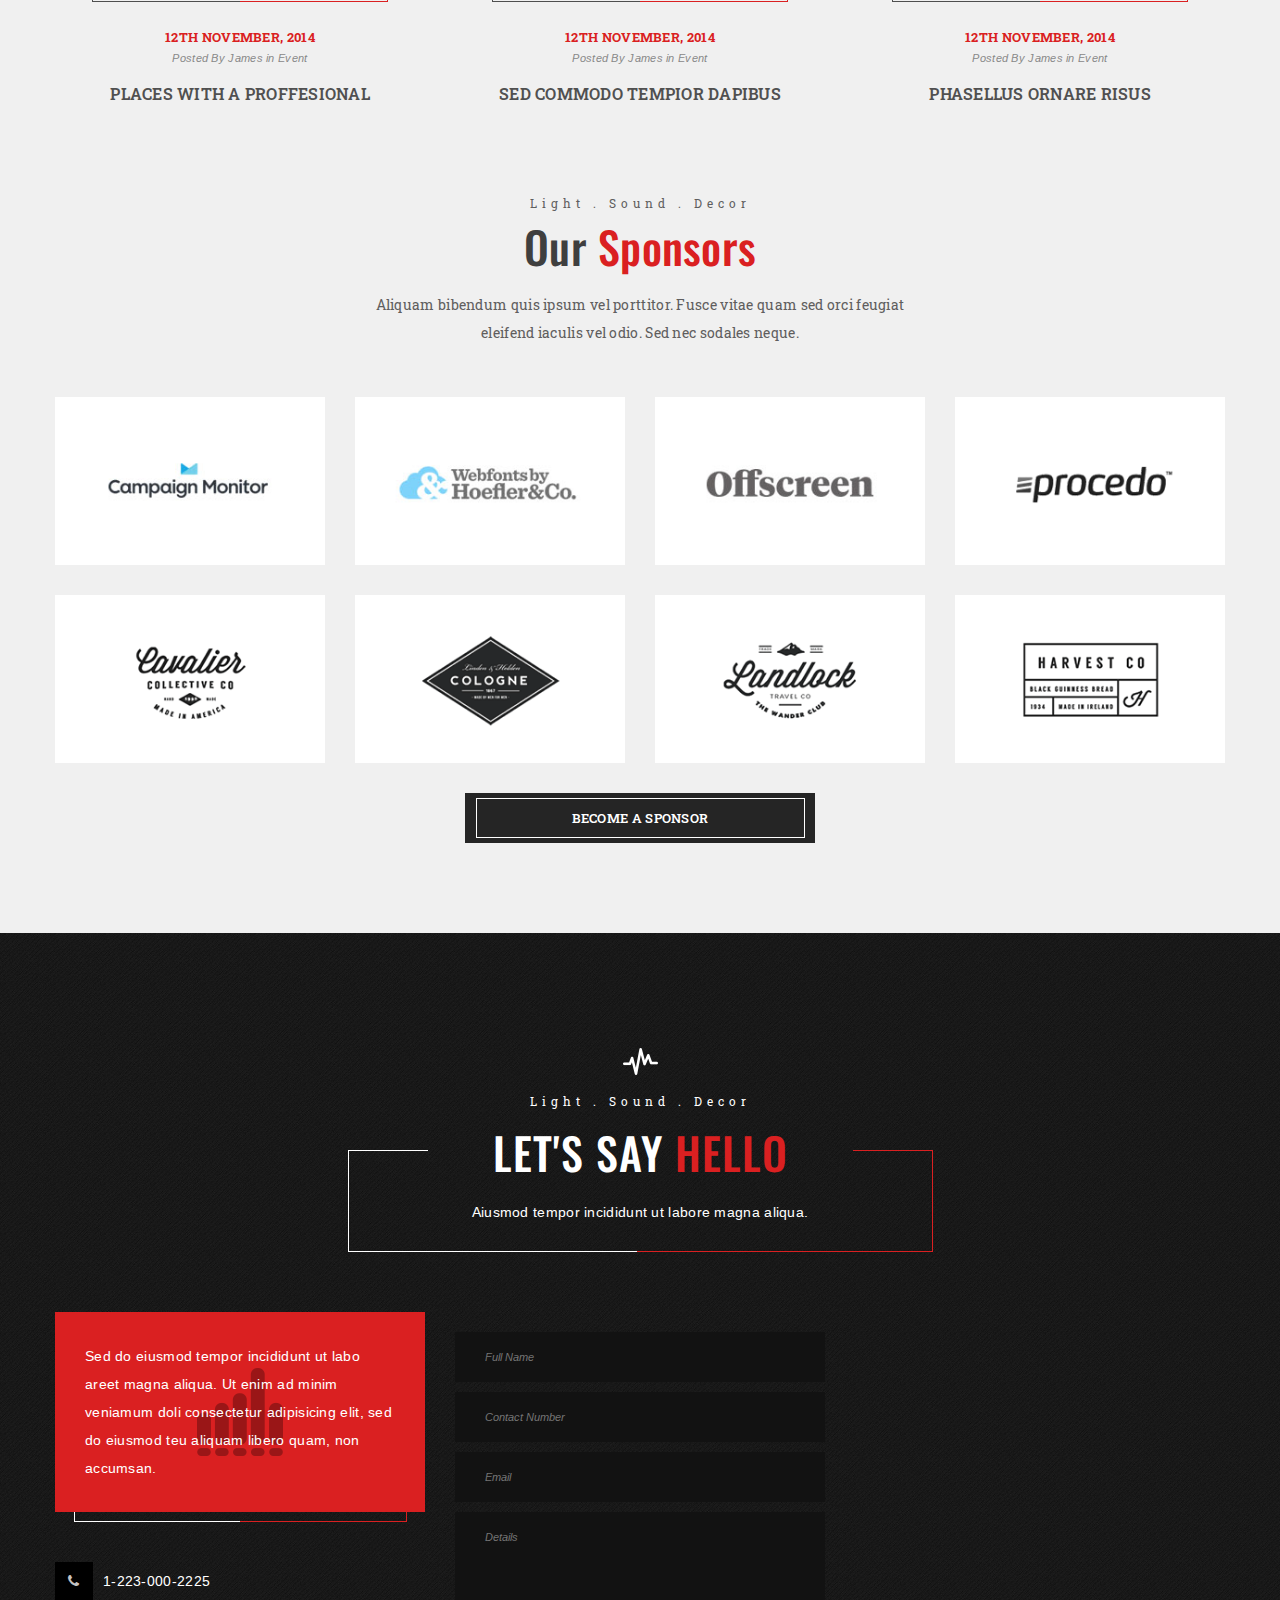
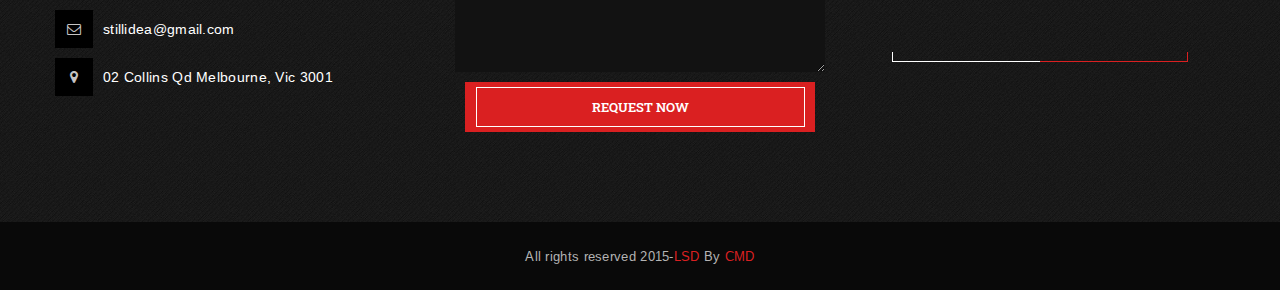
==== commit 4b00bc18: "Light.sound.decor amd small changes" ====
--- a/index.html
+++ b/index.html
@@ -172,7 +172,7 @@
 			<div class="row">
 				<div class="col-md-12 column">
 					<div class="search-event">
-						<h4>Want The Latest Event News</h4>
+						<h4>Be With Us ! ! ! </h4>
 						<span>Subscribe To Our News Letter And Don’t Forget To Miss Event</span>
 						<form>
 							<input type="text" placeholder="Enter Your E-mail Address" />
@@ -190,7 +190,7 @@
 			<div class="row">
 				<div class="col-md-12 column">
 					<div class="title2">
-						<span>WE PROVIDE AWESOME DEALS</span>
+						<span>Light . Sound . Decor</span>
 						<h2>Our <span>Client</span></h2>
 						<p>Aliquam bibendum quis ipsum vel porttitor. Fusce vitae quam sed orci feugiat eleifend iaculis vel odio. Sed nec sodales neque.</p>
 					</div><!-- Title -->
@@ -198,10 +198,9 @@
 
 					<div class="schedule-tabs"> 
 						<ul class="nav nav-tabs" id="myTab">
-							<li class="col-md-3 active"><a data-toggle="tab" href="#month1">SEPTEMBER</a></li>
-							<li class="col-md-3"><a data-toggle="tab" href="#month2">OCTOBER</a></li>
-							<li class="col-md-3"><a data-toggle="tab" href="#month3">NOVEMBER</a></li>
-							<li class="col-md-3"><a data-toggle="tab" href="#month4">DECEMBER</a></li>
+							<li class="col-md-4 active"><a data-toggle="tab" href="#month1">CLIENT I</a></li>
+							<li class="col-md-4"><a data-toggle="tab" href="#month2">CLIENT II</a></li>
+							<li class="col-md-4"><a data-toggle="tab" href="#month3">CLIENT III</a></li>
 						</ul><!-- Tab Selectors -->
 						<div class="tab-content" id="myTabContent">
 							<div id="month1" class="tab-pane fade active in">
@@ -759,26 +758,13 @@
 		</div>
 	</div>
 </section>
-
 <section>
-	<div class="block remove-gap gray">
-		<div class="">
-			<div class="row">
-				<div class="col-md-12 column">
-				</div>
-			</div>
-		</div>
-	</div>
-</section><!-- Full Width Services Section -->
-
-<section>
-	<div class="block remove-gap gray">
 		<div class="container">
 			<div class="row">
 				<div class="col-md-12 column">
 					<div class="title2">
-						<span>WE PROVIDE AWESOME DEALS</span>
-						<h2>Event <span>Speakers</span></h2>
+						<span>Light . Sound . Decor</span>
+						<h2>Art<span>ists</span></h2>
 						<p>Aliquam bibendum quis ipsum vel porttitor. Fusce vitae quam sed orci feugiat eleifend iaculis vel odio. Sed nec sodales neque.</p>
 					</div><!-- Title -->
 					<div class="remove-ext">
@@ -831,7 +817,7 @@
 			<div class="row">
 				<div class="col-md-12 column">
 					<div class="title2">
-						<span>WE PROVIDE AWESOME DEALS</span>
+						<span>Light . Sound . Decor</span>
 						<h2>Upcoming <span>Events</span></h2>
 						<p>Aliquam bibendum quis ipsum vel porttitor. Fusce vitae quam sed orci feugiat eleifend iaculis vel odio. Sed nec sodales neque.</p>
 					</div><!-- Title -->
@@ -883,8 +869,8 @@
 			<div class="row">
 				<div class="col-md-12 column">
 					<div class="title2">
-						<span>WE PROVIDE AWESOME DEALS</span>
-						<h2>Event <span>Sponsors</span></h2>
+						<span>Light . Sound . Decor</span>
+						<h2>Our <span>Sponsors</span></h2>
 						<p>Aliquam bibendum quis ipsum vel porttitor. Fusce vitae quam sed orci feugiat eleifend iaculis vel odio. Sed nec sodales neque.</p>
 					</div><!-- Title -->
 					<div class="event-sponsors remove-ext">
@@ -931,7 +917,7 @@
 			<div class="row">
 				<div class="col-md-12 column">
 					<div class="title">
-						<span>WE PROVIDE AWESOME DEALS</span>
+						<span>Light . Sound . Decor</span>
 						<h2>LET'S SAY <span>HELLO</span></h2>
 						<p>Aiusmod tempor incididunt ut labore magna aliqua.</p>
 					</div><!-- Title -->
--- a/css/style.css
+++ b/css/style.css
@@ -30,10 +30,16 @@
 ========================================================= */
 
 /* =============== General ===================== */
+@import url("https://fonts.googleapis.com/css2?family=Play:wght@400;700&display=swap");
+
 html {
     overflow-x: hidden;
 }
+
 body{
+    background-color: #f4f4f4;
+
+  font-family: "Play", sans-serif;
     float: left;
     overflow-x: hidden;
     width: 100%;
@@ -44,6 +50,7 @@
     line-height:30px;
     letter-spacing:0.3px;
 }
+  
 body,ul,h1,h2,h3,h4,h5,h6,p{ 
 	list-style:none;
 	margin:0;
@@ -85,6 +92,8 @@
     float: left;
     width: 100%;
 }
+
+
 .block {
     float: left;
     width: 100%;
@@ -1230,6 +1239,8 @@
 .button {
     font-size: 13px;
     font-weight: 600;
+    width: 350px;
+    text-align: center;
 }
 /* =============== Upcoming Event ===================== */
 .upcoming-event-page.remove-ext,
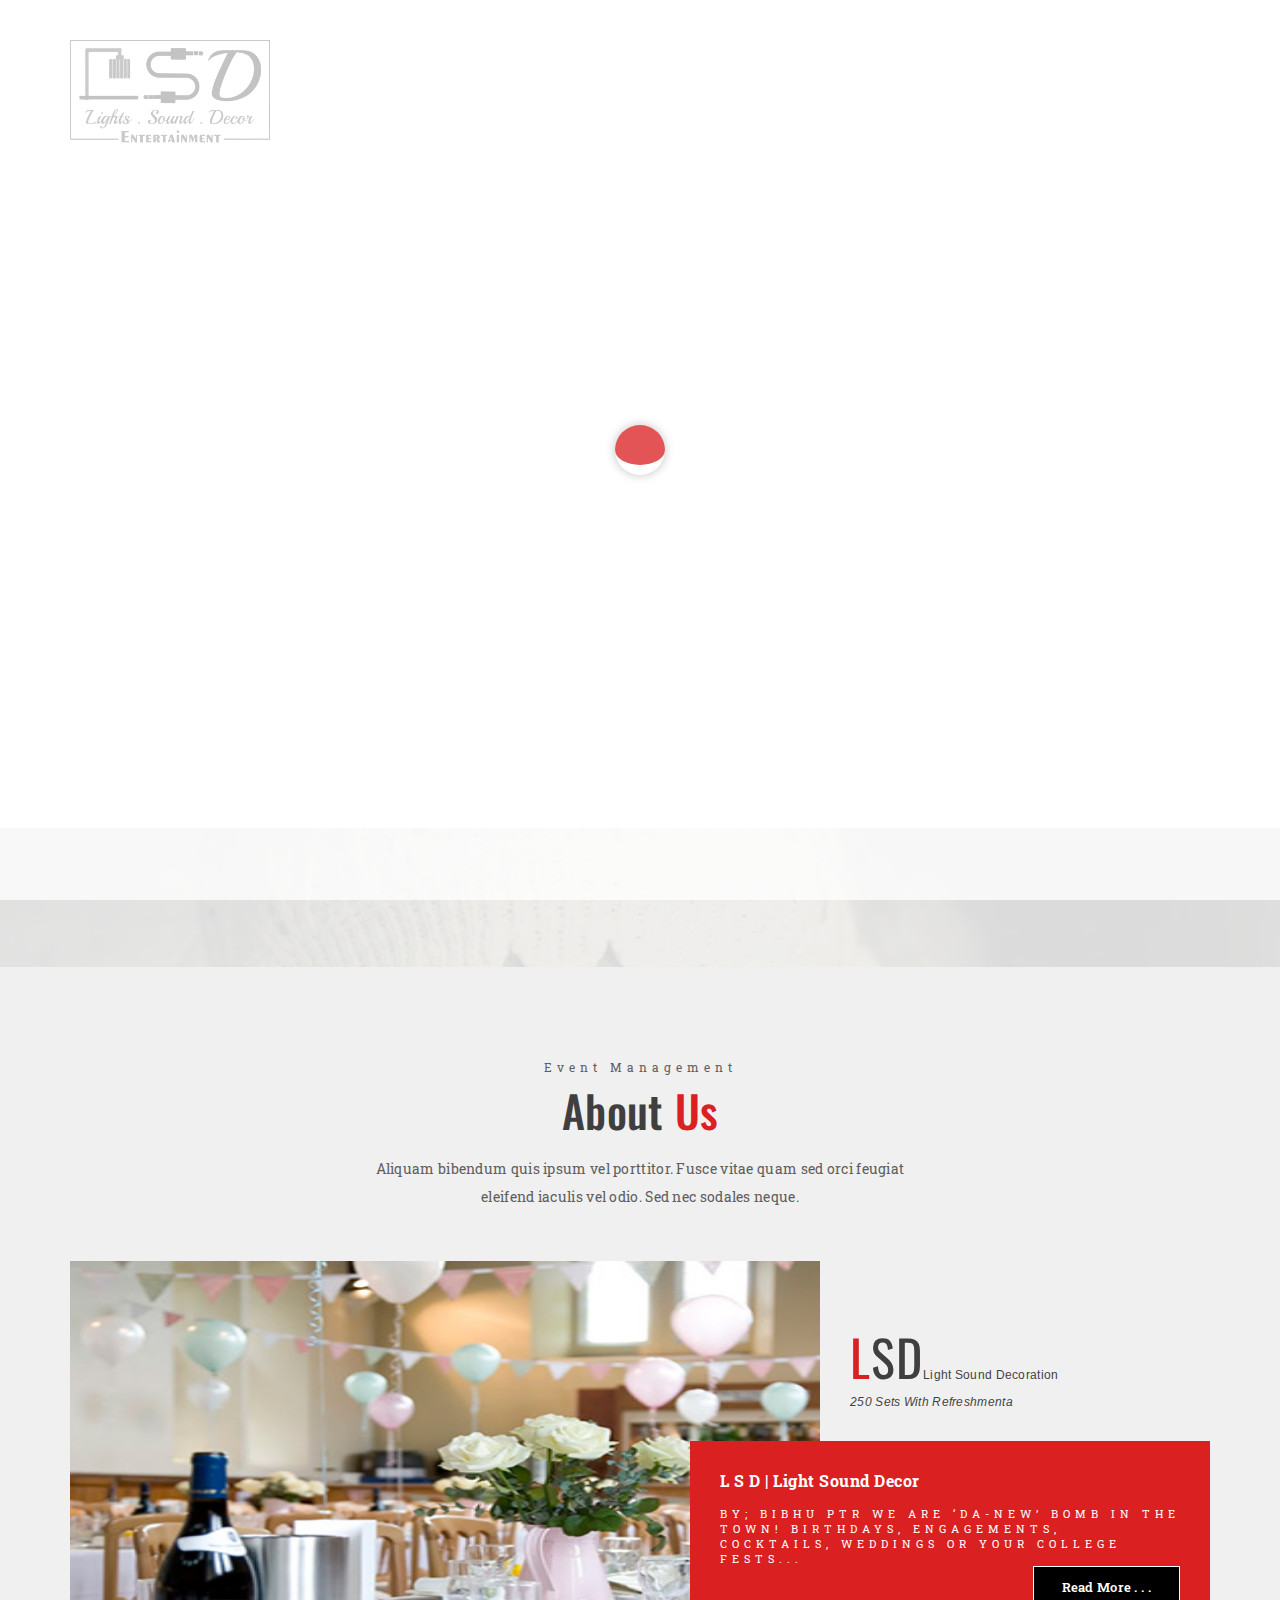
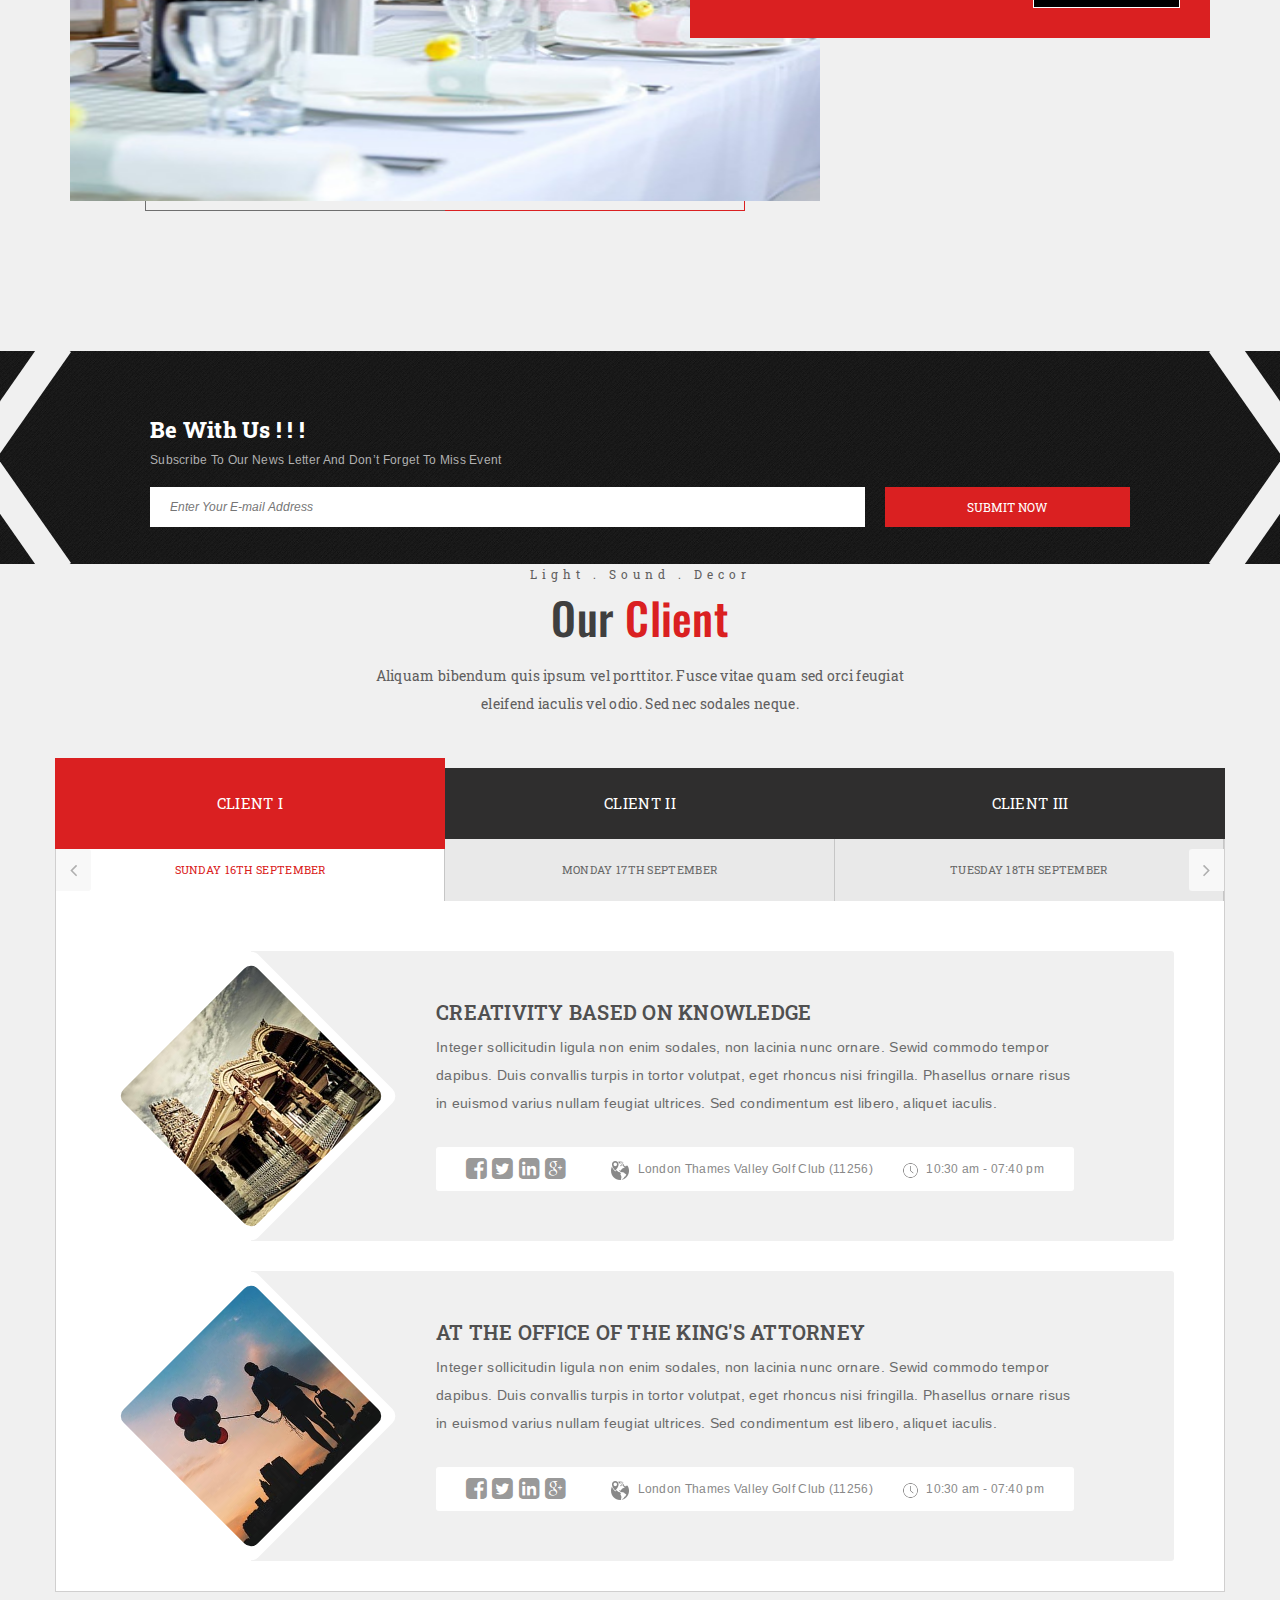
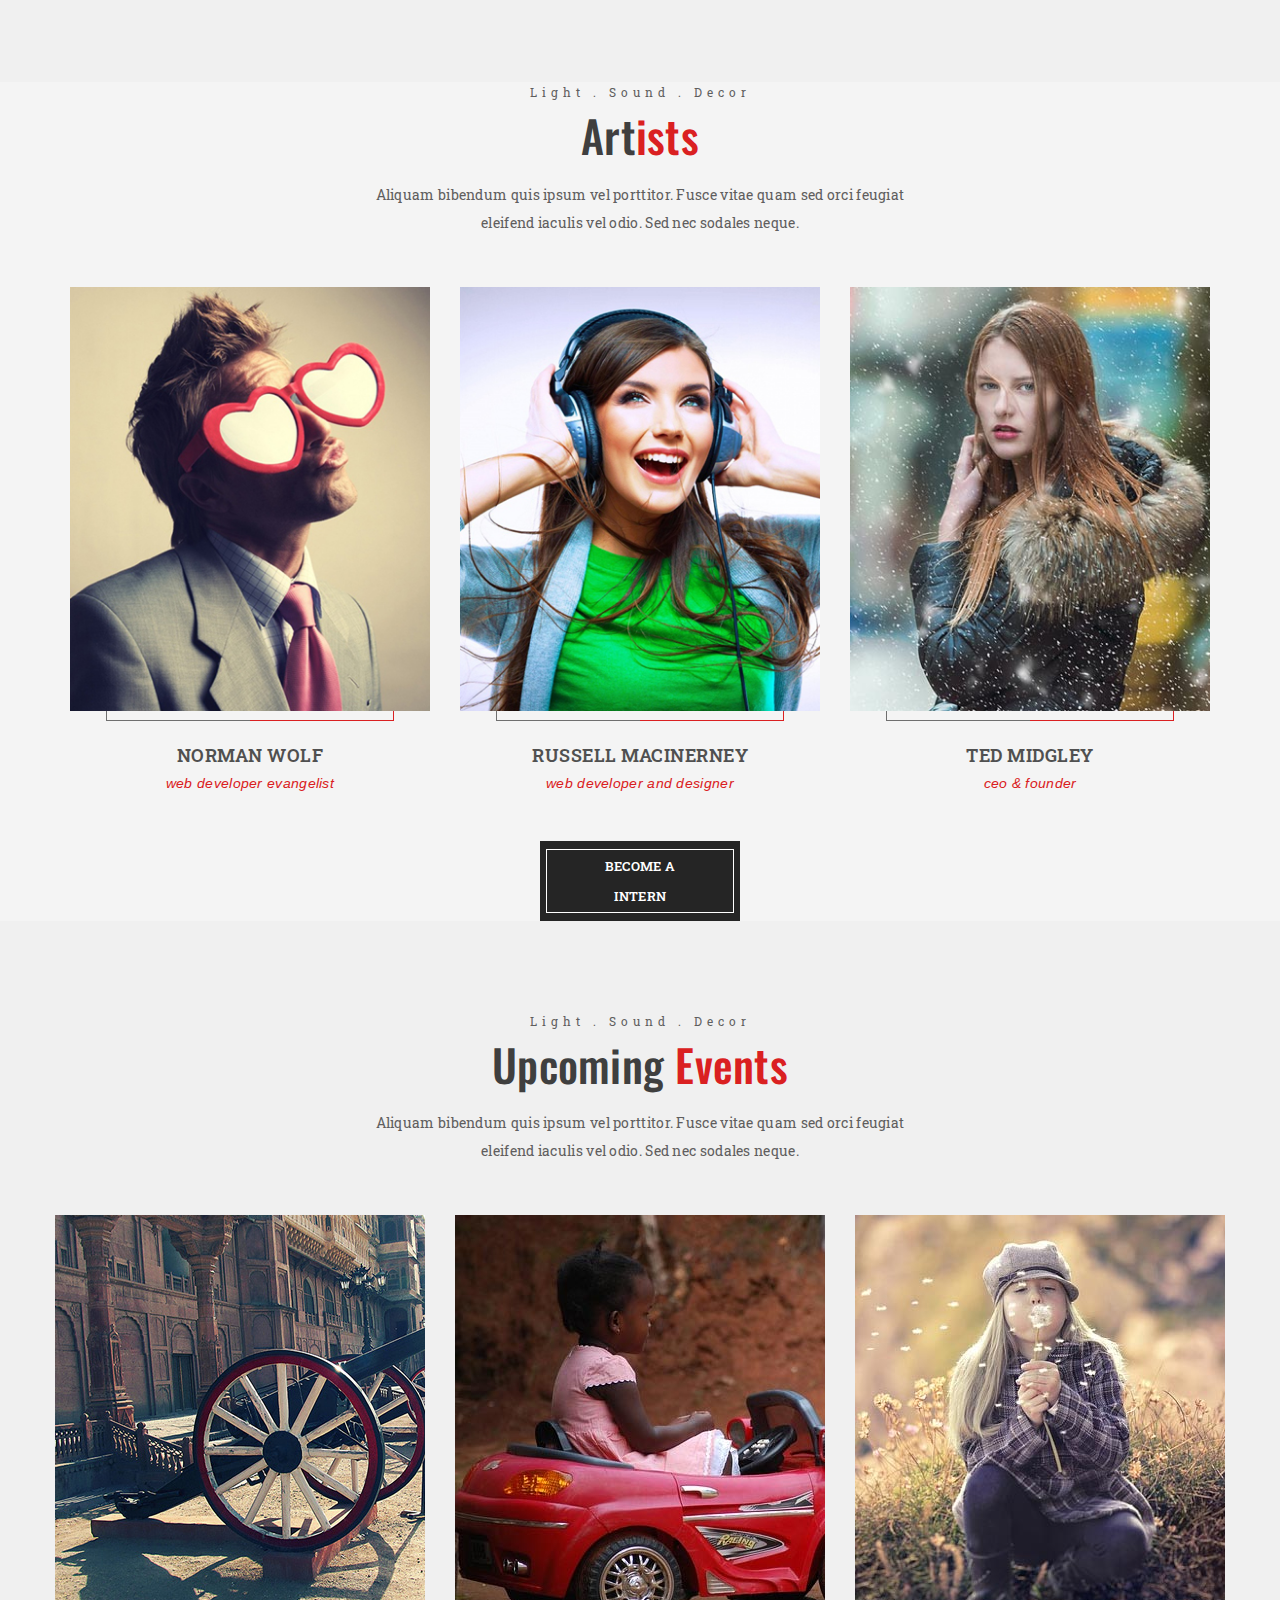
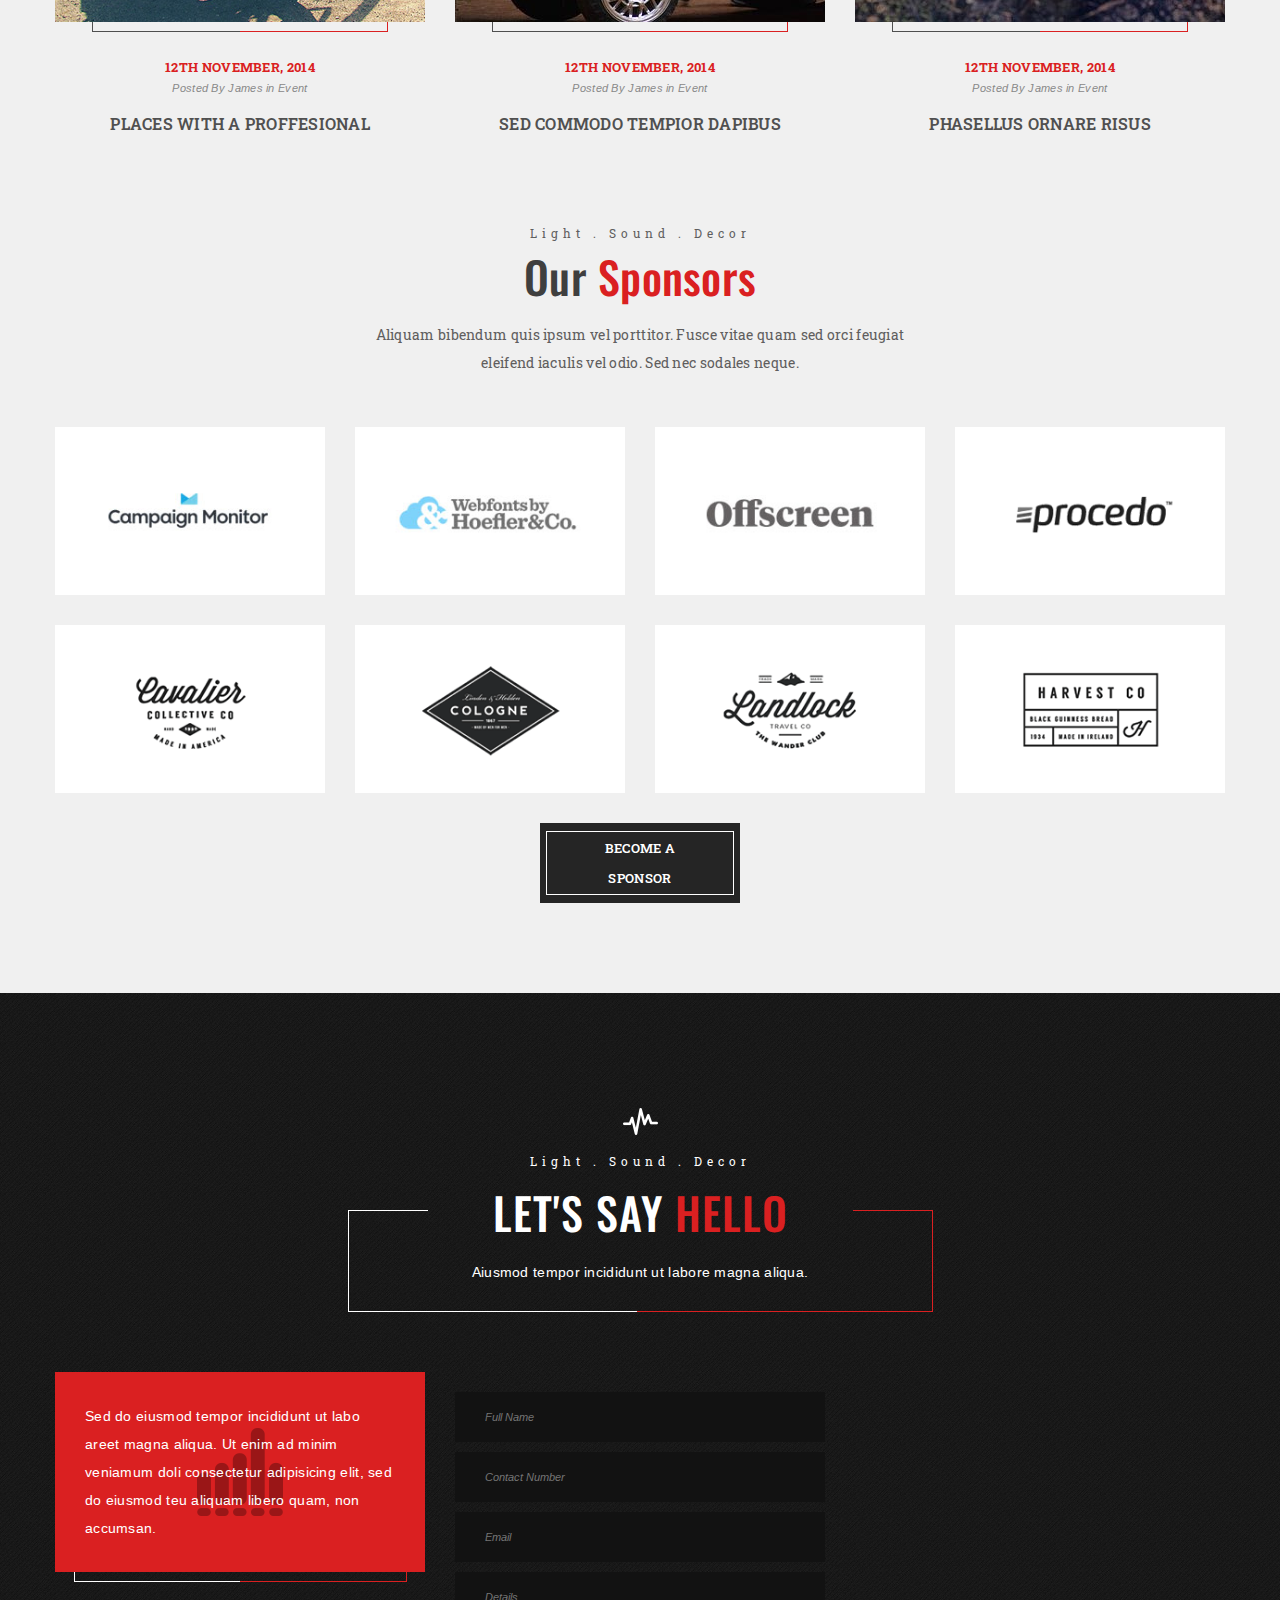
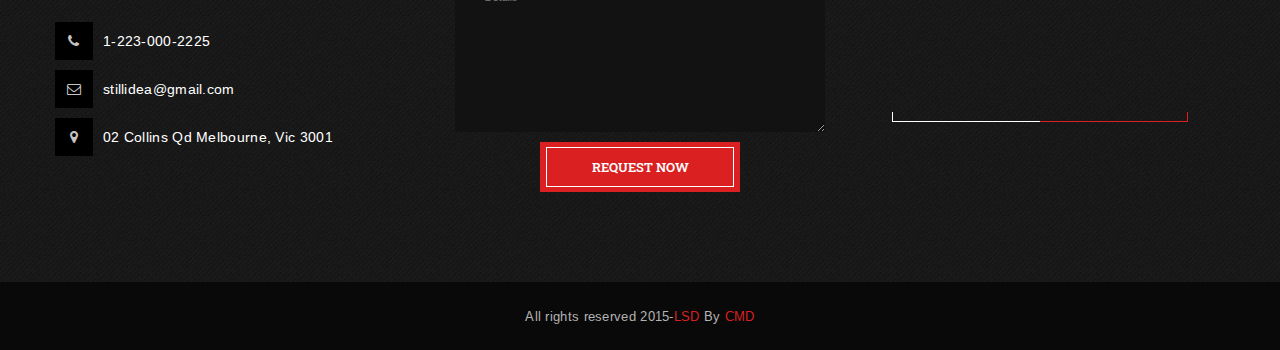
==== commit 8ea397c2: "Added Packages and new Logo" ====
--- a/index.html
+++ b/index.html
@@ -146,13 +146,9 @@
 										<strong><i>L</i>SD<span>Light Sound Decoration</span></strong>
 										<span class="shortline"><i>250</i> Sets With Refreshmenta</span>
 										<div class="package-info">
-											<h3><a href="#" title="">Experience More - Hotel Credit</a></h3>
-											<span>By; Jackson thoms
-												A wedding at Airfield Estate in  more honest and tailor make what happens.
-
-												We’re fully licensed for civil ceremonies so you can say your “I do’s” under the rose climbing pergola in The Walled Garden and then onto dinner in the majestic settings of Airfield House or Overends Kitchen.
-
-												Get in touch and let us make things happen!
+											<h3><a href="#" title="">L S D | Light Sound Decor</a></h3>
+											<span>By; Bibhu Ptr
+												We are ‘da-new’ bomb in the town! Birthdays, engagements, cocktails, weddings or your college fests...
 											</span>
 											<a href="about.html" title="">Read More . . .</a>
 										</div>
--- a/css/style.css
+++ b/css/style.css
@@ -1239,7 +1239,7 @@
 .button {
     font-size: 13px;
     font-weight: 600;
-    width: 350px;
+    width: 200px;
     text-align: center;
 }
 /* =============== Upcoming Event ===================== */
@@ -4443,7 +4443,7 @@
     position: fixed;
 }
 header .logo img{
-    max-width: 300px;
+    max-width: 200px;
     -webkit-transition:all 0.3s linear;
     -moz-transition:all 0.3s linear;
     -ms-transition:all 0.3s linear;
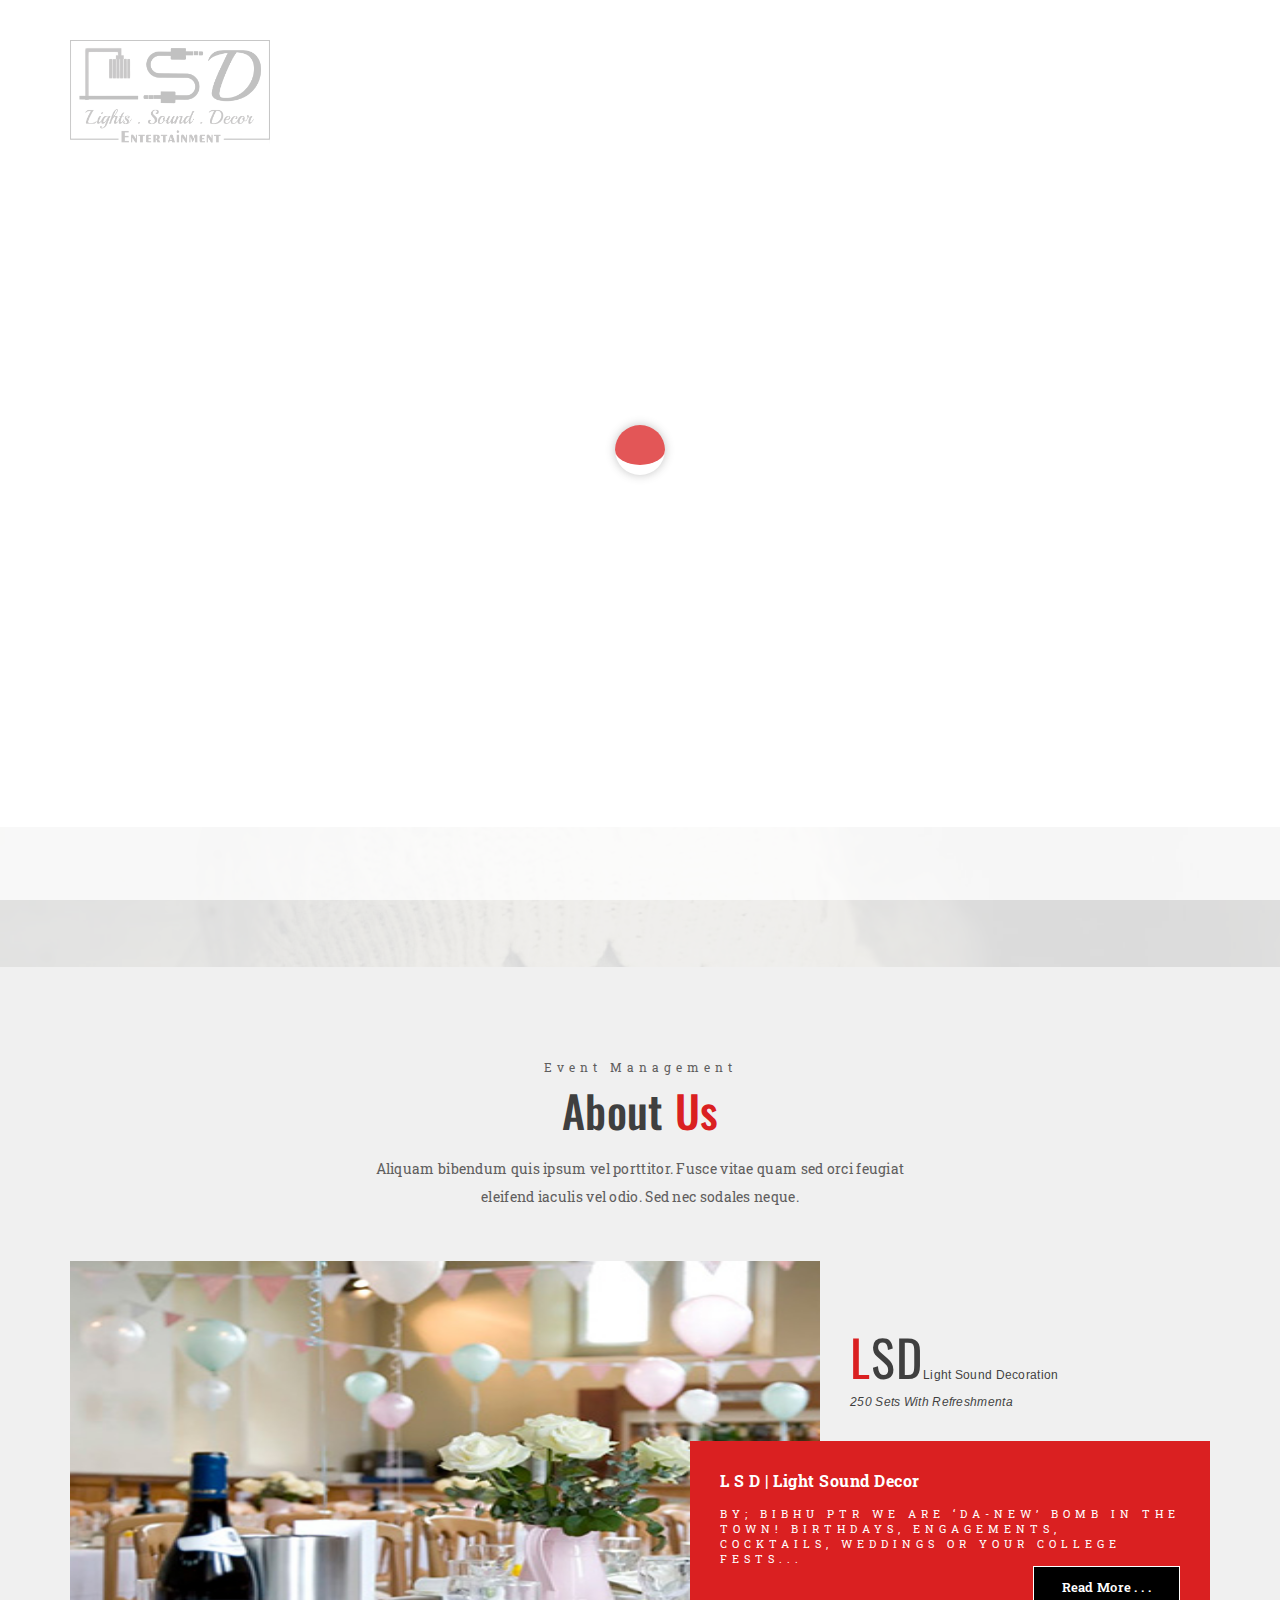
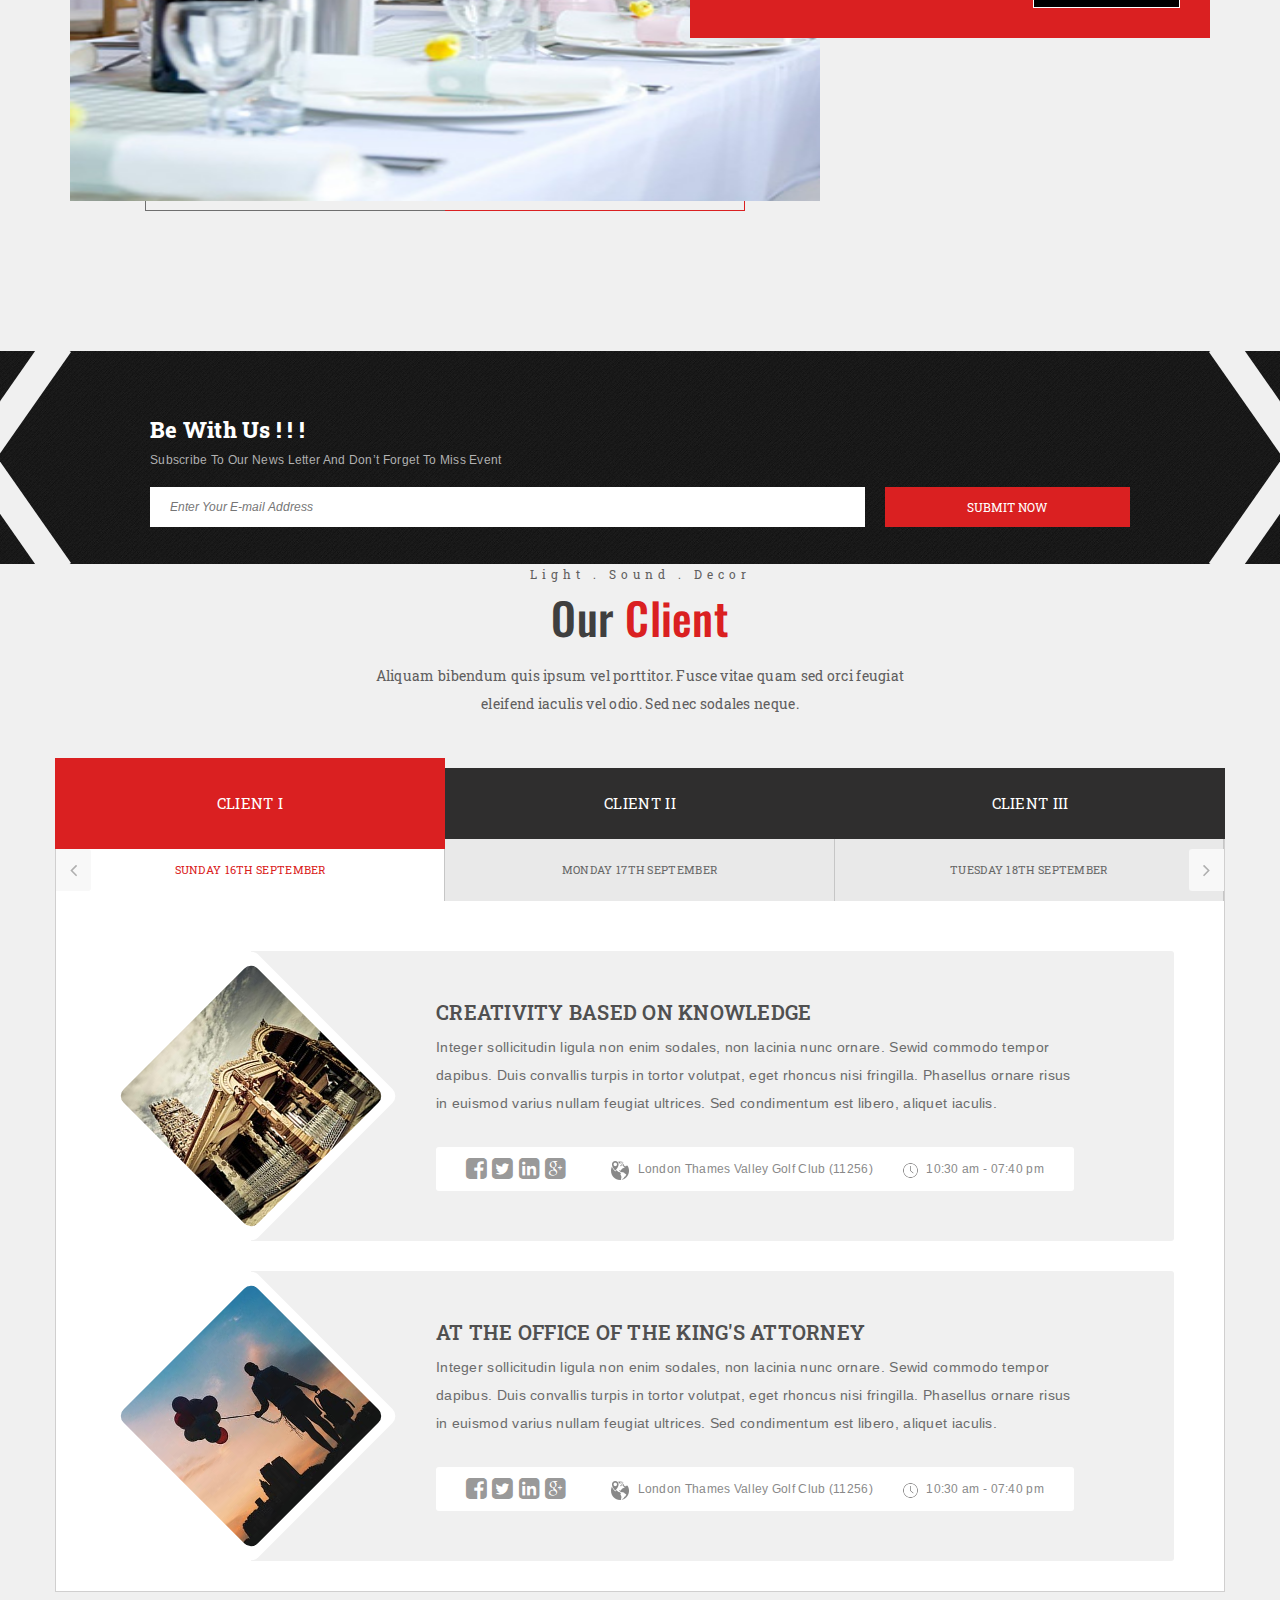
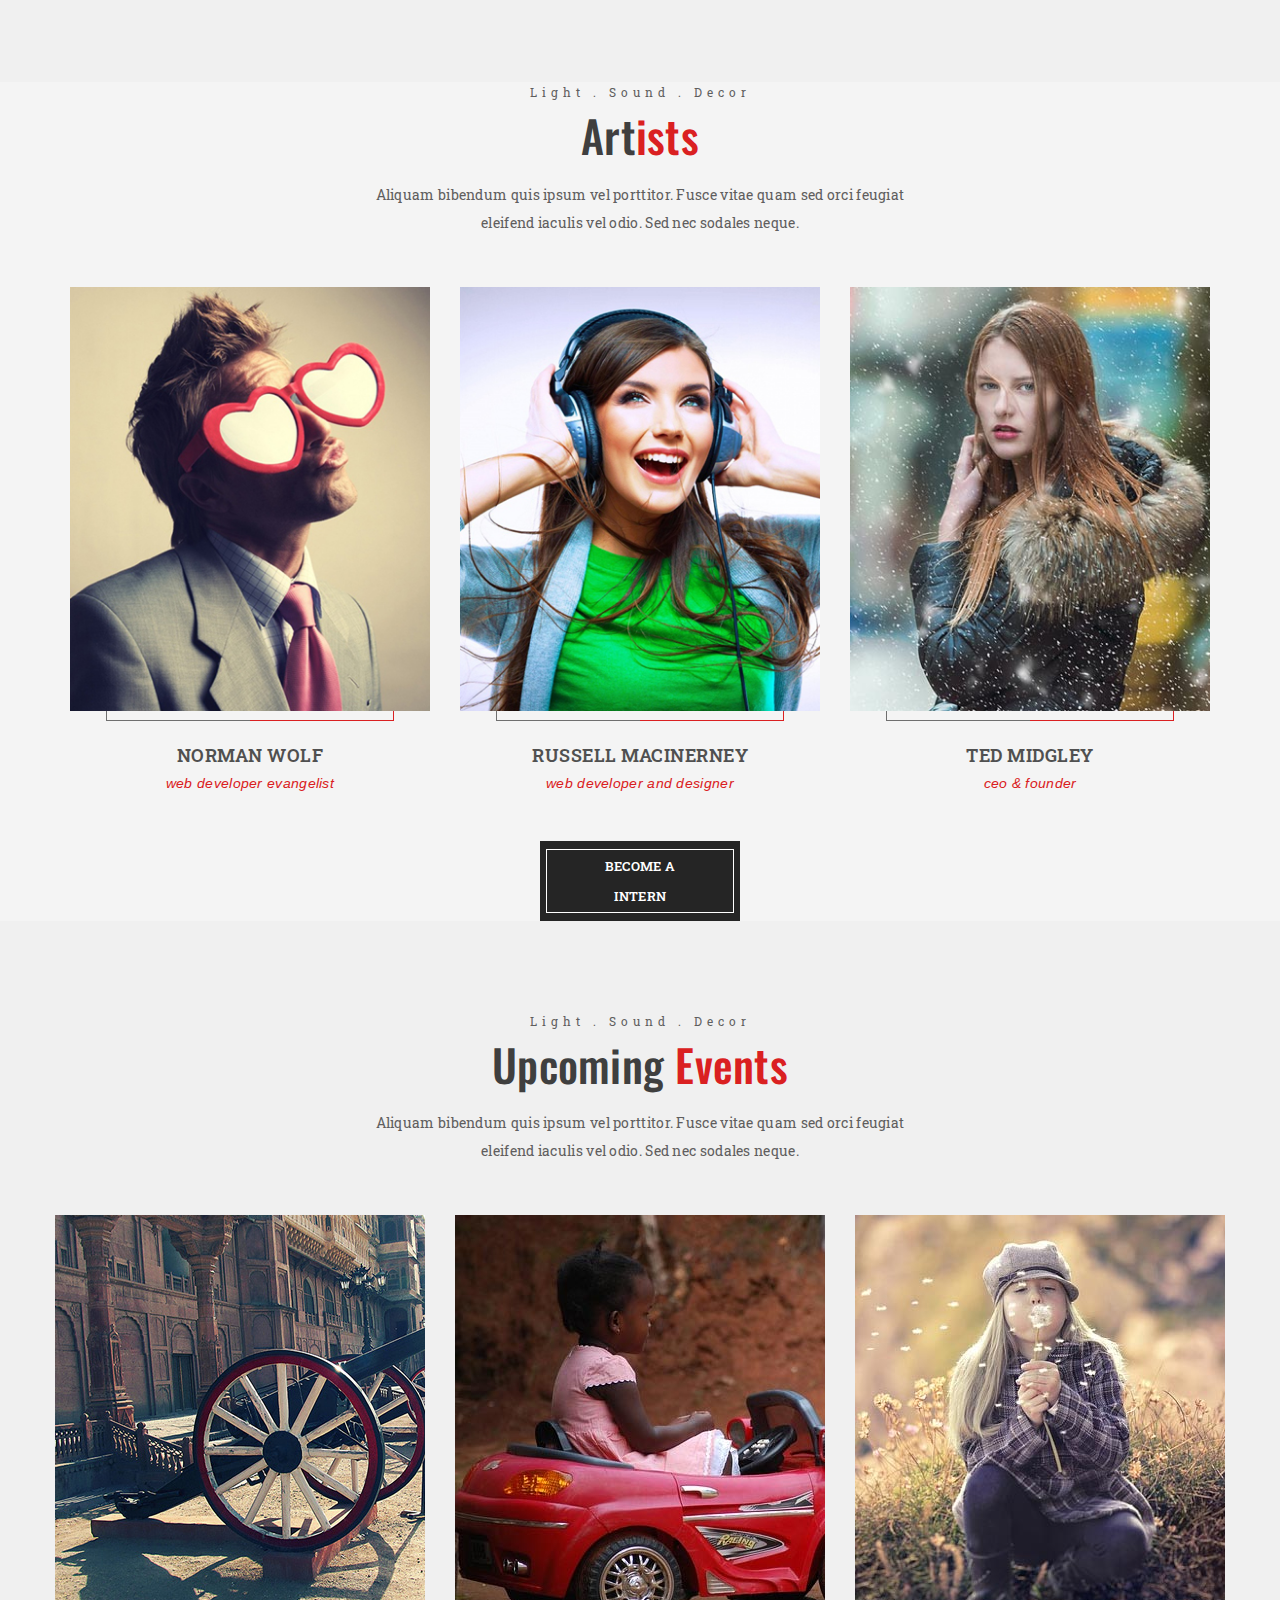
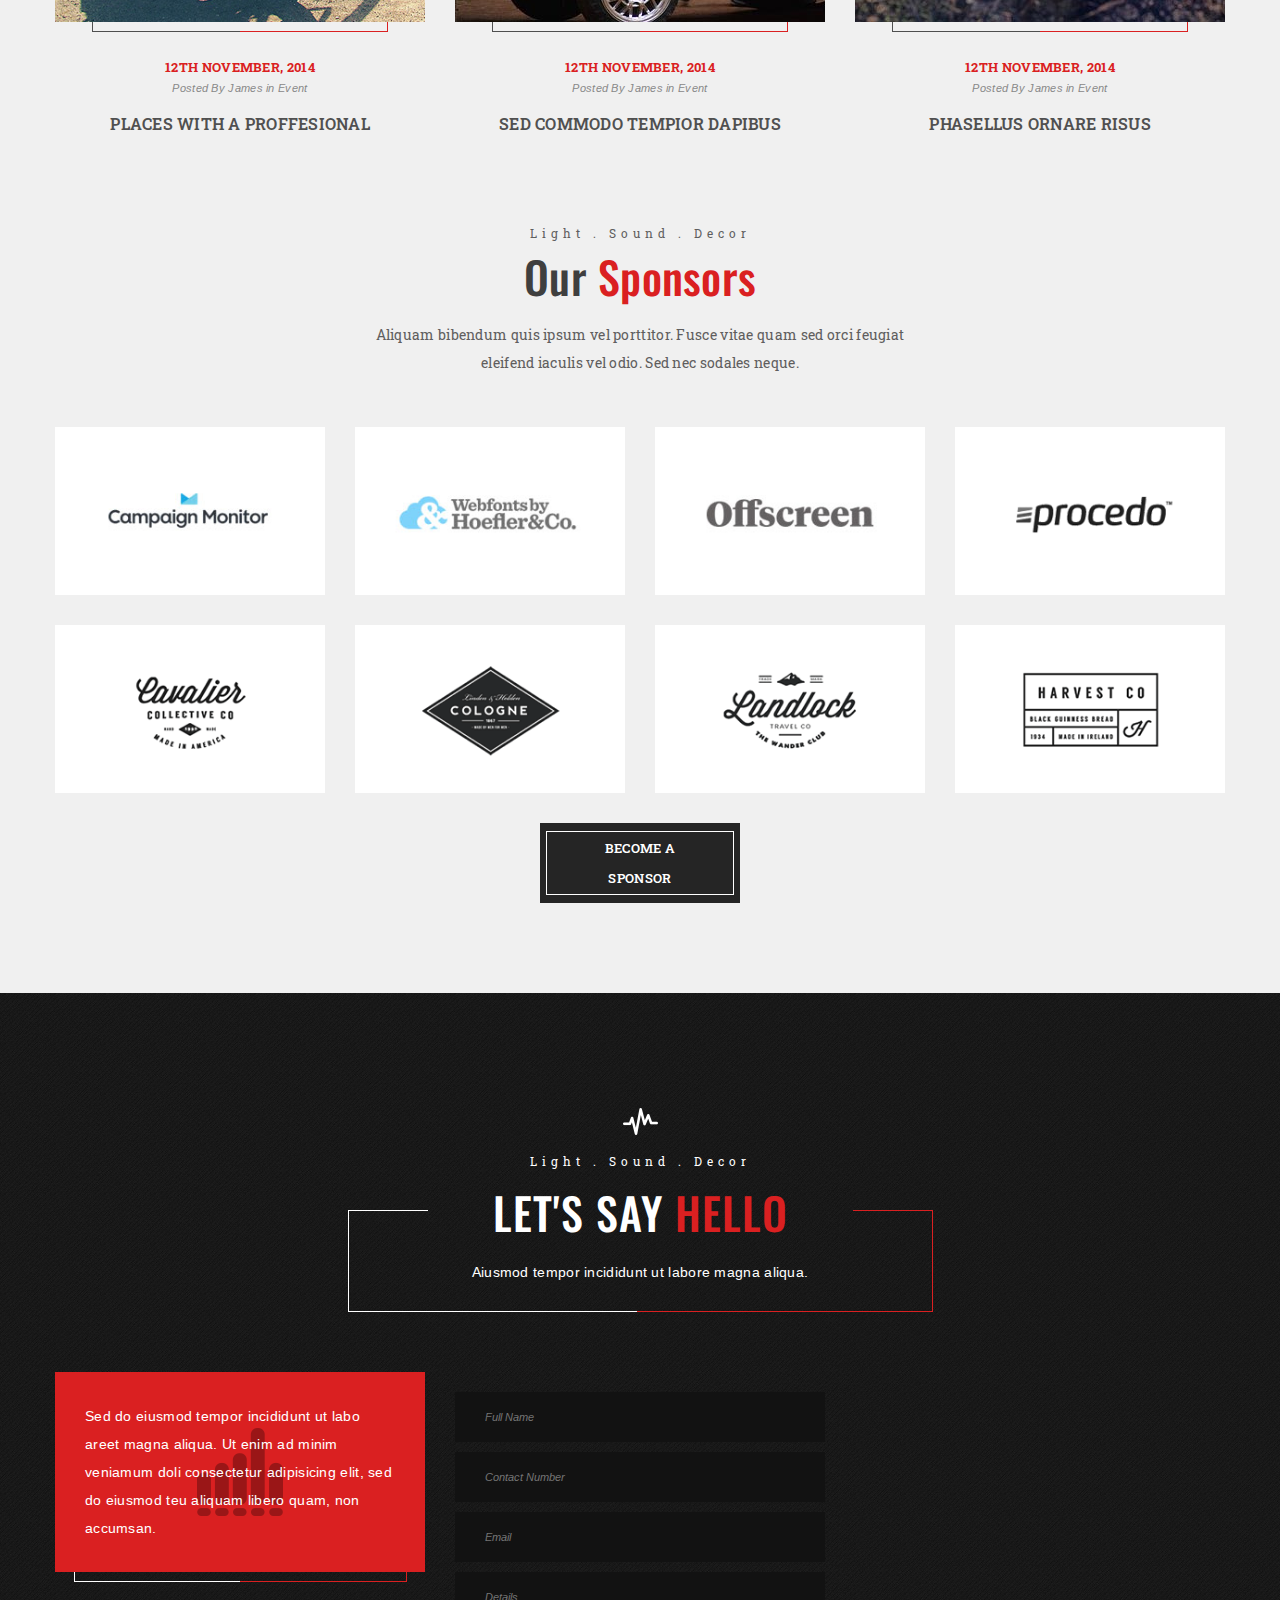
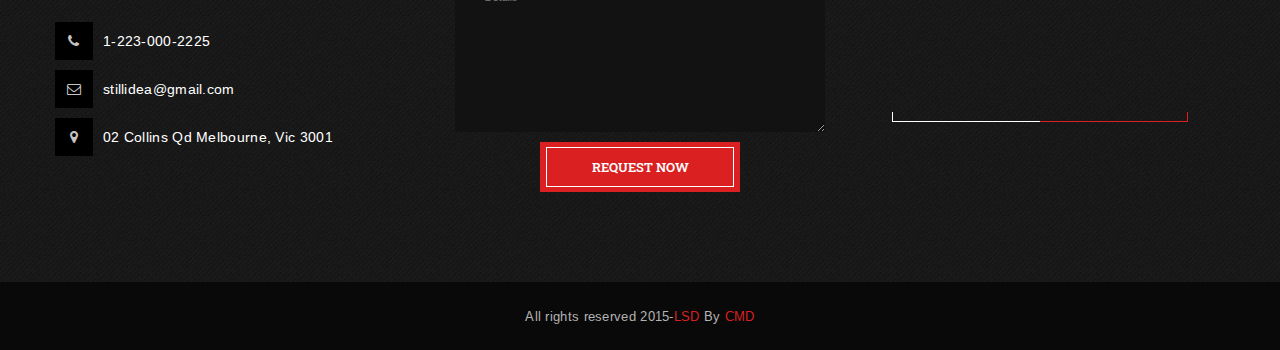
==== commit 9bddb47f: "Added services" ====
--- a/index.html
+++ b/index.html
@@ -40,17 +40,17 @@
 
 						<li><a href="#" title=""><span><i class="fa fa-pagelines"></i></span>Services</a>
 							<ul>
-								<li><a href="upcoming-event.html" title="">Wedding Planning</a>
+								<li><a href="ServiceWP.html" title="">Wedding Planning</a>
 								</li>
-								<li><a href="upcoming-event.html" title="">Event Management</a></li>
-										<li><a href="#" title="">Party</a></li>
-										<li><a href="#" title="">Event Co-ordinators</a></li>
-										<li><a href="#" title="">Corporate Event</a></li>
-										<li><a href="#" title="">Product Launch</a></li>
-										<li><a href="#" title="">Cocktail & Mocktail Party</a></li>
-										<li><a href="#" title="">Theme Party</a></li>
-										<li><a href="#" title="">School & College Party</Colg></a></li>
-										<li><a href="#" title="">Artist Management</a></li>
+								<li><a href="EventManagement.html" title="">Event Management</a></li>
+										<li><a href="Party.html" title="">Party</a></li>
+										<li><a href="EventCordinator.html" title="">Event Co-ordinators</a></li>
+										<li><a href="CorporateEvent.html" title="">Corporate Event</a></li>
+										<li><a href="ProductLunch.html" title="">Product Launch</a></li>
+										<li><a href="C$MParty.html" title="">Cocktail & Mocktail Party</a></li>
+										<li><a href="ThemeParty.html" title="">Theme Party</a></li>
+										<li><a href="S&CPart.html" title="">School & College Party</Colg></a></li>
+										<li><a href="ArtistManagement.html" title="">Artist Management</a></li>
 							</ul>
 						</li>
 						<li><a href="packages.html" title=""><span><i class="fa fa-google-wallet"></i></span>Packages</a></li>
@@ -75,17 +75,17 @@
 
 			<li><a href="#" title=""><span><i class="fa fa-pagelines"></i></span>Services</a>
 				<ul>
-					<li><a href="upcoming-event.html" title="">Wedding Planning</a>
+					<li><a href="ServiceWP.html" title="">Wedding Planning</a>
 					</li>
-					<li><a href="upcoming-event.html" title="">Event Management</a></li>
-							<li><a href="#" title="">Party</a></li>
-							<li><a href="#" title="">Event Co-ordinators</a></li>
-							<li><a href="#" title="">Corporate Event</a></li>
-							<li><a href="#" title="">Product Launch</a></li>
-							<li><a href="#" title="">Cocktail & Mocktail Party</a></li>
-							<li><a href="#" title="">Theme Party</a></li>
-							<li><a href="#" title="">School & College Party</Colg></a></li>
-							<li><a href="#" title="">Artist Management</a></li>
+					<li><a href="EventManagement.html" title="">Event Management</a></li>
+							<li><a href="Party.html" title="">Party</a></li>
+							<li><a href="EventCordinator.html" title="">Event Co-ordinators</a></li>
+							<li><a href="CorporateEvent.html" title="">Corporate Event</a></li>
+							<li><a href="ProductLunch.html" title="">Product Launch</a></li>
+							<li><a href="C$MParty.html" title="">Cocktail & Mocktail Party</a></li>
+							<li><a href="ThemeParty.html" title="">Theme Party</a></li>
+							<li><a href="S&CPart.html" title="">School & College Party</Colg></a></li>
+							<li><a href="ArtistManagement.html" title="">Artist Management</a></li>
 				</ul>
 			</li>
 			<li><a href="packages.html" title=""><span><i class="fa fa-google-wallet"></i></span>Packages</a></li>
